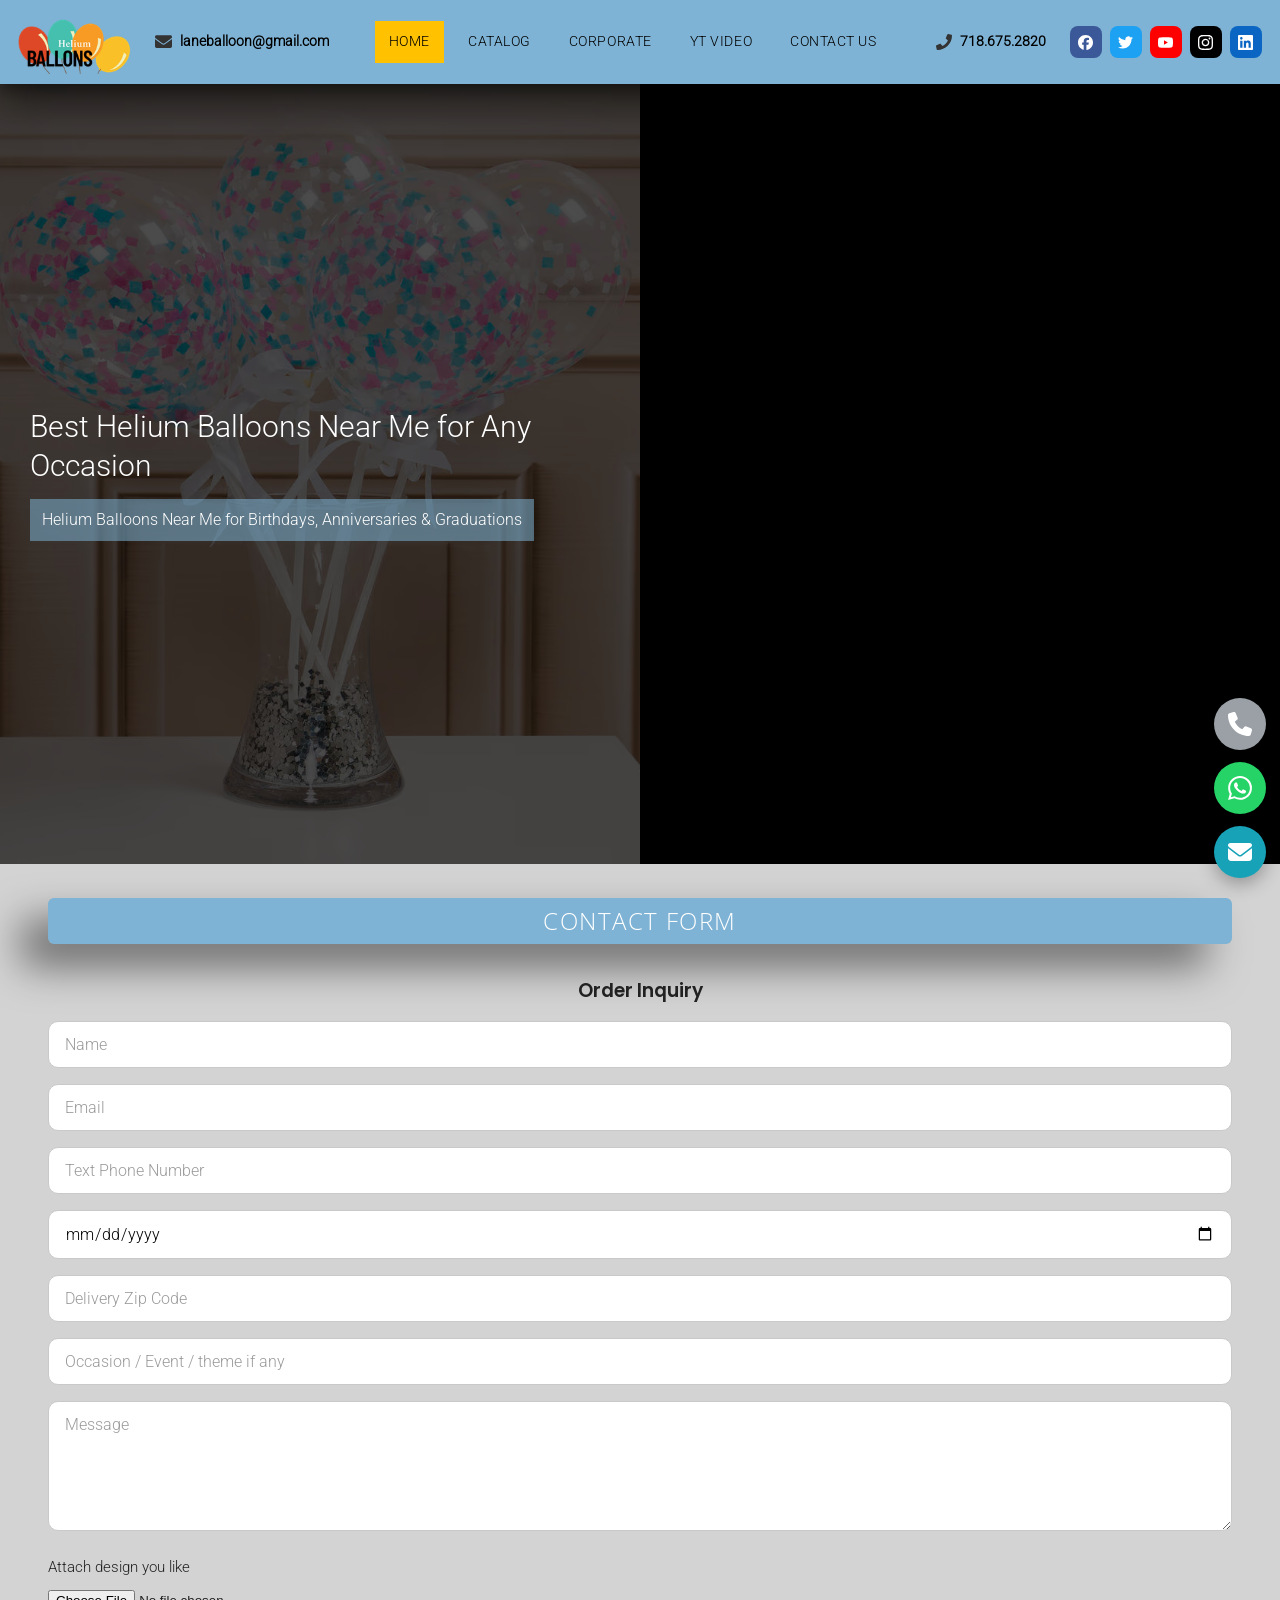
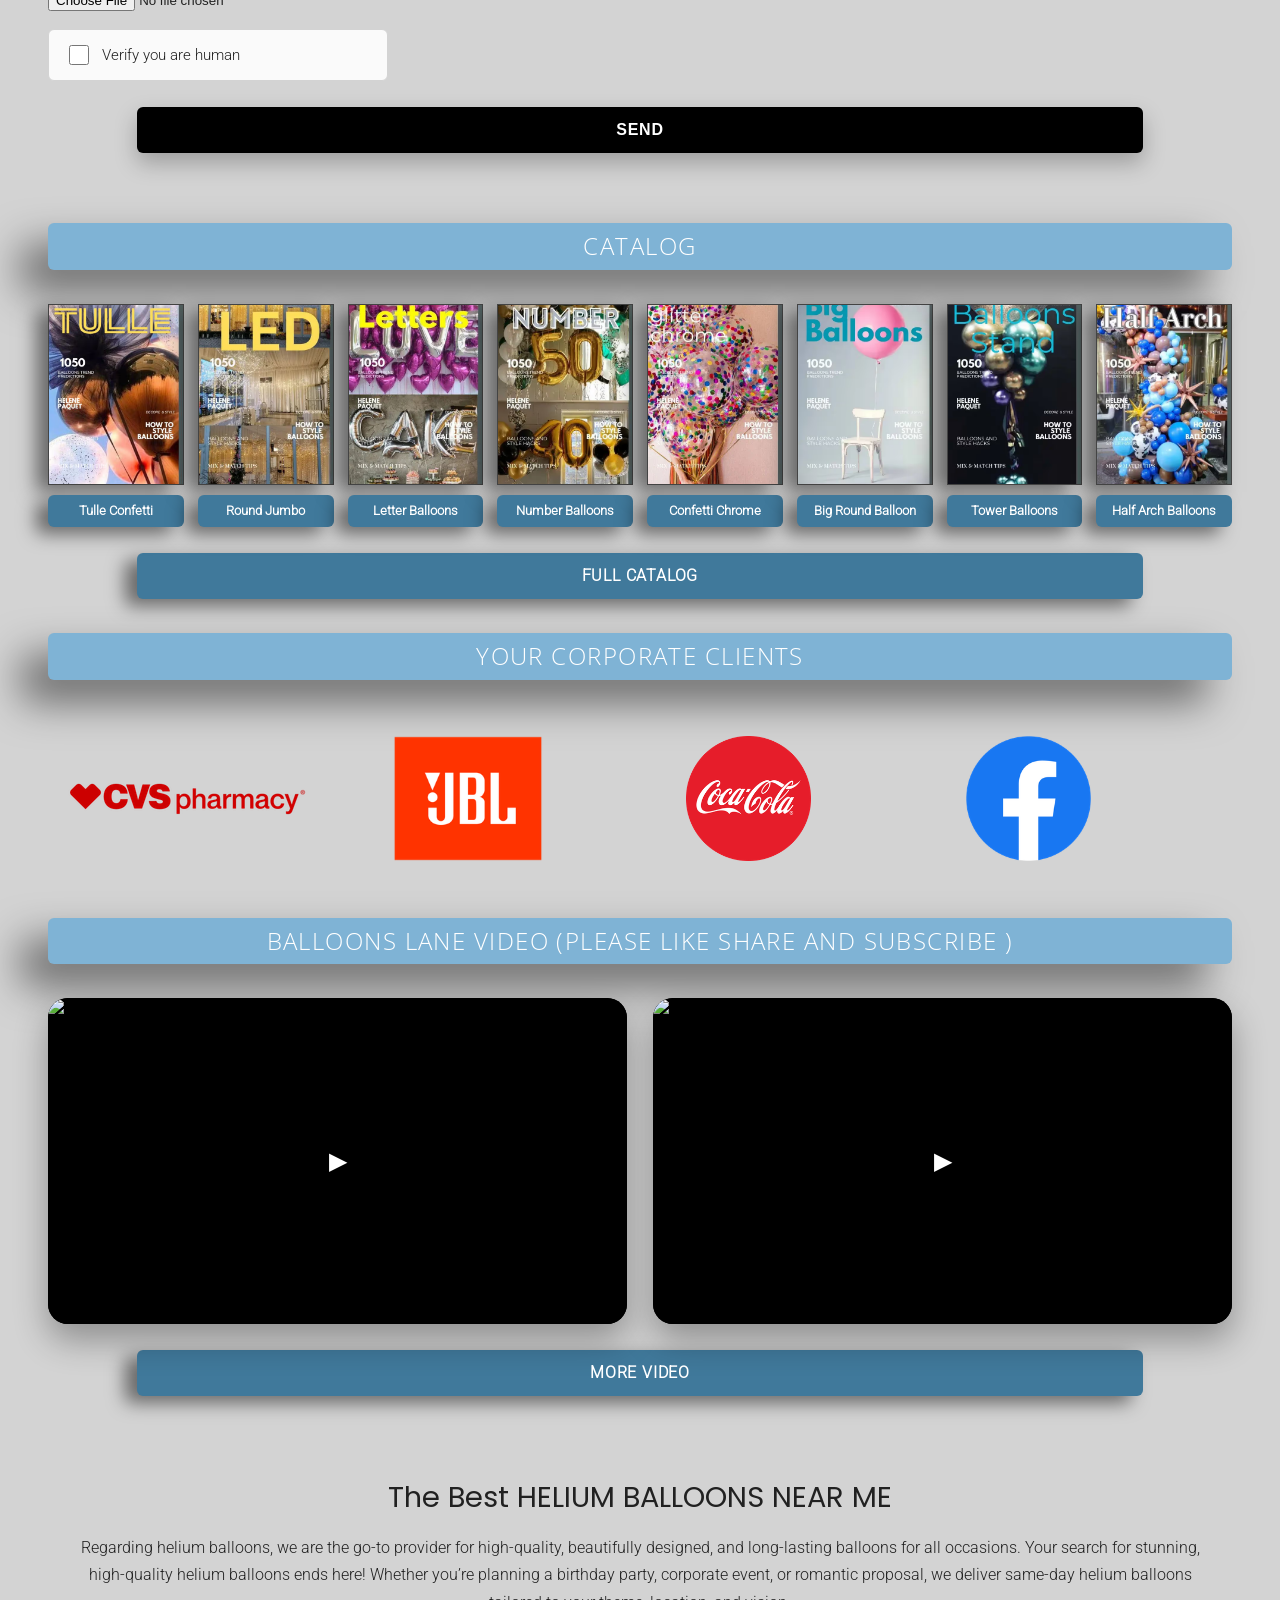
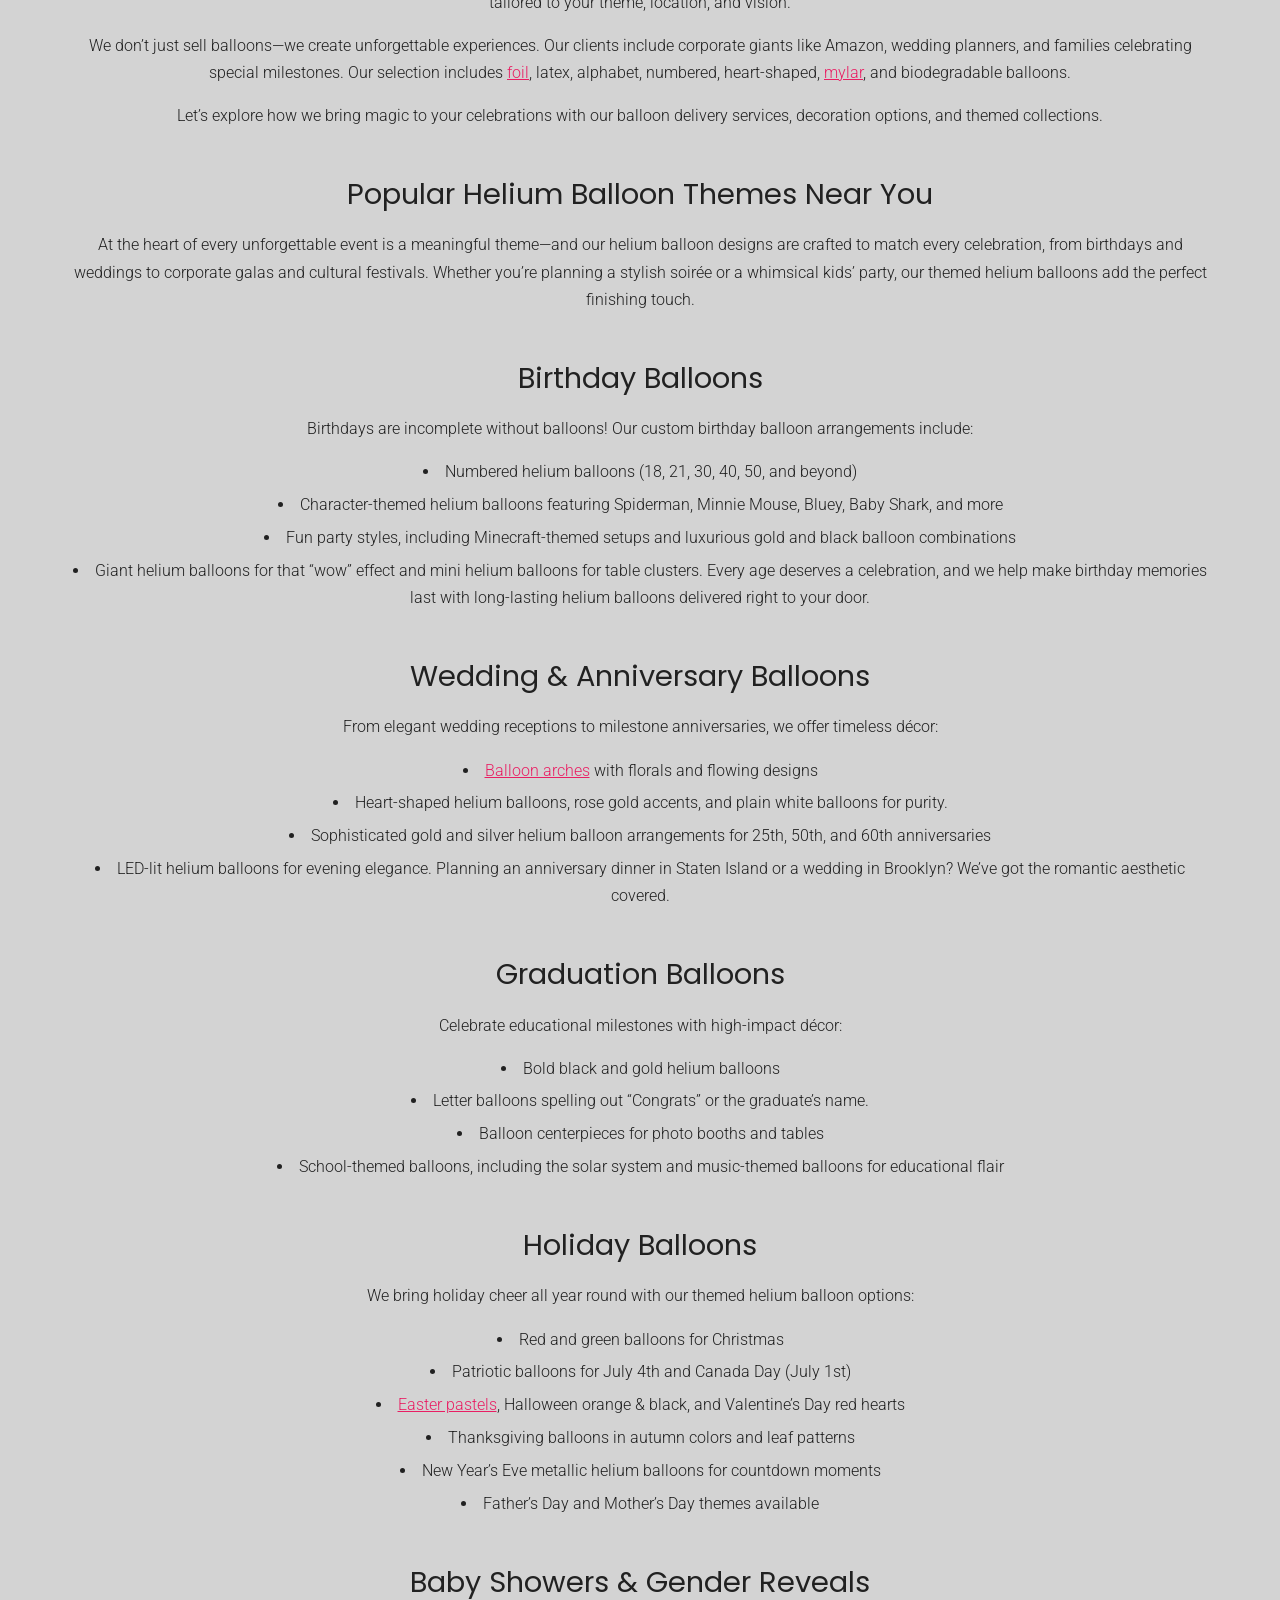
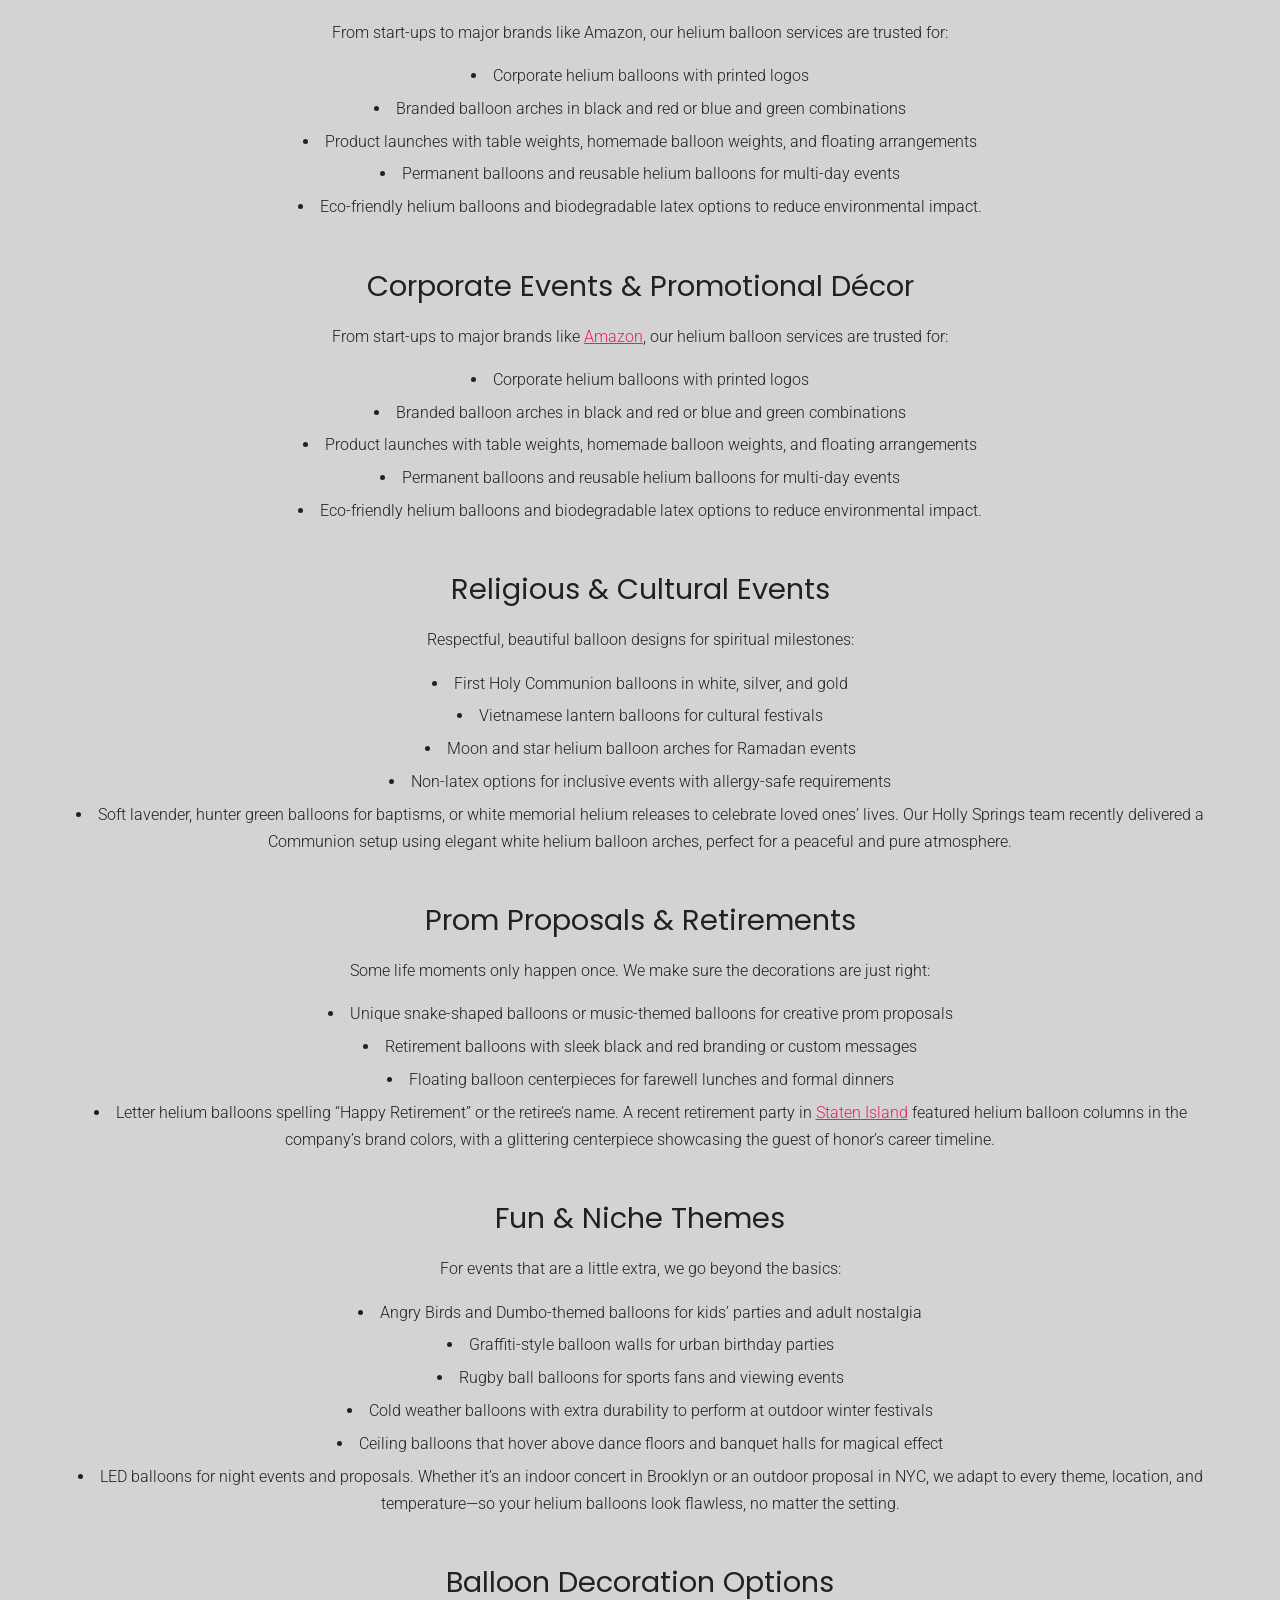
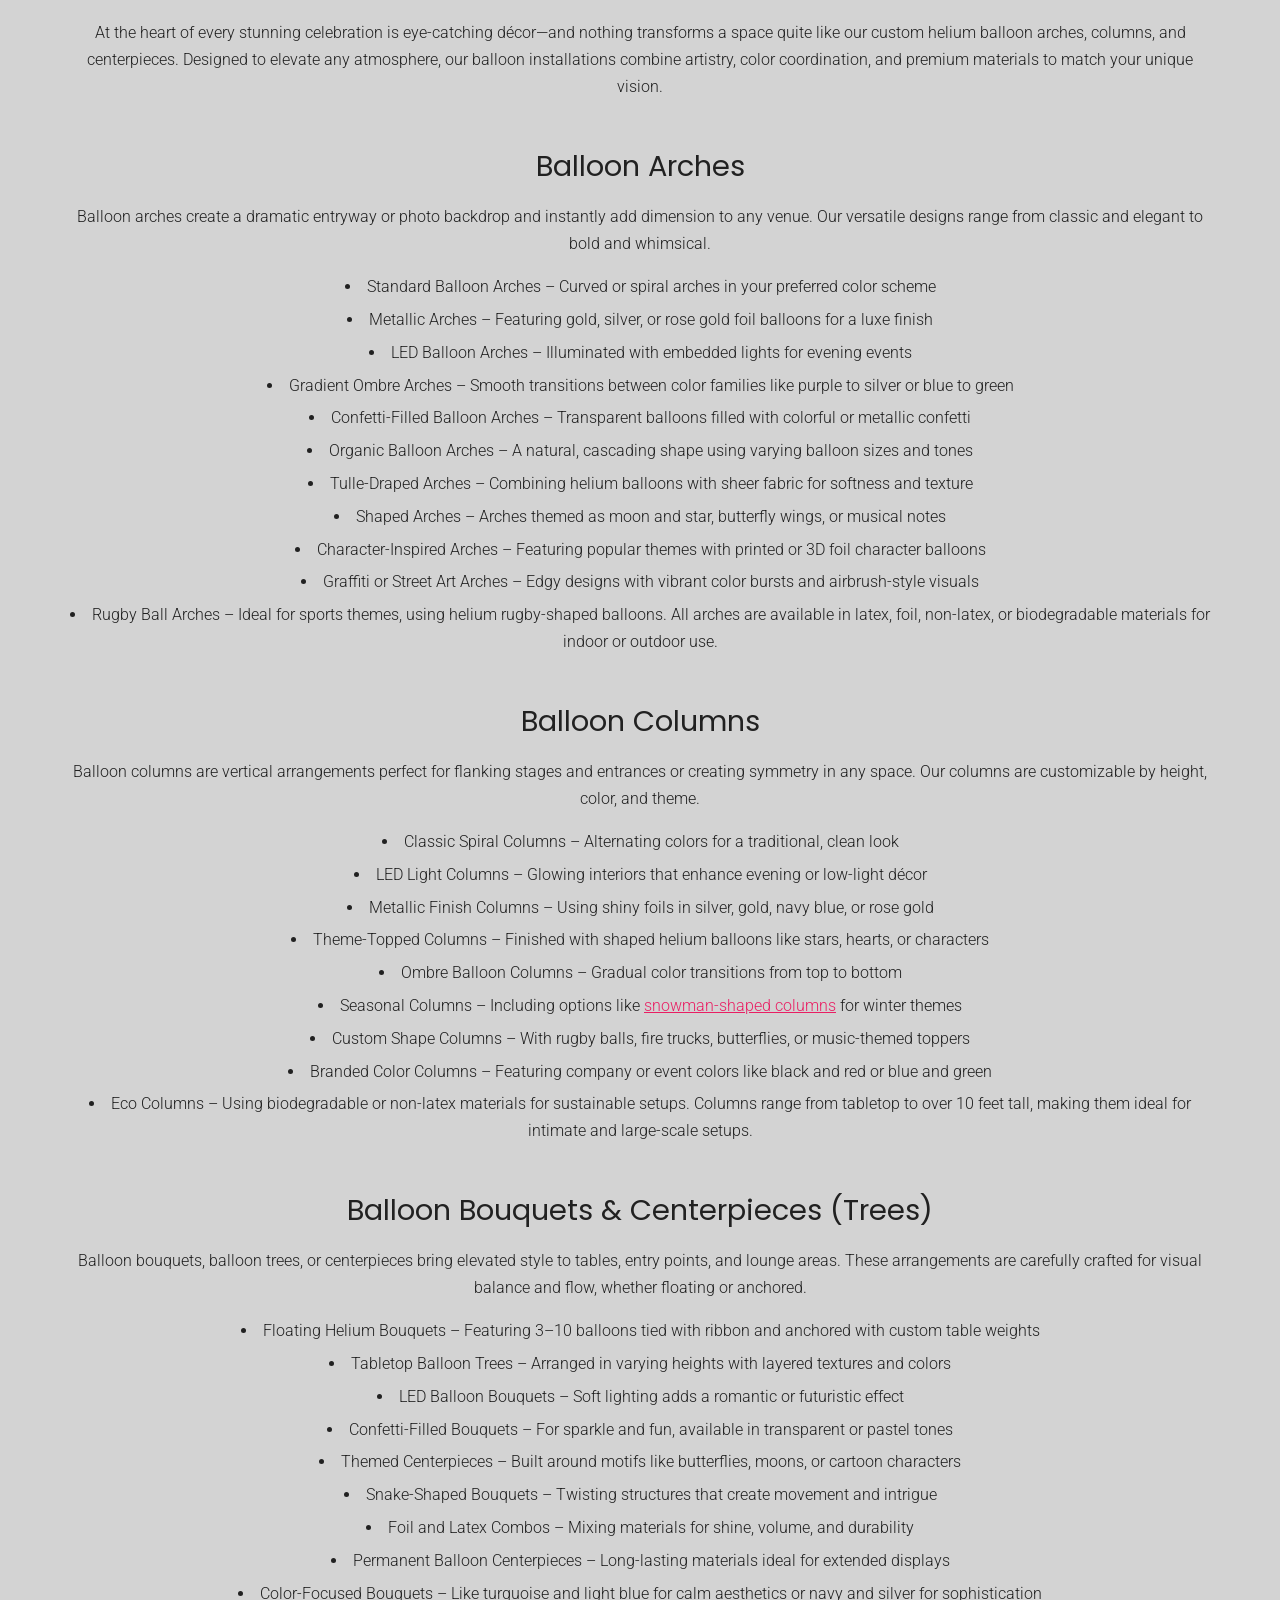
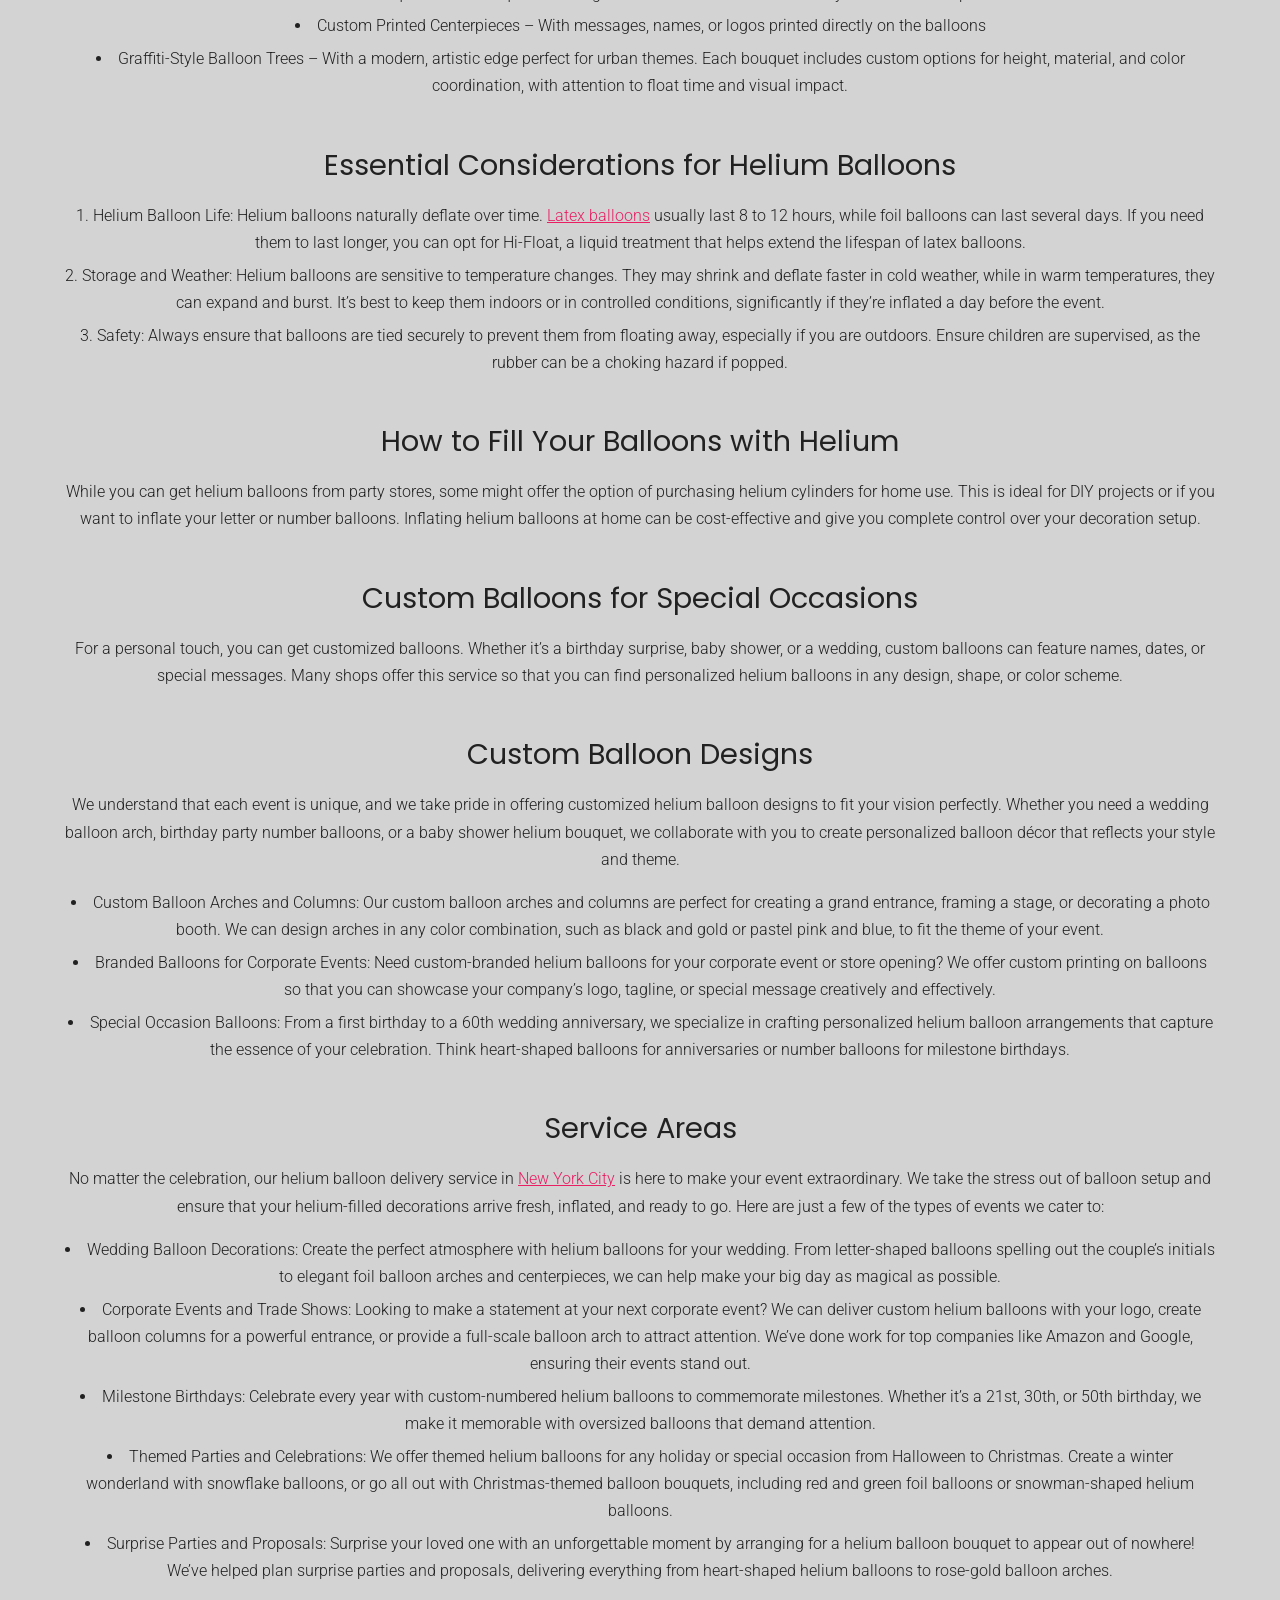
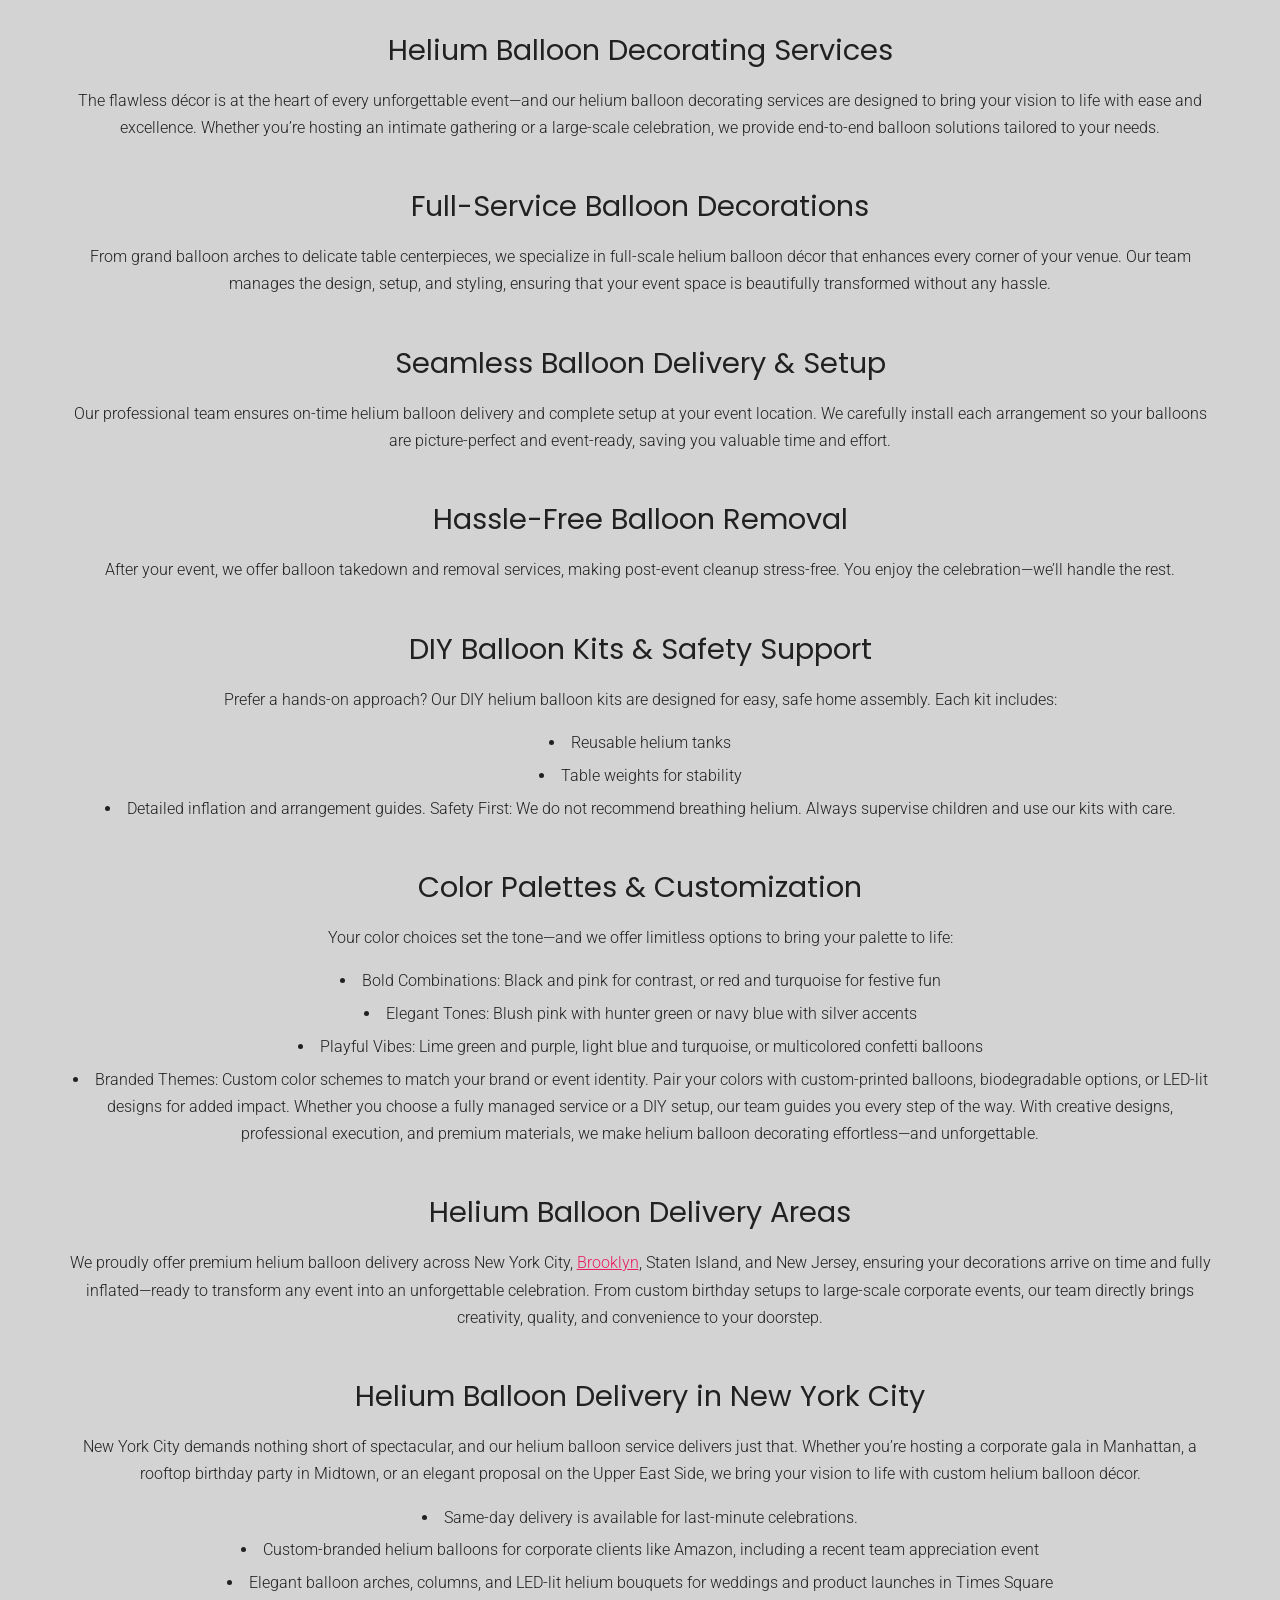
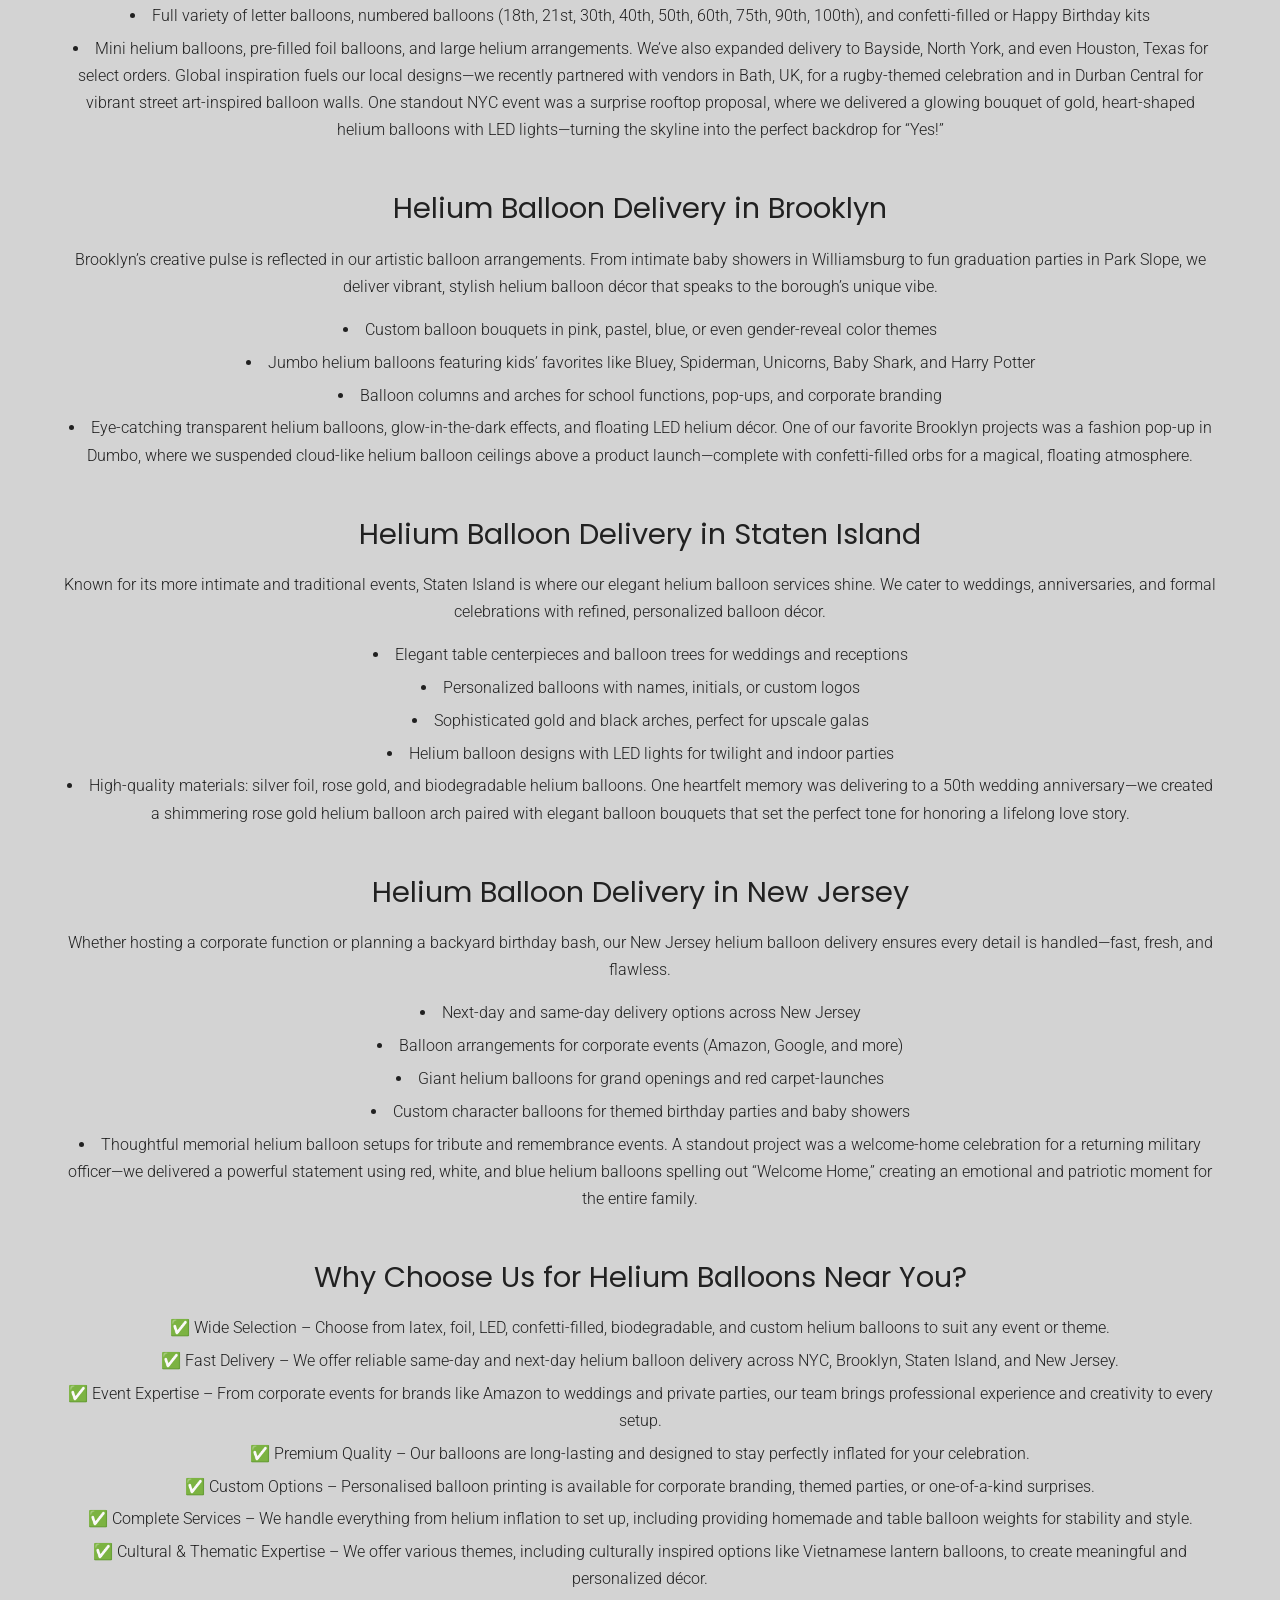
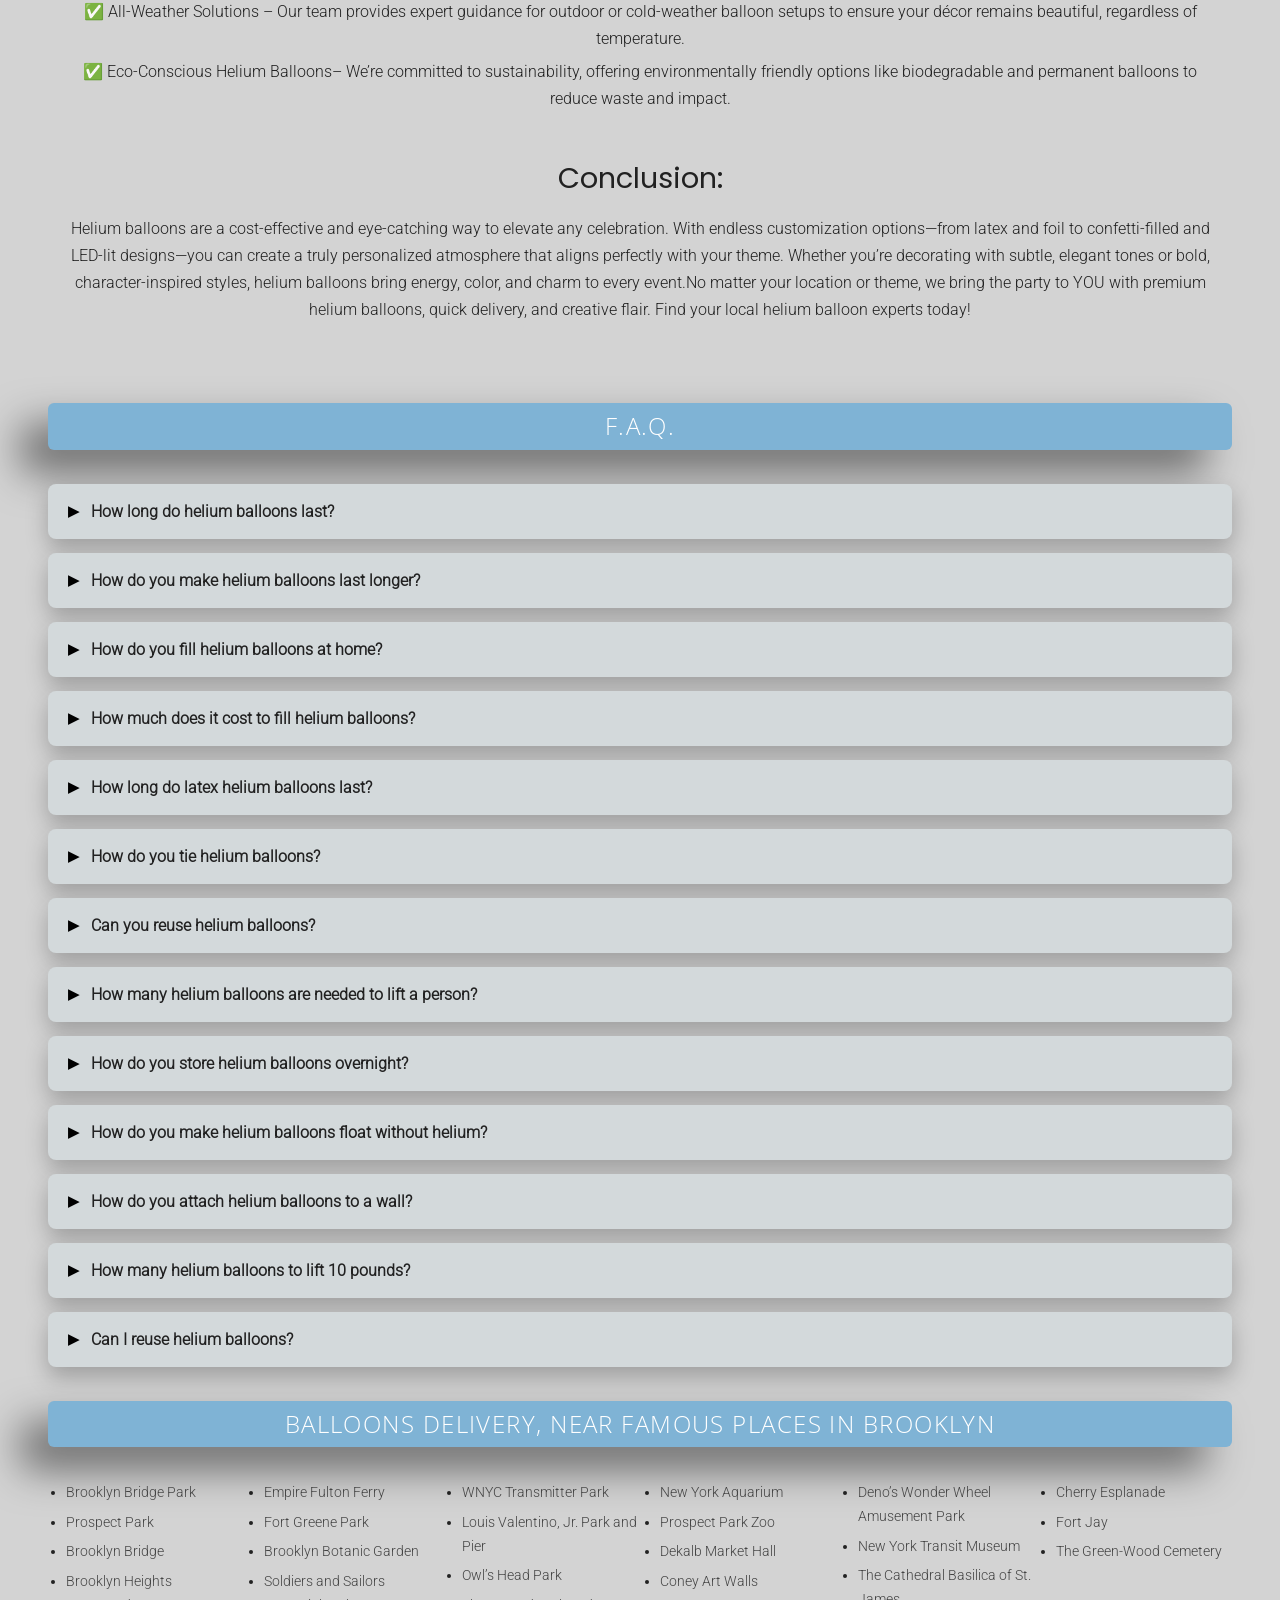
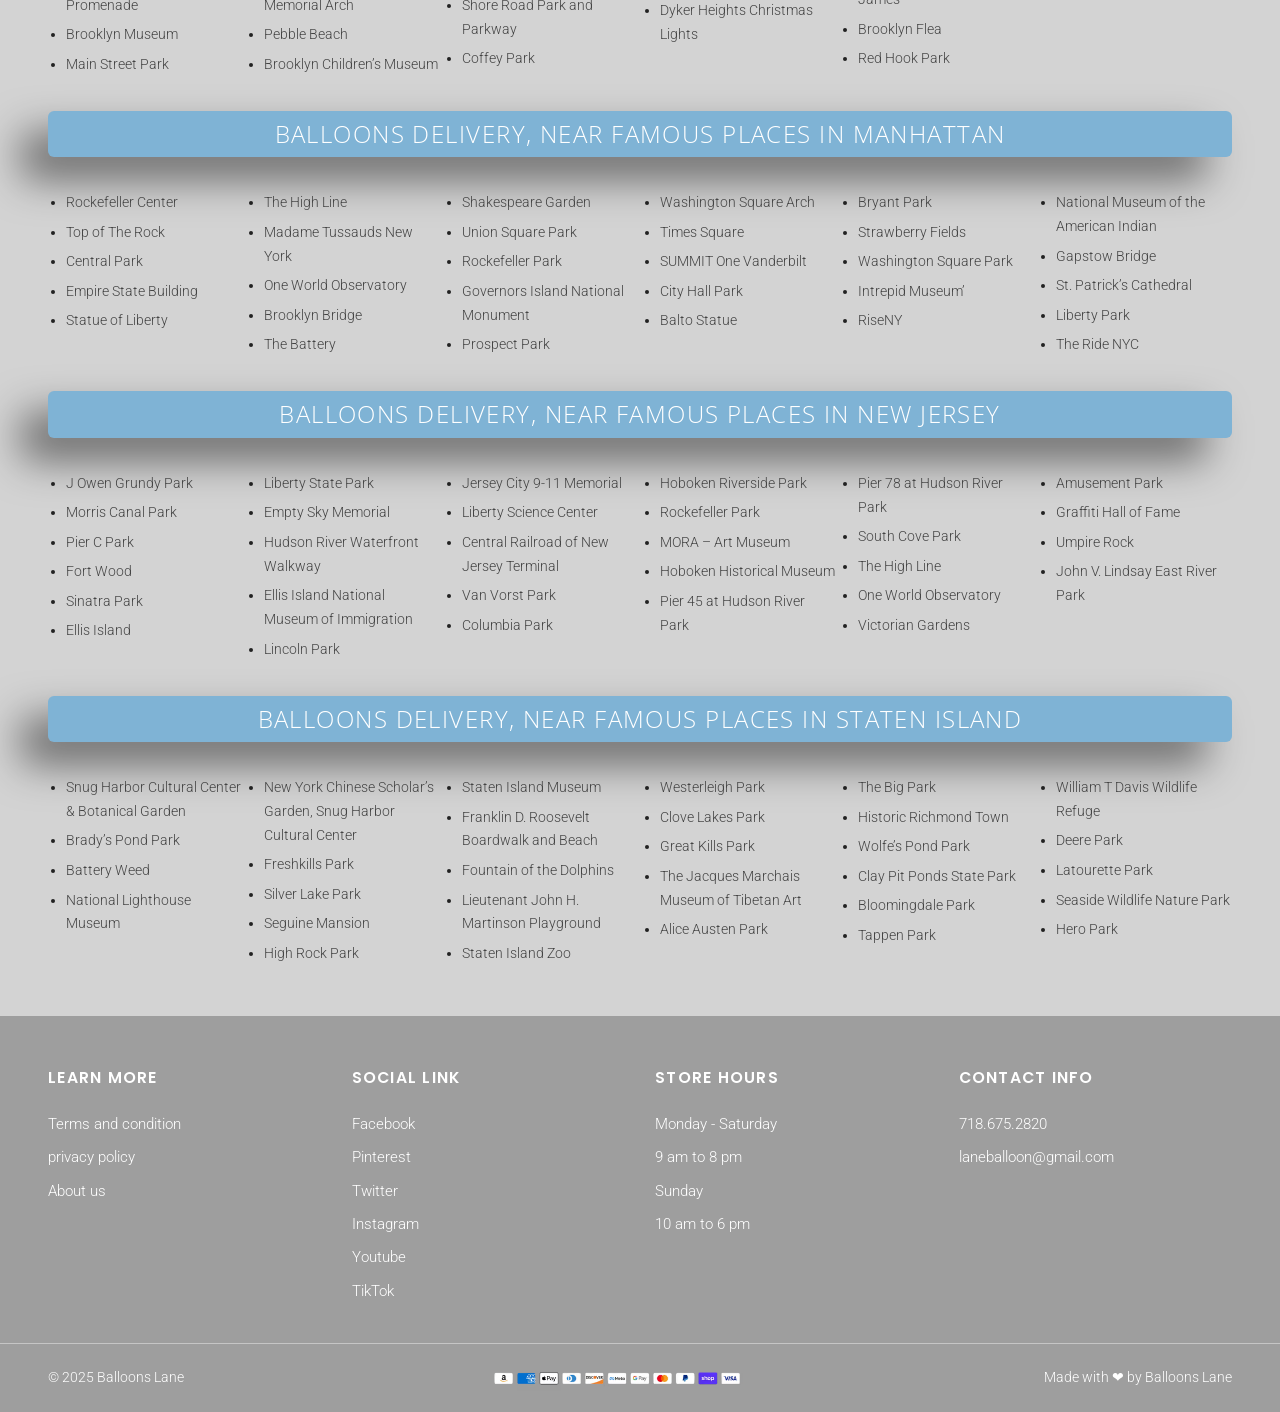
==== index.html @ b1f0510d "Import website package" ====
<!DOCTYPE html><html lang="en"> <head><meta charset="utf-8"><meta name="viewport" content="width=device-width, initial-scale=1"><title>Best Helium Balloon Near Me | Same-Day Delivery &amp; Custom Designs</title><meta name="description" content="Best helium balloons near me for any occasion — same-day helium balloon delivery and custom designs for birthdays, anniversaries and graduations in NYC, Brooklyn, Staten Island and New Jersey."><meta name="robots" content="index, follow"><link rel="canonical" href="https://heliumballoonnearme.com/"><meta property="og:type" content="website"><meta property="og:title" content="Best Helium Balloon Near Me | Same-Day Delivery &#38; Custom Designs"><meta property="og:description" content="Best helium balloons near me for any occasion — same-day helium balloon delivery and custom designs for birthdays, anniversaries and graduations in NYC, Brooklyn, Staten Island and New Jersey."><meta property="og:url" content="https://heliumballoonnearme.com/"><meta property="og:image" content="https://heliumballoonnearme.com/images/hero-bg.jpg"><meta name="twitter:card" content="summary_large_image"><link rel="icon" href="/favicon.ico" sizes="any"><link rel="icon" type="image/png" href="/images/favicon-512.png"><link rel="apple-touch-icon" href="/images/apple-touch-icon.png"><link rel="preload" as="font" type="font/woff2" href="/fonts/roboto-300-latin.woff2" crossorigin fetchpriority="high"><link rel="preload" as="font" type="font/woff2" href="/fonts/open-sans-300-latin.woff2" crossorigin fetchpriority="high"><link rel="preload" as="image" type="image/avif" href="/images/hero-bg.avif" fetchpriority="high"><link rel="stylesheet" href="/_astro/catalog.ChU65OAz.css">
<style>.hero-photo[data-astro-cid-ewxirvlt]{position:absolute;inset:0;z-index:0}.hero-photo[data-astro-cid-ewxirvlt] img[data-astro-cid-ewxirvlt]{width:100%;height:100%;object-fit:cover;object-position:center;display:block}.hero-left[data-astro-cid-ewxirvlt]:before{z-index:1;background:#000000b3}@media(max-width:767px){.hero-left[data-astro-cid-ewxirvlt]:before{background:#0000}}.hero-left-text[data-astro-cid-ewxirvlt]{z-index:2}.hero-right[data-astro-cid-ewxirvlt] iframe[data-astro-cid-ewxirvlt]{position:absolute;top:50%;left:50%;transform:translate(-50%,-50%) scale(1.4);width:auto;height:100%;min-width:100%;min-height:100%;max-width:none;aspect-ratio:16/9;border:0}.verify-row[data-astro-cid-gadahxkm]{display:flex;align-items:center;border:1px solid #d3d3d3;border-radius:6px;background:#fafafa;padding:12px 16px;margin:6px 0 20px;max-width:340px}.verify-row[data-astro-cid-gadahxkm] label[data-astro-cid-gadahxkm]{display:flex;align-items:center;gap:10px;font-weight:400;margin:0;cursor:pointer}.verify-row[data-astro-cid-gadahxkm] input[data-astro-cid-gadahxkm]{width:20px;height:20px}
</style></head><body> <header class="site-header"> <div class="header-inner"> <a class="brand" href="/" aria-label="Helium Balloon Near Me home"> <img src="/_astro/helium-balloons-logo.BjkwI6jO_Z1QpyQK.png" alt="Helium Balloons logo with colorful balloons" loading="eager" fetchpriority="high" decoding="async" width="170" height="96"> </a> <div class="header-contact header-contact-email"> <svg aria-hidden="true" viewBox="0 0 512 512" width="17" height="17" fill="#333" xmlns="http://www.w3.org/2000/svg"><path d="M502.3 190.8c3.9-3.1 9.7-.2 9.7 4.7V400c0 26.5-21.5 48-48 48H48c-26.5 0-48-21.5-48-48V195.6c0-5 5.7-7.8 9.7-4.7 22.4 17.4 52.1 39.5 154.1 113.6 21.1 15.4 56.7 47.8 92.2 47.6 35.7.3 72-32.8 92.3-47.6 102-74.1 131.6-96.3 154-113.7zM256 320c23.2.4 56.6-29.2 73.4-41.4 132.7-96.3 142.8-104.7 173.4-128.7 5.8-4.5 9.2-11.5 9.2-18.9v-19c0-26.5-21.5-48-48-48H48C21.5 64 0 85.5 0 112v19c0 7.4 3.4 14.3 9.2 18.9 30.6 23.9 40.7 32.4 173.4 128.7 16.8 12.2 50.2 41.8 73.4 41.4z"></path></svg> <a href="mailto:balloonslane@gmail.com"><span class="hide-m">laneballoon@gmail.com</span><span style="display:none">mail</span></a> </div> <button class="nav-toggle" type="button" aria-label="Open menu" aria-expanded="false" aria-controls="mainNav">☰</button> <nav class="main-nav" id="mainNav" aria-label="Main navigation"> <a href="/" class="active" >Home</a> <a href="/catalog/" class="" >Catalog</a> <a href="/#corporate" class="" data-spy-link>Corporate</a> <a href="/#video" class="" data-spy-link>YT Video</a> <a href="/contact-us/" class="" >Contact Us</a> </nav> <div class="header-contact header-contact-phone"> <svg aria-hidden="true" viewBox="0 0 512 512" width="16" height="16" fill="#333" xmlns="http://www.w3.org/2000/svg"><path d="M493.4 24.6l-104-24c-11.3-2.6-22.9 3.3-27.5 13.9l-48 112c-4.2 9.8-1.4 21.3 6.9 28l60.6 49.6c-36 76.7-98.9 140.5-177.2 177.2l-49.6-60.6c-6.8-8.3-18.2-11.1-28-6.9l-112 48C3.9 366.5-2 378.1.6 389.4l24 104C27.1 504.2 36.7 512 48 512c256.1 0 464-207.5 464-464 0-11.2-7.7-20.9-18.6-23.4z"></path></svg> <a href="tel:7186752820">718.675.2820</a> </div> <div class="header-social" aria-label="Social links"> <a href="https://www.facebook.com/balloonslane/" target="_blank" rel="noopener" aria-label="Facebook"><img src="/images/social/facebook.svg" alt="" width="15" height="15" aria-hidden="true"></a> <a href="https://twitter.com/balloonslane" target="_blank" rel="noopener" aria-label="Twitter"><img src="/images/social/twitter.svg" alt="" width="15" height="15" aria-hidden="true"></a> <a href="https://www.youtube.com/channel/UCdsIWq3AVAGaRpFoQ8-T3CA" target="_blank" rel="noopener" aria-label="YouTube"><img src="/images/social/youtube.svg" alt="" width="15" height="15" aria-hidden="true"></a> <a href="https://www.instagram.com/balloonslane2/" target="_blank" rel="noopener" aria-label="Instagram"><img src="/images/social/instagram.svg" alt="" width="15" height="15" aria-hidden="true"></a> <a href="https://www.linkedin.com/in/balloonslane/" target="_blank" rel="noopener" aria-label="LinkedIn"><img src="/images/social/linkedin.svg" alt="" width="15" height="15" aria-hidden="true"></a> </div> </div> </header>  <main> <section class="hero-split" data-astro-cid-ewxirvlt> <div class="hero-pane hero-left" data-astro-cid-ewxirvlt> <picture class="hero-photo" data-astro-cid-ewxirvlt> <source srcset="/images/hero-bg.avif" type="image/avif" data-astro-cid-ewxirvlt> <img src="/images/hero-bg.jpg" alt="Colorful confetti helium balloons" width="1024" height="1024" loading="eager" fetchpriority="high" data-astro-cid-ewxirvlt> </picture> <div class="hero-left-text" data-astro-cid-ewxirvlt> <h1 data-astro-cid-ewxirvlt>Best Helium Balloons Near Me for Any Occasion</h1> <p class="hero-sub" data-astro-cid-ewxirvlt>Helium Balloons Near Me for Birthdays, Anniversaries &amp; Graduations</p> </div> </div> <div class="hero-pane hero-right" data-astro-cid-ewxirvlt> <iframe id="heroYt" class="elementor-background-video-embed" role="presentation" frameborder="0" allowfullscreen allow="accelerometer; autoplay; clipboard-write; encrypted-media; gyroscope; picture-in-picture; web-share" referrerpolicy="strict-origin-when-cross-origin" title="LED bubble balloons bouquet for birthday| 360q chrome silver latex balloon | Clear bubble Balloon" width="100%" height="100%" src="https://www.youtube.com/embed/iS14jRPG26Q?controls=0&rel=0&playsinline=1&cc_load_policy=0&autoplay=1&mute=1&loop=1&playlist=iS14jRPG26Q" data-astro-cid-ewxirvlt></iframe> </div> </section>  <script type="module">(function(){function t(){var s=document.querySelector(".hero-right"),e=document.getElementById("heroYt");if(!(!s||!e)){var o=s.clientWidth,r=s.clientHeight;if(!(!o||!r)){var d=16/9,l=1.4,n,i;o/r>d?(n=o*l,i=n/d):(i=r*l,n=i*d),e.style.width=n+"px",e.style.height=i+"px",e.style.maxWidth="none",e.style.left=(o-n)/2+"px",e.style.top=(r-i)/2+"px",e.style.transform="none"}}}window.addEventListener("load",t),window.addEventListener("resize",t),t(),setTimeout(t,500),setTimeout(t,2e3)})();</script> <section id="contact" data-spy data-astro-cid-gadahxkm> <div class="container" data-astro-cid-gadahxkm> <div class="band" data-astro-cid-gadahxkm><h2 data-astro-cid-gadahxkm>Contact Form</h2></div> <h3 style="text-align:center" data-astro-cid-gadahxkm>Order Inquiry</h3> <form class="inquiry-form" id="inquiryForm" method="post" enctype="multipart/form-data" action="https://formsubmit.co/seooptimizeragency@gmail.com" novalidate data-astro-cid-gadahxkm> <input type="hidden" name="_subject" value="New Order Inquiry - Helium Balloon Near Me" data-astro-cid-gadahxkm> <input type="hidden" name="_template" value="table" data-astro-cid-gadahxkm> <input type="hidden" name="_next" value="https://heliumballoonnearme.com/form-sent/" data-astro-cid-gadahxkm> <input type="text" name="_honey" style="display:none" tabindex="-1" autocomplete="off" data-astro-cid-gadahxkm> <div class="field" data-astro-cid-gadahxkm> <label class="sr-only" for="cf-name" data-astro-cid-gadahxkm>Name</label> <input type="text" id="cf-name" name="name" autocomplete="name" placeholder="Name" data-astro-cid-gadahxkm> </div> <div class="field" data-astro-cid-gadahxkm> <label class="sr-only" for="cf-email" data-astro-cid-gadahxkm>Email</label> <input type="email" id="cf-email" name="email" autocomplete="email" placeholder="Email" required data-astro-cid-gadahxkm> </div> <div class="field" data-astro-cid-gadahxkm> <label class="sr-only" for="cf-phone" data-astro-cid-gadahxkm>Text Phone Number</label> <input type="number" id="cf-phone" name="phone" autocomplete="tel" placeholder="Text Phone Number" data-astro-cid-gadahxkm> </div> <div class="field" data-astro-cid-gadahxkm> <label class="sr-only" for="cf-date" data-astro-cid-gadahxkm>Event Date</label> <input type="date" id="cf-date" name="event_date" placeholder="Event Date" required data-astro-cid-gadahxkm> </div> <div class="field" data-astro-cid-gadahxkm> <label class="sr-only" for="cf-zip" data-astro-cid-gadahxkm>Delivery Zip Code</label> <input type="number" id="cf-zip" name="delivery_zip" inputmode="numeric" placeholder="Delivery Zip Code" required data-astro-cid-gadahxkm> </div> <div class="field" data-astro-cid-gadahxkm> <label class="sr-only" for="cf-occasion" data-astro-cid-gadahxkm>Occasion / Event / theme if any</label> <input type="text" id="cf-occasion" name="occasion" placeholder="Occasion / Event / theme if any" data-astro-cid-gadahxkm> </div> <div class="field" data-astro-cid-gadahxkm> <label class="sr-only" for="cf-msg" data-astro-cid-gadahxkm>Message</label> <textarea id="cf-msg" name="message" required placeholder="Message" data-astro-cid-gadahxkm></textarea> </div> <div class="field" data-astro-cid-gadahxkm> <label for="cf-file" style="font-weight:400" data-astro-cid-gadahxkm>Attach design you like</label> <input type="file" id="cf-file" name="attachment" data-astro-cid-gadahxkm> </div> <div class="verify-row" data-astro-cid-gadahxkm> <label data-astro-cid-gadahxkm><input type="checkbox" name="human_verified" required data-astro-cid-gadahxkm> Verify you are human</label> </div> <button type="submit" class="btn btn-send btn-wide" data-astro-cid-gadahxkm>Send</button> <p class="form-note" id="formNote" role="status" aria-live="polite" data-astro-cid-gadahxkm></p> </form> <iframe name="formSubmitFrame" id="formSubmitFrame" title="Form submission" style="display:none" aria-hidden="true" data-astro-cid-gadahxkm></iframe> </div> </section>  <section id="catalog" data-spy> <div class="container"> <div class="band"><h2>Catalog</h2></div> <div class="cat-row"> <div class="cat-mini"> <img src="/_astro/tulle-confetti.B8RBjwCz_Z1pgKBz.avif" alt="Tulle confetti glitter sparkle helium balloons" loading="lazy" decoding="async" fetchpriority="auto" width="450" height="750"> <a class="mini-btn" href="https://balloonsnumber.com/tulle-confetti" target="_blank" rel="noopener">Tulle Confetti</a> </div><div class="cat-mini"> <img src="/_astro/round-jumbo.D7akDjpv_Z1D33Cw.avif" alt="Round jumbo LED clear personalized helium balloons" loading="lazy" decoding="async" fetchpriority="auto" width="450" height="750"> <a class="mini-btn" href="https://balloonsnumber.com/round-jumbo-led-clear-personalize-balloons/" target="_blank" rel="noopener">Round Jumbo</a> </div><div class="cat-mini"> <img src="/_astro/letter-balloons.CuW2fah8_Z6dsdI.avif" alt="Number name letters age milestone helium balloons" loading="lazy" decoding="async" fetchpriority="auto" width="450" height="750"> <a class="mini-btn" href="https://balloonsnumber.com/letter-balloons/" target="_blank" rel="noopener">Letter Balloons</a> </div><div class="cat-mini"> <img src="/_astro/number-balloons.BACMHKxj_fiwR7.avif" alt="Gold number helium balloons" loading="lazy" decoding="async" fetchpriority="auto" width="450" height="750"> <a class="mini-btn" href="https://balloonsnumber.com/number-balloons/" target="_blank" rel="noopener">Number Balloons</a> </div><div class="cat-mini"> <img src="/_astro/confetti-chrome.BlEAE0JY_HNi59.avif" alt="Confetti chrome glitter helium balloons" loading="lazy" decoding="async" fetchpriority="auto" width="450" height="750"> <a class="mini-btn" href="https://balloonsnumber.com/confetti-chrome/" target="_blank" rel="noopener">Confetti Chrome</a> </div><div class="cat-mini"> <img src="/_astro/big-round-balloon.CFZZ53dI_PPFKB.avif" alt="Big giant large round jumbo helium balloons" loading="lazy" decoding="async" fetchpriority="auto" width="450" height="750"> <a class="mini-btn" href="https://balloonsnumber.com/big-round-balloons/" target="_blank" rel="noopener">Big Round Balloon</a> </div><div class="cat-mini"> <img src="/_astro/tower-balloons.DVL_oAqG_Z2h8cRS.avif" alt="Helium balloons tower stand" loading="lazy" decoding="async" fetchpriority="auto" width="450" height="750"> <a class="mini-btn" href="https://balloonsnumber.com/tower-balloons/" target="_blank" rel="noopener">Tower Balloons</a> </div><div class="cat-mini"> <img src="/_astro/half-arch-balloons.Cawld8iV_1bfFDV.avif" alt="Helium balloons half arch" loading="lazy" decoding="async" fetchpriority="auto" width="450" height="750"> <a class="mini-btn" href="https://balloonsnumber.com/half-arch-balloons" target="_blank" rel="noopener">Half Arch Balloons</a> </div> </div> <a class="btn btn-blue btn-wide" href="https://subdomain1.youdoitbusiness.com/?elementor_library=helium-balloon-near-me-2" target="_blank" rel="noopener">Full Catalog</a> </div> </section> <section id="corporate" data-spy> <div class="container"> <div class="band"><h2>Your Corporate Clients</h2></div> <div class="corp-wrap"> <div class="corp-track"> <div class="corp-logo"><img src="/_astro/corporate-client-logo-one.cIzOAxyp_avqkR.png" alt="Corporate client logo" loading="lazy" decoding="async" fetchpriority="auto" width="240" height="32"></div><div class="corp-logo"><img src="/_astro/jbl-logo.Cg5dfPUv_t4twV.png" alt="JBL logo" loading="lazy" decoding="async" fetchpriority="auto" width="320" height="180"></div><div class="corp-logo"><img src="/_astro/coca-cola-logo.OS0SBDIX_Z1jnniu.png" alt="Coca-Cola logo" loading="lazy" decoding="async" fetchpriority="auto" width="240" height="240"></div><div class="corp-logo"><img src="/_astro/facebook-logo.BtoraQki_23250V.png" alt="Facebook logo" loading="lazy" decoding="async" fetchpriority="auto" width="200" height="200"></div><div class="corp-logo"><img src="/_astro/google-logo.DZYQsEk7_ZEJzNI.png" alt="Google logo" loading="lazy" decoding="async" fetchpriority="auto" width="200" height="200"></div><div class="corp-logo"><img src="/_astro/amazon-logo.Cjmk4jff_X6thf.png" alt="Amazon logo" loading="lazy" decoding="async" fetchpriority="auto" width="220" height="220"></div><div class="corp-logo"><img src="/_astro/netflix-logo.ByGo4X3l_1g73TW.png" alt="Netflix logo" loading="lazy" decoding="async" fetchpriority="auto" width="220" height="220"></div><div class="corp-logo"><img src="/_astro/corporate-client-logo-two.Ce6oOXCQ_1PNkfk.png" alt="Corporate client logo" loading="lazy" decoding="async" fetchpriority="auto" width="220" height="127"></div> <div class="corp-logo" aria-hidden="true"><img src="/_astro/corporate-client-logo-one.cIzOAxyp_avqkR.png" alt loading="lazy" decoding="async" fetchpriority="auto" width="240" height="32"></div><div class="corp-logo" aria-hidden="true"><img src="/_astro/jbl-logo.Cg5dfPUv_t4twV.png" alt loading="lazy" decoding="async" fetchpriority="auto" width="320" height="180"></div><div class="corp-logo" aria-hidden="true"><img src="/_astro/coca-cola-logo.OS0SBDIX_Z1jnniu.png" alt loading="lazy" decoding="async" fetchpriority="auto" width="240" height="240"></div><div class="corp-logo" aria-hidden="true"><img src="/_astro/facebook-logo.BtoraQki_23250V.png" alt loading="lazy" decoding="async" fetchpriority="auto" width="200" height="200"></div><div class="corp-logo" aria-hidden="true"><img src="/_astro/google-logo.DZYQsEk7_ZEJzNI.png" alt loading="lazy" decoding="async" fetchpriority="auto" width="200" height="200"></div><div class="corp-logo" aria-hidden="true"><img src="/_astro/amazon-logo.Cjmk4jff_X6thf.png" alt loading="lazy" decoding="async" fetchpriority="auto" width="220" height="220"></div><div class="corp-logo" aria-hidden="true"><img src="/_astro/netflix-logo.ByGo4X3l_1g73TW.png" alt loading="lazy" decoding="async" fetchpriority="auto" width="220" height="220"></div><div class="corp-logo" aria-hidden="true"><img src="/_astro/corporate-client-logo-two.Ce6oOXCQ_1PNkfk.png" alt loading="lazy" decoding="async" fetchpriority="auto" width="220" height="127"></div> </div> </div> </div> </section> <section id="video" data-spy> <div class="container"> <div class="band"><h2>BALLOONS LANE VIDEO (PLEASE LIKE SHARE AND SUBSCRIBE )</h2></div> <div class="video-grid"> <div class="video-card"> <button class="yt-facade" type="button" data-yt="D3jleZLWPvQ" data-title="50th Birthday Balloon Decorations | Birthday Balloon Bouquet and Garland decor Ideas | Balloons lane" aria-label="Play video: 50th Birthday Balloon Decorations | Birthday Balloon Bouquet and Garland decor Ideas | Balloons lane"> <img src="https://i.ytimg.com/vi/D3jleZLWPvQ/hqdefault.jpg" alt="50th Birthday Balloon Decorations | Birthday Balloon Bouquet and Garland decor Ideas | Balloons lane" width="480" height="360" loading="lazy"> <span class="yt-play" aria-hidden="true">&#9654;</span> </button> </div><div class="video-card"> <button class="yt-facade" type="button" data-yt="VbV9hOF0bfA" data-title="LED Bubble Bobo Clear Round Balloon for Events and Parties | Birthday, Graduation Balloon" aria-label="Play video: LED Bubble Bobo Clear Round Balloon for Events and Parties | Birthday, Graduation Balloon"> <img src="https://i.ytimg.com/vi/VbV9hOF0bfA/hqdefault.jpg" alt="LED Bubble Bobo Clear Round Balloon for Events and Parties | Birthday, Graduation Balloon" width="480" height="360" loading="lazy"> <span class="yt-play" aria-hidden="true">&#9654;</span> </button> </div> </div> <div class="more-video"> <a class="btn btn-blue btn-wide" href="https://www.youtube.com/@BalloonsLane?sub_confirmation=1" target="_blank" rel="noopener">More Video</a> </div> </div> </section> <section class="seo-copy"> <h2>The Best HELIUM BALLOONS NEAR ME</h2> <p>Regarding helium balloons, we are the go-to provider for high-quality, beautifully designed, and long-lasting balloons for all occasions. Your search for stunning, high-quality helium balloons ends here! Whether you’re planning a birthday party, corporate event, or romantic proposal, we deliver same-day helium balloons tailored to your theme, location, and vision.</p> <p>We don’t just sell balloons—we create unforgettable experiences. Our clients include corporate giants like Amazon, wedding planners, and families celebrating special milestones. Our selection includes <a href="https://en.wikipedia.org/wiki/Balloon" target="_blank" rel="noopener">foil</a>, latex, alphabet, numbered, heart-shaped, <a href="https://en.wikipedia.org/wiki/Mylar_balloon_(geometry)" target="_blank" rel="noopener">mylar</a>, and biodegradable balloons.</p> <p>Let’s explore how we bring magic to your celebrations with our balloon delivery services, decoration options, and themed collections.</p> <h2>Popular Helium Balloon Themes Near You</h2> <p>At the heart of every unforgettable event is a meaningful theme—and our helium balloon designs are crafted to match every celebration, from birthdays and weddings to corporate galas and cultural festivals. Whether you’re planning a stylish soirée or a whimsical kids’ party, our themed helium balloons add the perfect finishing touch.</p> <h2>Birthday Balloons</h2> <p>Birthdays are incomplete without balloons! Our custom birthday balloon arrangements include:</p> <ul> <li>Numbered helium balloons (18, 21, 30, 40, 50, and beyond)</li> <li>Character-themed helium balloons featuring Spiderman, Minnie Mouse, Bluey, Baby Shark, and more</li> <li>Fun party styles, including Minecraft-themed setups and luxurious gold and black balloon combinations</li> <li>Giant helium balloons for that “wow” effect and mini helium balloons for table clusters. Every age deserves a celebration, and we help make birthday memories last with long-lasting helium balloons delivered right to your door.</li> </ul> <h2>Wedding &amp; Anniversary Balloons</h2> <p>From elegant wedding receptions to milestone anniversaries, we offer timeless décor:</p> <ul> <li><a href="https://www.pinterest.com/ideas/heart-shape-balloon-arch/931484620868/" target="_blank" rel="noopener">Balloon arches</a> with florals and flowing designs</li> <li>Heart-shaped helium balloons, rose gold accents, and plain white balloons for purity.</li> <li>Sophisticated gold and silver helium balloon arrangements for 25th, 50th, and 60th anniversaries</li> <li>LED-lit helium balloons for evening elegance. Planning an anniversary dinner in Staten Island or a wedding in Brooklyn? We’ve got the romantic aesthetic covered.</li> </ul> <h2>Graduation Balloons</h2> <p>Celebrate educational milestones with high-impact décor:</p> <ul> <li>Bold black and gold helium balloons</li> <li>Letter balloons spelling out “Congrats” or the graduate’s name.</li> <li>Balloon centerpieces for photo booths and tables</li> <li>School-themed balloons, including the solar system and music-themed balloons for educational flair</li> </ul> <h2>Holiday Balloons</h2> <p>We bring holiday cheer all year round with our themed helium balloon options:</p> <ul> <li>Red and green balloons for Christmas</li> <li>Patriotic balloons for July 4th and Canada Day (July 1st)</li> <li><a href="https://www.color-hex.com/color-palette/5695" target="_blank" rel="noopener">Easter pastels</a>, Halloween orange &amp; black, and Valentine’s Day red hearts</li> <li>Thanksgiving balloons in autumn colors and leaf patterns</li> <li>New Year’s Eve metallic helium balloons for countdown moments</li> <li>Father’s Day and Mother’s Day themes available</li> </ul> <h2>Baby Showers &amp; Gender Reveals</h2> <p>From start-ups to major brands like Amazon, our helium balloon services are trusted for:</p> <ul> <li>Corporate helium balloons with printed logos</li> <li>Branded balloon arches in black and red or blue and green combinations</li> <li>Product launches with table weights, homemade balloon weights, and floating arrangements</li> <li>Permanent balloons and reusable helium balloons for multi-day events</li> <li>Eco-friendly helium balloons and biodegradable latex options to reduce environmental impact.</li> </ul> <h2>Corporate Events &amp; Promotional Décor</h2> <p>From start-ups to major brands like <a href="http://amazon.com/" target="_blank" rel="noopener">Amazon</a>, our helium balloon services are trusted for:</p> <ul> <li>Corporate helium balloons with printed logos</li> <li>Branded balloon arches in black and red or blue and green combinations</li> <li>Product launches with table weights, homemade balloon weights, and floating arrangements</li> <li>Permanent balloons and reusable helium balloons for multi-day events</li> <li>Eco-friendly helium balloons and biodegradable latex options to reduce environmental impact.</li> </ul> <h2>Religious &amp; Cultural Events</h2> <p>Respectful, beautiful balloon designs for spiritual milestones:</p> <ul> <li>First Holy Communion balloons in white, silver, and gold</li> <li>Vietnamese lantern balloons for cultural festivals</li> <li>Moon and star helium balloon arches for Ramadan events</li> <li>Non-latex options for inclusive events with allergy-safe requirements</li> <li>Soft lavender, hunter green balloons for baptisms, or white memorial helium releases to celebrate loved ones’ lives. Our Holly Springs team recently delivered a Communion setup using elegant white helium balloon arches, perfect for a peaceful and pure atmosphere.</li> </ul> <h2>Prom Proposals &amp; Retirements</h2> <p>Some life moments only happen once. We make sure the decorations are just right:</p> <ul> <li>Unique snake-shaped balloons or music-themed balloons for creative prom proposals</li> <li>Retirement balloons with sleek black and red branding or custom messages</li> <li>Floating balloon centerpieces for farewell lunches and formal dinners</li> <li>Letter helium balloons spelling “Happy Retirement” or the retiree’s name. A recent retirement party in <a href="https://www.statenislandusa.com/" target="_blank" rel="noopener">Staten Island</a> featured helium balloon columns in the company’s brand colors, with a glittering centerpiece showcasing the guest of honor’s career timeline.</li> </ul> <h2>Fun &amp; Niche Themes</h2> <p>For events that are a little extra, we go beyond the basics:</p> <ul> <li>Angry Birds and Dumbo-themed balloons for kids’ parties and adult nostalgia</li> <li>Graffiti-style balloon walls for urban birthday parties</li> <li>Rugby ball balloons for sports fans and viewing events</li> <li>Cold weather balloons with extra durability to perform at outdoor winter festivals</li> <li>Ceiling balloons that hover above dance floors and banquet halls for magical effect</li> <li>LED balloons for night events and proposals. Whether it’s an indoor concert in Brooklyn or an outdoor proposal in NYC, we adapt to every theme, location, and temperature—so your helium balloons look flawless, no matter the setting.</li> </ul> <h2>Balloon Decoration Options</h2> <p>At the heart of every stunning celebration is eye-catching décor—and nothing transforms a space quite like our custom helium balloon arches, columns, and centerpieces. Designed to elevate any atmosphere, our balloon installations combine artistry, color coordination, and premium materials to match your unique vision.</p> <h2>Balloon Arches</h2> <p>Balloon arches create a dramatic entryway or photo backdrop and instantly add dimension to any venue. Our versatile designs range from classic and elegant to bold and whimsical.</p> <ul> <li>Standard Balloon Arches – Curved or spiral arches in your preferred color scheme</li> <li>Metallic Arches – Featuring gold, silver, or rose gold foil balloons for a luxe finish</li> <li>LED Balloon Arches – Illuminated with embedded lights for evening events</li> <li>Gradient Ombre Arches – Smooth transitions between color families like purple to silver or blue to green</li> <li>Confetti-Filled Balloon Arches – Transparent balloons filled with colorful or metallic confetti</li> <li>Organic Balloon Arches – A natural, cascading shape using varying balloon sizes and tones</li> <li>Tulle-Draped Arches – Combining helium balloons with sheer fabric for softness and texture</li> <li>Shaped Arches – Arches themed as moon and star, butterfly wings, or musical notes</li> <li>Character-Inspired Arches – Featuring popular themes with printed or 3D foil character balloons</li> <li>Graffiti or Street Art Arches – Edgy designs with vibrant color bursts and airbrush-style visuals</li> <li>Rugby Ball Arches – Ideal for sports themes, using helium rugby-shaped balloons. All arches are available in latex, foil, non-latex, or biodegradable materials for indoor or outdoor use.</li> </ul> <h2>Balloon Columns</h2> <p>Balloon columns are vertical arrangements perfect for flanking stages and entrances or creating symmetry in any space. Our columns are customizable by height, color, and theme.</p> <ul> <li>Classic Spiral Columns – Alternating colors for a traditional, clean look</li> <li>LED Light Columns – Glowing interiors that enhance evening or low-light décor</li> <li>Metallic Finish Columns – Using shiny foils in silver, gold, navy blue, or rose gold</li> <li>Theme-Topped Columns – Finished with shaped helium balloons like stars, hearts, or characters</li> <li>Ombre Balloon Columns – Gradual color transitions from top to bottom</li> <li>Seasonal Columns – Including options like <a href="https://in.pinterest.com/pin/1042090801253495856/" target="_blank" rel="noopener">snowman-shaped columns</a> for winter themes</li> <li>Custom Shape Columns – With rugby balls, fire trucks, butterflies, or music-themed toppers</li> <li>Branded Color Columns – Featuring company or event colors like black and red or blue and green</li> <li>Eco Columns – Using biodegradable or non-latex materials for sustainable setups. Columns range from tabletop to over 10 feet tall, making them ideal for intimate and large-scale setups.</li> </ul> <h2>Balloon Bouquets &amp; Centerpieces (Trees)</h2> <p>Balloon bouquets, balloon trees, or centerpieces bring elevated style to tables, entry points, and lounge areas. These arrangements are carefully crafted for visual balance and flow, whether floating or anchored.</p> <ul> <li>Floating Helium Bouquets – Featuring 3–10 balloons tied with ribbon and anchored with custom table weights</li> <li>Tabletop Balloon Trees – Arranged in varying heights with layered textures and colors</li> <li>LED Balloon Bouquets – Soft lighting adds a romantic or futuristic effect</li> <li>Confetti-Filled Bouquets – For sparkle and fun, available in transparent or pastel tones</li> <li>Themed Centerpieces – Built around motifs like butterflies, moons, or cartoon characters</li> <li>Snake-Shaped Bouquets – Twisting structures that create movement and intrigue</li> <li>Foil and Latex Combos – Mixing materials for shine, volume, and durability</li> <li>Permanent Balloon Centerpieces – Long-lasting materials ideal for extended displays</li> <li>Color-Focused Bouquets – Like turquoise and light blue for calm aesthetics or navy and silver for sophistication</li> <li>Custom Printed Centerpieces – With messages, names, or logos printed directly on the balloons</li> <li>Graffiti-Style Balloon Trees – With a modern, artistic edge perfect for urban themes. Each bouquet includes custom options for height, material, and color coordination, with attention to float time and visual impact.</li> </ul> <h2>Essential Considerations for Helium Balloons</h2> <ol> <li>Helium Balloon Life: Helium balloons naturally deflate over time. <a href="https://us.qualatex.com/en-us/products/latex-balloons/" target="_blank" rel="noopener">Latex balloons</a> usually last 8 to 12 hours, while foil balloons can last several days. If you need them to last longer, you can opt for Hi-Float, a liquid treatment that helps extend the lifespan of latex balloons.</li> <li>Storage and Weather: Helium balloons are sensitive to temperature changes. They may shrink and deflate faster in cold weather, while in warm temperatures, they can expand and burst. It’s best to keep them indoors or in controlled conditions, significantly if they’re inflated a day before the event.</li> <li>Safety: Always ensure that balloons are tied securely to prevent them from floating away, especially if you are outdoors. Ensure children are supervised, as the rubber can be a choking hazard if popped.</li> </ol> <h2>How to Fill Your Balloons with Helium</h2> <p>While you can get helium balloons from party stores, some might offer the option of purchasing helium cylinders for home use. This is ideal for DIY projects or if you want to inflate your letter or number balloons. Inflating helium balloons at home can be cost-effective and give you complete control over your decoration setup.</p> <h2>Custom Balloons for Special Occasions</h2> <p>For a personal touch, you can get customized balloons. Whether it’s a birthday surprise, baby shower, or a wedding, custom balloons can feature names, dates, or special messages. Many shops offer this service so that you can find personalized helium balloons in any design, shape, or color scheme.</p> <h2>Custom Balloon Designs</h2> <p>We understand that each event is unique, and we take pride in offering customized helium balloon designs to fit your vision perfectly. Whether you need a wedding balloon arch, birthday party number balloons, or a baby shower helium bouquet, we collaborate with you to create personalized balloon décor that reflects your style and theme.</p> <ul> <li>Custom Balloon Arches and Columns: Our custom balloon arches and columns are perfect for creating a grand entrance, framing a stage, or decorating a photo booth. We can design arches in any color combination, such as black and gold or pastel pink and blue, to fit the theme of your event.</li> <li>Branded Balloons for Corporate Events: Need custom-branded helium balloons for your corporate event or store opening? We offer custom printing on balloons so that you can showcase your company’s logo, tagline, or special message creatively and effectively.</li> <li>Special Occasion Balloons: From a first birthday to a 60th wedding anniversary, we specialize in crafting personalized helium balloon arrangements that capture the essence of your celebration. Think heart-shaped balloons for anniversaries or number balloons for milestone birthdays.</li> </ul> <h2>Service Areas</h2> <p>No matter the celebration, our helium balloon delivery service in <a href="https://www.nyc.gov/" target="_blank" rel="noopener">New York City</a> is here to make your event extraordinary. We take the stress out of balloon setup and ensure that your helium-filled decorations arrive fresh, inflated, and ready to go. Here are just a few of the types of events we cater to:</p> <ul> <li>Wedding Balloon Decorations: Create the perfect atmosphere with helium balloons for your wedding. From letter-shaped balloons spelling out the couple’s initials to elegant foil balloon arches and centerpieces, we can help make your big day as magical as possible.</li> <li>Corporate Events and Trade Shows: Looking to make a statement at your next corporate event? We can deliver custom helium balloons with your logo, create balloon columns for a powerful entrance, or provide a full-scale balloon arch to attract attention. We’ve done work for top companies like Amazon and Google, ensuring their events stand out.</li> <li>Milestone Birthdays: Celebrate every year with custom-numbered helium balloons to commemorate milestones. Whether it’s a 21st, 30th, or 50th birthday, we make it memorable with oversized balloons that demand attention.</li> <li>Themed Parties and Celebrations: We offer themed helium balloons for any holiday or special occasion from Halloween to Christmas. Create a winter wonderland with snowflake balloons, or go all out with Christmas-themed balloon bouquets, including red and green foil balloons or snowman-shaped helium balloons.</li> <li>Surprise Parties and Proposals: Surprise your loved one with an unforgettable moment by arranging for a helium balloon bouquet to appear out of nowhere! We’ve helped plan surprise parties and proposals, delivering everything from heart-shaped helium balloons to rose-gold balloon arches.</li> </ul> <h2>Helium Balloon Decorating Services</h2> <p>The flawless décor is at the heart of every unforgettable event—and our helium balloon decorating services are designed to bring your vision to life with ease and excellence. Whether you’re hosting an intimate gathering or a large-scale celebration, we provide end-to-end balloon solutions tailored to your needs.</p> <h2>Full-Service Balloon Decorations</h2> <p>From grand balloon arches to delicate table centerpieces, we specialize in full-scale helium balloon décor that enhances every corner of your venue. Our team manages the design, setup, and styling, ensuring that your event space is beautifully transformed without any hassle.</p> <h2>Seamless Balloon Delivery &amp; Setup</h2> <p>Our professional team ensures on-time helium balloon delivery and complete setup at your event location. We carefully install each arrangement so your balloons are picture-perfect and event-ready, saving you valuable time and effort.</p> <h2>Hassle-Free Balloon Removal</h2> <p>After your event, we offer balloon takedown and removal services, making post-event cleanup stress-free. You enjoy the celebration—we’ll handle the rest.</p> <h2>DIY Balloon Kits &amp; Safety Support</h2> <p>Prefer a hands-on approach? Our DIY helium balloon kits are designed for easy, safe home assembly. Each kit includes:</p> <ul> <li>Reusable helium tanks</li> <li>Table weights for stability</li> <li>Detailed inflation and arrangement guides. Safety First: We do not recommend breathing helium. Always supervise children and use our kits with care.</li> </ul> <h2>Color Palettes &amp; Customization</h2> <p>Your color choices set the tone—and we offer limitless options to bring your palette to life:</p> <ul> <li>Bold Combinations: Black and pink for contrast, or red and turquoise for festive fun</li> <li>Elegant Tones: Blush pink with hunter green or navy blue with silver accents</li> <li>Playful Vibes: Lime green and purple, light blue and turquoise, or multicolored confetti balloons</li> <li>Branded Themes: Custom color schemes to match your brand or event identity. Pair your colors with custom-printed balloons, biodegradable options, or LED-lit designs for added impact. Whether you choose a fully managed service or a DIY setup, our team guides you every step of the way. With creative designs, professional execution, and premium materials, we make helium balloon decorating effortless—and unforgettable.</li> </ul> <h2>Helium Balloon Delivery Areas</h2> <p>We proudly offer premium helium balloon delivery across New York City, <a href="https://www.openstreetmap.org/relation/9691750#map=11/40.6450/-73.9448" target="_blank" rel="noopener">Brooklyn</a>, Staten Island, and New Jersey, ensuring your decorations arrive on time and fully inflated—ready to transform any event into an unforgettable celebration. From custom birthday setups to large-scale corporate events, our team directly brings creativity, quality, and convenience to your doorstep.</p> <h2>Helium Balloon Delivery in New York City</h2> <p>New York City demands nothing short of spectacular, and our helium balloon service delivers just that. Whether you’re hosting a corporate gala in Manhattan, a rooftop birthday party in Midtown, or an elegant proposal on the Upper East Side, we bring your vision to life with custom helium balloon décor.</p> <ul> <li>Same-day delivery is available for last-minute celebrations.</li> <li>Custom-branded helium balloons for corporate clients like Amazon, including a recent team appreciation event</li> <li>Elegant balloon arches, columns, and LED-lit helium bouquets for weddings and product launches in Times Square</li> <li>Full variety of letter balloons, numbered balloons (18th, 21st, 30th, 40th, 50th, 60th, 75th, 90th, 100th), and confetti-filled or Happy Birthday kits</li> <li>Mini helium balloons, pre-filled foil balloons, and large helium arrangements. We’ve also expanded delivery to Bayside, North York, and even Houston, Texas for select orders. Global inspiration fuels our local designs—we recently partnered with vendors in Bath, UK, for a rugby-themed celebration and in Durban Central for vibrant street art-inspired balloon walls. One standout NYC event was a surprise rooftop proposal, where we delivered a glowing bouquet of gold, heart-shaped helium balloons with LED lights—turning the skyline into the perfect backdrop for “Yes!”</li> </ul> <h2>Helium Balloon Delivery in Brooklyn</h2> <p>Brooklyn’s creative pulse is reflected in our artistic balloon arrangements. From intimate baby showers in Williamsburg to fun graduation parties in Park Slope, we deliver vibrant, stylish helium balloon décor that speaks to the borough’s unique vibe.</p> <ul> <li>Custom balloon bouquets in pink, pastel, blue, or even gender-reveal color themes</li> <li>Jumbo helium balloons featuring kids’ favorites like Bluey, Spiderman, Unicorns, Baby Shark, and Harry Potter</li> <li>Balloon columns and arches for school functions, pop-ups, and corporate branding</li> <li>Eye-catching transparent helium balloons, glow-in-the-dark effects, and floating LED helium décor. One of our favorite Brooklyn projects was a fashion pop-up in Dumbo, where we suspended cloud-like helium balloon ceilings above a product launch—complete with confetti-filled orbs for a magical, floating atmosphere.</li> </ul> <h2>Helium Balloon Delivery in Staten Island</h2> <p>Known for its more intimate and traditional events, Staten Island is where our elegant helium balloon services shine. We cater to weddings, anniversaries, and formal celebrations with refined, personalized balloon décor.</p> <ul> <li>Elegant table centerpieces and balloon trees for weddings and receptions</li> <li>Personalized balloons with names, initials, or custom logos</li> <li>Sophisticated gold and black arches, perfect for upscale galas</li> <li>Helium balloon designs with LED lights for twilight and indoor parties</li> <li>High-quality materials: silver foil, rose gold, and biodegradable helium balloons. One heartfelt memory was delivering to a 50th wedding anniversary—we created a shimmering rose gold helium balloon arch paired with elegant balloon bouquets that set the perfect tone for honoring a lifelong love story.</li> </ul> <h2>Helium Balloon Delivery in New Jersey</h2> <p>Whether hosting a corporate function or planning a backyard birthday bash, our New Jersey helium balloon delivery ensures every detail is handled—fast, fresh, and flawless.</p> <ul> <li>Next-day and same-day delivery options across New Jersey</li> <li>Balloon arrangements for corporate events (Amazon, Google, and more)</li> <li>Giant helium balloons for grand openings and red carpet-launches</li> <li>Custom character balloons for themed birthday parties and baby showers</li> <li>Thoughtful memorial helium balloon setups for tribute and remembrance events. A standout project was a welcome-home celebration for a returning military officer—we delivered a powerful statement using red, white, and blue helium balloons spelling out “Welcome Home,” creating an emotional and patriotic moment for the entire family.</li> </ul> <h2>Why Choose Us for Helium Balloons Near You?</h2> <ul class="check-lines"> <li>✅ Wide Selection – Choose from latex, foil, LED, confetti-filled, biodegradable, and custom helium balloons to suit any event or theme.</li> <li>✅ Fast Delivery – We offer reliable same-day and next-day helium balloon delivery across NYC, Brooklyn, Staten Island, and New Jersey.</li> <li>✅ Event Expertise – From corporate events for brands like Amazon to weddings and private parties, our team brings professional experience and creativity to every setup.</li> <li>✅ Premium Quality – Our balloons are long-lasting and designed to stay perfectly inflated for your celebration.</li> <li>✅ Custom Options – Personalised balloon printing is available for corporate branding, themed parties, or one-of-a-kind surprises.</li> <li>✅ Complete Services – We handle everything from helium inflation to set up, including providing homemade and table balloon weights for stability and style.</li> <li>✅ Cultural &amp; Thematic Expertise – We offer various themes, including culturally inspired options like Vietnamese lantern balloons, to create meaningful and personalized décor.</li> <li>✅ All-Weather Solutions – Our team provides expert guidance for outdoor or cold-weather balloon setups to ensure your décor remains beautiful, regardless of temperature.</li> <li>✅ Eco-Conscious Helium Balloons– We’re committed to sustainability, offering environmentally friendly options like biodegradable and permanent balloons to reduce waste and impact.</li> </ul> <h2>Conclusion:</h2> <p>Helium balloons are a cost-effective and eye-catching way to elevate any celebration. With endless customization options—from latex and foil to confetti-filled and LED-lit designs—you can create a truly personalized atmosphere that aligns perfectly with your theme. Whether you’re decorating with subtle, elegant tones or bold, character-inspired styles, helium balloons bring energy, color, and charm to every event.No matter your location or theme, we bring the party to YOU with premium helium balloons, quick delivery, and creative flair. Find your local helium balloon experts today!</p> </section> <section id="faq"> <div class="container"> <div class="band"><h2>F.A.Q.</h2></div> <div class="faq"> <div class="faq-item"> <button class="faq-q" type="button"><span class="marker">&#9654;</span>How long do helium balloons last?</button> <div class="faq-a"><p>Helium balloons typically last 8-12 hours, but foil balloons can stay inflated for 3-5 days.</p></div> </div><div class="faq-item"> <button class="faq-q" type="button"><span class="marker">&#9654;</span>How do you make helium balloons last longer?</button> <div class="faq-a"><p>To extend the lifespan of helium balloons, you can use Hi-Float to coat the inside of latex balloons or keep the balloons in a calm environment away from direct sunlight.</p></div> </div><div class="faq-item"> <button class="faq-q" type="button"><span class="marker">&#9654;</span>How do you fill helium balloons at home?</button> <div class="faq-a"><p>To fill helium balloons at home, you can purchase a small helium tank from a party store or online to inflate your balloons.</p></div> </div><div class="faq-item"> <button class="faq-q" type="button"><span class="marker">&#9654;</span>How much does it cost to fill helium balloons?</button> <div class="faq-a"><p>The cost of filling helium balloons varies, but on average, it can range from $1 to $10 per balloon, depending on the size and store.</p></div> </div><div class="faq-item"> <button class="faq-q" type="button"><span class="marker">&#9654;</span>How long do latex helium balloons last?</button> <div class="faq-a"><p>Latex helium balloons typically last 8-12 hours before starting to deflate. Factors like temperature and the balloon’s size can affect this time.</p></div> </div><div class="faq-item"> <button class="faq-q" type="button"><span class="marker">&#9654;</span>How do you tie helium balloons?</button> <div class="faq-a"><p>To tie helium balloons, gather the neck of the balloon, twist it to seal the opening, and tie a knot at the base of the neck. For added security, you can use a ribbon or balloon weight.</p></div> </div><div class="faq-item"> <button class="faq-q" type="button"><span class="marker">&#9654;</span>Can you reuse helium balloons?</button> <div class="faq-a"><p>While it’s not ideal to reuse helium balloons, they can sometimes be refilled with helium if they haven’t lost their shape or material integrity.</p></div> </div><div class="faq-item"> <button class="faq-q" type="button"><span class="marker">&#9654;</span>How many helium balloons are needed to lift a person?</button> <div class="faq-a"><p>To lift a person, approximately 200-400 large helium balloons would be required, depending on the person’s weight and the size of the balloons.</p></div> </div><div class="faq-item"> <button class="faq-q" type="button"><span class="marker">&#9654;</span>How do you store helium balloons overnight?</button> <div class="faq-a"><p>To store helium balloons overnight, keep them in a cool, dry area away from heat sources. It’s best not to leave them in direct sunlight, as the helium can expand and cause the balloons to burst.</p></div> </div><div class="faq-item"> <button class="faq-q" type="button"><span class="marker">&#9654;</span>How do you make helium balloons float without helium?</button> <div class="faq-a"><p>Helium balloons will not float without helium. However, you can use air-filled balloons for decoration, though they will not float.</p></div> </div><div class="faq-item"> <button class="faq-q" type="button"><span class="marker">&#9654;</span>How do you attach helium balloons to a wall?</button> <div class="faq-a"><p>Use removable adhesive hooks or double-sided tape to attach helium balloons to a wall. Alternatively, you can tie the balloons to string and hang them from ceiling hooks.</p></div> </div><div class="faq-item"> <button class="faq-q" type="button"><span class="marker">&#9654;</span>How many helium balloons to lift 10 pounds?</button> <div class="faq-a"><p>It would take around 20-25 helium balloons (depending on size) to lift 10 pounds.</p></div> </div><div class="faq-item"> <button class="faq-q" type="button"><span class="marker">&#9654;</span>Can I reuse helium balloons?</button> <div class="faq-a"><p>A: Yes! Our reusable helium balloons can be reinflated with argon-helium blends for longevity, even in cold weather.</p></div> </div> </div> </div> </section> <section id="locations"> <div class="container"> <div class="loc-section"> <div class="band"><h2>Balloons Delivery, Near Famous Places in Brooklyn</h2></div> <ul class="loc-grid"> <li><a href="https://www.brooklynbridgepark.org/" target="_blank" rel="noopener">Brooklyn Bridge Park</a></li><li><a href="https://www.prospectpark.org/" target="_blank" rel="noopener">Prospect Park</a></li><li><a href="https://www.nyc.gov/html/dot/html/infrastructure/brooklyn-bridge.shtml" target="_blank" rel="noopener">Brooklyn Bridge</a></li><li><a href="http://www.nycgovparks.org/about/history/historical-signs/listings?id=136" target="_blank" rel="noopener">Brooklyn Heights Promenade</a></li><li><a href="https://www.brooklynmuseum.org/" target="_blank" rel="noopener">Brooklyn Museum</a></li><li><a href="https://www.brooklynbridgepark.org/park/main-street" target="_blank" rel="noopener">Main Street Park</a></li><li><a href="http://www.brooklynbridgepark.org/park/empire-fulton-ferry" target="_blank" rel="noopener">Empire Fulton Ferry</a></li><li><a href="http://www.fortgreenepark.org/" target="_blank" rel="noopener">Fort Greene Park</a></li><li><a href="https://bbg.org/" target="_blank" rel="noopener">Brooklyn Botanic Garden</a></li><li><a href="https://www.nycgovparks.org/parks/grand-army-plaza/monuments/1463" target="_blank" rel="noopener">Soldiers and Sailors Memorial Arch</a></li><li><a href="https://www.brooklynbridgepark.org/places-to-see/pebble-beach/" target="_blank" rel="noopener">Pebble Beach</a></li><li><a href="https://www.brooklynkids.org/" target="_blank" rel="noopener">Brooklyn Children’s Museum</a></li><li><a href="https://www.nycgovparks.org/parks/transmitter-park" target="_blank" rel="noopener">WNYC Transmitter Park</a></li><li><a href="https://www.nycgovparks.org/parks/valentino-pier" target="_blank" rel="noopener">Louis Valentino, Jr. Park and Pier</a></li><li><a href="https://www.nycgovparks.org/parks/owls-head-park" target="_blank" rel="noopener">Owl’s Head Park</a></li><li><a href="https://www.nycgovparks.org/parks/shore-road-park" target="_blank" rel="noopener">Shore Road Park and Parkway</a></li><li><a href="https://www.nycgovparks.org/parks/coffey-park" target="_blank" rel="noopener">Coffey Park</a></li><li><a href="http://www.nyaquarium.com/" target="_blank" rel="noopener">New York Aquarium</a></li><li><a href="http://www.prospectparkzoo.com/" target="_blank" rel="noopener">Prospect Park Zoo</a></li><li><a href="http://dekalbmarkethall.com/" target="_blank" rel="noopener">Dekalb Market Hall</a></li><li><a href="http://www.coneyartwalls.com/" target="_blank" rel="noopener">Coney Art Walls</a></li><li><a href="https://www.dykerheightschristmaslights.com/" target="_blank" rel="noopener">Dyker Heights Christmas Lights</a></li><li><a href="http://www.denoswonderwheel.com/?utm_source=GMBSocialClimb&utm_medium=Deno%27sWonderWheelAmusementPark" target="_blank" rel="noopener">Deno’s Wonder Wheel Amusement Park</a></li><li><a href="https://www.nytransitmuseum.org/" target="_blank" rel="noopener">New York Transit Museum</a></li><li><a href="https://brooklyncathedral.org/" target="_blank" rel="noopener">The Cathedral Basilica of St. James</a></li><li><a href="http://www.brooklynflea.com/" target="_blank" rel="noopener">Brooklyn Flea</a></li><li><a href="https://www.nycgovparks.org/parks/red-hook-park" target="_blank" rel="noopener">Red Hook Park</a></li><li><a href="https://www.bbg.org/discover/gardens/cherry_esplanade" target="_blank" rel="noopener">Cherry Esplanade</a></li><li><a href="http://www.nps.gov/gois/learn/historyculture/fortjay.htm" target="_blank" rel="noopener">Fort Jay</a></li><li><a href="https://www.green-wood.com/" target="_blank" rel="noopener">The Green-Wood Cemetery</a></li> </ul> </div><div class="loc-section"> <div class="band"><h2>Balloons Delivery, Near Famous Places In Manhattan</h2></div> <ul class="loc-grid"> <li><a href="https://www.rockefellercenter.com/" target="_blank" rel="noopener">Rockefeller Center</a></li><li><a href="https://www.rockefellercenter.com/attractions/top-of-the-rock-observation-deck/" target="_blank" rel="noopener">Top of The Rock</a></li><li><a href="https://www.centralparknyc.org/" target="_blank" rel="noopener">Central Park</a></li><li><a href="https://www.esbnyc.com/" target="_blank" rel="noopener">Empire State Building</a></li><li><a href="https://www.nps.gov/stli/index.htm" target="_blank" rel="noopener">Statue of Liberty</a></li><li><a href="https://www.thehighline.org/" target="_blank" rel="noopener">The High Line</a></li><li><a href="https://www.madametussauds.com/new-york/tickets/?utm_source=local-listing&utm_medium=organic&utm_campaign=tickets" target="_blank" rel="noopener">Madame Tussauds New York</a></li><li><a href="https://oneworldobservatory.com/" target="_blank" rel="noopener">One World Observatory</a></li><li><a href="https://www.nyc.gov/html/dot/html/infrastructure/brooklyn-bridge.shtml" target="_blank" rel="noopener">Brooklyn Bridge</a></li><li><a href="https://www.thebattery.org/" target="_blank" rel="noopener">The Battery</a></li><li><a href="https://www.centralparknyc.org/attractions/shakespeare-garden" target="_blank" rel="noopener">Shakespeare Garden</a></li><li><a href="https://www.unionsquarenyc.org/" target="_blank" rel="noopener">Union Square Park</a></li><li><a href="https://bpca.ny.gov/place/rockefeller-park/" target="_blank" rel="noopener">Rockefeller Park</a></li><li><a href="https://www.nps.gov/gois/contacts.htm" target="_blank" rel="noopener">Governors Island National Monument</a></li><li><a href="https://www.prospectpark.org/" target="_blank" rel="noopener">Prospect Park</a></li><li><a href="http://www.nycgovparks.org/parks/washington-square-park/monuments/1657" target="_blank" rel="noopener">Washington Square Arch</a></li><li><a href="https://www.timessquarenyc.org/" target="_blank" rel="noopener">Times Square</a></li><li><a href="http://www.summitov.com/" target="_blank" rel="noopener">SUMMIT One Vanderbilt</a></li><li><a href="http://www.nycgovparks.org/parks/city-hall-park" target="_blank" rel="noopener">City Hall Park</a></li><li><a href="https://www.centralparknyc.org/attractions/balto" target="_blank" rel="noopener">Balto Statue</a></li><li><a href="https://bryantpark.org/" target="_blank" rel="noopener">Bryant Park</a></li><li><a href="https://www.centralparknyc.org/locations/strawberry-fields" target="_blank" rel="noopener">Strawberry Fields</a></li><li><a href="https://www.nycgovparks.org/parks/washington-square-park" target="_blank" rel="noopener">Washington Square Park</a></li><li><a href="https://intrepidmuseum.org/" target="_blank" rel="noopener">Intrepid Museum’</a></li><li><a href="https://riseny.co/" target="_blank" rel="noopener">RiseNY</a></li><li><a href="https://www.americanindian.si.edu/" target="_blank" rel="noopener">National Museum of the American Indian</a></li><li><a href="https://www.centralparknyc.org/locations/gapstow-bridge" target="_blank" rel="noopener">Gapstow Bridge</a></li><li><a href="https://www.saintpatrickscathedral.org/" target="_blank" rel="noopener">St. Patrick’s Cathedral</a></li><li><a href="https://www.nycgovparks.org/" target="_blank" rel="noopener">Liberty Park</a></li><li><a href="http://www.experiencetheride.com/" target="_blank" rel="noopener">The Ride NYC</a></li> </ul> </div><div class="loc-section"> <div class="band"><h2>Balloons Delivery, Near Famous Places In New Jersey</h2></div> <ul class="loc-grid"> <li><a href="https://m.facebook.com/pages/J-Owen-Grundy-Park/192280834179901" target="_blank" rel="noopener">J Owen Grundy Park</a></li><li><a href="http://www.state.nj.us/dep/parksandforests/parks/liberty_state_park/liberty_morriscanal.html" target="_blank" rel="noopener">Morris Canal Park</a></li><li><a href="https://www.hobokennj.gov/location/pier-c-park" target="_blank" rel="noopener">Pier C Park</a></li><li><a href="https://www.nps.gov/places/fort-wood-fort-gibson.htm" target="_blank" rel="noopener">Fort Wood</a></li><li><a href="https://www.hobokennj.gov/location/sinatra-park" target="_blank" rel="noopener">Sinatra Park</a></li><li><a href="https://www.visithudson.org/things-to-do/attractions/ellis-island/" target="_blank" rel="noopener">Ellis Island</a></li><li><a href="https://www.njparksandforests.org/parks/libertystatepark.html" target="_blank" rel="noopener">Liberty State Park</a></li><li><a href="https://nj911memorial.org/empty-sky/" target="_blank" rel="noopener">Empty Sky Memorial</a></li><li><a href="https://www.visithudson.org/things-to-do/attractions/hudson-river-waterfront-walkway/" target="_blank" rel="noopener">Hudson River Waterfront Walkway</a></li><li><a href="https://libertyellisfoundation.org/immigration-museum" target="_blank" rel="noopener">Ellis Island National Museum of Immigration</a></li><li><a href="https://www.visithudson.org/lincoln-park/" target="_blank" rel="noopener">Lincoln Park</a></li><li><a href="https://nj911memorial.org/empty-sky/" target="_blank" rel="noopener">Jersey City 9-11 Memorial</a></li><li><a href="http://www.lsc.org/" target="_blank" rel="noopener">Liberty Science Center</a></li><li><a href="http://www.njparksandforests.com/parks/liberty_state_park/liberty_crrnj.html" target="_blank" rel="noopener">Central Railroad of New Jersey Terminal</a></li><li><a href="http://www.cityofjerseycity.com/" target="_blank" rel="noopener">Van Vorst Park</a></li><li><a href="http://jcparks.org/columbia-park/" target="_blank" rel="noopener">Columbia Park</a></li><li><a href="http://www.thebattery.org/" target="_blank" rel="noopener">Hoboken Riverside Park</a></li><li><a href="https://bpca.ny.gov/place/rockefeller-park/" target="_blank" rel="noopener">Rockefeller Park</a></li><li><a href="http://www.moramuseum.org/" target="_blank" rel="noopener">MORA – Art Museum</a></li><li><a href="http://www.hobokenmuseum.org/" target="_blank" rel="noopener">Hoboken Historical Museum</a></li><li><a href="http://www.hudsonriverpark.org/explore-the-park/locations/pier-45" target="_blank" rel="noopener">Pier 45 at Hudson River Park</a></li><li><a href="http://hudsonriverpark.org/explore-the-park/locations/pier-79" target="_blank" rel="noopener">Pier 78 at Hudson River Park</a></li><li><a href="https://bpca.ny.gov/place/south-cove/" target="_blank" rel="noopener">South Cove Park</a></li><li><a href="https://www.thehighline.org/" target="_blank" rel="noopener">The High Line</a></li><li><a href="https://oneworldobservatory.com/" target="_blank" rel="noopener">One World Observatory</a></li><li><a href="https://www.victoriangardensnyc.com/" target="_blank" rel="noopener">Victorian Gardens</a></li><li><a href="https://www.victoriangardensnyc.com/" target="_blank" rel="noopener">Amusement Park</a></li><li><a href="https://www.facebook.com/grafhalloffame" target="_blank" rel="noopener">Graffiti Hall of Fame</a></li><li><a href="https://www.centralparknyc.org/locations/umpire-rock" target="_blank" rel="noopener">Umpire Rock</a></li><li><a href="https://www.nycgovparks.org/parks/east-river-park" target="_blank" rel="noopener">John V. Lindsay East River Park</a></li> </ul> </div><div class="loc-section"> <div class="band"><h2>Balloons Delivery, Near Famous Places in Staten Island</h2></div> <ul class="loc-grid"> <li><a href="http://www.snug-harbor.org/" target="_blank" rel="noopener">Snug Harbor Cultural Center &amp; Botanical Garden</a></li><li><a href="https://www.nycgovparks.org/parks/bradys-pond-park/" target="_blank" rel="noopener">Brady’s Pond Park</a></li><li><a href="https://www.nps.gov/gate/learn/historyculture/wadsworth3rdsystem.htm" target="_blank" rel="noopener">Battery Weed</a></li><li><a href="http://www.lighthousemuseum.org/" target="_blank" rel="noopener">National Lighthouse Museum</a></li><li><a href="http://snug-harbor.org/botanical-garden/new-york-chinese-scholars-garden/" target="_blank" rel="noopener">New York Chinese Scholar’s Garden, Snug Harbor Cultural Center</a></li><li><a href="http://www.freshkillspark.org/" target="_blank" rel="noopener">Freshkills Park</a></li><li><a href="https://www.nycgovparks.org/parks/silver-lake-park" target="_blank" rel="noopener">Silver Lake Park</a></li><li><a href="http://seguinemansion.org/" target="_blank" rel="noopener">Seguine Mansion</a></li><li><a href="https://www.nycgovparks.org/parks/high-rock-park" target="_blank" rel="noopener">High Rock Park</a></li><li><a href="http://www.statenislandmuseum.org/" target="_blank" rel="noopener">Staten Island Museum</a></li><li><a href="https://www.nycgovparks.org/parks/fdr-boardwalk-and-beach" target="_blank" rel="noopener">Franklin D. Roosevelt Boardwalk and Beach</a></li><li><a href="https://www.nycgovparks.org/parks/fdr-boardwalk-and-beach/monuments/1817" target="_blank" rel="noopener">Fountain of the Dolphins</a></li><li><a href="https://www.nycgovparks.org/parks/lieutenant-john-h-martinson-playground/" target="_blank" rel="noopener">Lieutenant John H. Martinson Playground</a></li><li><a href="http://www.statenislandzoo.org/" target="_blank" rel="noopener">Staten Island Zoo</a></li><li><a href="https://www.nycgovparks.org/parks/westerleigh-park/" target="_blank" rel="noopener">Westerleigh Park</a></li><li><a href="https://www.nycgovparks.org/parks/clove-lakes-park" target="_blank" rel="noopener">Clove Lakes Park</a></li><li><a href="https://www.nycgovparks.org/parks/great-kills-park/" target="_blank" rel="noopener">Great Kills Park</a></li><li><a href="http://www.tibetanmuseum.org/" target="_blank" rel="noopener">The Jacques Marchais Museum of Tibetan Art</a></li><li><a href="https://www.nycgovparks.org/parks/alice-austen-house-and-park" target="_blank" rel="noopener">Alice Austen Park</a></li><li><a href="https://www.nycgovparks.org/parks/the-big-park" target="_blank" rel="noopener">The Big Park</a></li><li><a href="http://www.historicrichmondtown.org/" target="_blank" rel="noopener">Historic Richmond Town</a></li><li><a href="https://www.nycgovparks.org/parks/wolfes-pond-park/" target="_blank" rel="noopener">Wolfe’s Pond Park</a></li><li><a href="https://parks.ny.gov/parks/166/details.aspx" target="_blank" rel="noopener">Clay Pit Ponds State Park</a></li><li><a href="https://www.nycgovparks.org/parks/bloomingdale-park/map" target="_blank" rel="noopener">Bloomingdale Park</a></li><li><a href="https://www.nycgovparks.org/parks/tappen-park/" target="_blank" rel="noopener">Tappen Park</a></li><li><a href="http://www.nycgovparks.org/sub_about/parks_divisions/nrg/forever_wild/site.php?FWID=16" target="_blank" rel="noopener">William T Davis Wildlife Refuge</a></li><li><a href="https://www.nycgovparks.org/parks/deere-park/" target="_blank" rel="noopener">Deere Park</a></li><li><a href="https://www.nycgovparks.org/parks/latourette-park-and-golf-course/" target="_blank" rel="noopener">Latourette Park</a></li><li><a href="https://www.nycgovparks.org/parks/seaside-wildlife-nature-park/" target="_blank" rel="noopener">Seaside Wildlife Nature Park</a></li><li><a href="https://www.nycgovparks.org/parks/hero-park/" target="_blank" rel="noopener">Hero Park</a></li> </ul> </div> </div> </section> </main>  <footer class="site-footer"> <div class="footer-grid"> <div> <h4>Learn More</h4> <ul> <li><a href="/terms-and-conditions/">Terms and condition</a></li> <li><a href="/privacy-policy/">privacy policy</a></li> <li>About us</li> </ul> </div> <div> <h4>Social link</h4> <ul> <li><a href="https://www.facebook.com/balloonslane/" target="_blank" rel="noopener">Facebook</a></li> <li><a href="https://www.pinterest.com/balloonslane/" target="_blank" rel="noopener">Pinterest</a></li> <li><a href="https://twitter.com/balloonslane" target="_blank" rel="noopener">Twitter</a></li> <li><a href="https://www.instagram.com/balloonslane2/" target="_blank" rel="noopener">Instagram</a></li> <li><a href="https://www.youtube.com/channel/UCdsIWq3AVAGaRpFoQ8-T3CA" target="_blank" rel="noopener">Youtube</a></li> <li><a href="https://www.tiktok.com/@balloons_lane" target="_blank" rel="noopener">TikTok</a></li> </ul> </div> <div> <h4>Store Hours</h4> <ul> <li>Monday - Saturday</li> <li>9 am to 8 pm</li> <li>Sunday</li> <li>10 am to 6 pm</li> </ul> </div> <div> <h4>Contact Info</h4> <ul> <li><a href="tel:7184270968">718.675.2820</a></li> <li><a href="mailto:balloonslane@gmail.com">laneballoon@gmail.com</a></li> </ul> </div> </div> <div class="footer-bottom"> <span>© 2025 Balloons Lane</span> <img src="/_astro/payment-methods.cvvCI9eJ_2wESDi.avif" alt="Payment method icons including Amazon, American Express, Apple Pay, Diners Club, Discover, Meta, Google Pay, Mastercard, PayPal, Shop Pay and Visa" loading="lazy" decoding="async" fetchpriority="auto" width="500" height="50" class="pay-strip"> <span>Made with ❤ by Balloons Lane</span> </div> </footer> <div class="fab-stack" aria-label="Quick contact"> <a class="fab fab-phone" href="tel:7184270968" aria-label="Phone"><img src="/images/social/phone.svg" alt="" width="24" height="24" aria-hidden="true"></a> <a class="fab fab-wa" href="https://api.whatsapp.com/send/?phone=%2B17184270968&text&app_absent=0" target="_blank" rel="noopener" aria-label="Whatsapp"><img src="/images/social/whatsapp.svg" alt="" width="26" height="26" aria-hidden="true"></a> <a class="fab fab-mail" href="https://balloonslane.com/order-inquiry/" target="_blank" rel="noopener" aria-label="Envelope"><img src="/images/social/mail.svg" alt="" width="24" height="24" aria-hidden="true"></a> </div> <script defer src="/js/main.js"></script> </body> </html>
---- _astro/catalog.ChU65OAz.css ----
@font-face{font-family:Open Sans;font-style:normal;font-weight:300;font-display:swap;src:url(/fonts/open-sans-300-latin-ext.woff2) format("woff2");unicode-range:U+0100-02BA,U+02BD-02C5,U+02C7-02CC,U+02CE-02D7,U+02DD-02FF,U+0304,U+0308,U+0329,U+1D00-1DBF,U+1E00-1E9F,U+1EF2-1EFF,U+2020,U+20A0-20AB,U+20AD-20C4,U+2113,U+2C60-2C7F,U+A720-A7FF}@font-face{font-family:Open Sans;font-style:normal;font-weight:300;font-display:swap;src:url(/fonts/open-sans-300-latin.woff2) format("woff2");unicode-range:U+0000-00FF,U+0131,U+0152-0153,U+02BB-02BC,U+02C6,U+02DA,U+02DC,U+0304,U+0308,U+0329,U+2000-206F,U+20AC,U+2122,U+2191,U+2193,U+2212,U+2215,U+FEFF,U+FFFD}@font-face{font-family:Poppins;font-style:normal;font-weight:300;font-display:swap;src:url(/fonts/poppins-300-latin-ext.woff2) format("woff2");unicode-range:U+0100-02BA,U+02BD-02C5,U+02C7-02CC,U+02CE-02D7,U+02DD-02FF,U+0304,U+0308,U+0329,U+1D00-1DBF,U+1E00-1E9F,U+1EF2-1EFF,U+2020,U+20A0-20AB,U+20AD-20C4,U+2113,U+2C60-2C7F,U+A720-A7FF}@font-face{font-family:Poppins;font-style:normal;font-weight:300;font-display:swap;src:url(/fonts/poppins-300-latin.woff2) format("woff2");unicode-range:U+0000-00FF,U+0131,U+0152-0153,U+02BB-02BC,U+02C6,U+02DA,U+02DC,U+0304,U+0308,U+0329,U+2000-206F,U+20AC,U+2122,U+2191,U+2193,U+2212,U+2215,U+FEFF,U+FFFD}@font-face{font-family:Poppins;font-style:normal;font-weight:400;font-display:swap;src:url(/fonts/poppins-400-latin-ext.woff2) format("woff2");unicode-range:U+0100-02BA,U+02BD-02C5,U+02C7-02CC,U+02CE-02D7,U+02DD-02FF,U+0304,U+0308,U+0329,U+1D00-1DBF,U+1E00-1E9F,U+1EF2-1EFF,U+2020,U+20A0-20AB,U+20AD-20C4,U+2113,U+2C60-2C7F,U+A720-A7FF}@font-face{font-family:Poppins;font-style:normal;font-weight:400;font-display:swap;src:url(/fonts/poppins-400-latin.woff2) format("woff2");unicode-range:U+0000-00FF,U+0131,U+0152-0153,U+02BB-02BC,U+02C6,U+02DA,U+02DC,U+0304,U+0308,U+0329,U+2000-206F,U+20AC,U+2122,U+2191,U+2193,U+2212,U+2215,U+FEFF,U+FFFD}@font-face{font-family:Poppins;font-style:normal;font-weight:500;font-display:swap;src:url(/fonts/poppins-500-latin-ext.woff2) format("woff2");unicode-range:U+0100-02BA,U+02BD-02C5,U+02C7-02CC,U+02CE-02D7,U+02DD-02FF,U+0304,U+0308,U+0329,U+1D00-1DBF,U+1E00-1E9F,U+1EF2-1EFF,U+2020,U+20A0-20AB,U+20AD-20C4,U+2113,U+2C60-2C7F,U+A720-A7FF}@font-face{font-family:Poppins;font-style:normal;font-weight:500;font-display:swap;src:url(/fonts/poppins-500-latin.woff2) format("woff2");unicode-range:U+0000-00FF,U+0131,U+0152-0153,U+02BB-02BC,U+02C6,U+02DA,U+02DC,U+0304,U+0308,U+0329,U+2000-206F,U+20AC,U+2122,U+2191,U+2193,U+2212,U+2215,U+FEFF,U+FFFD}@font-face{font-family:Poppins;font-style:normal;font-weight:600;font-display:swap;src:url(/fonts/poppins-600-latin-ext.woff2) format("woff2");unicode-range:U+0100-02BA,U+02BD-02C5,U+02C7-02CC,U+02CE-02D7,U+02DD-02FF,U+0304,U+0308,U+0329,U+1D00-1DBF,U+1E00-1E9F,U+1EF2-1EFF,U+2020,U+20A0-20AB,U+20AD-20C4,U+2113,U+2C60-2C7F,U+A720-A7FF}@font-face{font-family:Poppins;font-style:normal;font-weight:600;font-display:swap;src:url(/fonts/poppins-600-latin.woff2) format("woff2");unicode-range:U+0000-00FF,U+0131,U+0152-0153,U+02BB-02BC,U+02C6,U+02DA,U+02DC,U+0304,U+0308,U+0329,U+2000-206F,U+20AC,U+2122,U+2191,U+2193,U+2212,U+2215,U+FEFF,U+FFFD}@font-face{font-family:Roboto;font-style:normal;font-weight:300;font-display:swap;src:url(/fonts/roboto-300-latin-ext.woff2) format("woff2");unicode-range:U+0100-02BA,U+02BD-02C5,U+02C7-02CC,U+02CE-02D7,U+02DD-02FF,U+0304,U+0308,U+0329,U+1D00-1DBF,U+1E00-1E9F,U+1EF2-1EFF,U+2020,U+20A0-20AB,U+20AD-20C4,U+2113,U+2C60-2C7F,U+A720-A7FF}@font-face{font-family:Roboto;font-style:normal;font-weight:300;font-display:swap;src:url(/fonts/roboto-300-latin.woff2) format("woff2");unicode-range:U+0000-00FF,U+0131,U+0152-0153,U+02BB-02BC,U+02C6,U+02DA,U+02DC,U+0304,U+0308,U+0329,U+2000-206F,U+20AC,U+2122,U+2191,U+2193,U+2212,U+2215,U+FEFF,U+FFFD}:root{--yellow:#FFC400;--yellow-dark:#E0A800;--header-gray:#7EB3D5;--body-gray:#D3D3D3;--band-gray:#7FB3D5;--hero-dark:#1E1E1E;--ink:#212121;--muted:#9E9E9E;--card-blue:#40799B;--link-pink:#E91E63;--black:#000000;--wa-green:#25D366;--teal:#17A2B8;--fab-gray:#9AA0A6;--shadow-soft:0 16px 34px rgba(0,0,0,.32);--shadow-card:0 10px 22px rgba(0,0,0,.25);--shadow-product:-12px 7px 18px rgba(0,0,0,.5);--shadow-band:-26px 22px 40px rgba(0,0,0,.5);--radius:6px}*{box-sizing:border-box}html{scroll-behavior:smooth}body{margin:0;font-family:Segoe UI,Roboto,Helvetica Neue,Arial,sans-serif;color:var(--ink);background:var(--body-gray);line-height:1.7}h1,h2,h3,h4{line-height:1.35;margin:0 0 .6em;font-family:Poppins,Comfortaa,Segoe UI,sans-serif}img{max-width:100%;height:auto;display:block}a{color:var(--link-pink)}.container{max-width:none;width:100%;margin:0 auto;padding:0 clamp(16px,4vw,48px)}.band{background:var(--band-gray);border-radius:var(--radius);box-shadow:var(--shadow-band);text-align:center;padding:22px 18px;margin:34px auto;max-width:none}.band h2,.band h3{font-family:Open Sans,Segoe UI,sans-serif;font-weight:300;text-transform:uppercase;letter-spacing:.06em;margin:0;color:#fff;font-size:24px;line-height:.1}.band .sub{margin:.4em 0 0;color:#555;font-size:.95rem}.site-header{position:sticky;top:0;z-index:50;background:var(--header-gray);box-shadow:0 6px 14px #00000059,0 20px 38px #00000080}.header-inner{position:relative;max-width:1280px;margin:0 auto;padding:10px 18px;display:flex;align-items:center;gap:24px;flex-wrap:wrap}.brand{display:flex;align-items:center;text-decoration:none}.brand img{height:64px;width:auto;display:block}.header-contact{display:flex;align-items:center;gap:8px;font-size:.9rem;color:#fff}.header-contact a{color:#000;text-decoration:none;font-weight:600}.main-nav{margin:0 auto;display:flex;gap:10px;flex-wrap:nowrap;justify-content:center}.main-nav a{text-decoration:none;color:#000;font-weight:400;font-size:.85rem;text-transform:uppercase;letter-spacing:.04em;padding:9px 14px;border-radius:0;white-space:nowrap;transition:background .2s,color .2s}.main-nav a:hover{background:#000;color:#fff}.main-nav a.active{background:#ffc100;color:#000}.nav-toggle{display:none;margin-left:auto;background:none;border:0;cursor:pointer;font-size:1.7rem;line-height:1;color:#000;padding:6px 10px}.header-social{display:flex;gap:8px}.header-social a{width:32px;height:32px;border-radius:8px;background:#555;color:#fff;display:flex;align-items:center;justify-content:center;text-decoration:none;font-size:.8rem;font-weight:700}.hero-split{display:flex;padding:0;background:#5e5e5e;min-height:780px}.hero-pane{position:relative;width:50%}.hero-left{background:url(/images/hero-bg.avif) center 20%/cover no-repeat;display:flex;flex-direction:column;justify-content:center}.hero-left:before{content:"";position:absolute;inset:0;background:#000000b3}.hero-left-text{position:relative;padding:90px 34px 90px 30px}.hero-left-text h1{font-family:Roboto,sans-serif;font-size:30px;font-weight:400;color:#fff;line-height:1.3;margin:0}.hero-left-text p{font-family:Roboto,sans-serif;font-size:clamp(13.5px,.7rem + .5vw,15.5px);font-weight:300;color:#fff;background:#7eb3d58a;padding:8px 12px;margin:14px 0 0;display:inline-block}.hero-right{overflow:hidden;background:#000}.hero-right video{position:absolute;inset:0;width:100%;height:100%;object-fit:cover;display:block}.video-section{background:#000;padding:40px 20px}.video-single{max-width:none;margin:0 auto;border-radius:18px;overflow:hidden;box-shadow:var(--shadow-soft)}.video-single iframe{width:100%;aspect-ratio:16/9;border:0;display:block}.btn{display:inline-block;border:0;cursor:pointer;text-decoration:none;font-weight:600;line-height:1;text-transform:uppercase;letter-spacing:.05em;border-radius:6px;box-shadow:var(--shadow-card);transition:transform .15s,box-shadow .15s}.btn:hover{transform:translateY(-2px)}.btn-yellow{background:var(--yellow);color:#222;padding:15px 46px;font-size:1rem}.btn-yellow:hover{background:var(--yellow-dark)}.btn-blue{background:var(--card-blue);color:#fff!important;padding:15px 46px;font-size:1rem;border-radius:6px;box-shadow:var(--shadow-product)}.btn-blue:link,.btn-blue:visited,.btn-blue:hover,.btn-blue:active{color:#fff!important}.btn-send{background:#000;color:#fff!important;padding:15px 46px;font-size:1rem}.btn-send:link,.btn-send:visited,.btn-send:hover,.btn-send:active{color:#fff!important}.btn-wide{display:block;width:85%;margin:26px auto;text-align:center}.inquiry-form{background:transparent;border-radius:0;box-shadow:none;padding:6px 0 10px;max-width:none;margin:0 auto}.inquiry-form .row{display:grid;grid-template-columns:1fr 1fr;gap:16px}.inquiry-form .field{margin-bottom:16px}.inquiry-form label{display:block;font-weight:600;margin-bottom:6px;font-size:.92rem}.inquiry-form ::placeholder{color:#9a9a9a}.inquiry-form input[type=text],.inquiry-form input[type=email],.inquiry-form input[type=tel],.inquiry-form input[type=number],.inquiry-form input[type=date],.inquiry-form select,.inquiry-form textarea{width:100%;padding:13px 16px;border:1px solid #c9c9c9;border-radius:10px;font-size:1rem;font-family:inherit;background:#fff}.inquiry-form textarea{border-radius:10px;min-height:130px;resize:vertical}.inquiry-form input:focus,.inquiry-form select:focus,.inquiry-form textarea:focus{outline:2px solid var(--yellow);border-color:var(--yellow)}.form-note{font-size:.85rem;color:#666;text-align:center;margin-top:12px}.card-grid{display:grid;grid-template-columns:repeat(auto-fill,minmax(240px,1fr));gap:26px;margin:26px 0}.cat-card{background:#fff;border-radius:var(--radius);box-shadow:var(--shadow-card);overflow:hidden;text-align:center;padding-bottom:20px;display:flex;flex-direction:column}.cat-card img{width:100%;aspect-ratio:1/1;object-fit:cover}.cat-card h3{font-size:1.05rem;margin:14px 12px 6px;text-transform:uppercase;letter-spacing:.03em}.cat-card p{font-size:.9rem;color:#555;margin:0 14px 14px;flex:1}.cat-card .btn-blue{margin:0 16px}.gallery-grid{display:grid;grid-template-columns:repeat(auto-fill,minmax(200px,1fr));gap:18px;margin:22px 0}.gallery-grid figure{margin:0;background:#fff;border-radius:12px;overflow:hidden;box-shadow:var(--shadow-card)}.gallery-grid img{width:100%;aspect-ratio:1/1;object-fit:cover}.gallery-grid figcaption{padding:10px;font-size:.82rem;text-align:center;color:#444}.corp-wrap{position:relative;max-width:none;margin:0 auto;padding:0;overflow:hidden}.corp-track{display:flex;width:max-content;padding:10px 0;animation:corp-scroll 30s linear infinite}.corp-logo{flex:0 0 280px;background:transparent;border-radius:0;box-shadow:none;height:150px;display:flex;align-items:center;justify-content:center;padding:10px 14px}.corp-logo img{max-width:240px;max-height:125px;width:auto;height:auto;object-fit:contain}@keyframes corp-scroll{0%{transform:translate(0)}to{transform:translate(-50%)}}@media(prefers-reduced-motion:reduce){.corp-track{animation:none}}.video-grid{display:grid;grid-template-columns:1fr 1fr;gap:26px;max-width:none;margin:0 auto}.video-card{border:0;border-radius:20px;overflow:hidden;background:#000;box-shadow:var(--shadow-soft)}.more-video{text-align:center;margin-top:18px}.seo-copy{width:90%;max-width:90%;box-sizing:border-box;margin:0 auto;text-align:center;padding:10px 0 30px}.seo-copy ul,.seo-copy ol{list-style-position:inside;padding:0;margin:0 auto 1em;text-align:center}.seo-copy li{margin:.35em 0}.seo-copy .check-lines{list-style:none}.seo-copy h2{font-size:clamp(1.3rem,2.6vw,1.8rem);margin:1.6em 0 .6em}.seo-copy h3{font-size:1.15rem;margin:1.4em 0 .5em}.seo-copy h4{font-size:1.05rem;margin:1.2em 0 .4em}.seo-copy p{margin:0 0 1em}.check-list{list-style:none;padding:0;margin:1em auto;max-width:640px;text-align:center}.check-list li{margin:.45em 0}.check-list li:before{content:"✔ ";color:#2e7d32;font-weight:800}.faq{max-width:none;margin:0 auto}.faq-item{background:#d3d9db;border-radius:8px;box-shadow:var(--shadow-card);margin-bottom:14px;overflow:hidden}.faq-q{width:100%;text-align:left;background:none;border:0;cursor:pointer;padding:18px 20px;font-size:1rem;font-weight:700;color:var(--ink);display:flex;gap:12px;align-items:center;font-family:inherit}.faq-q .marker{color:#000;font-size:.9em}.faq-a{max-height:0;overflow:hidden;transition:max-height .3s ease;padding:0 20px}.faq-item.open .faq-a{max-height:600px;padding:0 20px 18px}.loc-section{max-width:none;margin:0 auto 30px}.loc-grid{columns:6 150px;column-gap:22px;list-style:none;padding:0;margin:0}.loc-grid li{break-inside:avoid;margin-bottom:.4em;font-size:.9rem}.loc-grid a{color:#444;text-decoration:none}.loc-grid a:hover{color:var(--link-pink)}.review-grid{display:grid;grid-template-columns:repeat(auto-fill,minmax(280px,1fr));gap:24px;max-width:none;margin:0 auto}.review-card{background:#fff;border-radius:var(--radius);box-shadow:var(--shadow-card);padding:24px;text-align:center}.review-card img{width:72px;height:72px;border-radius:50%;object-fit:cover;margin:0 auto 12px}.review-card h4{margin:0 0 8px}.review-card p{font-size:.92rem;color:#555;margin:0}.contact-hero{background:var(--hero-dark);color:#fff;text-align:center;padding:60px 20px}.contact-hero h1{font-size:clamp(1.8rem,3.4vw,2.6rem);margin:0}.contact-cards{display:grid;grid-template-columns:repeat(auto-fit,minmax(240px,1fr));gap:22px;max-width:none;margin:34px auto}.contact-card{background:#fff;border-radius:var(--radius);box-shadow:var(--shadow-card);padding:28px;text-align:center}.contact-card h3{margin:0 0 10px;text-transform:uppercase;font-size:1rem;letter-spacing:.05em}.contact-card a{color:var(--ink);font-weight:700;text-decoration:none;font-size:1.05rem}.contact-card a:hover{color:var(--link-pink)}.map-embed{max-width:none;margin:0 auto 34px;border-radius:var(--radius);overflow:hidden;box-shadow:var(--shadow-soft)}.map-embed iframe{width:100%;height:380px;border:0;display:block}.social-row{display:flex;gap:12px;justify-content:center;margin:18px 0 40px}.social-row a{width:48px;height:48px;border-radius:12px;background:#333;color:#fff;display:flex;align-items:center;justify-content:center;text-decoration:none;font-weight:800;font-size:.85rem}.social-row a:hover{background:var(--yellow);color:#222}.site-footer{background:#9e9e9e;color:#fff;margin-top:50px}.footer-grid{max-width:none;margin:0 auto;padding:48px clamp(16px,4vw,48px) 30px;display:grid;grid-template-columns:repeat(auto-fit,minmax(220px,1fr));gap:30px}.footer-grid h4{color:#fff;text-transform:uppercase;letter-spacing:.08em;font-size:.98rem;margin:0 0 16px;padding-bottom:9px;display:inline-block}.footer-grid ul{list-style:none;padding:0;margin:0}.footer-grid li{margin-bottom:10px;font-size:.94rem;line-height:1.55}.footer-grid li span{color:#e8e8e8}.footer-grid a{color:#fff;text-decoration:none;transition:color .2s ease}.footer-grid a:hover{color:var(--yellow)}.footer-bottom{border-top:1px solid rgba(255,255,255,.4);max-width:none;margin:0 auto;padding:20px clamp(16px,4vw,48px);display:flex;align-items:center;justify-content:space-between;gap:16px;flex-wrap:wrap;font-size:.88rem}.pay-icons{display:flex;gap:8px;flex-wrap:wrap;justify-content:center}.pay-icons span{background:#222;border:1px solid #444;border-radius:6px;color:#ddd;font-size:.68rem;font-weight:700;padding:5px 9px;white-space:nowrap}.contact-hero-banner{position:relative;background:url(/images/contact-hero.avif) center/cover no-repeat;color:#fff;text-align:center;min-height:100vh;min-height:100svh;display:flex;align-items:center;justify-content:center;padding:90px 20px 120px}.contact-hero-inner{width:100%}.contact-hero-inner h1{font-size:clamp(2.9rem,6vw,4.4rem);margin:0 0 .3em;color:#fff;font-weight:700;text-shadow:0 2px 16px rgba(0,0,0,.5)}.contact-hero-inner .order-link{margin:.3em 0}.contact-hero-inner .order-link a{color:#fff;font-size:2rem;font-weight:600;text-decoration:none;text-shadow:0 2px 12px rgba(0,0,0,.5)}.contact-hero-inner .order-link a:hover{text-decoration:underline}.contact-hero-inner .lane-domain{color:#fff;opacity:.85;font-size:1.1rem;margin:.3em 0 0}.wave-divider{display:block;width:100%;height:70px;position:absolute;left:0;bottom:-1px}.wave-divider.top{top:-1px;bottom:auto;transform:scaleY(-1)}.info-bar-section{padding:10px 20px 30px;text-align:center}.info-bar{background:#40799b;border-radius:6px;box-shadow:-16px 17px 17px #00000080;max-width:1250px;margin:36px auto 0;position:relative;z-index:2;display:grid;grid-template-columns:repeat(3,1fr);gap:14px;padding:30px 26px;color:#fff}.info-cell{display:flex;flex-direction:column;align-items:center;gap:10px}.info-icon{display:block;line-height:0}.info-icon svg{width:52px;height:52px;fill:#ffc72f}.info-cell a{color:#fff;text-decoration:none;font-size:1.2rem;font-weight:500}.info-cell a:hover{text-decoration:underline}.designs-section{position:relative;background:#7fb3d5;text-align:center;margin:50px 0 0;padding:110px 20px}.designs-inner p{color:#fff;font-size:1.15rem;margin:0 0 18px}.designs-inner .btn{display:block;width:200px;margin:0 auto 14px;border-radius:42px;box-shadow:-15px 11px 19px #00000080}.designs-inner .btn-orange{background:#40799b;padding:14px 50px}.designs-inner .btn-orange:hover{background:#40799b}.designs-inner .btn-yellow-sm{background:#40799b;color:#fff;padding:15px 30px}.btn-orange{background:#e67e22;color:#fff;padding:12px 30px;font-size:.95rem}.btn-orange:hover{background:#d35400}.btn-yellow-sm{background:var(--yellow);color:#8a6d00;padding:12px 30px;font-size:.95rem}.store-policy{text-align:center;padding:40px 20px 50px}.store-policy h2{font-size:1.6rem;font-weight:400;margin:0 0 .5em}.store-policy p{margin:0;color:#333}@media(max-width:700px){.info-bar{grid-template-columns:1fr;margin-top:-20px}.contact-hero-banner{padding:60px 20px 100px}}.fab-stack{position:fixed;right:14px;bottom:22px;display:flex;flex-direction:column;gap:12px;z-index:60}.fab{width:52px;height:52px;border-radius:50%;display:flex;align-items:center;justify-content:center;color:#fff;text-decoration:none;font-size:1.3rem;box-shadow:0 6px 18px #0000004d}.fab-phone{background:var(--fab-gray)}.fab-wa{background:var(--wa-green)}.fab-mail{background:var(--teal)}@media(max-width:860px){.hero-split{flex-direction:column;min-height:0}.hero-pane{width:100%}.hero-right{aspect-ratio:16/9;min-height:0}.hero-left{min-height:560px}@media(max-width:600px){.hero-left{aspect-ratio:9/16;min-height:0}}.hero-left-text{padding:70px 24px 70px 30px}.hero-left{padding:40px 24px}.video-grid,.inquiry-form .row{grid-template-columns:1fr}.inquiry-form{padding:24px 18px}.nav-toggle{display:block}.main-nav{display:none;position:absolute;top:100%;left:0;right:0;z-index:55;flex-direction:column;flex-wrap:nowrap;gap:0;margin:0;background:var(--header-gray);box-shadow:0 18px 24px #00000059;padding:6px 0}.main-nav.open{display:flex}.main-nav a{padding:13px 20px;font-size:.95rem}.header-contact span.hide-m,.header-social{display:none}}.yt-facade{position:relative;width:100%;padding:0;border:0;background:#000;cursor:pointer;display:block}.yt-facade img{width:100%;aspect-ratio:16/9;object-fit:cover;display:block}.yt-facade .yt-play{position:absolute;top:50%;left:50%;transform:translate(-50%,-50%);width:64px;height:64px;border-radius:50%;background:#000000a6;color:#fff;font-size:1.5rem;display:flex;align-items:center;justify-content:center}.yt-facade:hover .yt-play,.yt-facade:focus-visible .yt-play{background:var(--yellow);color:#222}.video-card iframe{width:100%;aspect-ratio:16/9;border:0;display:block}:focus-visible{outline:3px solid var(--card-blue);outline-offset:2px}@media(prefers-reduced-motion:reduce){*,*:before,*:after{animation-duration:.01ms!important;transition-duration:.01ms!important;scroll-behavior:auto!important}}.header-social a:nth-child(1){background:#3b5998}.header-social a:nth-child(2){background:#1da1f2}.header-social a:nth-child(3){background:red}.header-social a:nth-child(4){background:#000}.header-social a:nth-child(5){background:#0a66c2}.header-social a{transition:filter .2s ease}.header-social a:hover{filter:brightness(1.35)}.sr-only{position:absolute;width:1px;height:1px;overflow:hidden;clip:rect(0 0 0 0);white-space:nowrap}.cat-row{display:grid;grid-template-columns:repeat(8,1fr);gap:14px;margin:26px 0 6px}.cat-mini{display:block;text-decoration:none}.cat-mini img{width:100%;aspect-ratio:3/4;object-fit:cover;border:1px solid #444;box-shadow:var(--shadow-product);background:#fff}.cat-mini .mini-btn{display:block;text-decoration:none;margin-top:10px;background:var(--card-blue);color:#fff;text-align:center;font-weight:600;font-size:.8rem;line-height:1;padding:10px 6px;border-radius:6px;box-shadow:var(--shadow-product)}.cat-mini:hover .mini-btn{background:#265d84}@media(max-width:1000px){.cat-row{grid-template-columns:repeat(4,1fr)}}@media(max-width:520px){.cat-row{grid-template-columns:1fr}}.seo-copy h2,.seo-copy h3,.seo-copy h4{font-weight:400}.loc-grid{list-style:disc;padding-left:18px}.loc-grid li{font-size:.88rem}.pay-strip{height:28px;width:auto;max-width:100%;margin:0 auto}@media(max-width:520px){.hero-left{min-height:400px}.hero-left-text{padding:54px 18px 54px 20px}.hero-left-text h1{font-size:27px}.hero-left-text p{font-size:14px}}.prod-grid{display:grid;grid-template-columns:repeat(8,1fr);gap:16px;margin:24px 0 40px}.prod-card{display:flex;flex-direction:column}.prod-card img{width:100%;aspect-ratio:3/4;object-fit:cover;border:1px solid #444;box-shadow:var(--shadow-product);background:#fff}.prod-btn{display:block;margin-top:10px;background:var(--card-blue);color:#fff;text-align:center;font-weight:600;font-size:.8rem;line-height:1;padding:10px 6px;border-radius:6px;box-shadow:var(--shadow-product);text-decoration:none}a.prod-btn:hover{background:#265d84}.prod-btn.static{cursor:default;opacity:.85}@media(max-width:1000px){.prod-grid{grid-template-columns:repeat(4,1fr)}}@media(max-width:520px){.prod-grid{grid-template-columns:repeat(2,1fr)}}.social-row a:nth-child(1){background:#3b5998}.social-row a:nth-child(2){background:#55acee}.social-row a:nth-child(3){background:#262626}.social-row a:nth-child(4){background:#007bb5}.social-row a:nth-child(5){background:#cb2027}.social-row a:nth-child(6){background:#e62117}@media(max-width:1000px){.corp-logo{flex-basis:220px;height:130px}.corp-logo img{max-height:105px}}@media(max-width:560px){.corp-logo{flex-basis:180px;height:110px}.corp-logo img{max-height:88px}}.header-social a img{width:15px;height:15px;display:block}.social-row a img{width:22px;height:22px;display:block}.fab img{width:26px;height:26px;display:block}.contact-form-card{background:#fff;border-radius:var(--radius);box-shadow:var(--shadow-card);max-width:1000px;margin:0 auto 40px;padding:28px}.contact-form-card .field label{position:absolute;width:1px;height:1px;overflow:hidden;clip:rect(0 0 0 0);white-space:nowrap}.contact-form-card .form-note{margin-top:14px}.contact-hero-inner h1,.contact-hero-inner .order-link a,.contact-hero-inner .lane-domain{text-shadow:0 2px 10px rgba(0,0,0,.55)}.map-embed.tall iframe{height:450px}.map-embed.narrow{max-width:1250px}.fab img{width:24px;height:24px}.elementor-shape{overflow:hidden;position:absolute;left:0;width:100%;line-height:0;direction:ltr;z-index:2}.elementor-shape-bottom{bottom:-1px;transform:rotate(180deg)}.elementor-shape svg{display:block;width:calc(213% + 1.3px);height:169px;position:relative;left:50%;transform:translate(-50%) rotateY(180deg)}.elementor-shape .elementor-shape-fill{fill:#fff}@media(max-width:768px){.elementor-shape svg{width:calc(300% + 1.3px);height:111px}}.social-row a svg{width:22px;height:22px;fill:#fff}.social-row a:hover svg{fill:#222}.fancy-wave{position:absolute;top:-1px;left:0;width:100%;line-height:0;z-index:2}.fancy-wave svg{display:block;width:100%;height:110px}.fancy-wave .w1{fill:#e4e6e6;opacity:.35}.fancy-wave .w2{fill:#e4e6e6;opacity:.6}.fancy-wave .w3{fill:#e4e6e6;opacity:1}@media(max-width:768px){.fancy-wave svg{height:70px}}@media(max-width:700px){.footer-grid{grid-template-columns:1fr 1fr;gap:26px;padding-top:38px}.footer-bottom{justify-content:center;text-align:center}.pay-strip{max-width:100%;height:auto}}@media(max-width:460px){.footer-grid{grid-template-columns:1fr}}@media(max-width:860px){.header-inner{gap:10px 12px}.brand{order:1}.header-contact-email{order:1;margin-left:auto}.header-contact-email span.hide-m{display:inline}.nav-toggle{order:2;margin-left:0}.header-contact-phone{order:2}.header-social{order:2;display:flex;margin-left:auto;gap:6px}.header-social a{width:27px;height:27px;border-radius:6px}.header-social a img{width:13px;height:13px}.header-contact{font-size:.84rem}.header-contact svg{flex:none}}img,iframe,video{max-width:100%}html,body{overflow-x:clip}@media(max-width:700px){.band h2,.band h3{font-size:20px;line-height:1.3}.seo-copy h2{font-size:1.3rem;line-height:1.32}.seo-copy h3{font-size:1.08rem;line-height:1.38}.seo-copy h4{font-size:1rem;line-height:1.42}.seo-copy p{line-height:1.65}.faq-q{line-height:1.4}.inquiry-form input,.inquiry-form select,.inquiry-form textarea{font-size:16px}}.catalog-wrap .loc-section h3{font-family:Roboto,sans-serif;font-size:20px;font-weight:300;color:#000;text-align:left;line-height:1.3;margin:20px 0 8px}.catalog-wrap .loc-section h4{font-family:Roboto,sans-serif;font-size:16px;font-weight:300;color:#000;text-align:left;line-height:1.35;margin:14px 0 6px}.catalog-wrap .loc-grid{font-family:Open Sans,sans-serif;font-size:12px;font-weight:300;color:#000;line-height:1.65}.catalog-wrap .loc-grid li{font-size:12px;margin-bottom:2px}.blocks-grid{display:grid;grid-template-columns:repeat(auto-fill,minmax(215px,1fr));gap:4px 28px;align-items:start;text-align:left}.cat-block{min-width:0}.mini-list{list-style:disc;padding-left:18px;margin:0 0 14px;text-align:left;font-family:Open Sans,sans-serif;font-size:12px;font-weight:300;color:#000;line-height:1.65}.mini-list li{font-size:12px;margin-bottom:2px}.catalog-hero{background:#d3d3d3;color:#111;text-align:center;padding:44px 20px 26px}.catalog-hero h1{font-size:clamp(1.8rem,3.4vw,2.6rem);margin:0;color:#111}.review-marquee{overflow:hidden;padding:26px 0 8px}.review-track{display:flex;gap:22px;width:max-content;animation:review-scroll 60s linear infinite}.review-card{flex:0 0 350px;background:#fff;border:1px solid #e2e6e6;border-radius:14px;box-shadow:0 6px 18px #00000012;padding:22px;text-align:left}.review-head{display:flex;align-items:center;gap:12px;margin-bottom:10px}.review-ava{flex:none;width:46px;height:46px;border-radius:50%;background:linear-gradient(135deg,#ffc72f,#f39c12);color:#fff;display:flex;align-items:center;justify-content:center;font-family:Poppins,sans-serif;font-weight:600;font-size:1rem}.review-card h4{font-family:Poppins,sans-serif;font-size:.95rem;font-weight:600;margin:0;color:#1d1d1f}.review-stars{color:#e8a100;font-size:.8rem;letter-spacing:2px;line-height:1}.review-card p{font-size:.86rem;line-height:1.65;color:#333;margin:0}@keyframes review-scroll{0%{transform:translate(0)}to{transform:translate(-50%)}}@media(max-width:520px){.review-card{flex-basis:300px}}section[id]{scroll-margin-top:96px}@media(max-width:860px){section[id]{scroll-margin-top:148px}}.catalog-wrap .review-card{text-align:left;margin:0}.catalog-wrap .centered-blocks .cat-block h3,.catalog-wrap .centered-blocks .cat-block h4{text-align:center}.catalog-wrap .centered-blocks .mini-list{text-align:center;list-style-position:inside;padding-left:0}.catalog-wrap .centered-blocks .cat-block h3,.catalog-wrap .centered-blocks .cat-block h4{text-align:left}.catalog-wrap .centered-blocks .mini-list{text-align:left;list-style-position:outside;padding-left:18px}.blocks-grid{grid-template-columns:repeat(auto-fit,minmax(215px,240px));justify-content:center}@media(max-width:600px){.hero-left{background-image:url(/images/hero-bg.avif)}}@media(max-width:600px){.container{padding-left:12px;padding-right:12px}.band{padding:16px 12px;margin:24px auto}.band h2,.band h3{font-size:18px}.catalog-hero{padding:28px 12px 18px}.catalog-hero h1{font-size:1.5rem}.contact-hero{padding:40px 12px}.contact-hero h1{font-size:1.5rem}.contact-hero-banner{padding:60px 12px 90px}.contact-hero-inner h1{font-size:2.1rem}.contact-hero-inner .order-link a{font-size:1.4rem}.contact-hero-inner .lane-domain{font-size:.95rem}.catalog-wrap .loc-section{margin-bottom:22px}.catalog-wrap .loc-section h3{font-size:17px}.catalog-wrap .loc-section h4{font-size:14px}.seo-copy{padding:8px 12px 20px}.seo-copy h2{font-size:1.2rem}.video-section{padding:28px 12px}.card-grid{gap:18px;margin:18px 0}.cat-card{padding-bottom:16px}.cat-card h3{font-size:.98rem}.gallery-grid{gap:14px;margin:16px 0}.video-grid{gap:18px}.review-marquee{padding:18px 0 4px}.review-card{padding:18px 16px}.faq-item{margin-bottom:10px}.faq-q{padding:14px 16px}.faq-item.open .faq-a{padding:0 16px 14px}.inquiry-form{padding:16px 12px}.contact-form-card{padding:20px 16px;margin-bottom:28px}.contact-cards{margin:24px auto;gap:16px}.contact-card{padding:20px 16px}.map-embed{margin-bottom:24px}.map-embed iframe{height:300px}.map-embed.tall iframe{height:360px}.info-bar-section{padding:8px 12px 20px}.info-bar{padding:22px 16px;gap:10px}.info-icon svg{width:40px;height:40px}.info-cell a{font-size:1rem}.designs-section{padding:60px 12px}.designs-inner p{font-size:1rem}.store-policy{padding:28px 12px 36px}.store-policy h2{font-size:1.3rem}.social-row{margin:14px 0 28px}.social-row a{width:44px;height:44px}.footer-grid{padding:32px 12px 20px;gap:20px}.footer-bottom{padding:14px 12px}.header-inner{padding:8px 12px}.brand img{height:52px}.btn-yellow{padding:13px 28px}.btn-blue{padding:10px 20px}}.field-error{color:#b71c1c;font-size:.85rem;margin:6px 0 0}.field-invalid{border-color:#b71c1c!important}.inquiry-form button[type=submit]:disabled{opacity:.7}@media(min-width:1024px){.blocks-grid--5{grid-template-columns:repeat(5,1fr)}.blocks-grid--6{grid-template-columns:repeat(6,1fr)}.blocks-grid--4{grid-template-columns:repeat(4,1fr)}.blocks-grid--5,.blocks-grid--6,.blocks-grid--4{gap:4px 14px}}@media(min-width:700px)and (max-width:1023px){.blocks-grid--5,.blocks-grid--6{grid-template-columns:repeat(3,1fr)}.blocks-grid--4{grid-template-columns:repeat(2,1fr)}}@media(min-width:520px)and (max-width:699px){.blocks-grid--5,.blocks-grid--6,.blocks-grid--4{grid-template-columns:repeat(2,1fr)}}@media(max-width:519px){.blocks-grid--5,.blocks-grid--6,.blocks-grid--4{grid-template-columns:1fr}}.school-logo{display:flex;align-items:flex-end;gap:6px;line-height:1}.school-logo-word{font-family:Poppins,sans-serif;font-weight:600;font-size:34px;letter-spacing:-.02em;color:#fff;text-transform:lowercase}.school-logo-balloons{display:flex;gap:2px;padding-bottom:8px}.school-logo-balloons i{display:block;width:14px;height:18px;border-radius:50%/55% 55% 45% 45%}.school-logo-balloons i:nth-child(1){background:#2e6e9e}.school-logo-balloons i:nth-child(2){background:#ffc400}.school-logo-balloons i:nth-child(3){background:#e91e63}@media(max-width:640px){.school-logo-word{font-size:26px}}.hero-left{background:url(/images/hero-bg.avif) center 20%/cover no-repeat}.corp-text-logo{font-family:Poppins,sans-serif;font-weight:600;font-size:28px;color:#111;white-space:nowrap}.legal-page{background:#666;color:#fff;padding:50px 0 70px}.legal-inner{width:90%;max-width:900px;margin:0 auto}.legal-inner h1{text-align:center;font-family:Roboto,Arial,sans-serif;font-weight:400}.legal-inner h2{font-family:Roboto,Arial,sans-serif;font-weight:400;margin-top:28px}.legal-inner p,.legal-inner li{line-height:1.7}.legal-inner a{color:#fff}
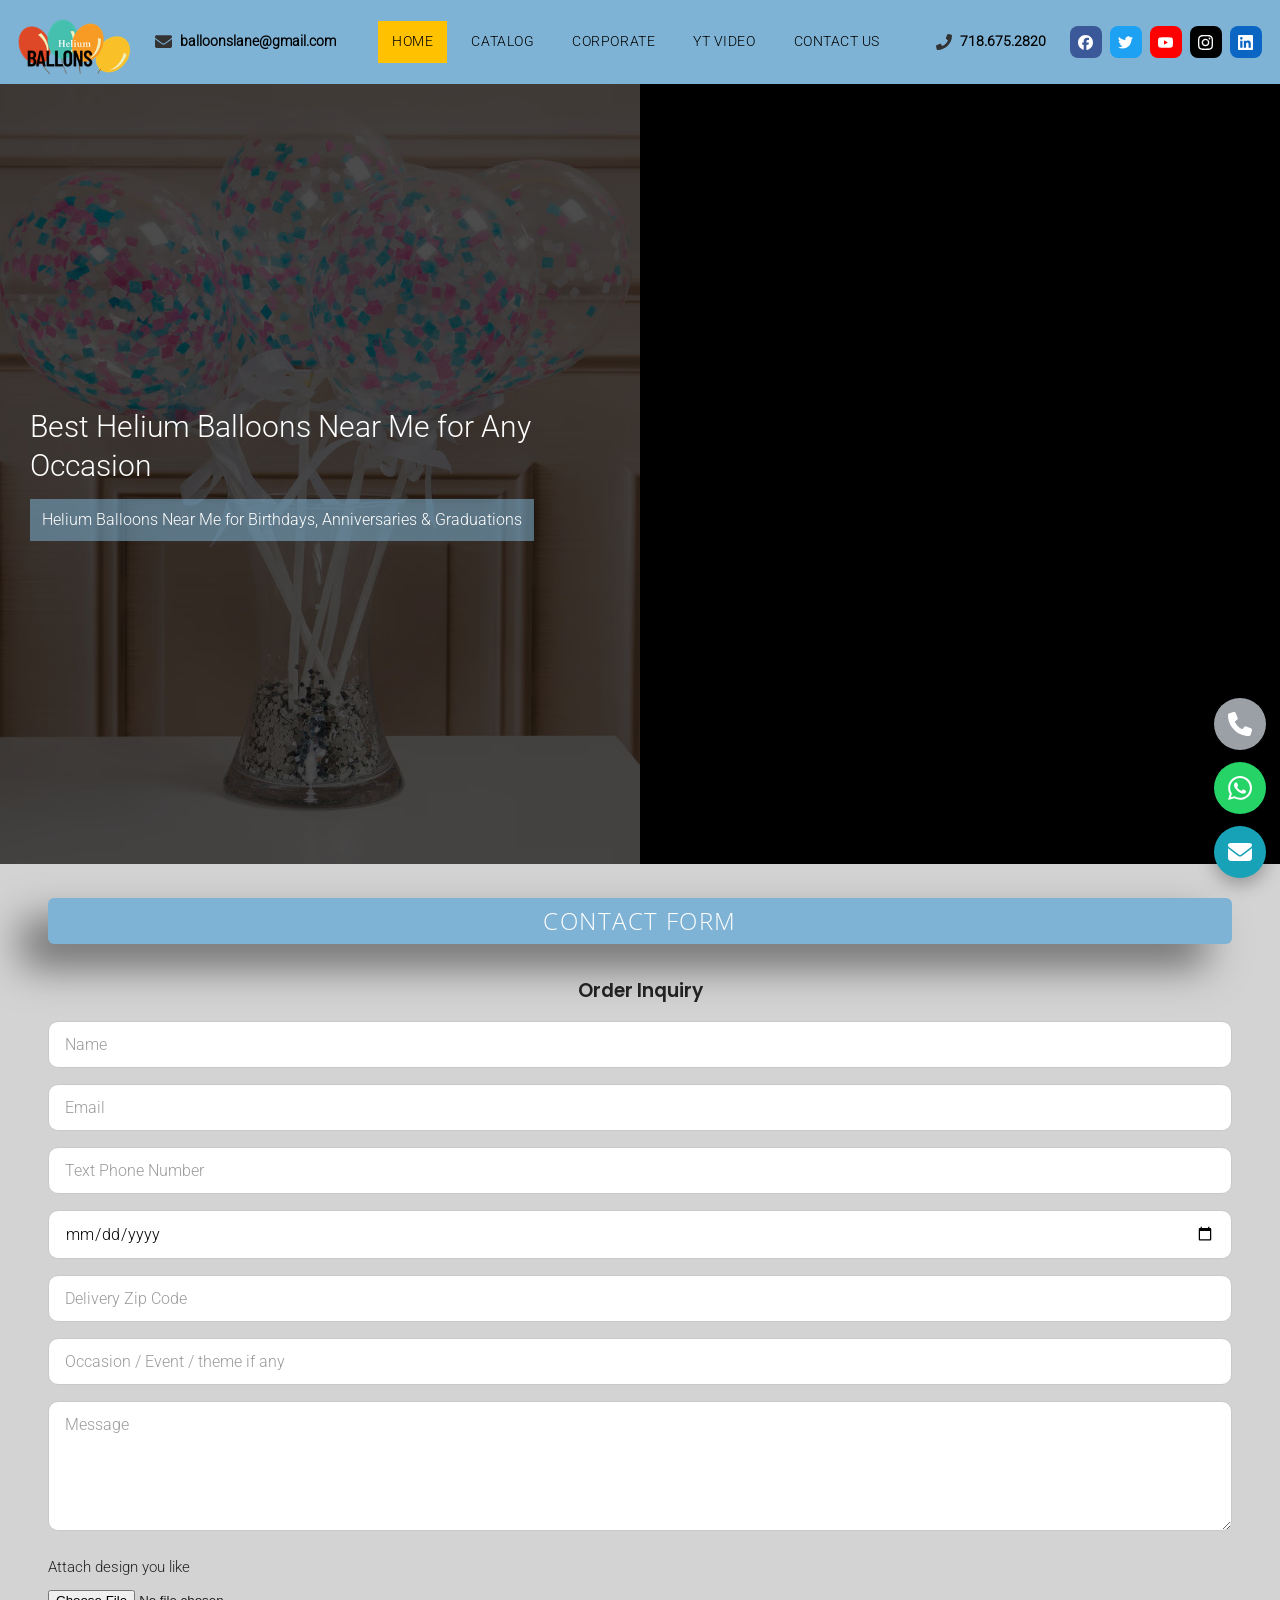
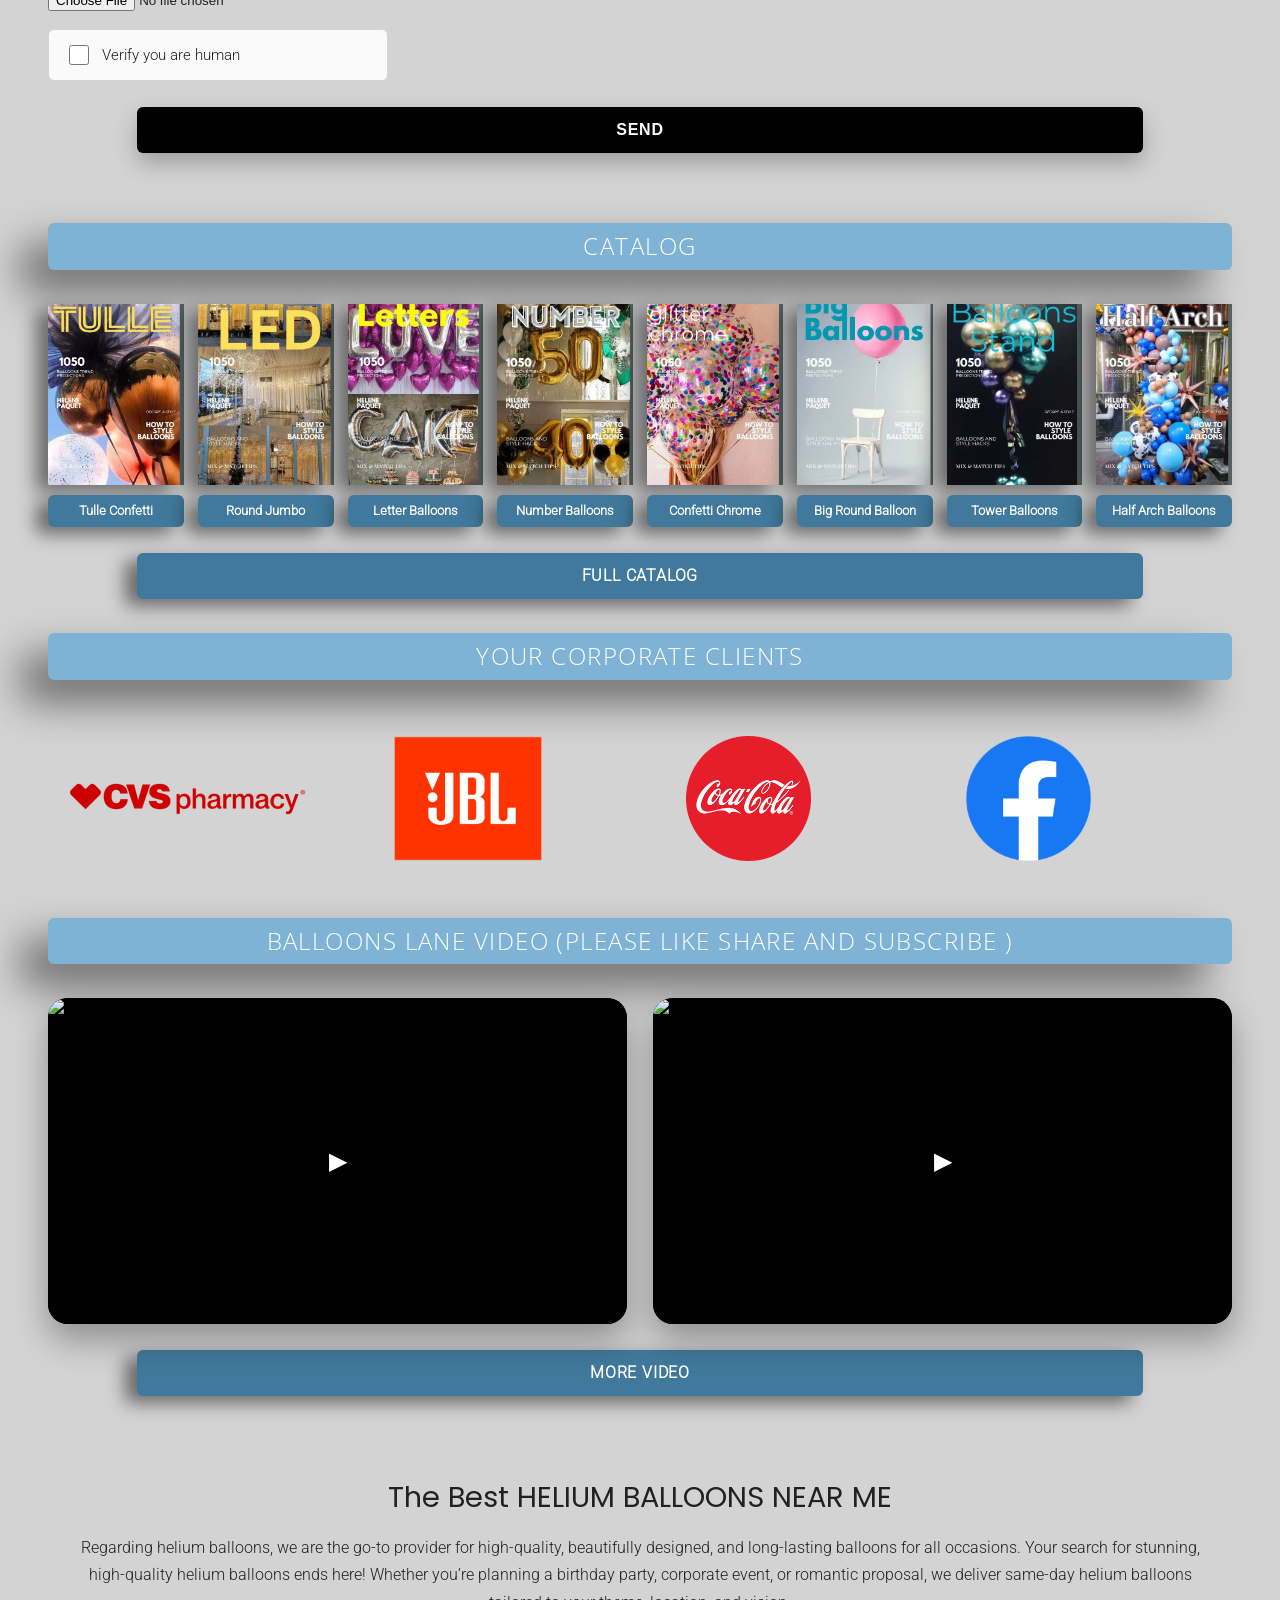
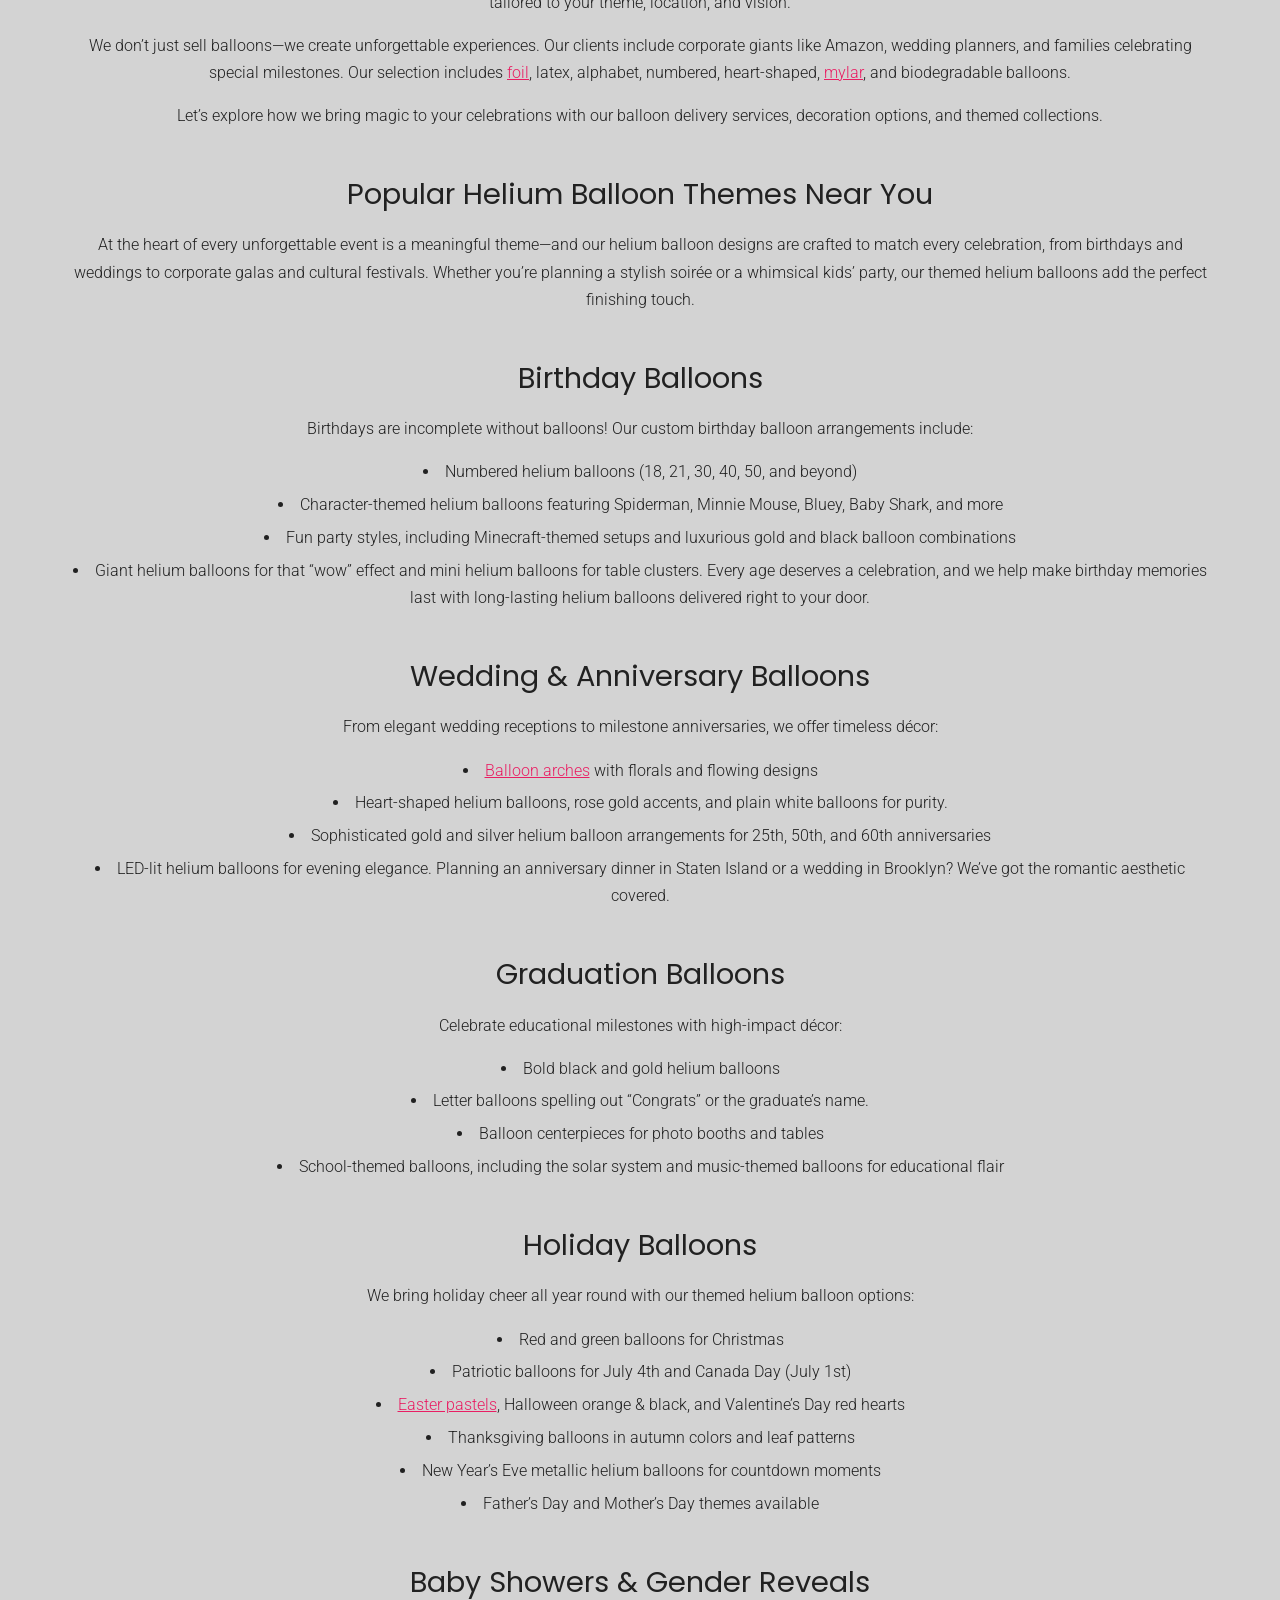
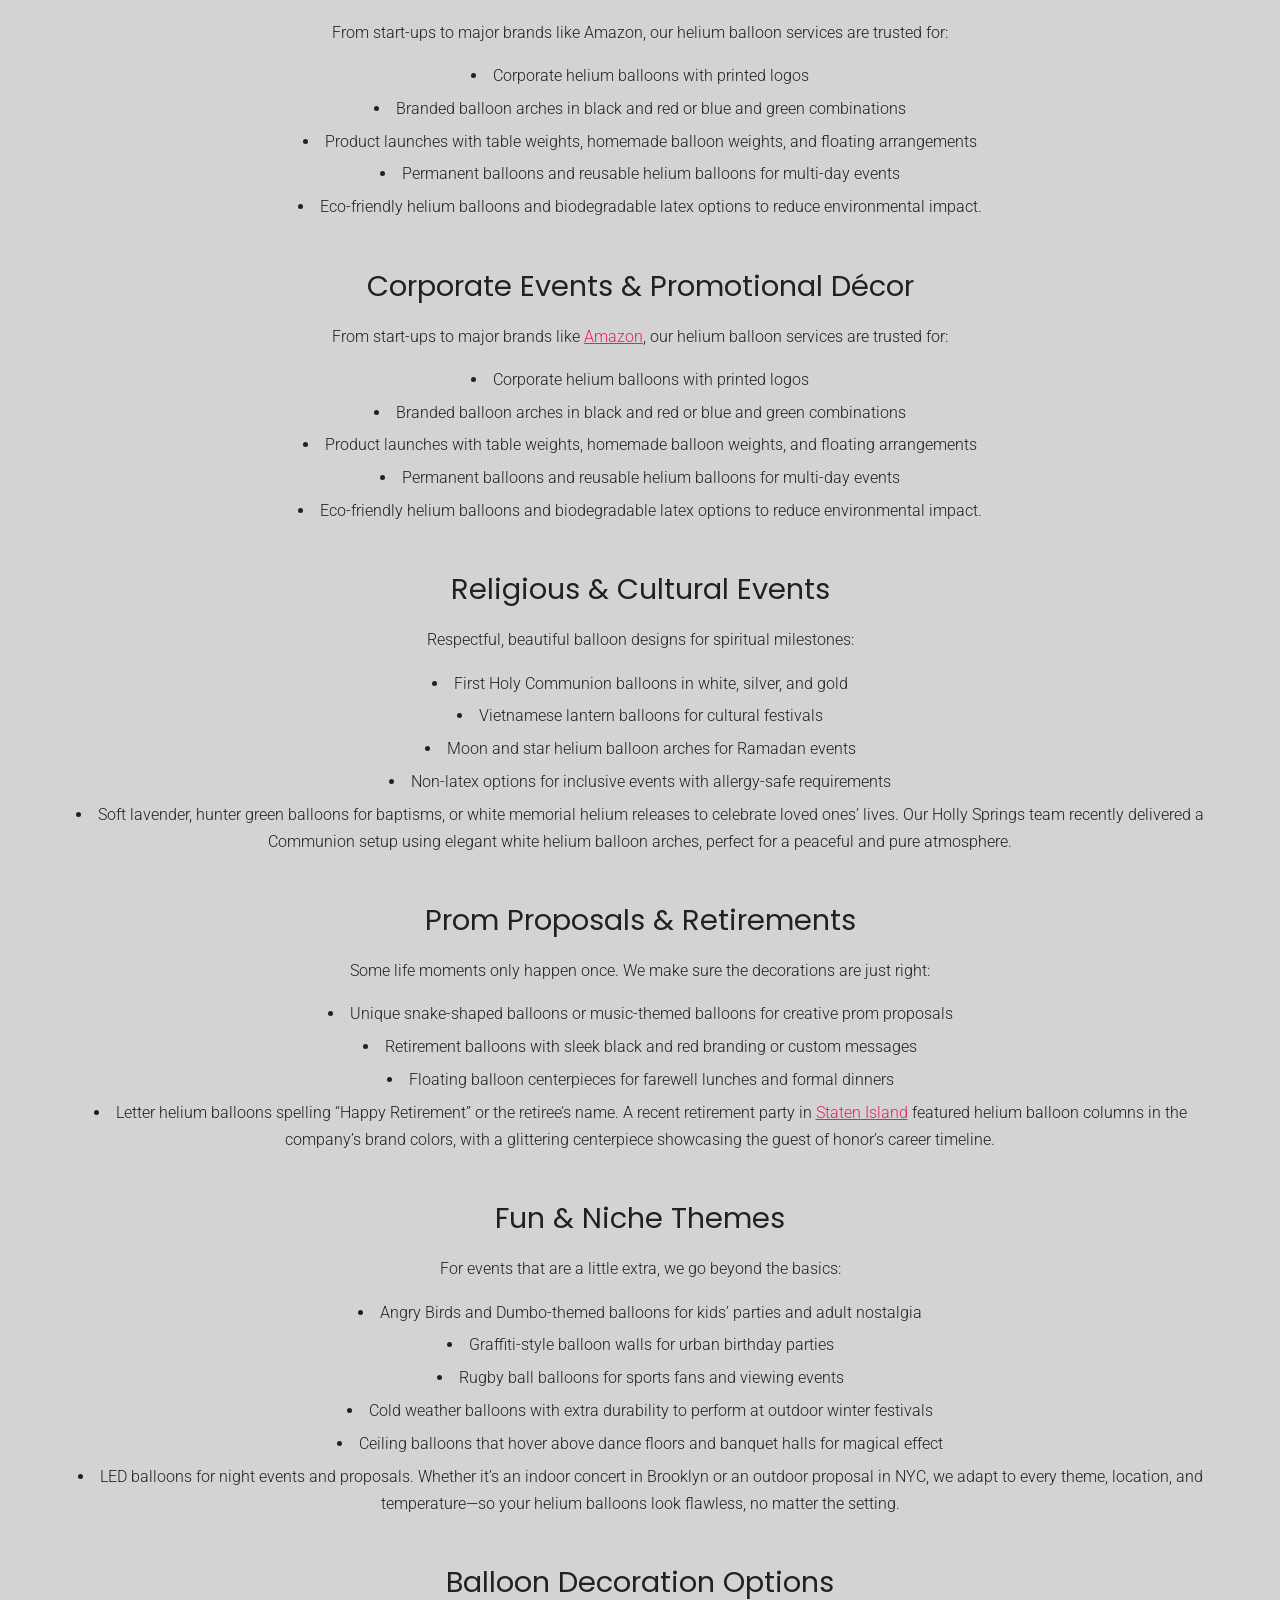
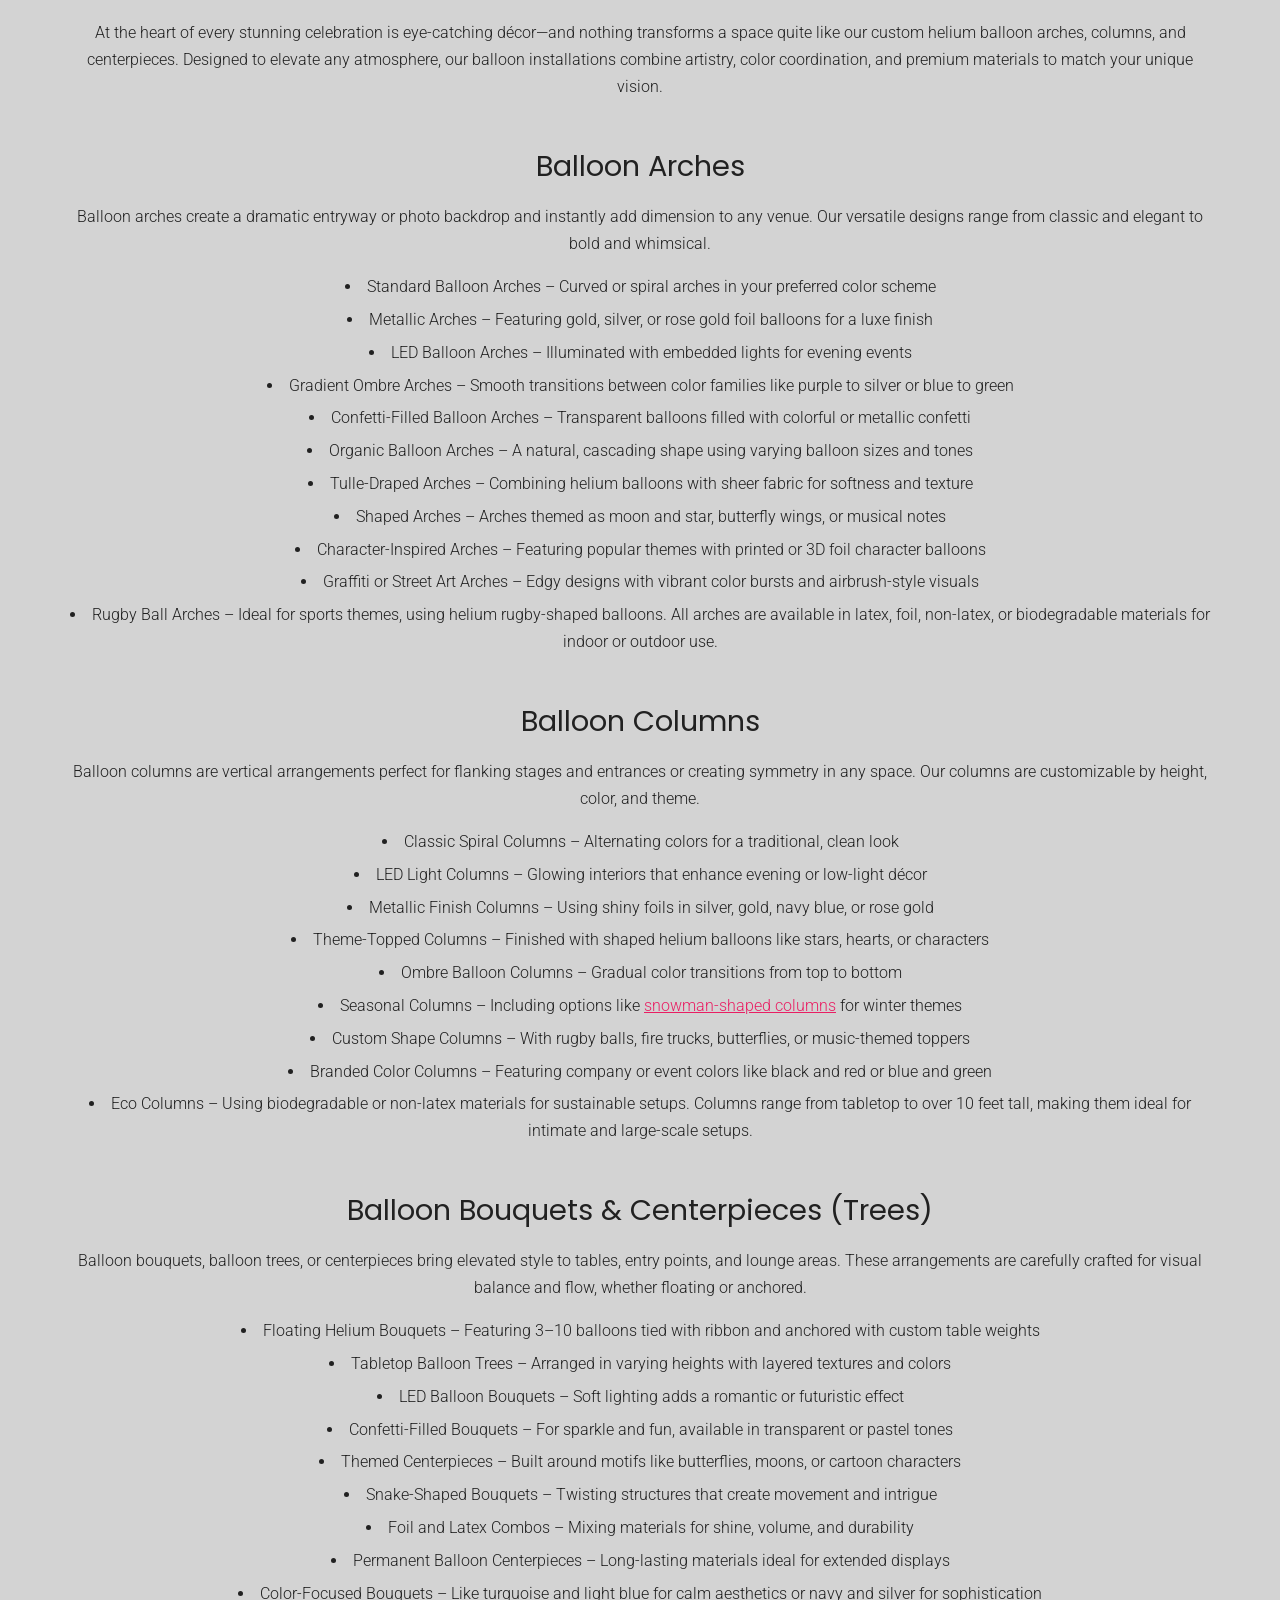
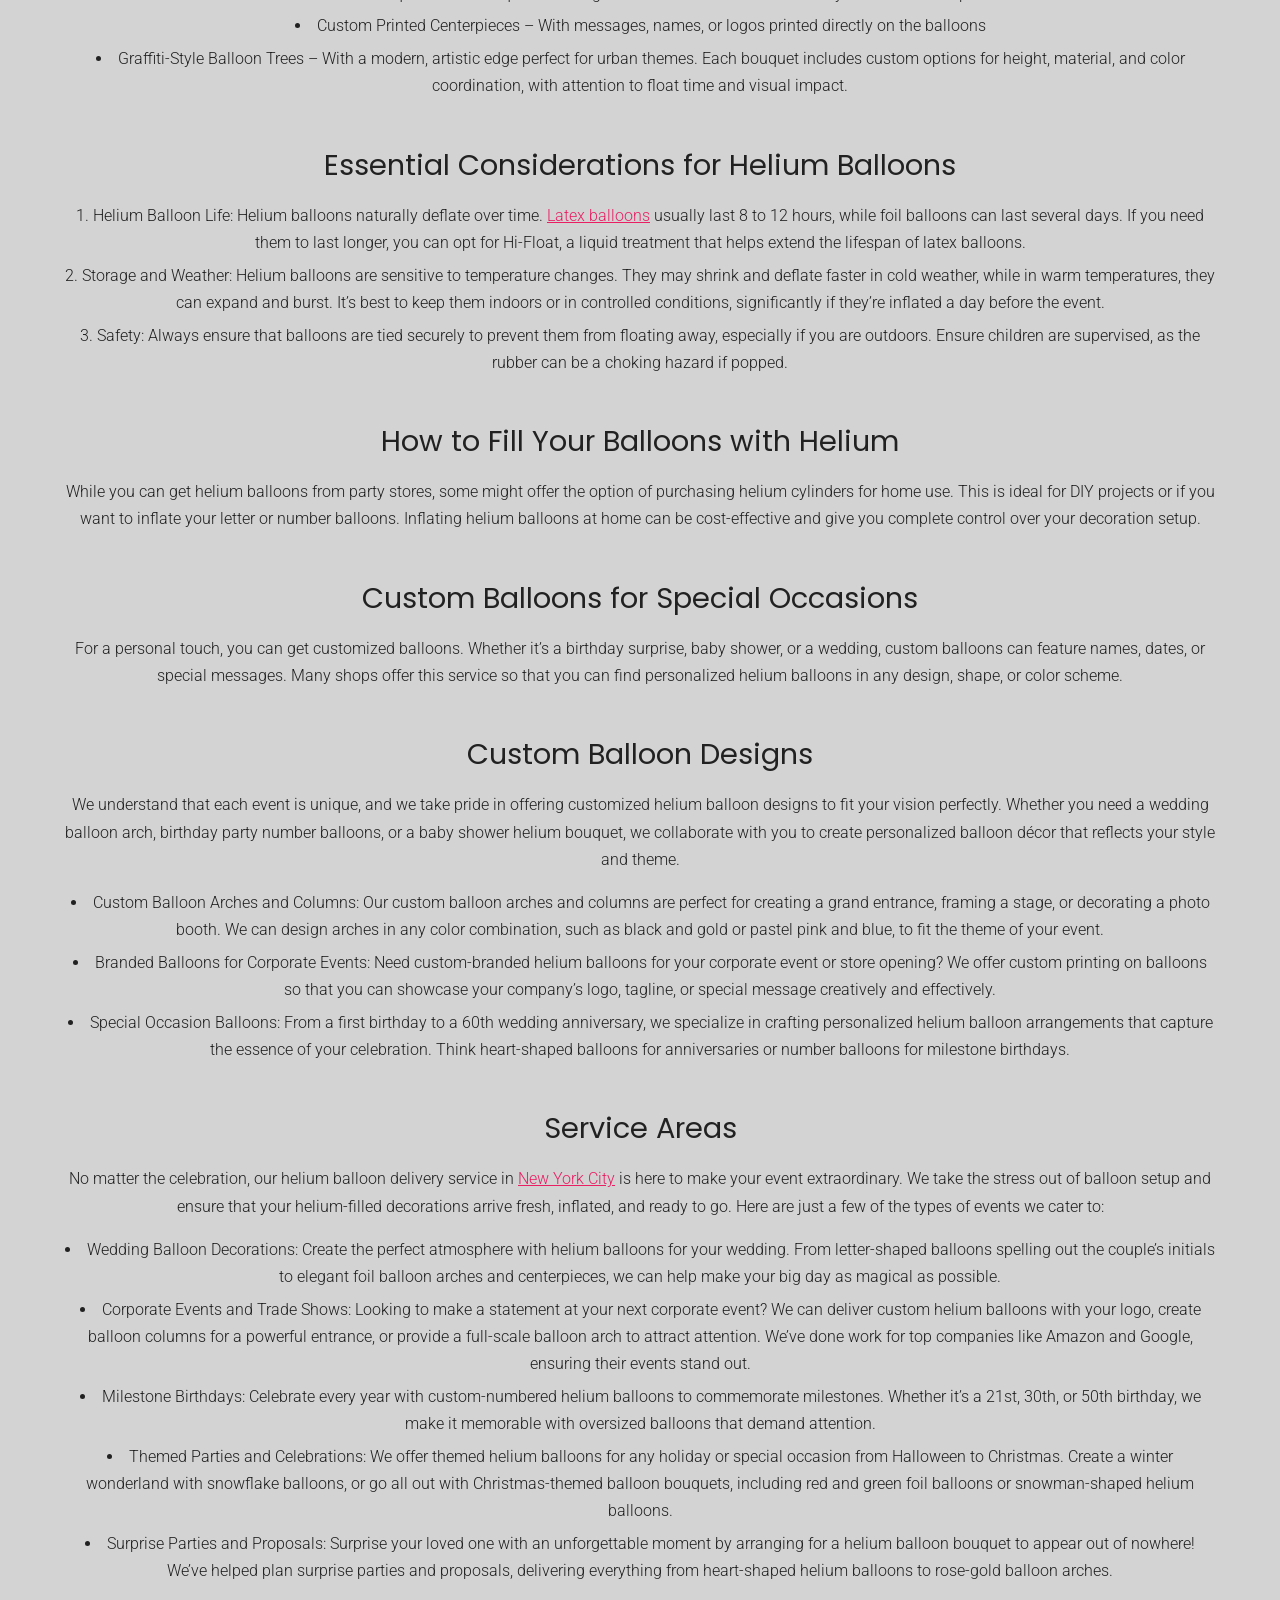
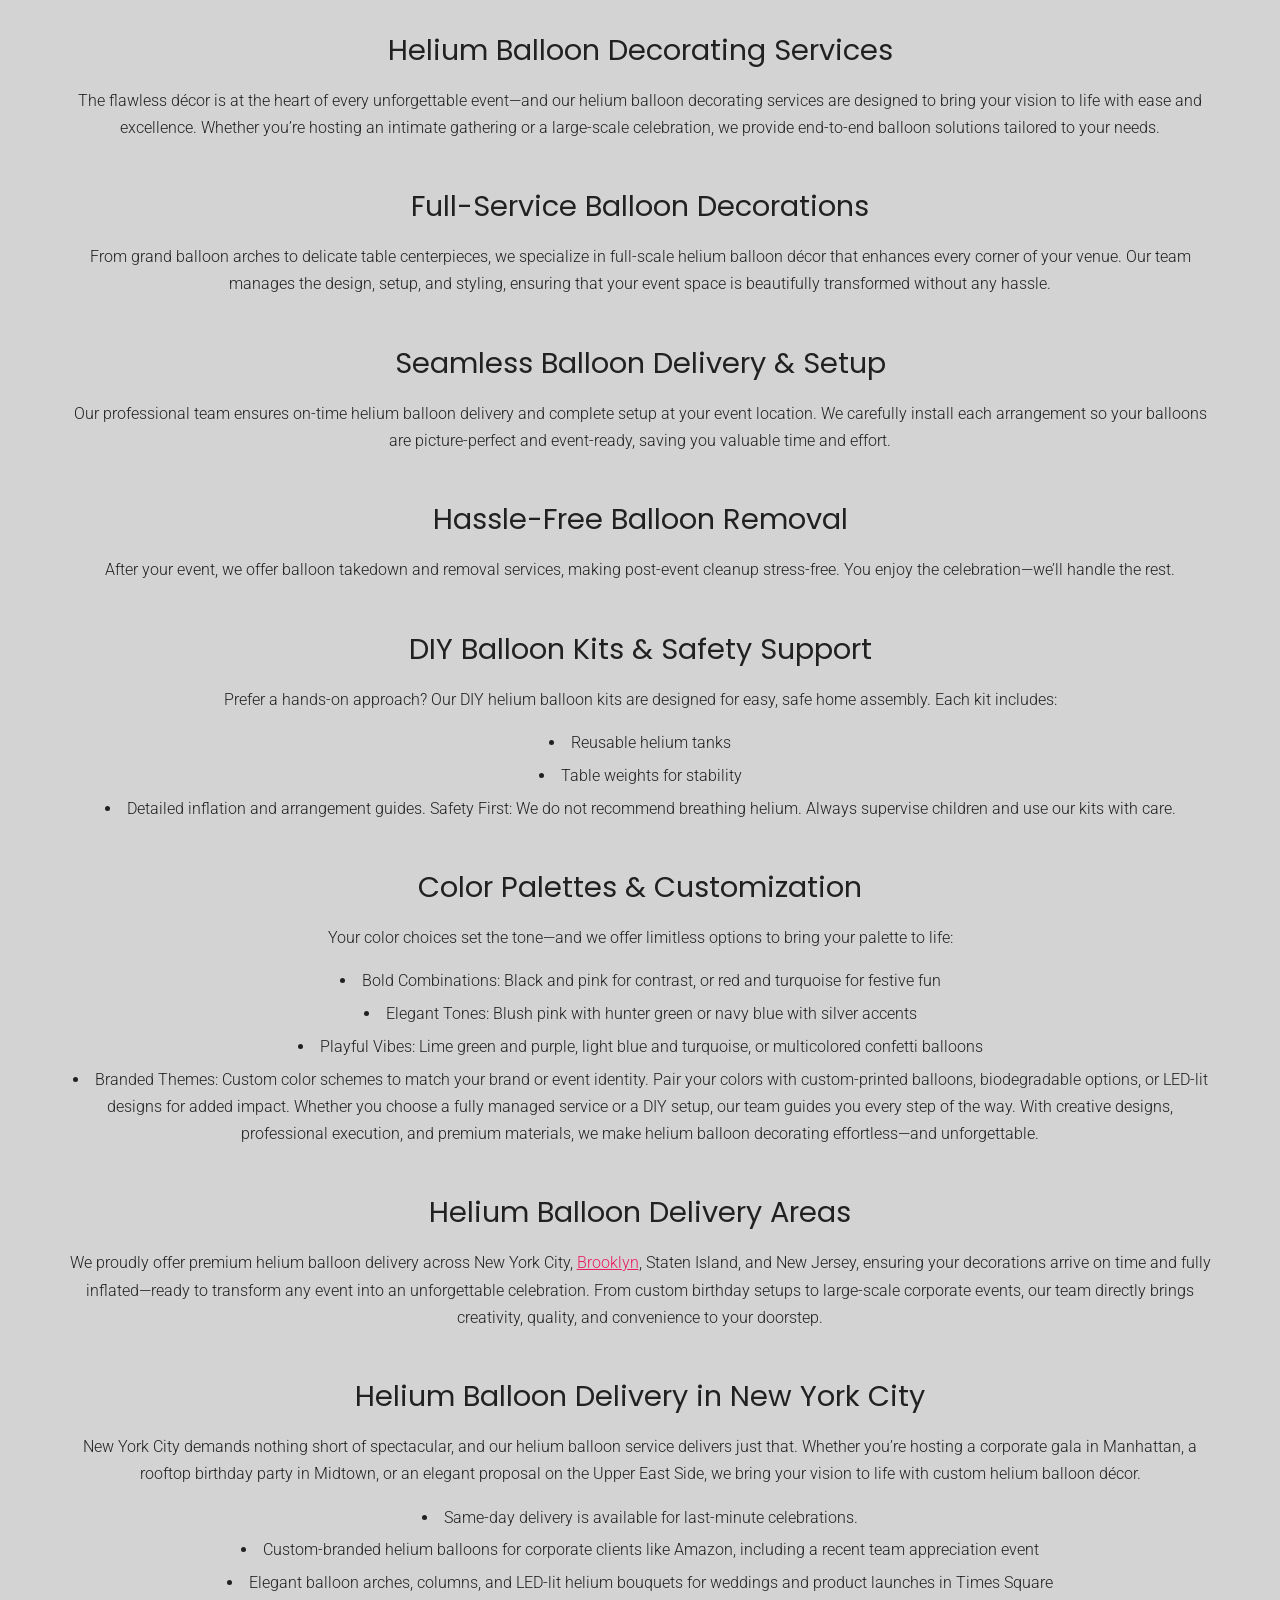
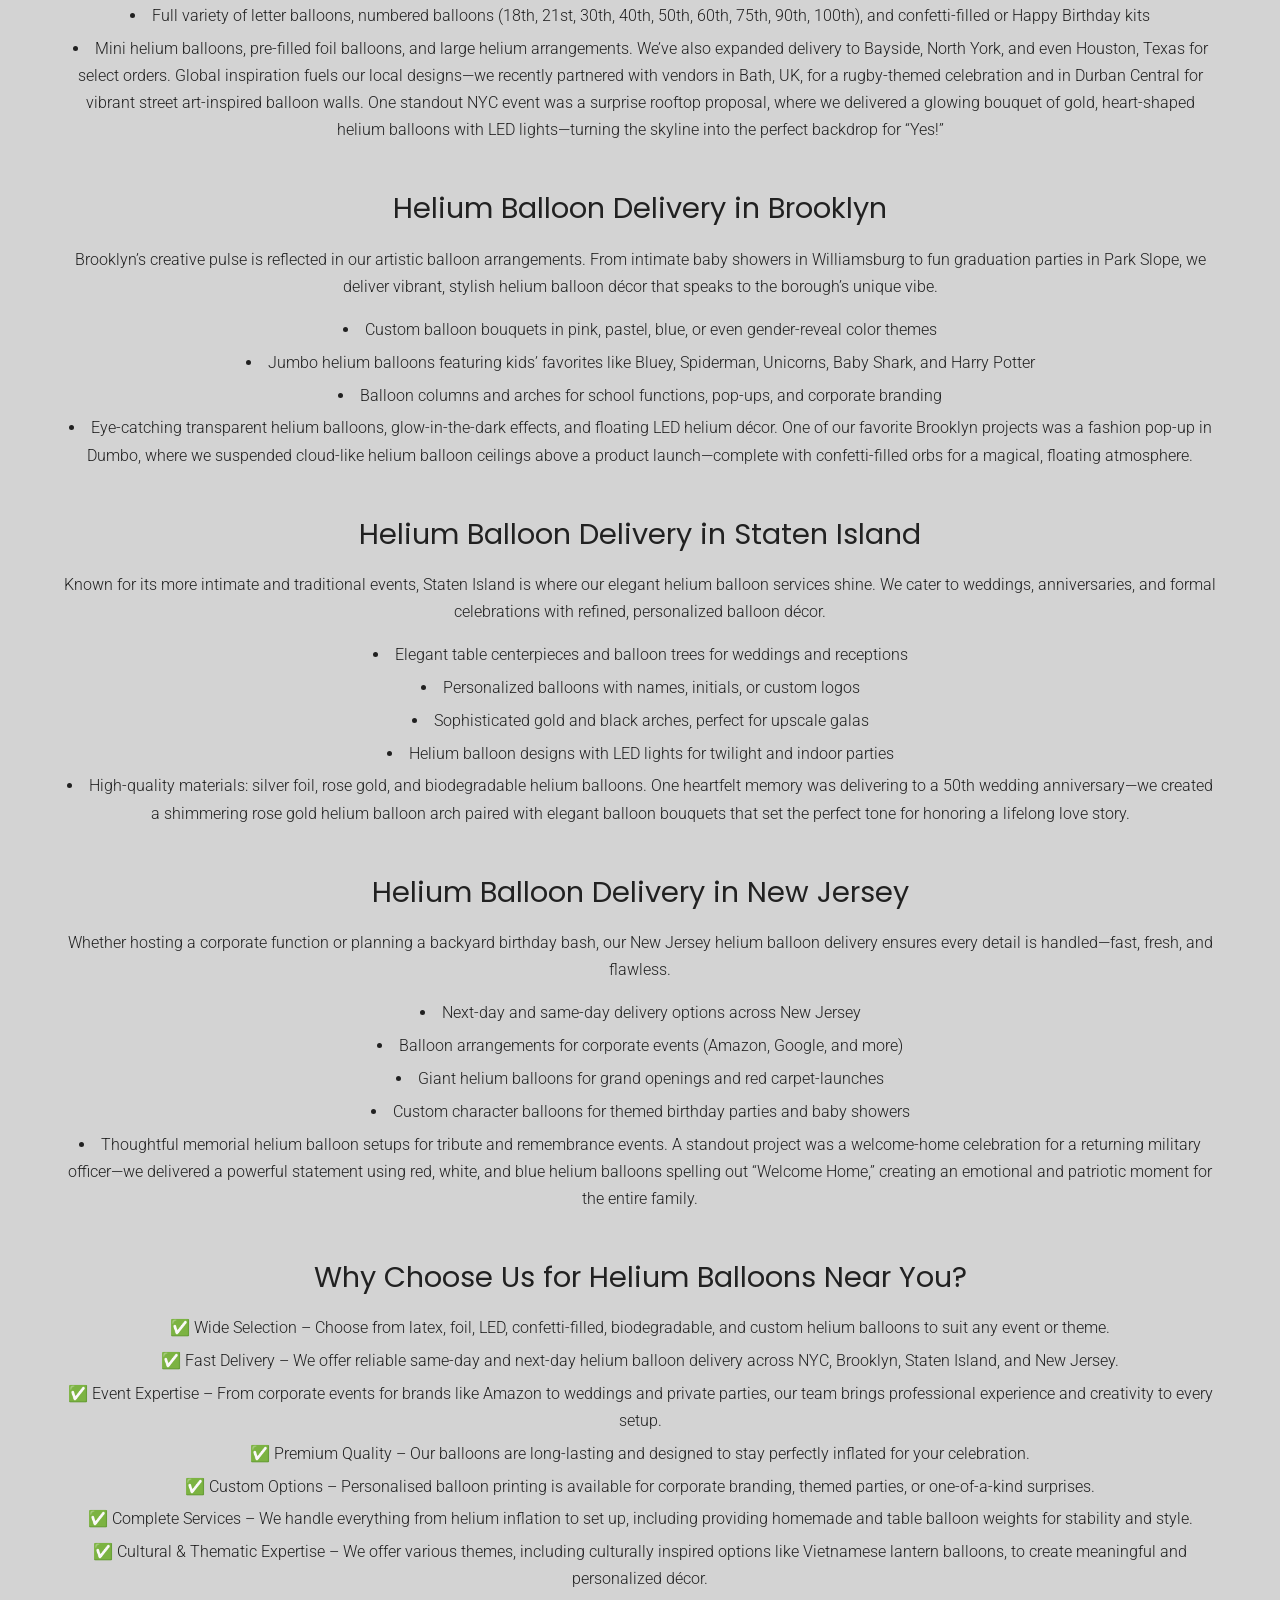
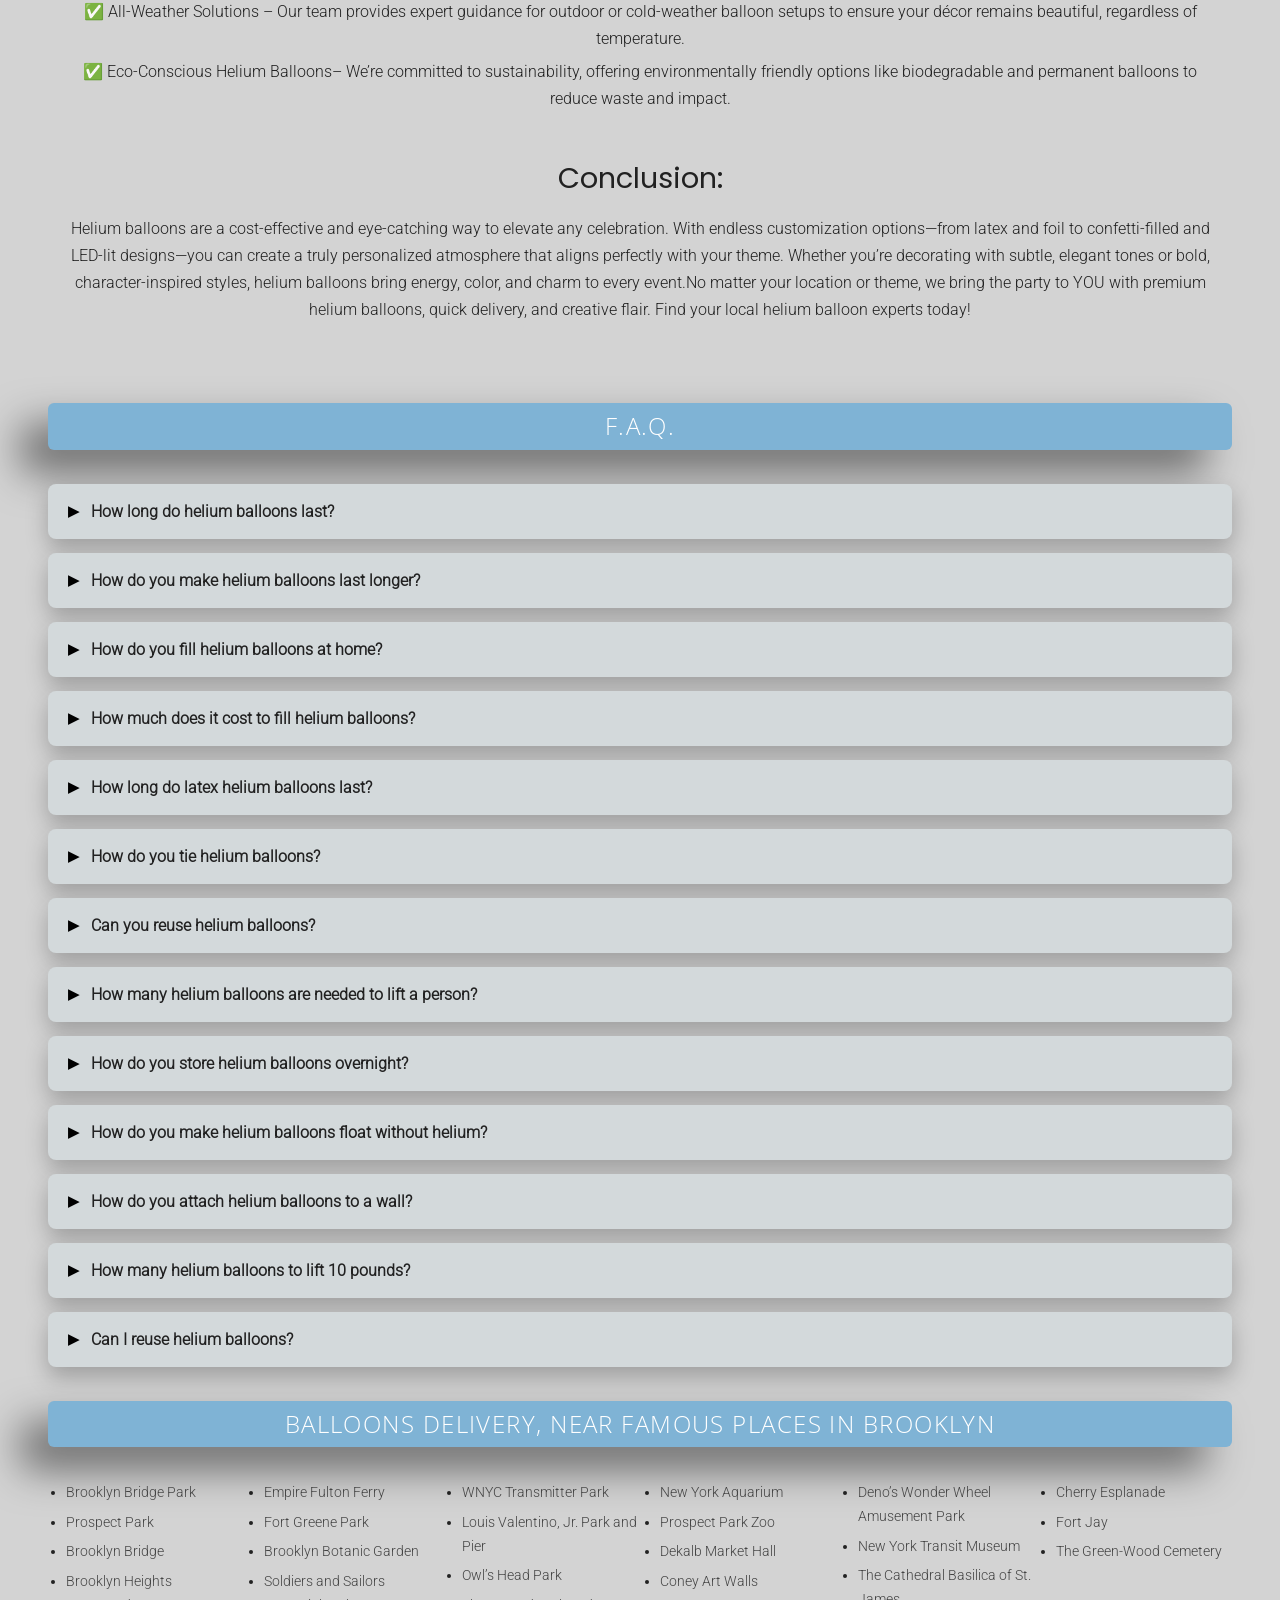
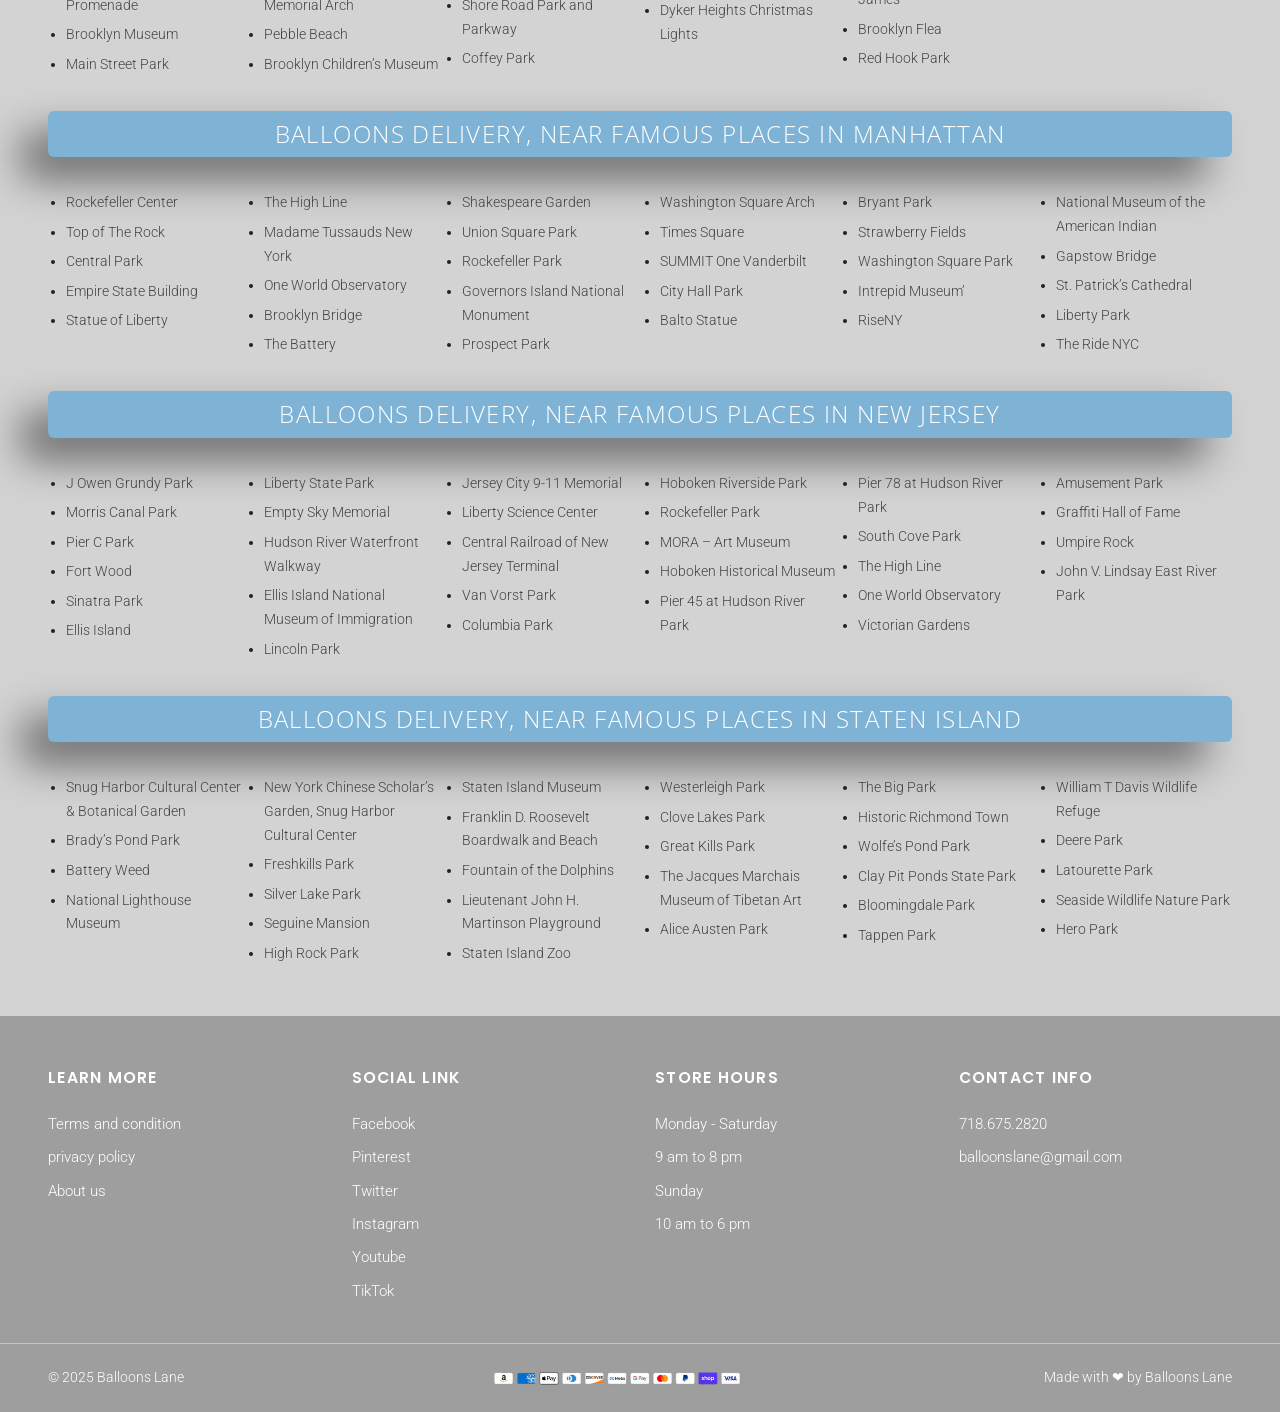
==== commit 04e82096: "Import website package" ====
--- a/index.html
+++ b/index.html
@@ -1,3 +1,3 @@
-<!DOCTYPE html><html lang="en"> <head><meta charset="utf-8"><meta name="viewport" content="width=device-width, initial-scale=1"><title>Best Helium Balloon Near Me | Same-Day Delivery &amp; Custom Designs</title><meta name="description" content="Best helium balloons near me for any occasion — same-day helium balloon delivery and custom designs for birthdays, anniversaries and graduations in NYC, Brooklyn, Staten Island and New Jersey."><meta name="robots" content="index, follow"><link rel="canonical" href="https://heliumballoonnearme.com/"><meta property="og:type" content="website"><meta property="og:title" content="Best Helium Balloon Near Me | Same-Day Delivery &#38; Custom Designs"><meta property="og:description" content="Best helium balloons near me for any occasion — same-day helium balloon delivery and custom designs for birthdays, anniversaries and graduations in NYC, Brooklyn, Staten Island and New Jersey."><meta property="og:url" content="https://heliumballoonnearme.com/"><meta property="og:image" content="https://heliumballoonnearme.com/images/hero-bg.jpg"><meta name="twitter:card" content="summary_large_image"><link rel="icon" href="/favicon.ico" sizes="any"><link rel="icon" type="image/png" href="/images/favicon-512.png"><link rel="apple-touch-icon" href="/images/apple-touch-icon.png"><link rel="preload" as="font" type="font/woff2" href="/fonts/roboto-300-latin.woff2" crossorigin fetchpriority="high"><link rel="preload" as="font" type="font/woff2" href="/fonts/open-sans-300-latin.woff2" crossorigin fetchpriority="high"><link rel="preload" as="image" type="image/avif" href="/images/hero-bg.avif" fetchpriority="high"><link rel="stylesheet" href="/_astro/catalog.ChU65OAz.css">
+<!DOCTYPE html><html lang="en"> <head><meta charset="utf-8"><meta name="viewport" content="width=device-width, initial-scale=1"><title>Best Helium Balloon Near Me | Same-Day Delivery &amp; Custom Designs</title><meta name="description" content="Best helium balloons near me for any occasion — same-day helium balloon delivery and custom designs for birthdays, anniversaries and graduations in NYC, Brooklyn, Staten Island and New Jersey."><meta name="robots" content="index, follow"><link rel="canonical" href="https://heliumballoonnearme.com/"><meta property="og:type" content="website"><meta property="og:title" content="Best Helium Balloon Near Me | Same-Day Delivery &#38; Custom Designs"><meta property="og:description" content="Best helium balloons near me for any occasion — same-day helium balloon delivery and custom designs for birthdays, anniversaries and graduations in NYC, Brooklyn, Staten Island and New Jersey."><meta property="og:url" content="https://heliumballoonnearme.com/"><meta property="og:image" content="https://heliumballoonnearme.com/images/hero-bg.jpg"><meta name="twitter:card" content="summary_large_image"><link rel="icon" href="/favicon.ico" sizes="any"><link rel="icon" type="image/png" href="/images/favicon-512.png"><link rel="apple-touch-icon" href="/images/apple-touch-icon.png"><link rel="preload" as="font" type="font/woff2" href="/fonts/roboto-300-latin.woff2" crossorigin fetchpriority="high"><link rel="preload" as="font" type="font/woff2" href="/fonts/open-sans-300-latin.woff2" crossorigin fetchpriority="high"><link rel="preload" as="image" type="image/avif" href="/images/hero-bg.avif" fetchpriority="high"><link rel="stylesheet" href="/_astro/catalog.DL737Uqh.css">
 <style>.hero-photo[data-astro-cid-ewxirvlt]{position:absolute;inset:0;z-index:0}.hero-photo[data-astro-cid-ewxirvlt] img[data-astro-cid-ewxirvlt]{width:100%;height:100%;object-fit:cover;object-position:center;display:block}.hero-left[data-astro-cid-ewxirvlt]:before{z-index:1;background:#000000b3}@media(max-width:767px){.hero-left[data-astro-cid-ewxirvlt]:before{background:#0000}}.hero-left-text[data-astro-cid-ewxirvlt]{z-index:2}.hero-right[data-astro-cid-ewxirvlt] iframe[data-astro-cid-ewxirvlt]{position:absolute;top:50%;left:50%;transform:translate(-50%,-50%) scale(1.4);width:auto;height:100%;min-width:100%;min-height:100%;max-width:none;aspect-ratio:16/9;border:0}.verify-row[data-astro-cid-gadahxkm]{display:flex;align-items:center;border:1px solid #d3d3d3;border-radius:6px;background:#fafafa;padding:12px 16px;margin:6px 0 20px;max-width:340px}.verify-row[data-astro-cid-gadahxkm] label[data-astro-cid-gadahxkm]{display:flex;align-items:center;gap:10px;font-weight:400;margin:0;cursor:pointer}.verify-row[data-astro-cid-gadahxkm] input[data-astro-cid-gadahxkm]{width:20px;height:20px}
-</style></head><body> <header class="site-header"> <div class="header-inner"> <a class="brand" href="/" aria-label="Helium Balloon Near Me home"> <img src="/_astro/helium-balloons-logo.BjkwI6jO_Z1QpyQK.png" alt="Helium Balloons logo with colorful balloons" loading="eager" fetchpriority="high" decoding="async" width="170" height="96"> </a> <div class="header-contact header-contact-email"> <svg aria-hidden="true" viewBox="0 0 512 512" width="17" height="17" fill="#333" xmlns="http://www.w3.org/2000/svg"><path d="M502.3 190.8c3.9-3.1 9.7-.2 9.7 4.7V400c0 26.5-21.5 48-48 48H48c-26.5 0-48-21.5-48-48V195.6c0-5 5.7-7.8 9.7-4.7 22.4 17.4 52.1 39.5 154.1 113.6 21.1 15.4 56.7 47.8 92.2 47.6 35.7.3 72-32.8 92.3-47.6 102-74.1 131.6-96.3 154-113.7zM256 320c23.2.4 56.6-29.2 73.4-41.4 132.7-96.3 142.8-104.7 173.4-128.7 5.8-4.5 9.2-11.5 9.2-18.9v-19c0-26.5-21.5-48-48-48H48C21.5 64 0 85.5 0 112v19c0 7.4 3.4 14.3 9.2 18.9 30.6 23.9 40.7 32.4 173.4 128.7 16.8 12.2 50.2 41.8 73.4 41.4z"></path></svg> <a href="mailto:balloonslane@gmail.com"><span class="hide-m">laneballoon@gmail.com</span><span style="display:none">mail</span></a> </div> <button class="nav-toggle" type="button" aria-label="Open menu" aria-expanded="false" aria-controls="mainNav">☰</button> <nav class="main-nav" id="mainNav" aria-label="Main navigation"> <a href="/" class="active" >Home</a> <a href="/catalog/" class="" >Catalog</a> <a href="/#corporate" class="" data-spy-link>Corporate</a> <a href="/#video" class="" data-spy-link>YT Video</a> <a href="/contact-us/" class="" >Contact Us</a> </nav> <div class="header-contact header-contact-phone"> <svg aria-hidden="true" viewBox="0 0 512 512" width="16" height="16" fill="#333" xmlns="http://www.w3.org/2000/svg"><path d="M493.4 24.6l-104-24c-11.3-2.6-22.9 3.3-27.5 13.9l-48 112c-4.2 9.8-1.4 21.3 6.9 28l60.6 49.6c-36 76.7-98.9 140.5-177.2 177.2l-49.6-60.6c-6.8-8.3-18.2-11.1-28-6.9l-112 48C3.9 366.5-2 378.1.6 389.4l24 104C27.1 504.2 36.7 512 48 512c256.1 0 464-207.5 464-464 0-11.2-7.7-20.9-18.6-23.4z"></path></svg> <a href="tel:7186752820">718.675.2820</a> </div> <div class="header-social" aria-label="Social links"> <a href="https://www.facebook.com/balloonslane/" target="_blank" rel="noopener" aria-label="Facebook"><img src="/images/social/facebook.svg" alt="" width="15" height="15" aria-hidden="true"></a> <a href="https://twitter.com/balloonslane" target="_blank" rel="noopener" aria-label="Twitter"><img src="/images/social/twitter.svg" alt="" width="15" height="15" aria-hidden="true"></a> <a href="https://www.youtube.com/channel/UCdsIWq3AVAGaRpFoQ8-T3CA" target="_blank" rel="noopener" aria-label="YouTube"><img src="/images/social/youtube.svg" alt="" width="15" height="15" aria-hidden="true"></a> <a href="https://www.instagram.com/balloonslane2/" target="_blank" rel="noopener" aria-label="Instagram"><img src="/images/social/instagram.svg" alt="" width="15" height="15" aria-hidden="true"></a> <a href="https://www.linkedin.com/in/balloonslane/" target="_blank" rel="noopener" aria-label="LinkedIn"><img src="/images/social/linkedin.svg" alt="" width="15" height="15" aria-hidden="true"></a> </div> </div> </header>  <main> <section class="hero-split" data-astro-cid-ewxirvlt> <div class="hero-pane hero-left" data-astro-cid-ewxirvlt> <picture class="hero-photo" data-astro-cid-ewxirvlt> <source srcset="/images/hero-bg.avif" type="image/avif" data-astro-cid-ewxirvlt> <img src="/images/hero-bg.jpg" alt="Colorful confetti helium balloons" width="1024" height="1024" loading="eager" fetchpriority="high" data-astro-cid-ewxirvlt> </picture> <div class="hero-left-text" data-astro-cid-ewxirvlt> <h1 data-astro-cid-ewxirvlt>Best Helium Balloons Near Me for Any Occasion</h1> <p class="hero-sub" data-astro-cid-ewxirvlt>Helium Balloons Near Me for Birthdays, Anniversaries &amp; Graduations</p> </div> </div> <div class="hero-pane hero-right" data-astro-cid-ewxirvlt> <iframe id="heroYt" class="elementor-background-video-embed" role="presentation" frameborder="0" allowfullscreen allow="accelerometer; autoplay; clipboard-write; encrypted-media; gyroscope; picture-in-picture; web-share" referrerpolicy="strict-origin-when-cross-origin" title="LED bubble balloons bouquet for birthday| 360q chrome silver latex balloon | Clear bubble Balloon" width="100%" height="100%" src="https://www.youtube.com/embed/iS14jRPG26Q?controls=0&rel=0&playsinline=1&cc_load_policy=0&autoplay=1&mute=1&loop=1&playlist=iS14jRPG26Q" data-astro-cid-ewxirvlt></iframe> </div> </section>  <script type="module">(function(){function t(){var s=document.querySelector(".hero-right"),e=document.getElementById("heroYt");if(!(!s||!e)){var o=s.clientWidth,r=s.clientHeight;if(!(!o||!r)){var d=16/9,l=1.4,n,i;o/r>d?(n=o*l,i=n/d):(i=r*l,n=i*d),e.style.width=n+"px",e.style.height=i+"px",e.style.maxWidth="none",e.style.left=(o-n)/2+"px",e.style.top=(r-i)/2+"px",e.style.transform="none"}}}window.addEventListener("load",t),window.addEventListener("resize",t),t(),setTimeout(t,500),setTimeout(t,2e3)})();</script> <section id="contact" data-spy data-astro-cid-gadahxkm> <div class="container" data-astro-cid-gadahxkm> <div class="band" data-astro-cid-gadahxkm><h2 data-astro-cid-gadahxkm>Contact Form</h2></div> <h3 style="text-align:center" data-astro-cid-gadahxkm>Order Inquiry</h3> <form class="inquiry-form" id="inquiryForm" method="post" enctype="multipart/form-data" action="https://formsubmit.co/seooptimizeragency@gmail.com" novalidate data-astro-cid-gadahxkm> <input type="hidden" name="_subject" value="New Order Inquiry - Helium Balloon Near Me" data-astro-cid-gadahxkm> <input type="hidden" name="_template" value="table" data-astro-cid-gadahxkm> <input type="hidden" name="_next" value="https://heliumballoonnearme.com/form-sent/" data-astro-cid-gadahxkm> <input type="text" name="_honey" style="display:none" tabindex="-1" autocomplete="off" data-astro-cid-gadahxkm> <div class="field" data-astro-cid-gadahxkm> <label class="sr-only" for="cf-name" data-astro-cid-gadahxkm>Name</label> <input type="text" id="cf-name" name="name" autocomplete="name" placeholder="Name" data-astro-cid-gadahxkm> </div> <div class="field" data-astro-cid-gadahxkm> <label class="sr-only" for="cf-email" data-astro-cid-gadahxkm>Email</label> <input type="email" id="cf-email" name="email" autocomplete="email" placeholder="Email" required data-astro-cid-gadahxkm> </div> <div class="field" data-astro-cid-gadahxkm> <label class="sr-only" for="cf-phone" data-astro-cid-gadahxkm>Text Phone Number</label> <input type="number" id="cf-phone" name="phone" autocomplete="tel" placeholder="Text Phone Number" data-astro-cid-gadahxkm> </div> <div class="field" data-astro-cid-gadahxkm> <label class="sr-only" for="cf-date" data-astro-cid-gadahxkm>Event Date</label> <input type="date" id="cf-date" name="event_date" placeholder="Event Date" required data-astro-cid-gadahxkm> </div> <div class="field" data-astro-cid-gadahxkm> <label class="sr-only" for="cf-zip" data-astro-cid-gadahxkm>Delivery Zip Code</label> <input type="number" id="cf-zip" name="delivery_zip" inputmode="numeric" placeholder="Delivery Zip Code" required data-astro-cid-gadahxkm> </div> <div class="field" data-astro-cid-gadahxkm> <label class="sr-only" for="cf-occasion" data-astro-cid-gadahxkm>Occasion / Event / theme if any</label> <input type="text" id="cf-occasion" name="occasion" placeholder="Occasion / Event / theme if any" data-astro-cid-gadahxkm> </div> <div class="field" data-astro-cid-gadahxkm> <label class="sr-only" for="cf-msg" data-astro-cid-gadahxkm>Message</label> <textarea id="cf-msg" name="message" required placeholder="Message" data-astro-cid-gadahxkm></textarea> </div> <div class="field" data-astro-cid-gadahxkm> <label for="cf-file" style="font-weight:400" data-astro-cid-gadahxkm>Attach design you like</label> <input type="file" id="cf-file" name="attachment" data-astro-cid-gadahxkm> </div> <div class="verify-row" data-astro-cid-gadahxkm> <label data-astro-cid-gadahxkm><input type="checkbox" name="human_verified" required data-astro-cid-gadahxkm> Verify you are human</label> </div> <button type="submit" class="btn btn-send btn-wide" data-astro-cid-gadahxkm>Send</button> <p class="form-note" id="formNote" role="status" aria-live="polite" data-astro-cid-gadahxkm></p> </form> <iframe name="formSubmitFrame" id="formSubmitFrame" title="Form submission" style="display:none" aria-hidden="true" data-astro-cid-gadahxkm></iframe> </div> </section>  <section id="catalog" data-spy> <div class="container"> <div class="band"><h2>Catalog</h2></div> <div class="cat-row"> <div class="cat-mini"> <img src="/_astro/tulle-confetti.B8RBjwCz_Z1pgKBz.avif" alt="Tulle confetti glitter sparkle helium balloons" loading="lazy" decoding="async" fetchpriority="auto" width="450" height="750"> <a class="mini-btn" href="https://balloonsnumber.com/tulle-confetti" target="_blank" rel="noopener">Tulle Confetti</a> </div><div class="cat-mini"> <img src="/_astro/round-jumbo.D7akDjpv_Z1D33Cw.avif" alt="Round jumbo LED clear personalized helium balloons" loading="lazy" decoding="async" fetchpriority="auto" width="450" height="750"> <a class="mini-btn" href="https://balloonsnumber.com/round-jumbo-led-clear-personalize-balloons/" target="_blank" rel="noopener">Round Jumbo</a> </div><div class="cat-mini"> <img src="/_astro/letter-balloons.CuW2fah8_Z6dsdI.avif" alt="Number name letters age milestone helium balloons" loading="lazy" decoding="async" fetchpriority="auto" width="450" height="750"> <a class="mini-btn" href="https://balloonsnumber.com/letter-balloons/" target="_blank" rel="noopener">Letter Balloons</a> </div><div class="cat-mini"> <img src="/_astro/number-balloons.BACMHKxj_fiwR7.avif" alt="Gold number helium balloons" loading="lazy" decoding="async" fetchpriority="auto" width="450" height="750"> <a class="mini-btn" href="https://balloonsnumber.com/number-balloons/" target="_blank" rel="noopener">Number Balloons</a> </div><div class="cat-mini"> <img src="/_astro/confetti-chrome.BlEAE0JY_HNi59.avif" alt="Confetti chrome glitter helium balloons" loading="lazy" decoding="async" fetchpriority="auto" width="450" height="750"> <a class="mini-btn" href="https://balloonsnumber.com/confetti-chrome/" target="_blank" rel="noopener">Confetti Chrome</a> </div><div class="cat-mini"> <img src="/_astro/big-round-balloon.CFZZ53dI_PPFKB.avif" alt="Big giant large round jumbo helium balloons" loading="lazy" decoding="async" fetchpriority="auto" width="450" height="750"> <a class="mini-btn" href="https://balloonsnumber.com/big-round-balloons/" target="_blank" rel="noopener">Big Round Balloon</a> </div><div class="cat-mini"> <img src="/_astro/tower-balloons.DVL_oAqG_Z2h8cRS.avif" alt="Helium balloons tower stand" loading="lazy" decoding="async" fetchpriority="auto" width="450" height="750"> <a class="mini-btn" href="https://balloonsnumber.com/tower-balloons/" target="_blank" rel="noopener">Tower Balloons</a> </div><div class="cat-mini"> <img src="/_astro/half-arch-balloons.Cawld8iV_1bfFDV.avif" alt="Helium balloons half arch" loading="lazy" decoding="async" fetchpriority="auto" width="450" height="750"> <a class="mini-btn" href="https://balloonsnumber.com/half-arch-balloons" target="_blank" rel="noopener">Half Arch Balloons</a> </div> </div> <a class="btn btn-blue btn-wide" href="https://subdomain1.youdoitbusiness.com/?elementor_library=helium-balloon-near-me-2" target="_blank" rel="noopener">Full Catalog</a> </div> </section> <section id="corporate" data-spy> <div class="container"> <div class="band"><h2>Your Corporate Clients</h2></div> <div class="corp-wrap"> <div class="corp-track"> <div class="corp-logo"><img src="/_astro/corporate-client-logo-one.cIzOAxyp_avqkR.png" alt="Corporate client logo" loading="lazy" decoding="async" fetchpriority="auto" width="240" height="32"></div><div class="corp-logo"><img src="/_astro/jbl-logo.Cg5dfPUv_t4twV.png" alt="JBL logo" loading="lazy" decoding="async" fetchpriority="auto" width="320" height="180"></div><div class="corp-logo"><img src="/_astro/coca-cola-logo.OS0SBDIX_Z1jnniu.png" alt="Coca-Cola logo" loading="lazy" decoding="async" fetchpriority="auto" width="240" height="240"></div><div class="corp-logo"><img src="/_astro/facebook-logo.BtoraQki_23250V.png" alt="Facebook logo" loading="lazy" decoding="async" fetchpriority="auto" width="200" height="200"></div><div class="corp-logo"><img src="/_astro/google-logo.DZYQsEk7_ZEJzNI.png" alt="Google logo" loading="lazy" decoding="async" fetchpriority="auto" width="200" height="200"></div><div class="corp-logo"><img src="/_astro/amazon-logo.Cjmk4jff_X6thf.png" alt="Amazon logo" loading="lazy" decoding="async" fetchpriority="auto" width="220" height="220"></div><div class="corp-logo"><img src="/_astro/netflix-logo.ByGo4X3l_1g73TW.png" alt="Netflix logo" loading="lazy" decoding="async" fetchpriority="auto" width="220" height="220"></div><div class="corp-logo"><img src="/_astro/corporate-client-logo-two.Ce6oOXCQ_1PNkfk.png" alt="Corporate client logo" loading="lazy" decoding="async" fetchpriority="auto" width="220" height="127"></div> <div class="corp-logo" aria-hidden="true"><img src="/_astro/corporate-client-logo-one.cIzOAxyp_avqkR.png" alt loading="lazy" decoding="async" fetchpriority="auto" width="240" height="32"></div><div class="corp-logo" aria-hidden="true"><img src="/_astro/jbl-logo.Cg5dfPUv_t4twV.png" alt loading="lazy" decoding="async" fetchpriority="auto" width="320" height="180"></div><div class="corp-logo" aria-hidden="true"><img src="/_astro/coca-cola-logo.OS0SBDIX_Z1jnniu.png" alt loading="lazy" decoding="async" fetchpriority="auto" width="240" height="240"></div><div class="corp-logo" aria-hidden="true"><img src="/_astro/facebook-logo.BtoraQki_23250V.png" alt loading="lazy" decoding="async" fetchpriority="auto" width="200" height="200"></div><div class="corp-logo" aria-hidden="true"><img src="/_astro/google-logo.DZYQsEk7_ZEJzNI.png" alt loading="lazy" decoding="async" fetchpriority="auto" width="200" height="200"></div><div class="corp-logo" aria-hidden="true"><img src="/_astro/amazon-logo.Cjmk4jff_X6thf.png" alt loading="lazy" decoding="async" fetchpriority="auto" width="220" height="220"></div><div class="corp-logo" aria-hidden="true"><img src="/_astro/netflix-logo.ByGo4X3l_1g73TW.png" alt loading="lazy" decoding="async" fetchpriority="auto" width="220" height="220"></div><div class="corp-logo" aria-hidden="true"><img src="/_astro/corporate-client-logo-two.Ce6oOXCQ_1PNkfk.png" alt loading="lazy" decoding="async" fetchpriority="auto" width="220" height="127"></div> </div> </div> </div> </section> <section id="video" data-spy> <div class="container"> <div class="band"><h2>BALLOONS LANE VIDEO (PLEASE LIKE SHARE AND SUBSCRIBE )</h2></div> <div class="video-grid"> <div class="video-card"> <button class="yt-facade" type="button" data-yt="D3jleZLWPvQ" data-title="50th Birthday Balloon Decorations | Birthday Balloon Bouquet and Garland decor Ideas | Balloons lane" aria-label="Play video: 50th Birthday Balloon Decorations | Birthday Balloon Bouquet and Garland decor Ideas | Balloons lane"> <img src="https://i.ytimg.com/vi/D3jleZLWPvQ/hqdefault.jpg" alt="50th Birthday Balloon Decorations | Birthday Balloon Bouquet and Garland decor Ideas | Balloons lane" width="480" height="360" loading="lazy"> <span class="yt-play" aria-hidden="true">&#9654;</span> </button> </div><div class="video-card"> <button class="yt-facade" type="button" data-yt="VbV9hOF0bfA" data-title="LED Bubble Bobo Clear Round Balloon for Events and Parties | Birthday, Graduation Balloon" aria-label="Play video: LED Bubble Bobo Clear Round Balloon for Events and Parties | Birthday, Graduation Balloon"> <img src="https://i.ytimg.com/vi/VbV9hOF0bfA/hqdefault.jpg" alt="LED Bubble Bobo Clear Round Balloon for Events and Parties | Birthday, Graduation Balloon" width="480" height="360" loading="lazy"> <span class="yt-play" aria-hidden="true">&#9654;</span> </button> </div> </div> <div class="more-video"> <a class="btn btn-blue btn-wide" href="https://www.youtube.com/@BalloonsLane?sub_confirmation=1" target="_blank" rel="noopener">More Video</a> </div> </div> </section> <section class="seo-copy"> <h2>The Best HELIUM BALLOONS NEAR ME</h2> <p>Regarding helium balloons, we are the go-to provider for high-quality, beautifully designed, and long-lasting balloons for all occasions. Your search for stunning, high-quality helium balloons ends here! Whether you’re planning a birthday party, corporate event, or romantic proposal, we deliver same-day helium balloons tailored to your theme, location, and vision.</p> <p>We don’t just sell balloons—we create unforgettable experiences. Our clients include corporate giants like Amazon, wedding planners, and families celebrating special milestones. Our selection includes <a href="https://en.wikipedia.org/wiki/Balloon" target="_blank" rel="noopener">foil</a>, latex, alphabet, numbered, heart-shaped, <a href="https://en.wikipedia.org/wiki/Mylar_balloon_(geometry)" target="_blank" rel="noopener">mylar</a>, and biodegradable balloons.</p> <p>Let’s explore how we bring magic to your celebrations with our balloon delivery services, decoration options, and themed collections.</p> <h2>Popular Helium Balloon Themes Near You</h2> <p>At the heart of every unforgettable event is a meaningful theme—and our helium balloon designs are crafted to match every celebration, from birthdays and weddings to corporate galas and cultural festivals. Whether you’re planning a stylish soirée or a whimsical kids’ party, our themed helium balloons add the perfect finishing touch.</p> <h2>Birthday Balloons</h2> <p>Birthdays are incomplete without balloons! Our custom birthday balloon arrangements include:</p> <ul> <li>Numbered helium balloons (18, 21, 30, 40, 50, and beyond)</li> <li>Character-themed helium balloons featuring Spiderman, Minnie Mouse, Bluey, Baby Shark, and more</li> <li>Fun party styles, including Minecraft-themed setups and luxurious gold and black balloon combinations</li> <li>Giant helium balloons for that “wow” effect and mini helium balloons for table clusters. Every age deserves a celebration, and we help make birthday memories last with long-lasting helium balloons delivered right to your door.</li> </ul> <h2>Wedding &amp; Anniversary Balloons</h2> <p>From elegant wedding receptions to milestone anniversaries, we offer timeless décor:</p> <ul> <li><a href="https://www.pinterest.com/ideas/heart-shape-balloon-arch/931484620868/" target="_blank" rel="noopener">Balloon arches</a> with florals and flowing designs</li> <li>Heart-shaped helium balloons, rose gold accents, and plain white balloons for purity.</li> <li>Sophisticated gold and silver helium balloon arrangements for 25th, 50th, and 60th anniversaries</li> <li>LED-lit helium balloons for evening elegance. Planning an anniversary dinner in Staten Island or a wedding in Brooklyn? We’ve got the romantic aesthetic covered.</li> </ul> <h2>Graduation Balloons</h2> <p>Celebrate educational milestones with high-impact décor:</p> <ul> <li>Bold black and gold helium balloons</li> <li>Letter balloons spelling out “Congrats” or the graduate’s name.</li> <li>Balloon centerpieces for photo booths and tables</li> <li>School-themed balloons, including the solar system and music-themed balloons for educational flair</li> </ul> <h2>Holiday Balloons</h2> <p>We bring holiday cheer all year round with our themed helium balloon options:</p> <ul> <li>Red and green balloons for Christmas</li> <li>Patriotic balloons for July 4th and Canada Day (July 1st)</li> <li><a href="https://www.color-hex.com/color-palette/5695" target="_blank" rel="noopener">Easter pastels</a>, Halloween orange &amp; black, and Valentine’s Day red hearts</li> <li>Thanksgiving balloons in autumn colors and leaf patterns</li> <li>New Year’s Eve metallic helium balloons for countdown moments</li> <li>Father’s Day and Mother’s Day themes available</li> </ul> <h2>Baby Showers &amp; Gender Reveals</h2> <p>From start-ups to major brands like Amazon, our helium balloon services are trusted for:</p> <ul> <li>Corporate helium balloons with printed logos</li> <li>Branded balloon arches in black and red or blue and green combinations</li> <li>Product launches with table weights, homemade balloon weights, and floating arrangements</li> <li>Permanent balloons and reusable helium balloons for multi-day events</li> <li>Eco-friendly helium balloons and biodegradable latex options to reduce environmental impact.</li> </ul> <h2>Corporate Events &amp; Promotional Décor</h2> <p>From start-ups to major brands like <a href="http://amazon.com/" target="_blank" rel="noopener">Amazon</a>, our helium balloon services are trusted for:</p> <ul> <li>Corporate helium balloons with printed logos</li> <li>Branded balloon arches in black and red or blue and green combinations</li> <li>Product launches with table weights, homemade balloon weights, and floating arrangements</li> <li>Permanent balloons and reusable helium balloons for multi-day events</li> <li>Eco-friendly helium balloons and biodegradable latex options to reduce environmental impact.</li> </ul> <h2>Religious &amp; Cultural Events</h2> <p>Respectful, beautiful balloon designs for spiritual milestones:</p> <ul> <li>First Holy Communion balloons in white, silver, and gold</li> <li>Vietnamese lantern balloons for cultural festivals</li> <li>Moon and star helium balloon arches for Ramadan events</li> <li>Non-latex options for inclusive events with allergy-safe requirements</li> <li>Soft lavender, hunter green balloons for baptisms, or white memorial helium releases to celebrate loved ones’ lives. Our Holly Springs team recently delivered a Communion setup using elegant white helium balloon arches, perfect for a peaceful and pure atmosphere.</li> </ul> <h2>Prom Proposals &amp; Retirements</h2> <p>Some life moments only happen once. We make sure the decorations are just right:</p> <ul> <li>Unique snake-shaped balloons or music-themed balloons for creative prom proposals</li> <li>Retirement balloons with sleek black and red branding or custom messages</li> <li>Floating balloon centerpieces for farewell lunches and formal dinners</li> <li>Letter helium balloons spelling “Happy Retirement” or the retiree’s name. A recent retirement party in <a href="https://www.statenislandusa.com/" target="_blank" rel="noopener">Staten Island</a> featured helium balloon columns in the company’s brand colors, with a glittering centerpiece showcasing the guest of honor’s career timeline.</li> </ul> <h2>Fun &amp; Niche Themes</h2> <p>For events that are a little extra, we go beyond the basics:</p> <ul> <li>Angry Birds and Dumbo-themed balloons for kids’ parties and adult nostalgia</li> <li>Graffiti-style balloon walls for urban birthday parties</li> <li>Rugby ball balloons for sports fans and viewing events</li> <li>Cold weather balloons with extra durability to perform at outdoor winter festivals</li> <li>Ceiling balloons that hover above dance floors and banquet halls for magical effect</li> <li>LED balloons for night events and proposals. Whether it’s an indoor concert in Brooklyn or an outdoor proposal in NYC, we adapt to every theme, location, and temperature—so your helium balloons look flawless, no matter the setting.</li> </ul> <h2>Balloon Decoration Options</h2> <p>At the heart of every stunning celebration is eye-catching décor—and nothing transforms a space quite like our custom helium balloon arches, columns, and centerpieces. Designed to elevate any atmosphere, our balloon installations combine artistry, color coordination, and premium materials to match your unique vision.</p> <h2>Balloon Arches</h2> <p>Balloon arches create a dramatic entryway or photo backdrop and instantly add dimension to any venue. Our versatile designs range from classic and elegant to bold and whimsical.</p> <ul> <li>Standard Balloon Arches – Curved or spiral arches in your preferred color scheme</li> <li>Metallic Arches – Featuring gold, silver, or rose gold foil balloons for a luxe finish</li> <li>LED Balloon Arches – Illuminated with embedded lights for evening events</li> <li>Gradient Ombre Arches – Smooth transitions between color families like purple to silver or blue to green</li> <li>Confetti-Filled Balloon Arches – Transparent balloons filled with colorful or metallic confetti</li> <li>Organic Balloon Arches – A natural, cascading shape using varying balloon sizes and tones</li> <li>Tulle-Draped Arches – Combining helium balloons with sheer fabric for softness and texture</li> <li>Shaped Arches – Arches themed as moon and star, butterfly wings, or musical notes</li> <li>Character-Inspired Arches – Featuring popular themes with printed or 3D foil character balloons</li> <li>Graffiti or Street Art Arches – Edgy designs with vibrant color bursts and airbrush-style visuals</li> <li>Rugby Ball Arches – Ideal for sports themes, using helium rugby-shaped balloons. All arches are available in latex, foil, non-latex, or biodegradable materials for indoor or outdoor use.</li> </ul> <h2>Balloon Columns</h2> <p>Balloon columns are vertical arrangements perfect for flanking stages and entrances or creating symmetry in any space. Our columns are customizable by height, color, and theme.</p> <ul> <li>Classic Spiral Columns – Alternating colors for a traditional, clean look</li> <li>LED Light Columns – Glowing interiors that enhance evening or low-light décor</li> <li>Metallic Finish Columns – Using shiny foils in silver, gold, navy blue, or rose gold</li> <li>Theme-Topped Columns – Finished with shaped helium balloons like stars, hearts, or characters</li> <li>Ombre Balloon Columns – Gradual color transitions from top to bottom</li> <li>Seasonal Columns – Including options like <a href="https://in.pinterest.com/pin/1042090801253495856/" target="_blank" rel="noopener">snowman-shaped columns</a> for winter themes</li> <li>Custom Shape Columns – With rugby balls, fire trucks, butterflies, or music-themed toppers</li> <li>Branded Color Columns – Featuring company or event colors like black and red or blue and green</li> <li>Eco Columns – Using biodegradable or non-latex materials for sustainable setups. Columns range from tabletop to over 10 feet tall, making them ideal for intimate and large-scale setups.</li> </ul> <h2>Balloon Bouquets &amp; Centerpieces (Trees)</h2> <p>Balloon bouquets, balloon trees, or centerpieces bring elevated style to tables, entry points, and lounge areas. These arrangements are carefully crafted for visual balance and flow, whether floating or anchored.</p> <ul> <li>Floating Helium Bouquets – Featuring 3–10 balloons tied with ribbon and anchored with custom table weights</li> <li>Tabletop Balloon Trees – Arranged in varying heights with layered textures and colors</li> <li>LED Balloon Bouquets – Soft lighting adds a romantic or futuristic effect</li> <li>Confetti-Filled Bouquets – For sparkle and fun, available in transparent or pastel tones</li> <li>Themed Centerpieces – Built around motifs like butterflies, moons, or cartoon characters</li> <li>Snake-Shaped Bouquets – Twisting structures that create movement and intrigue</li> <li>Foil and Latex Combos – Mixing materials for shine, volume, and durability</li> <li>Permanent Balloon Centerpieces – Long-lasting materials ideal for extended displays</li> <li>Color-Focused Bouquets – Like turquoise and light blue for calm aesthetics or navy and silver for sophistication</li> <li>Custom Printed Centerpieces – With messages, names, or logos printed directly on the balloons</li> <li>Graffiti-Style Balloon Trees – With a modern, artistic edge perfect for urban themes. Each bouquet includes custom options for height, material, and color coordination, with attention to float time and visual impact.</li> </ul> <h2>Essential Considerations for Helium Balloons</h2> <ol> <li>Helium Balloon Life: Helium balloons naturally deflate over time. <a href="https://us.qualatex.com/en-us/products/latex-balloons/" target="_blank" rel="noopener">Latex balloons</a> usually last 8 to 12 hours, while foil balloons can last several days. If you need them to last longer, you can opt for Hi-Float, a liquid treatment that helps extend the lifespan of latex balloons.</li> <li>Storage and Weather: Helium balloons are sensitive to temperature changes. They may shrink and deflate faster in cold weather, while in warm temperatures, they can expand and burst. It’s best to keep them indoors or in controlled conditions, significantly if they’re inflated a day before the event.</li> <li>Safety: Always ensure that balloons are tied securely to prevent them from floating away, especially if you are outdoors. Ensure children are supervised, as the rubber can be a choking hazard if popped.</li> </ol> <h2>How to Fill Your Balloons with Helium</h2> <p>While you can get helium balloons from party stores, some might offer the option of purchasing helium cylinders for home use. This is ideal for DIY projects or if you want to inflate your letter or number balloons. Inflating helium balloons at home can be cost-effective and give you complete control over your decoration setup.</p> <h2>Custom Balloons for Special Occasions</h2> <p>For a personal touch, you can get customized balloons. Whether it’s a birthday surprise, baby shower, or a wedding, custom balloons can feature names, dates, or special messages. Many shops offer this service so that you can find personalized helium balloons in any design, shape, or color scheme.</p> <h2>Custom Balloon Designs</h2> <p>We understand that each event is unique, and we take pride in offering customized helium balloon designs to fit your vision perfectly. Whether you need a wedding balloon arch, birthday party number balloons, or a baby shower helium bouquet, we collaborate with you to create personalized balloon décor that reflects your style and theme.</p> <ul> <li>Custom Balloon Arches and Columns: Our custom balloon arches and columns are perfect for creating a grand entrance, framing a stage, or decorating a photo booth. We can design arches in any color combination, such as black and gold or pastel pink and blue, to fit the theme of your event.</li> <li>Branded Balloons for Corporate Events: Need custom-branded helium balloons for your corporate event or store opening? We offer custom printing on balloons so that you can showcase your company’s logo, tagline, or special message creatively and effectively.</li> <li>Special Occasion Balloons: From a first birthday to a 60th wedding anniversary, we specialize in crafting personalized helium balloon arrangements that capture the essence of your celebration. Think heart-shaped balloons for anniversaries or number balloons for milestone birthdays.</li> </ul> <h2>Service Areas</h2> <p>No matter the celebration, our helium balloon delivery service in <a href="https://www.nyc.gov/" target="_blank" rel="noopener">New York City</a> is here to make your event extraordinary. We take the stress out of balloon setup and ensure that your helium-filled decorations arrive fresh, inflated, and ready to go. Here are just a few of the types of events we cater to:</p> <ul> <li>Wedding Balloon Decorations: Create the perfect atmosphere with helium balloons for your wedding. From letter-shaped balloons spelling out the couple’s initials to elegant foil balloon arches and centerpieces, we can help make your big day as magical as possible.</li> <li>Corporate Events and Trade Shows: Looking to make a statement at your next corporate event? We can deliver custom helium balloons with your logo, create balloon columns for a powerful entrance, or provide a full-scale balloon arch to attract attention. We’ve done work for top companies like Amazon and Google, ensuring their events stand out.</li> <li>Milestone Birthdays: Celebrate every year with custom-numbered helium balloons to commemorate milestones. Whether it’s a 21st, 30th, or 50th birthday, we make it memorable with oversized balloons that demand attention.</li> <li>Themed Parties and Celebrations: We offer themed helium balloons for any holiday or special occasion from Halloween to Christmas. Create a winter wonderland with snowflake balloons, or go all out with Christmas-themed balloon bouquets, including red and green foil balloons or snowman-shaped helium balloons.</li> <li>Surprise Parties and Proposals: Surprise your loved one with an unforgettable moment by arranging for a helium balloon bouquet to appear out of nowhere! We’ve helped plan surprise parties and proposals, delivering everything from heart-shaped helium balloons to rose-gold balloon arches.</li> </ul> <h2>Helium Balloon Decorating Services</h2> <p>The flawless décor is at the heart of every unforgettable event—and our helium balloon decorating services are designed to bring your vision to life with ease and excellence. Whether you’re hosting an intimate gathering or a large-scale celebration, we provide end-to-end balloon solutions tailored to your needs.</p> <h2>Full-Service Balloon Decorations</h2> <p>From grand balloon arches to delicate table centerpieces, we specialize in full-scale helium balloon décor that enhances every corner of your venue. Our team manages the design, setup, and styling, ensuring that your event space is beautifully transformed without any hassle.</p> <h2>Seamless Balloon Delivery &amp; Setup</h2> <p>Our professional team ensures on-time helium balloon delivery and complete setup at your event location. We carefully install each arrangement so your balloons are picture-perfect and event-ready, saving you valuable time and effort.</p> <h2>Hassle-Free Balloon Removal</h2> <p>After your event, we offer balloon takedown and removal services, making post-event cleanup stress-free. You enjoy the celebration—we’ll handle the rest.</p> <h2>DIY Balloon Kits &amp; Safety Support</h2> <p>Prefer a hands-on approach? Our DIY helium balloon kits are designed for easy, safe home assembly. Each kit includes:</p> <ul> <li>Reusable helium tanks</li> <li>Table weights for stability</li> <li>Detailed inflation and arrangement guides. Safety First: We do not recommend breathing helium. Always supervise children and use our kits with care.</li> </ul> <h2>Color Palettes &amp; Customization</h2> <p>Your color choices set the tone—and we offer limitless options to bring your palette to life:</p> <ul> <li>Bold Combinations: Black and pink for contrast, or red and turquoise for festive fun</li> <li>Elegant Tones: Blush pink with hunter green or navy blue with silver accents</li> <li>Playful Vibes: Lime green and purple, light blue and turquoise, or multicolored confetti balloons</li> <li>Branded Themes: Custom color schemes to match your brand or event identity. Pair your colors with custom-printed balloons, biodegradable options, or LED-lit designs for added impact. Whether you choose a fully managed service or a DIY setup, our team guides you every step of the way. With creative designs, professional execution, and premium materials, we make helium balloon decorating effortless—and unforgettable.</li> </ul> <h2>Helium Balloon Delivery Areas</h2> <p>We proudly offer premium helium balloon delivery across New York City, <a href="https://www.openstreetmap.org/relation/9691750#map=11/40.6450/-73.9448" target="_blank" rel="noopener">Brooklyn</a>, Staten Island, and New Jersey, ensuring your decorations arrive on time and fully inflated—ready to transform any event into an unforgettable celebration. From custom birthday setups to large-scale corporate events, our team directly brings creativity, quality, and convenience to your doorstep.</p> <h2>Helium Balloon Delivery in New York City</h2> <p>New York City demands nothing short of spectacular, and our helium balloon service delivers just that. Whether you’re hosting a corporate gala in Manhattan, a rooftop birthday party in Midtown, or an elegant proposal on the Upper East Side, we bring your vision to life with custom helium balloon décor.</p> <ul> <li>Same-day delivery is available for last-minute celebrations.</li> <li>Custom-branded helium balloons for corporate clients like Amazon, including a recent team appreciation event</li> <li>Elegant balloon arches, columns, and LED-lit helium bouquets for weddings and product launches in Times Square</li> <li>Full variety of letter balloons, numbered balloons (18th, 21st, 30th, 40th, 50th, 60th, 75th, 90th, 100th), and confetti-filled or Happy Birthday kits</li> <li>Mini helium balloons, pre-filled foil balloons, and large helium arrangements. We’ve also expanded delivery to Bayside, North York, and even Houston, Texas for select orders. Global inspiration fuels our local designs—we recently partnered with vendors in Bath, UK, for a rugby-themed celebration and in Durban Central for vibrant street art-inspired balloon walls. One standout NYC event was a surprise rooftop proposal, where we delivered a glowing bouquet of gold, heart-shaped helium balloons with LED lights—turning the skyline into the perfect backdrop for “Yes!”</li> </ul> <h2>Helium Balloon Delivery in Brooklyn</h2> <p>Brooklyn’s creative pulse is reflected in our artistic balloon arrangements. From intimate baby showers in Williamsburg to fun graduation parties in Park Slope, we deliver vibrant, stylish helium balloon décor that speaks to the borough’s unique vibe.</p> <ul> <li>Custom balloon bouquets in pink, pastel, blue, or even gender-reveal color themes</li> <li>Jumbo helium balloons featuring kids’ favorites like Bluey, Spiderman, Unicorns, Baby Shark, and Harry Potter</li> <li>Balloon columns and arches for school functions, pop-ups, and corporate branding</li> <li>Eye-catching transparent helium balloons, glow-in-the-dark effects, and floating LED helium décor. One of our favorite Brooklyn projects was a fashion pop-up in Dumbo, where we suspended cloud-like helium balloon ceilings above a product launch—complete with confetti-filled orbs for a magical, floating atmosphere.</li> </ul> <h2>Helium Balloon Delivery in Staten Island</h2> <p>Known for its more intimate and traditional events, Staten Island is where our elegant helium balloon services shine. We cater to weddings, anniversaries, and formal celebrations with refined, personalized balloon décor.</p> <ul> <li>Elegant table centerpieces and balloon trees for weddings and receptions</li> <li>Personalized balloons with names, initials, or custom logos</li> <li>Sophisticated gold and black arches, perfect for upscale galas</li> <li>Helium balloon designs with LED lights for twilight and indoor parties</li> <li>High-quality materials: silver foil, rose gold, and biodegradable helium balloons. One heartfelt memory was delivering to a 50th wedding anniversary—we created a shimmering rose gold helium balloon arch paired with elegant balloon bouquets that set the perfect tone for honoring a lifelong love story.</li> </ul> <h2>Helium Balloon Delivery in New Jersey</h2> <p>Whether hosting a corporate function or planning a backyard birthday bash, our New Jersey helium balloon delivery ensures every detail is handled—fast, fresh, and flawless.</p> <ul> <li>Next-day and same-day delivery options across New Jersey</li> <li>Balloon arrangements for corporate events (Amazon, Google, and more)</li> <li>Giant helium balloons for grand openings and red carpet-launches</li> <li>Custom character balloons for themed birthday parties and baby showers</li> <li>Thoughtful memorial helium balloon setups for tribute and remembrance events. A standout project was a welcome-home celebration for a returning military officer—we delivered a powerful statement using red, white, and blue helium balloons spelling out “Welcome Home,” creating an emotional and patriotic moment for the entire family.</li> </ul> <h2>Why Choose Us for Helium Balloons Near You?</h2> <ul class="check-lines"> <li>✅ Wide Selection – Choose from latex, foil, LED, confetti-filled, biodegradable, and custom helium balloons to suit any event or theme.</li> <li>✅ Fast Delivery – We offer reliable same-day and next-day helium balloon delivery across NYC, Brooklyn, Staten Island, and New Jersey.</li> <li>✅ Event Expertise – From corporate events for brands like Amazon to weddings and private parties, our team brings professional experience and creativity to every setup.</li> <li>✅ Premium Quality – Our balloons are long-lasting and designed to stay perfectly inflated for your celebration.</li> <li>✅ Custom Options – Personalised balloon printing is available for corporate branding, themed parties, or one-of-a-kind surprises.</li> <li>✅ Complete Services – We handle everything from helium inflation to set up, including providing homemade and table balloon weights for stability and style.</li> <li>✅ Cultural &amp; Thematic Expertise – We offer various themes, including culturally inspired options like Vietnamese lantern balloons, to create meaningful and personalized décor.</li> <li>✅ All-Weather Solutions – Our team provides expert guidance for outdoor or cold-weather balloon setups to ensure your décor remains beautiful, regardless of temperature.</li> <li>✅ Eco-Conscious Helium Balloons– We’re committed to sustainability, offering environmentally friendly options like biodegradable and permanent balloons to reduce waste and impact.</li> </ul> <h2>Conclusion:</h2> <p>Helium balloons are a cost-effective and eye-catching way to elevate any celebration. With endless customization options—from latex and foil to confetti-filled and LED-lit designs—you can create a truly personalized atmosphere that aligns perfectly with your theme. Whether you’re decorating with subtle, elegant tones or bold, character-inspired styles, helium balloons bring energy, color, and charm to every event.No matter your location or theme, we bring the party to YOU with premium helium balloons, quick delivery, and creative flair. Find your local helium balloon experts today!</p> </section> <section id="faq"> <div class="container"> <div class="band"><h2>F.A.Q.</h2></div> <div class="faq"> <div class="faq-item"> <button class="faq-q" type="button"><span class="marker">&#9654;</span>How long do helium balloons last?</button> <div class="faq-a"><p>Helium balloons typically last 8-12 hours, but foil balloons can stay inflated for 3-5 days.</p></div> </div><div class="faq-item"> <button class="faq-q" type="button"><span class="marker">&#9654;</span>How do you make helium balloons last longer?</button> <div class="faq-a"><p>To extend the lifespan of helium balloons, you can use Hi-Float to coat the inside of latex balloons or keep the balloons in a calm environment away from direct sunlight.</p></div> </div><div class="faq-item"> <button class="faq-q" type="button"><span class="marker">&#9654;</span>How do you fill helium balloons at home?</button> <div class="faq-a"><p>To fill helium balloons at home, you can purchase a small helium tank from a party store or online to inflate your balloons.</p></div> </div><div class="faq-item"> <button class="faq-q" type="button"><span class="marker">&#9654;</span>How much does it cost to fill helium balloons?</button> <div class="faq-a"><p>The cost of filling helium balloons varies, but on average, it can range from $1 to $10 per balloon, depending on the size and store.</p></div> </div><div class="faq-item"> <button class="faq-q" type="button"><span class="marker">&#9654;</span>How long do latex helium balloons last?</button> <div class="faq-a"><p>Latex helium balloons typically last 8-12 hours before starting to deflate. Factors like temperature and the balloon’s size can affect this time.</p></div> </div><div class="faq-item"> <button class="faq-q" type="button"><span class="marker">&#9654;</span>How do you tie helium balloons?</button> <div class="faq-a"><p>To tie helium balloons, gather the neck of the balloon, twist it to seal the opening, and tie a knot at the base of the neck. For added security, you can use a ribbon or balloon weight.</p></div> </div><div class="faq-item"> <button class="faq-q" type="button"><span class="marker">&#9654;</span>Can you reuse helium balloons?</button> <div class="faq-a"><p>While it’s not ideal to reuse helium balloons, they can sometimes be refilled with helium if they haven’t lost their shape or material integrity.</p></div> </div><div class="faq-item"> <button class="faq-q" type="button"><span class="marker">&#9654;</span>How many helium balloons are needed to lift a person?</button> <div class="faq-a"><p>To lift a person, approximately 200-400 large helium balloons would be required, depending on the person’s weight and the size of the balloons.</p></div> </div><div class="faq-item"> <button class="faq-q" type="button"><span class="marker">&#9654;</span>How do you store helium balloons overnight?</button> <div class="faq-a"><p>To store helium balloons overnight, keep them in a cool, dry area away from heat sources. It’s best not to leave them in direct sunlight, as the helium can expand and cause the balloons to burst.</p></div> </div><div class="faq-item"> <button class="faq-q" type="button"><span class="marker">&#9654;</span>How do you make helium balloons float without helium?</button> <div class="faq-a"><p>Helium balloons will not float without helium. However, you can use air-filled balloons for decoration, though they will not float.</p></div> </div><div class="faq-item"> <button class="faq-q" type="button"><span class="marker">&#9654;</span>How do you attach helium balloons to a wall?</button> <div class="faq-a"><p>Use removable adhesive hooks or double-sided tape to attach helium balloons to a wall. Alternatively, you can tie the balloons to string and hang them from ceiling hooks.</p></div> </div><div class="faq-item"> <button class="faq-q" type="button"><span class="marker">&#9654;</span>How many helium balloons to lift 10 pounds?</button> <div class="faq-a"><p>It would take around 20-25 helium balloons (depending on size) to lift 10 pounds.</p></div> </div><div class="faq-item"> <button class="faq-q" type="button"><span class="marker">&#9654;</span>Can I reuse helium balloons?</button> <div class="faq-a"><p>A: Yes! Our reusable helium balloons can be reinflated with argon-helium blends for longevity, even in cold weather.</p></div> </div> </div> </div> </section> <section id="locations"> <div class="container"> <div class="loc-section"> <div class="band"><h2>Balloons Delivery, Near Famous Places in Brooklyn</h2></div> <ul class="loc-grid"> <li><a href="https://www.brooklynbridgepark.org/" target="_blank" rel="noopener">Brooklyn Bridge Park</a></li><li><a href="https://www.prospectpark.org/" target="_blank" rel="noopener">Prospect Park</a></li><li><a href="https://www.nyc.gov/html/dot/html/infrastructure/brooklyn-bridge.shtml" target="_blank" rel="noopener">Brooklyn Bridge</a></li><li><a href="http://www.nycgovparks.org/about/history/historical-signs/listings?id=136" target="_blank" rel="noopener">Brooklyn Heights Promenade</a></li><li><a href="https://www.brooklynmuseum.org/" target="_blank" rel="noopener">Brooklyn Museum</a></li><li><a href="https://www.brooklynbridgepark.org/park/main-street" target="_blank" rel="noopener">Main Street Park</a></li><li><a href="http://www.brooklynbridgepark.org/park/empire-fulton-ferry" target="_blank" rel="noopener">Empire Fulton Ferry</a></li><li><a href="http://www.fortgreenepark.org/" target="_blank" rel="noopener">Fort Greene Park</a></li><li><a href="https://bbg.org/" target="_blank" rel="noopener">Brooklyn Botanic Garden</a></li><li><a href="https://www.nycgovparks.org/parks/grand-army-plaza/monuments/1463" target="_blank" rel="noopener">Soldiers and Sailors Memorial Arch</a></li><li><a href="https://www.brooklynbridgepark.org/places-to-see/pebble-beach/" target="_blank" rel="noopener">Pebble Beach</a></li><li><a href="https://www.brooklynkids.org/" target="_blank" rel="noopener">Brooklyn Children’s Museum</a></li><li><a href="https://www.nycgovparks.org/parks/transmitter-park" target="_blank" rel="noopener">WNYC Transmitter Park</a></li><li><a href="https://www.nycgovparks.org/parks/valentino-pier" target="_blank" rel="noopener">Louis Valentino, Jr. Park and Pier</a></li><li><a href="https://www.nycgovparks.org/parks/owls-head-park" target="_blank" rel="noopener">Owl’s Head Park</a></li><li><a href="https://www.nycgovparks.org/parks/shore-road-park" target="_blank" rel="noopener">Shore Road Park and Parkway</a></li><li><a href="https://www.nycgovparks.org/parks/coffey-park" target="_blank" rel="noopener">Coffey Park</a></li><li><a href="http://www.nyaquarium.com/" target="_blank" rel="noopener">New York Aquarium</a></li><li><a href="http://www.prospectparkzoo.com/" target="_blank" rel="noopener">Prospect Park Zoo</a></li><li><a href="http://dekalbmarkethall.com/" target="_blank" rel="noopener">Dekalb Market Hall</a></li><li><a href="http://www.coneyartwalls.com/" target="_blank" rel="noopener">Coney Art Walls</a></li><li><a href="https://www.dykerheightschristmaslights.com/" target="_blank" rel="noopener">Dyker Heights Christmas Lights</a></li><li><a href="http://www.denoswonderwheel.com/?utm_source=GMBSocialClimb&utm_medium=Deno%27sWonderWheelAmusementPark" target="_blank" rel="noopener">Deno’s Wonder Wheel Amusement Park</a></li><li><a href="https://www.nytransitmuseum.org/" target="_blank" rel="noopener">New York Transit Museum</a></li><li><a href="https://brooklyncathedral.org/" target="_blank" rel="noopener">The Cathedral Basilica of St. James</a></li><li><a href="http://www.brooklynflea.com/" target="_blank" rel="noopener">Brooklyn Flea</a></li><li><a href="https://www.nycgovparks.org/parks/red-hook-park" target="_blank" rel="noopener">Red Hook Park</a></li><li><a href="https://www.bbg.org/discover/gardens/cherry_esplanade" target="_blank" rel="noopener">Cherry Esplanade</a></li><li><a href="http://www.nps.gov/gois/learn/historyculture/fortjay.htm" target="_blank" rel="noopener">Fort Jay</a></li><li><a href="https://www.green-wood.com/" target="_blank" rel="noopener">The Green-Wood Cemetery</a></li> </ul> </div><div class="loc-section"> <div class="band"><h2>Balloons Delivery, Near Famous Places In Manhattan</h2></div> <ul class="loc-grid"> <li><a href="https://www.rockefellercenter.com/" target="_blank" rel="noopener">Rockefeller Center</a></li><li><a href="https://www.rockefellercenter.com/attractions/top-of-the-rock-observation-deck/" target="_blank" rel="noopener">Top of The Rock</a></li><li><a href="https://www.centralparknyc.org/" target="_blank" rel="noopener">Central Park</a></li><li><a href="https://www.esbnyc.com/" target="_blank" rel="noopener">Empire State Building</a></li><li><a href="https://www.nps.gov/stli/index.htm" target="_blank" rel="noopener">Statue of Liberty</a></li><li><a href="https://www.thehighline.org/" target="_blank" rel="noopener">The High Line</a></li><li><a href="https://www.madametussauds.com/new-york/tickets/?utm_source=local-listing&utm_medium=organic&utm_campaign=tickets" target="_blank" rel="noopener">Madame Tussauds New York</a></li><li><a href="https://oneworldobservatory.com/" target="_blank" rel="noopener">One World Observatory</a></li><li><a href="https://www.nyc.gov/html/dot/html/infrastructure/brooklyn-bridge.shtml" target="_blank" rel="noopener">Brooklyn Bridge</a></li><li><a href="https://www.thebattery.org/" target="_blank" rel="noopener">The Battery</a></li><li><a href="https://www.centralparknyc.org/attractions/shakespeare-garden" target="_blank" rel="noopener">Shakespeare Garden</a></li><li><a href="https://www.unionsquarenyc.org/" target="_blank" rel="noopener">Union Square Park</a></li><li><a href="https://bpca.ny.gov/place/rockefeller-park/" target="_blank" rel="noopener">Rockefeller Park</a></li><li><a href="https://www.nps.gov/gois/contacts.htm" target="_blank" rel="noopener">Governors Island National Monument</a></li><li><a href="https://www.prospectpark.org/" target="_blank" rel="noopener">Prospect Park</a></li><li><a href="http://www.nycgovparks.org/parks/washington-square-park/monuments/1657" target="_blank" rel="noopener">Washington Square Arch</a></li><li><a href="https://www.timessquarenyc.org/" target="_blank" rel="noopener">Times Square</a></li><li><a href="http://www.summitov.com/" target="_blank" rel="noopener">SUMMIT One Vanderbilt</a></li><li><a href="http://www.nycgovparks.org/parks/city-hall-park" target="_blank" rel="noopener">City Hall Park</a></li><li><a href="https://www.centralparknyc.org/attractions/balto" target="_blank" rel="noopener">Balto Statue</a></li><li><a href="https://bryantpark.org/" target="_blank" rel="noopener">Bryant Park</a></li><li><a href="https://www.centralparknyc.org/locations/strawberry-fields" target="_blank" rel="noopener">Strawberry Fields</a></li><li><a href="https://www.nycgovparks.org/parks/washington-square-park" target="_blank" rel="noopener">Washington Square Park</a></li><li><a href="https://intrepidmuseum.org/" target="_blank" rel="noopener">Intrepid Museum’</a></li><li><a href="https://riseny.co/" target="_blank" rel="noopener">RiseNY</a></li><li><a href="https://www.americanindian.si.edu/" target="_blank" rel="noopener">National Museum of the American Indian</a></li><li><a href="https://www.centralparknyc.org/locations/gapstow-bridge" target="_blank" rel="noopener">Gapstow Bridge</a></li><li><a href="https://www.saintpatrickscathedral.org/" target="_blank" rel="noopener">St. Patrick’s Cathedral</a></li><li><a href="https://www.nycgovparks.org/" target="_blank" rel="noopener">Liberty Park</a></li><li><a href="http://www.experiencetheride.com/" target="_blank" rel="noopener">The Ride NYC</a></li> </ul> </div><div class="loc-section"> <div class="band"><h2>Balloons Delivery, Near Famous Places In New Jersey</h2></div> <ul class="loc-grid"> <li><a href="https://m.facebook.com/pages/J-Owen-Grundy-Park/192280834179901" target="_blank" rel="noopener">J Owen Grundy Park</a></li><li><a href="http://www.state.nj.us/dep/parksandforests/parks/liberty_state_park/liberty_morriscanal.html" target="_blank" rel="noopener">Morris Canal Park</a></li><li><a href="https://www.hobokennj.gov/location/pier-c-park" target="_blank" rel="noopener">Pier C Park</a></li><li><a href="https://www.nps.gov/places/fort-wood-fort-gibson.htm" target="_blank" rel="noopener">Fort Wood</a></li><li><a href="https://www.hobokennj.gov/location/sinatra-park" target="_blank" rel="noopener">Sinatra Park</a></li><li><a href="https://www.visithudson.org/things-to-do/attractions/ellis-island/" target="_blank" rel="noopener">Ellis Island</a></li><li><a href="https://www.njparksandforests.org/parks/libertystatepark.html" target="_blank" rel="noopener">Liberty State Park</a></li><li><a href="https://nj911memorial.org/empty-sky/" target="_blank" rel="noopener">Empty Sky Memorial</a></li><li><a href="https://www.visithudson.org/things-to-do/attractions/hudson-river-waterfront-walkway/" target="_blank" rel="noopener">Hudson River Waterfront Walkway</a></li><li><a href="https://libertyellisfoundation.org/immigration-museum" target="_blank" rel="noopener">Ellis Island National Museum of Immigration</a></li><li><a href="https://www.visithudson.org/lincoln-park/" target="_blank" rel="noopener">Lincoln Park</a></li><li><a href="https://nj911memorial.org/empty-sky/" target="_blank" rel="noopener">Jersey City 9-11 Memorial</a></li><li><a href="http://www.lsc.org/" target="_blank" rel="noopener">Liberty Science Center</a></li><li><a href="http://www.njparksandforests.com/parks/liberty_state_park/liberty_crrnj.html" target="_blank" rel="noopener">Central Railroad of New Jersey Terminal</a></li><li><a href="http://www.cityofjerseycity.com/" target="_blank" rel="noopener">Van Vorst Park</a></li><li><a href="http://jcparks.org/columbia-park/" target="_blank" rel="noopener">Columbia Park</a></li><li><a href="http://www.thebattery.org/" target="_blank" rel="noopener">Hoboken Riverside Park</a></li><li><a href="https://bpca.ny.gov/place/rockefeller-park/" target="_blank" rel="noopener">Rockefeller Park</a></li><li><a href="http://www.moramuseum.org/" target="_blank" rel="noopener">MORA – Art Museum</a></li><li><a href="http://www.hobokenmuseum.org/" target="_blank" rel="noopener">Hoboken Historical Museum</a></li><li><a href="http://www.hudsonriverpark.org/explore-the-park/locations/pier-45" target="_blank" rel="noopener">Pier 45 at Hudson River Park</a></li><li><a href="http://hudsonriverpark.org/explore-the-park/locations/pier-79" target="_blank" rel="noopener">Pier 78 at Hudson River Park</a></li><li><a href="https://bpca.ny.gov/place/south-cove/" target="_blank" rel="noopener">South Cove Park</a></li><li><a href="https://www.thehighline.org/" target="_blank" rel="noopener">The High Line</a></li><li><a href="https://oneworldobservatory.com/" target="_blank" rel="noopener">One World Observatory</a></li><li><a href="https://www.victoriangardensnyc.com/" target="_blank" rel="noopener">Victorian Gardens</a></li><li><a href="https://www.victoriangardensnyc.com/" target="_blank" rel="noopener">Amusement Park</a></li><li><a href="https://www.facebook.com/grafhalloffame" target="_blank" rel="noopener">Graffiti Hall of Fame</a></li><li><a href="https://www.centralparknyc.org/locations/umpire-rock" target="_blank" rel="noopener">Umpire Rock</a></li><li><a href="https://www.nycgovparks.org/parks/east-river-park" target="_blank" rel="noopener">John V. Lindsay East River Park</a></li> </ul> </div><div class="loc-section"> <div class="band"><h2>Balloons Delivery, Near Famous Places in Staten Island</h2></div> <ul class="loc-grid"> <li><a href="http://www.snug-harbor.org/" target="_blank" rel="noopener">Snug Harbor Cultural Center &amp; Botanical Garden</a></li><li><a href="https://www.nycgovparks.org/parks/bradys-pond-park/" target="_blank" rel="noopener">Brady’s Pond Park</a></li><li><a href="https://www.nps.gov/gate/learn/historyculture/wadsworth3rdsystem.htm" target="_blank" rel="noopener">Battery Weed</a></li><li><a href="http://www.lighthousemuseum.org/" target="_blank" rel="noopener">National Lighthouse Museum</a></li><li><a href="http://snug-harbor.org/botanical-garden/new-york-chinese-scholars-garden/" target="_blank" rel="noopener">New York Chinese Scholar’s Garden, Snug Harbor Cultural Center</a></li><li><a href="http://www.freshkillspark.org/" target="_blank" rel="noopener">Freshkills Park</a></li><li><a href="https://www.nycgovparks.org/parks/silver-lake-park" target="_blank" rel="noopener">Silver Lake Park</a></li><li><a href="http://seguinemansion.org/" target="_blank" rel="noopener">Seguine Mansion</a></li><li><a href="https://www.nycgovparks.org/parks/high-rock-park" target="_blank" rel="noopener">High Rock Park</a></li><li><a href="http://www.statenislandmuseum.org/" target="_blank" rel="noopener">Staten Island Museum</a></li><li><a href="https://www.nycgovparks.org/parks/fdr-boardwalk-and-beach" target="_blank" rel="noopener">Franklin D. Roosevelt Boardwalk and Beach</a></li><li><a href="https://www.nycgovparks.org/parks/fdr-boardwalk-and-beach/monuments/1817" target="_blank" rel="noopener">Fountain of the Dolphins</a></li><li><a href="https://www.nycgovparks.org/parks/lieutenant-john-h-martinson-playground/" target="_blank" rel="noopener">Lieutenant John H. Martinson Playground</a></li><li><a href="http://www.statenislandzoo.org/" target="_blank" rel="noopener">Staten Island Zoo</a></li><li><a href="https://www.nycgovparks.org/parks/westerleigh-park/" target="_blank" rel="noopener">Westerleigh Park</a></li><li><a href="https://www.nycgovparks.org/parks/clove-lakes-park" target="_blank" rel="noopener">Clove Lakes Park</a></li><li><a href="https://www.nycgovparks.org/parks/great-kills-park/" target="_blank" rel="noopener">Great Kills Park</a></li><li><a href="http://www.tibetanmuseum.org/" target="_blank" rel="noopener">The Jacques Marchais Museum of Tibetan Art</a></li><li><a href="https://www.nycgovparks.org/parks/alice-austen-house-and-park" target="_blank" rel="noopener">Alice Austen Park</a></li><li><a href="https://www.nycgovparks.org/parks/the-big-park" target="_blank" rel="noopener">The Big Park</a></li><li><a href="http://www.historicrichmondtown.org/" target="_blank" rel="noopener">Historic Richmond Town</a></li><li><a href="https://www.nycgovparks.org/parks/wolfes-pond-park/" target="_blank" rel="noopener">Wolfe’s Pond Park</a></li><li><a href="https://parks.ny.gov/parks/166/details.aspx" target="_blank" rel="noopener">Clay Pit Ponds State Park</a></li><li><a href="https://www.nycgovparks.org/parks/bloomingdale-park/map" target="_blank" rel="noopener">Bloomingdale Park</a></li><li><a href="https://www.nycgovparks.org/parks/tappen-park/" target="_blank" rel="noopener">Tappen Park</a></li><li><a href="http://www.nycgovparks.org/sub_about/parks_divisions/nrg/forever_wild/site.php?FWID=16" target="_blank" rel="noopener">William T Davis Wildlife Refuge</a></li><li><a href="https://www.nycgovparks.org/parks/deere-park/" target="_blank" rel="noopener">Deere Park</a></li><li><a href="https://www.nycgovparks.org/parks/latourette-park-and-golf-course/" target="_blank" rel="noopener">Latourette Park</a></li><li><a href="https://www.nycgovparks.org/parks/seaside-wildlife-nature-park/" target="_blank" rel="noopener">Seaside Wildlife Nature Park</a></li><li><a href="https://www.nycgovparks.org/parks/hero-park/" target="_blank" rel="noopener">Hero Park</a></li> </ul> </div> </div> </section> </main>  <footer class="site-footer"> <div class="footer-grid"> <div> <h4>Learn More</h4> <ul> <li><a href="/terms-and-conditions/">Terms and condition</a></li> <li><a href="/privacy-policy/">privacy policy</a></li> <li>About us</li> </ul> </div> <div> <h4>Social link</h4> <ul> <li><a href="https://www.facebook.com/balloonslane/" target="_blank" rel="noopener">Facebook</a></li> <li><a href="https://www.pinterest.com/balloonslane/" target="_blank" rel="noopener">Pinterest</a></li> <li><a href="https://twitter.com/balloonslane" target="_blank" rel="noopener">Twitter</a></li> <li><a href="https://www.instagram.com/balloonslane2/" target="_blank" rel="noopener">Instagram</a></li> <li><a href="https://www.youtube.com/channel/UCdsIWq3AVAGaRpFoQ8-T3CA" target="_blank" rel="noopener">Youtube</a></li> <li><a href="https://www.tiktok.com/@balloons_lane" target="_blank" rel="noopener">TikTok</a></li> </ul> </div> <div> <h4>Store Hours</h4> <ul> <li>Monday - Saturday</li> <li>9 am to 8 pm</li> <li>Sunday</li> <li>10 am to 6 pm</li> </ul> </div> <div> <h4>Contact Info</h4> <ul> <li><a href="tel:7184270968">718.675.2820</a></li> <li><a href="mailto:balloonslane@gmail.com">laneballoon@gmail.com</a></li> </ul> </div> </div> <div class="footer-bottom"> <span>© 2025 Balloons Lane</span> <img src="/_astro/payment-methods.cvvCI9eJ_2wESDi.avif" alt="Payment method icons including Amazon, American Express, Apple Pay, Diners Club, Discover, Meta, Google Pay, Mastercard, PayPal, Shop Pay and Visa" loading="lazy" decoding="async" fetchpriority="auto" width="500" height="50" class="pay-strip"> <span>Made with ❤ by Balloons Lane</span> </div> </footer> <div class="fab-stack" aria-label="Quick contact"> <a class="fab fab-phone" href="tel:7184270968" aria-label="Phone"><img src="/images/social/phone.svg" alt="" width="24" height="24" aria-hidden="true"></a> <a class="fab fab-wa" href="https://api.whatsapp.com/send/?phone=%2B17184270968&text&app_absent=0" target="_blank" rel="noopener" aria-label="Whatsapp"><img src="/images/social/whatsapp.svg" alt="" width="26" height="26" aria-hidden="true"></a> <a class="fab fab-mail" href="https://balloonslane.com/order-inquiry/" target="_blank" rel="noopener" aria-label="Envelope"><img src="/images/social/mail.svg" alt="" width="24" height="24" aria-hidden="true"></a> </div> <script defer src="/js/main.js"></script> </body> </html>+</style></head><body> <header class="site-header"> <div class="header-inner"> <a class="brand" href="/" aria-label="Helium Balloon Near Me home"> <img src="/_astro/helium-balloons-logo.BjkwI6jO_Z1QpyQK.png" alt="Helium Balloons logo with colorful balloons" loading="eager" fetchpriority="high" decoding="async" width="170" height="96"> </a> <div class="header-contact header-contact-email"> <svg aria-hidden="true" viewBox="0 0 512 512" width="17" height="17" fill="#333" xmlns="http://www.w3.org/2000/svg"><path d="M502.3 190.8c3.9-3.1 9.7-.2 9.7 4.7V400c0 26.5-21.5 48-48 48H48c-26.5 0-48-21.5-48-48V195.6c0-5 5.7-7.8 9.7-4.7 22.4 17.4 52.1 39.5 154.1 113.6 21.1 15.4 56.7 47.8 92.2 47.6 35.7.3 72-32.8 92.3-47.6 102-74.1 131.6-96.3 154-113.7zM256 320c23.2.4 56.6-29.2 73.4-41.4 132.7-96.3 142.8-104.7 173.4-128.7 5.8-4.5 9.2-11.5 9.2-18.9v-19c0-26.5-21.5-48-48-48H48C21.5 64 0 85.5 0 112v19c0 7.4 3.4 14.3 9.2 18.9 30.6 23.9 40.7 32.4 173.4 128.7 16.8 12.2 50.2 41.8 73.4 41.4z"></path></svg> <a href="mailto:balloonslane@gmail.com"><span class="hide-m">balloonslane@gmail.com</span><span style="display:none">mail</span></a> </div> <button class="nav-toggle" type="button" aria-label="Open menu" aria-expanded="false" aria-controls="mainNav">☰</button> <nav class="main-nav" id="mainNav" aria-label="Main navigation"> <a href="/" class="active" >Home</a> <a href="/catalog/" class="" >Catalog</a> <a href="/#corporate" class="" data-spy-link>Corporate</a> <a href="/#video" class="" data-spy-link>YT Video</a> <a href="/contact-us/" class="" >Contact Us</a> </nav> <div class="header-contact header-contact-phone"> <svg aria-hidden="true" viewBox="0 0 512 512" width="16" height="16" fill="#333" xmlns="http://www.w3.org/2000/svg"><path d="M493.4 24.6l-104-24c-11.3-2.6-22.9 3.3-27.5 13.9l-48 112c-4.2 9.8-1.4 21.3 6.9 28l60.6 49.6c-36 76.7-98.9 140.5-177.2 177.2l-49.6-60.6c-6.8-8.3-18.2-11.1-28-6.9l-112 48C3.9 366.5-2 378.1.6 389.4l24 104C27.1 504.2 36.7 512 48 512c256.1 0 464-207.5 464-464 0-11.2-7.7-20.9-18.6-23.4z"></path></svg> <a href="tel:7186752820">718.675.2820</a> </div> <div class="header-social" aria-label="Social links"> <a href="https://www.facebook.com/balloonslane/" target="_blank" rel="noopener" aria-label="Facebook"><img src="/images/social/facebook.svg" alt="" width="15" height="15" aria-hidden="true"></a> <a href="https://twitter.com/balloonslane" target="_blank" rel="noopener" aria-label="Twitter"><img src="/images/social/twitter.svg" alt="" width="15" height="15" aria-hidden="true"></a> <a href="https://www.youtube.com/channel/UCdsIWq3AVAGaRpFoQ8-T3CA" target="_blank" rel="noopener" aria-label="YouTube"><img src="/images/social/youtube.svg" alt="" width="15" height="15" aria-hidden="true"></a> <a href="https://www.instagram.com/balloonslane2/" target="_blank" rel="noopener" aria-label="Instagram"><img src="/images/social/instagram.svg" alt="" width="15" height="15" aria-hidden="true"></a> <a href="https://www.linkedin.com/in/balloonslane/" target="_blank" rel="noopener" aria-label="LinkedIn"><img src="/images/social/linkedin.svg" alt="" width="15" height="15" aria-hidden="true"></a> </div> </div> </header>  <main> <section class="hero-split" data-astro-cid-ewxirvlt> <div class="hero-pane hero-left" data-astro-cid-ewxirvlt> <picture class="hero-photo" data-astro-cid-ewxirvlt> <source srcset="/images/hero-bg.avif" type="image/avif" data-astro-cid-ewxirvlt> <img src="/images/hero-bg.jpg" alt="Colorful confetti helium balloons" width="1024" height="1024" loading="eager" fetchpriority="high" data-astro-cid-ewxirvlt> </picture> <div class="hero-left-text" data-astro-cid-ewxirvlt> <h1 data-astro-cid-ewxirvlt>Best Helium Balloons Near Me for Any Occasion</h1> <p class="hero-sub" data-astro-cid-ewxirvlt>Helium Balloons Near Me for Birthdays, Anniversaries &amp; Graduations</p> </div> </div> <div class="hero-pane hero-right" data-astro-cid-ewxirvlt> <iframe id="heroYt" class="elementor-background-video-embed" role="presentation" frameborder="0" allowfullscreen allow="accelerometer; autoplay; clipboard-write; encrypted-media; gyroscope; picture-in-picture; web-share" referrerpolicy="strict-origin-when-cross-origin" title="LED bubble balloons bouquet for birthday| 360q chrome silver latex balloon | Clear bubble Balloon" width="100%" height="100%" src="https://www.youtube.com/embed/iS14jRPG26Q?controls=0&rel=0&playsinline=1&cc_load_policy=0&autoplay=1&mute=1&loop=1&playlist=iS14jRPG26Q" data-astro-cid-ewxirvlt></iframe> </div> </section>  <script type="module">(function(){function t(){var s=document.querySelector(".hero-right"),e=document.getElementById("heroYt");if(!(!s||!e)){var o=s.clientWidth,r=s.clientHeight;if(!(!o||!r)){var d=16/9,l=1.4,n,i;o/r>d?(n=o*l,i=n/d):(i=r*l,n=i*d),e.style.width=n+"px",e.style.height=i+"px",e.style.maxWidth="none",e.style.left=(o-n)/2+"px",e.style.top=(r-i)/2+"px",e.style.transform="none"}}}window.addEventListener("load",t),window.addEventListener("resize",t),t(),setTimeout(t,500),setTimeout(t,2e3)})();</script> <section id="contact" data-spy data-astro-cid-gadahxkm> <div class="container" data-astro-cid-gadahxkm> <div class="band" data-astro-cid-gadahxkm><h2 data-astro-cid-gadahxkm>Contact Form</h2></div> <h3 style="text-align:center" data-astro-cid-gadahxkm>Order Inquiry</h3> <form class="inquiry-form" id="inquiryForm" method="post" enctype="multipart/form-data" action="https://formsubmit.co/seooptimizeragency@gmail.com" novalidate data-astro-cid-gadahxkm> <input type="hidden" name="_subject" value="New Order Inquiry - Helium Balloon Near Me" data-astro-cid-gadahxkm> <input type="hidden" name="_template" value="table" data-astro-cid-gadahxkm> <input type="hidden" name="_next" value="https://heliumballoonnearme.com/form-sent/" data-astro-cid-gadahxkm> <input type="text" name="_honey" style="display:none" tabindex="-1" autocomplete="off" data-astro-cid-gadahxkm> <div class="field" data-astro-cid-gadahxkm> <label class="sr-only" for="cf-name" data-astro-cid-gadahxkm>Name</label> <input type="text" id="cf-name" name="name" autocomplete="name" placeholder="Name" data-astro-cid-gadahxkm> </div> <div class="field" data-astro-cid-gadahxkm> <label class="sr-only" for="cf-email" data-astro-cid-gadahxkm>Email</label> <input type="email" id="cf-email" name="email" autocomplete="email" placeholder="Email" required data-astro-cid-gadahxkm> </div> <div class="field" data-astro-cid-gadahxkm> <label class="sr-only" for="cf-phone" data-astro-cid-gadahxkm>Text Phone Number</label> <input type="number" id="cf-phone" name="phone" autocomplete="tel" placeholder="Text Phone Number" data-astro-cid-gadahxkm> </div> <div class="field" data-astro-cid-gadahxkm> <label class="sr-only" for="cf-date" data-astro-cid-gadahxkm>Event Date</label> <input type="date" id="cf-date" name="event_date" placeholder="Event Date" required data-astro-cid-gadahxkm> </div> <div class="field" data-astro-cid-gadahxkm> <label class="sr-only" for="cf-zip" data-astro-cid-gadahxkm>Delivery Zip Code</label> <input type="number" id="cf-zip" name="delivery_zip" inputmode="numeric" placeholder="Delivery Zip Code" required data-astro-cid-gadahxkm> </div> <div class="field" data-astro-cid-gadahxkm> <label class="sr-only" for="cf-occasion" data-astro-cid-gadahxkm>Occasion / Event / theme if any</label> <input type="text" id="cf-occasion" name="occasion" placeholder="Occasion / Event / theme if any" data-astro-cid-gadahxkm> </div> <div class="field" data-astro-cid-gadahxkm> <label class="sr-only" for="cf-msg" data-astro-cid-gadahxkm>Message</label> <textarea id="cf-msg" name="message" required placeholder="Message" data-astro-cid-gadahxkm></textarea> </div> <div class="field" data-astro-cid-gadahxkm> <label for="cf-file" style="font-weight:400" data-astro-cid-gadahxkm>Attach design you like</label> <input type="file" id="cf-file" name="attachment" data-astro-cid-gadahxkm> </div> <div class="verify-row" data-astro-cid-gadahxkm> <label data-astro-cid-gadahxkm><input type="checkbox" name="human_verified" required data-astro-cid-gadahxkm> Verify you are human</label> </div> <button type="submit" class="btn btn-send btn-wide" data-astro-cid-gadahxkm>Send</button> <p class="form-note" id="formNote" role="status" aria-live="polite" data-astro-cid-gadahxkm></p> </form> <iframe name="formSubmitFrame" id="formSubmitFrame" title="Form submission" style="display:none" aria-hidden="true" data-astro-cid-gadahxkm></iframe> </div> </section>  <section id="catalog" data-spy> <div class="container"> <div class="band"><h2>Catalog</h2></div> <div class="cat-row"> <div class="cat-mini"> <img src="/_astro/tulle-confetti.B8RBjwCz_Z1pgKBz.avif" alt="Tulle confetti glitter sparkle helium balloons" loading="lazy" decoding="async" fetchpriority="auto" width="450" height="750"> <a class="mini-btn" href="https://balloonsnumber.com/tulle-confetti" target="_blank" rel="noopener">Tulle Confetti</a> </div><div class="cat-mini"> <img src="/_astro/round-jumbo.D7akDjpv_Z1D33Cw.avif" alt="Round jumbo LED clear personalized helium balloons" loading="lazy" decoding="async" fetchpriority="auto" width="450" height="750"> <a class="mini-btn" href="https://balloonsnumber.com/round-jumbo-led-clear-personalize-balloons/" target="_blank" rel="noopener">Round Jumbo</a> </div><div class="cat-mini"> <img src="/_astro/letter-balloons.CuW2fah8_Z6dsdI.avif" alt="Number name letters age milestone helium balloons" loading="lazy" decoding="async" fetchpriority="auto" width="450" height="750"> <a class="mini-btn" href="https://balloonsnumber.com/letter-balloons/" target="_blank" rel="noopener">Letter Balloons</a> </div><div class="cat-mini"> <img src="/_astro/number-balloons.BACMHKxj_fiwR7.avif" alt="Gold number helium balloons" loading="lazy" decoding="async" fetchpriority="auto" width="450" height="750"> <a class="mini-btn" href="https://balloonsnumber.com/number-balloons/" target="_blank" rel="noopener">Number Balloons</a> </div><div class="cat-mini"> <img src="/_astro/confetti-chrome.BlEAE0JY_HNi59.avif" alt="Confetti chrome glitter helium balloons" loading="lazy" decoding="async" fetchpriority="auto" width="450" height="750"> <a class="mini-btn" href="https://balloonsnumber.com/confetti-chrome/" target="_blank" rel="noopener">Confetti Chrome</a> </div><div class="cat-mini"> <img src="/_astro/big-round-balloon.CFZZ53dI_PPFKB.avif" alt="Big giant large round jumbo helium balloons" loading="lazy" decoding="async" fetchpriority="auto" width="450" height="750"> <a class="mini-btn" href="https://balloonsnumber.com/big-round-balloons/" target="_blank" rel="noopener">Big Round Balloon</a> </div><div class="cat-mini"> <img src="/_astro/tower-balloons.DVL_oAqG_Z2h8cRS.avif" alt="Helium balloons tower stand" loading="lazy" decoding="async" fetchpriority="auto" width="450" height="750"> <a class="mini-btn" href="https://balloonsnumber.com/tower-balloons/" target="_blank" rel="noopener">Tower Balloons</a> </div><div class="cat-mini"> <img src="/_astro/half-arch-balloons.Cawld8iV_1bfFDV.avif" alt="Helium balloons half arch" loading="lazy" decoding="async" fetchpriority="auto" width="450" height="750"> <a class="mini-btn" href="https://balloonsnumber.com/half-arch-balloons" target="_blank" rel="noopener">Half Arch Balloons</a> </div> </div> <a class="btn btn-blue btn-wide" href="https://subdomain1.youdoitbusiness.com/?elementor_library=helium-balloon-near-me-2" target="_blank" rel="noopener">Full Catalog</a> </div> </section> <section id="corporate" data-spy> <div class="container"> <div class="band"><h2>Your Corporate Clients</h2></div> <div class="corp-wrap"> <div class="corp-track"> <div class="corp-logo"><img src="/_astro/corporate-client-logo-one.cIzOAxyp_avqkR.png" alt="Corporate client logo" loading="lazy" decoding="async" fetchpriority="auto" width="240" height="32"></div><div class="corp-logo"><img src="/_astro/jbl-logo.Cg5dfPUv_t4twV.png" alt="JBL logo" loading="lazy" decoding="async" fetchpriority="auto" width="320" height="180"></div><div class="corp-logo"><img src="/_astro/coca-cola-logo.OS0SBDIX_Z1jnniu.png" alt="Coca-Cola logo" loading="lazy" decoding="async" fetchpriority="auto" width="240" height="240"></div><div class="corp-logo"><img src="/_astro/facebook-logo.BtoraQki_23250V.png" alt="Facebook logo" loading="lazy" decoding="async" fetchpriority="auto" width="200" height="200"></div><div class="corp-logo"><img src="/_astro/google-logo.DZYQsEk7_ZEJzNI.png" alt="Google logo" loading="lazy" decoding="async" fetchpriority="auto" width="200" height="200"></div><div class="corp-logo"><img src="/_astro/amazon-logo.Cjmk4jff_X6thf.png" alt="Amazon logo" loading="lazy" decoding="async" fetchpriority="auto" width="220" height="220"></div><div class="corp-logo"><img src="/_astro/netflix-logo.ByGo4X3l_1g73TW.png" alt="Netflix logo" loading="lazy" decoding="async" fetchpriority="auto" width="220" height="220"></div><div class="corp-logo"><img src="/_astro/corporate-client-logo-two.Ce6oOXCQ_1PNkfk.png" alt="Corporate client logo" loading="lazy" decoding="async" fetchpriority="auto" width="220" height="127"></div> <div class="corp-logo" aria-hidden="true"><img src="/_astro/corporate-client-logo-one.cIzOAxyp_avqkR.png" alt loading="lazy" decoding="async" fetchpriority="auto" width="240" height="32"></div><div class="corp-logo" aria-hidden="true"><img src="/_astro/jbl-logo.Cg5dfPUv_t4twV.png" alt loading="lazy" decoding="async" fetchpriority="auto" width="320" height="180"></div><div class="corp-logo" aria-hidden="true"><img src="/_astro/coca-cola-logo.OS0SBDIX_Z1jnniu.png" alt loading="lazy" decoding="async" fetchpriority="auto" width="240" height="240"></div><div class="corp-logo" aria-hidden="true"><img src="/_astro/facebook-logo.BtoraQki_23250V.png" alt loading="lazy" decoding="async" fetchpriority="auto" width="200" height="200"></div><div class="corp-logo" aria-hidden="true"><img src="/_astro/google-logo.DZYQsEk7_ZEJzNI.png" alt loading="lazy" decoding="async" fetchpriority="auto" width="200" height="200"></div><div class="corp-logo" aria-hidden="true"><img src="/_astro/amazon-logo.Cjmk4jff_X6thf.png" alt loading="lazy" decoding="async" fetchpriority="auto" width="220" height="220"></div><div class="corp-logo" aria-hidden="true"><img src="/_astro/netflix-logo.ByGo4X3l_1g73TW.png" alt loading="lazy" decoding="async" fetchpriority="auto" width="220" height="220"></div><div class="corp-logo" aria-hidden="true"><img src="/_astro/corporate-client-logo-two.Ce6oOXCQ_1PNkfk.png" alt loading="lazy" decoding="async" fetchpriority="auto" width="220" height="127"></div> </div> </div> </div> </section> <section id="video" data-spy> <div class="container"> <div class="band"><h2>BALLOONS LANE VIDEO (PLEASE LIKE SHARE AND SUBSCRIBE )</h2></div> <div class="video-grid"> <div class="video-card"> <button class="yt-facade" type="button" data-yt="D3jleZLWPvQ" data-title="50th Birthday Balloon Decorations | Birthday Balloon Bouquet and Garland decor Ideas | Balloons lane" aria-label="Play video: 50th Birthday Balloon Decorations | Birthday Balloon Bouquet and Garland decor Ideas | Balloons lane"> <img src="https://i.ytimg.com/vi/D3jleZLWPvQ/hqdefault.jpg" alt="50th Birthday Balloon Decorations | Birthday Balloon Bouquet and Garland decor Ideas | Balloons lane" width="480" height="360" loading="lazy"> <span class="yt-play" aria-hidden="true">&#9654;</span> </button> </div><div class="video-card"> <button class="yt-facade" type="button" data-yt="VbV9hOF0bfA" data-title="LED Bubble Bobo Clear Round Balloon for Events and Parties | Birthday, Graduation Balloon" aria-label="Play video: LED Bubble Bobo Clear Round Balloon for Events and Parties | Birthday, Graduation Balloon"> <img src="https://i.ytimg.com/vi/VbV9hOF0bfA/hqdefault.jpg" alt="LED Bubble Bobo Clear Round Balloon for Events and Parties | Birthday, Graduation Balloon" width="480" height="360" loading="lazy"> <span class="yt-play" aria-hidden="true">&#9654;</span> </button> </div> </div> <div class="more-video"> <a class="btn btn-blue btn-wide" href="https://www.youtube.com/@BalloonsLane?sub_confirmation=1" target="_blank" rel="noopener">More Video</a> </div> </div> </section> <section class="seo-copy"> <h2>The Best HELIUM BALLOONS NEAR ME</h2> <p>Regarding helium balloons, we are the go-to provider for high-quality, beautifully designed, and long-lasting balloons for all occasions. Your search for stunning, high-quality helium balloons ends here! Whether you’re planning a birthday party, corporate event, or romantic proposal, we deliver same-day helium balloons tailored to your theme, location, and vision.</p> <p>We don’t just sell balloons—we create unforgettable experiences. Our clients include corporate giants like Amazon, wedding planners, and families celebrating special milestones. Our selection includes <a href="https://en.wikipedia.org/wiki/Balloon" target="_blank" rel="noopener">foil</a>, latex, alphabet, numbered, heart-shaped, <a href="https://en.wikipedia.org/wiki/Mylar_balloon_(geometry)" target="_blank" rel="noopener">mylar</a>, and biodegradable balloons.</p> <p>Let’s explore how we bring magic to your celebrations with our balloon delivery services, decoration options, and themed collections.</p> <h2>Popular Helium Balloon Themes Near You</h2> <p>At the heart of every unforgettable event is a meaningful theme—and our helium balloon designs are crafted to match every celebration, from birthdays and weddings to corporate galas and cultural festivals. Whether you’re planning a stylish soirée or a whimsical kids’ party, our themed helium balloons add the perfect finishing touch.</p> <h2>Birthday Balloons</h2> <p>Birthdays are incomplete without balloons! Our custom birthday balloon arrangements include:</p> <ul> <li>Numbered helium balloons (18, 21, 30, 40, 50, and beyond)</li> <li>Character-themed helium balloons featuring Spiderman, Minnie Mouse, Bluey, Baby Shark, and more</li> <li>Fun party styles, including Minecraft-themed setups and luxurious gold and black balloon combinations</li> <li>Giant helium balloons for that “wow” effect and mini helium balloons for table clusters. Every age deserves a celebration, and we help make birthday memories last with long-lasting helium balloons delivered right to your door.</li> </ul> <h2>Wedding &amp; Anniversary Balloons</h2> <p>From elegant wedding receptions to milestone anniversaries, we offer timeless décor:</p> <ul> <li><a href="https://www.pinterest.com/ideas/heart-shape-balloon-arch/931484620868/" target="_blank" rel="noopener">Balloon arches</a> with florals and flowing designs</li> <li>Heart-shaped helium balloons, rose gold accents, and plain white balloons for purity.</li> <li>Sophisticated gold and silver helium balloon arrangements for 25th, 50th, and 60th anniversaries</li> <li>LED-lit helium balloons for evening elegance. Planning an anniversary dinner in Staten Island or a wedding in Brooklyn? We’ve got the romantic aesthetic covered.</li> </ul> <h2>Graduation Balloons</h2> <p>Celebrate educational milestones with high-impact décor:</p> <ul> <li>Bold black and gold helium balloons</li> <li>Letter balloons spelling out “Congrats” or the graduate’s name.</li> <li>Balloon centerpieces for photo booths and tables</li> <li>School-themed balloons, including the solar system and music-themed balloons for educational flair</li> </ul> <h2>Holiday Balloons</h2> <p>We bring holiday cheer all year round with our themed helium balloon options:</p> <ul> <li>Red and green balloons for Christmas</li> <li>Patriotic balloons for July 4th and Canada Day (July 1st)</li> <li><a href="https://www.color-hex.com/color-palette/5695" target="_blank" rel="noopener">Easter pastels</a>, Halloween orange &amp; black, and Valentine’s Day red hearts</li> <li>Thanksgiving balloons in autumn colors and leaf patterns</li> <li>New Year’s Eve metallic helium balloons for countdown moments</li> <li>Father’s Day and Mother’s Day themes available</li> </ul> <h2>Baby Showers &amp; Gender Reveals</h2> <p>From start-ups to major brands like Amazon, our helium balloon services are trusted for:</p> <ul> <li>Corporate helium balloons with printed logos</li> <li>Branded balloon arches in black and red or blue and green combinations</li> <li>Product launches with table weights, homemade balloon weights, and floating arrangements</li> <li>Permanent balloons and reusable helium balloons for multi-day events</li> <li>Eco-friendly helium balloons and biodegradable latex options to reduce environmental impact.</li> </ul> <h2>Corporate Events &amp; Promotional Décor</h2> <p>From start-ups to major brands like <a href="http://amazon.com/" target="_blank" rel="noopener">Amazon</a>, our helium balloon services are trusted for:</p> <ul> <li>Corporate helium balloons with printed logos</li> <li>Branded balloon arches in black and red or blue and green combinations</li> <li>Product launches with table weights, homemade balloon weights, and floating arrangements</li> <li>Permanent balloons and reusable helium balloons for multi-day events</li> <li>Eco-friendly helium balloons and biodegradable latex options to reduce environmental impact.</li> </ul> <h2>Religious &amp; Cultural Events</h2> <p>Respectful, beautiful balloon designs for spiritual milestones:</p> <ul> <li>First Holy Communion balloons in white, silver, and gold</li> <li>Vietnamese lantern balloons for cultural festivals</li> <li>Moon and star helium balloon arches for Ramadan events</li> <li>Non-latex options for inclusive events with allergy-safe requirements</li> <li>Soft lavender, hunter green balloons for baptisms, or white memorial helium releases to celebrate loved ones’ lives. Our Holly Springs team recently delivered a Communion setup using elegant white helium balloon arches, perfect for a peaceful and pure atmosphere.</li> </ul> <h2>Prom Proposals &amp; Retirements</h2> <p>Some life moments only happen once. We make sure the decorations are just right:</p> <ul> <li>Unique snake-shaped balloons or music-themed balloons for creative prom proposals</li> <li>Retirement balloons with sleek black and red branding or custom messages</li> <li>Floating balloon centerpieces for farewell lunches and formal dinners</li> <li>Letter helium balloons spelling “Happy Retirement” or the retiree’s name. A recent retirement party in <a href="https://www.statenislandusa.com/" target="_blank" rel="noopener">Staten Island</a> featured helium balloon columns in the company’s brand colors, with a glittering centerpiece showcasing the guest of honor’s career timeline.</li> </ul> <h2>Fun &amp; Niche Themes</h2> <p>For events that are a little extra, we go beyond the basics:</p> <ul> <li>Angry Birds and Dumbo-themed balloons for kids’ parties and adult nostalgia</li> <li>Graffiti-style balloon walls for urban birthday parties</li> <li>Rugby ball balloons for sports fans and viewing events</li> <li>Cold weather balloons with extra durability to perform at outdoor winter festivals</li> <li>Ceiling balloons that hover above dance floors and banquet halls for magical effect</li> <li>LED balloons for night events and proposals. Whether it’s an indoor concert in Brooklyn or an outdoor proposal in NYC, we adapt to every theme, location, and temperature—so your helium balloons look flawless, no matter the setting.</li> </ul> <h2>Balloon Decoration Options</h2> <p>At the heart of every stunning celebration is eye-catching décor—and nothing transforms a space quite like our custom helium balloon arches, columns, and centerpieces. Designed to elevate any atmosphere, our balloon installations combine artistry, color coordination, and premium materials to match your unique vision.</p> <h2>Balloon Arches</h2> <p>Balloon arches create a dramatic entryway or photo backdrop and instantly add dimension to any venue. Our versatile designs range from classic and elegant to bold and whimsical.</p> <ul> <li>Standard Balloon Arches – Curved or spiral arches in your preferred color scheme</li> <li>Metallic Arches – Featuring gold, silver, or rose gold foil balloons for a luxe finish</li> <li>LED Balloon Arches – Illuminated with embedded lights for evening events</li> <li>Gradient Ombre Arches – Smooth transitions between color families like purple to silver or blue to green</li> <li>Confetti-Filled Balloon Arches – Transparent balloons filled with colorful or metallic confetti</li> <li>Organic Balloon Arches – A natural, cascading shape using varying balloon sizes and tones</li> <li>Tulle-Draped Arches – Combining helium balloons with sheer fabric for softness and texture</li> <li>Shaped Arches – Arches themed as moon and star, butterfly wings, or musical notes</li> <li>Character-Inspired Arches – Featuring popular themes with printed or 3D foil character balloons</li> <li>Graffiti or Street Art Arches – Edgy designs with vibrant color bursts and airbrush-style visuals</li> <li>Rugby Ball Arches – Ideal for sports themes, using helium rugby-shaped balloons. All arches are available in latex, foil, non-latex, or biodegradable materials for indoor or outdoor use.</li> </ul> <h2>Balloon Columns</h2> <p>Balloon columns are vertical arrangements perfect for flanking stages and entrances or creating symmetry in any space. Our columns are customizable by height, color, and theme.</p> <ul> <li>Classic Spiral Columns – Alternating colors for a traditional, clean look</li> <li>LED Light Columns – Glowing interiors that enhance evening or low-light décor</li> <li>Metallic Finish Columns – Using shiny foils in silver, gold, navy blue, or rose gold</li> <li>Theme-Topped Columns – Finished with shaped helium balloons like stars, hearts, or characters</li> <li>Ombre Balloon Columns – Gradual color transitions from top to bottom</li> <li>Seasonal Columns – Including options like <a href="https://in.pinterest.com/pin/1042090801253495856/" target="_blank" rel="noopener">snowman-shaped columns</a> for winter themes</li> <li>Custom Shape Columns – With rugby balls, fire trucks, butterflies, or music-themed toppers</li> <li>Branded Color Columns – Featuring company or event colors like black and red or blue and green</li> <li>Eco Columns – Using biodegradable or non-latex materials for sustainable setups. Columns range from tabletop to over 10 feet tall, making them ideal for intimate and large-scale setups.</li> </ul> <h2>Balloon Bouquets &amp; Centerpieces (Trees)</h2> <p>Balloon bouquets, balloon trees, or centerpieces bring elevated style to tables, entry points, and lounge areas. These arrangements are carefully crafted for visual balance and flow, whether floating or anchored.</p> <ul> <li>Floating Helium Bouquets – Featuring 3–10 balloons tied with ribbon and anchored with custom table weights</li> <li>Tabletop Balloon Trees – Arranged in varying heights with layered textures and colors</li> <li>LED Balloon Bouquets – Soft lighting adds a romantic or futuristic effect</li> <li>Confetti-Filled Bouquets – For sparkle and fun, available in transparent or pastel tones</li> <li>Themed Centerpieces – Built around motifs like butterflies, moons, or cartoon characters</li> <li>Snake-Shaped Bouquets – Twisting structures that create movement and intrigue</li> <li>Foil and Latex Combos – Mixing materials for shine, volume, and durability</li> <li>Permanent Balloon Centerpieces – Long-lasting materials ideal for extended displays</li> <li>Color-Focused Bouquets – Like turquoise and light blue for calm aesthetics or navy and silver for sophistication</li> <li>Custom Printed Centerpieces – With messages, names, or logos printed directly on the balloons</li> <li>Graffiti-Style Balloon Trees – With a modern, artistic edge perfect for urban themes. Each bouquet includes custom options for height, material, and color coordination, with attention to float time and visual impact.</li> </ul> <h2>Essential Considerations for Helium Balloons</h2> <ol> <li>Helium Balloon Life: Helium balloons naturally deflate over time. <a href="https://us.qualatex.com/en-us/products/latex-balloons/" target="_blank" rel="noopener">Latex balloons</a> usually last 8 to 12 hours, while foil balloons can last several days. If you need them to last longer, you can opt for Hi-Float, a liquid treatment that helps extend the lifespan of latex balloons.</li> <li>Storage and Weather: Helium balloons are sensitive to temperature changes. They may shrink and deflate faster in cold weather, while in warm temperatures, they can expand and burst. It’s best to keep them indoors or in controlled conditions, significantly if they’re inflated a day before the event.</li> <li>Safety: Always ensure that balloons are tied securely to prevent them from floating away, especially if you are outdoors. Ensure children are supervised, as the rubber can be a choking hazard if popped.</li> </ol> <h2>How to Fill Your Balloons with Helium</h2> <p>While you can get helium balloons from party stores, some might offer the option of purchasing helium cylinders for home use. This is ideal for DIY projects or if you want to inflate your letter or number balloons. Inflating helium balloons at home can be cost-effective and give you complete control over your decoration setup.</p> <h2>Custom Balloons for Special Occasions</h2> <p>For a personal touch, you can get customized balloons. Whether it’s a birthday surprise, baby shower, or a wedding, custom balloons can feature names, dates, or special messages. Many shops offer this service so that you can find personalized helium balloons in any design, shape, or color scheme.</p> <h2>Custom Balloon Designs</h2> <p>We understand that each event is unique, and we take pride in offering customized helium balloon designs to fit your vision perfectly. Whether you need a wedding balloon arch, birthday party number balloons, or a baby shower helium bouquet, we collaborate with you to create personalized balloon décor that reflects your style and theme.</p> <ul> <li>Custom Balloon Arches and Columns: Our custom balloon arches and columns are perfect for creating a grand entrance, framing a stage, or decorating a photo booth. We can design arches in any color combination, such as black and gold or pastel pink and blue, to fit the theme of your event.</li> <li>Branded Balloons for Corporate Events: Need custom-branded helium balloons for your corporate event or store opening? We offer custom printing on balloons so that you can showcase your company’s logo, tagline, or special message creatively and effectively.</li> <li>Special Occasion Balloons: From a first birthday to a 60th wedding anniversary, we specialize in crafting personalized helium balloon arrangements that capture the essence of your celebration. Think heart-shaped balloons for anniversaries or number balloons for milestone birthdays.</li> </ul> <h2>Service Areas</h2> <p>No matter the celebration, our helium balloon delivery service in <a href="https://www.nyc.gov/" target="_blank" rel="noopener">New York City</a> is here to make your event extraordinary. We take the stress out of balloon setup and ensure that your helium-filled decorations arrive fresh, inflated, and ready to go. Here are just a few of the types of events we cater to:</p> <ul> <li>Wedding Balloon Decorations: Create the perfect atmosphere with helium balloons for your wedding. From letter-shaped balloons spelling out the couple’s initials to elegant foil balloon arches and centerpieces, we can help make your big day as magical as possible.</li> <li>Corporate Events and Trade Shows: Looking to make a statement at your next corporate event? We can deliver custom helium balloons with your logo, create balloon columns for a powerful entrance, or provide a full-scale balloon arch to attract attention. We’ve done work for top companies like Amazon and Google, ensuring their events stand out.</li> <li>Milestone Birthdays: Celebrate every year with custom-numbered helium balloons to commemorate milestones. Whether it’s a 21st, 30th, or 50th birthday, we make it memorable with oversized balloons that demand attention.</li> <li>Themed Parties and Celebrations: We offer themed helium balloons for any holiday or special occasion from Halloween to Christmas. Create a winter wonderland with snowflake balloons, or go all out with Christmas-themed balloon bouquets, including red and green foil balloons or snowman-shaped helium balloons.</li> <li>Surprise Parties and Proposals: Surprise your loved one with an unforgettable moment by arranging for a helium balloon bouquet to appear out of nowhere! We’ve helped plan surprise parties and proposals, delivering everything from heart-shaped helium balloons to rose-gold balloon arches.</li> </ul> <h2>Helium Balloon Decorating Services</h2> <p>The flawless décor is at the heart of every unforgettable event—and our helium balloon decorating services are designed to bring your vision to life with ease and excellence. Whether you’re hosting an intimate gathering or a large-scale celebration, we provide end-to-end balloon solutions tailored to your needs.</p> <h2>Full-Service Balloon Decorations</h2> <p>From grand balloon arches to delicate table centerpieces, we specialize in full-scale helium balloon décor that enhances every corner of your venue. Our team manages the design, setup, and styling, ensuring that your event space is beautifully transformed without any hassle.</p> <h2>Seamless Balloon Delivery &amp; Setup</h2> <p>Our professional team ensures on-time helium balloon delivery and complete setup at your event location. We carefully install each arrangement so your balloons are picture-perfect and event-ready, saving you valuable time and effort.</p> <h2>Hassle-Free Balloon Removal</h2> <p>After your event, we offer balloon takedown and removal services, making post-event cleanup stress-free. You enjoy the celebration—we’ll handle the rest.</p> <h2>DIY Balloon Kits &amp; Safety Support</h2> <p>Prefer a hands-on approach? Our DIY helium balloon kits are designed for easy, safe home assembly. Each kit includes:</p> <ul> <li>Reusable helium tanks</li> <li>Table weights for stability</li> <li>Detailed inflation and arrangement guides. Safety First: We do not recommend breathing helium. Always supervise children and use our kits with care.</li> </ul> <h2>Color Palettes &amp; Customization</h2> <p>Your color choices set the tone—and we offer limitless options to bring your palette to life:</p> <ul> <li>Bold Combinations: Black and pink for contrast, or red and turquoise for festive fun</li> <li>Elegant Tones: Blush pink with hunter green or navy blue with silver accents</li> <li>Playful Vibes: Lime green and purple, light blue and turquoise, or multicolored confetti balloons</li> <li>Branded Themes: Custom color schemes to match your brand or event identity. Pair your colors with custom-printed balloons, biodegradable options, or LED-lit designs for added impact. Whether you choose a fully managed service or a DIY setup, our team guides you every step of the way. With creative designs, professional execution, and premium materials, we make helium balloon decorating effortless—and unforgettable.</li> </ul> <h2>Helium Balloon Delivery Areas</h2> <p>We proudly offer premium helium balloon delivery across New York City, <a href="https://www.openstreetmap.org/relation/9691750#map=11/40.6450/-73.9448" target="_blank" rel="noopener">Brooklyn</a>, Staten Island, and New Jersey, ensuring your decorations arrive on time and fully inflated—ready to transform any event into an unforgettable celebration. From custom birthday setups to large-scale corporate events, our team directly brings creativity, quality, and convenience to your doorstep.</p> <h2>Helium Balloon Delivery in New York City</h2> <p>New York City demands nothing short of spectacular, and our helium balloon service delivers just that. Whether you’re hosting a corporate gala in Manhattan, a rooftop birthday party in Midtown, or an elegant proposal on the Upper East Side, we bring your vision to life with custom helium balloon décor.</p> <ul> <li>Same-day delivery is available for last-minute celebrations.</li> <li>Custom-branded helium balloons for corporate clients like Amazon, including a recent team appreciation event</li> <li>Elegant balloon arches, columns, and LED-lit helium bouquets for weddings and product launches in Times Square</li> <li>Full variety of letter balloons, numbered balloons (18th, 21st, 30th, 40th, 50th, 60th, 75th, 90th, 100th), and confetti-filled or Happy Birthday kits</li> <li>Mini helium balloons, pre-filled foil balloons, and large helium arrangements. We’ve also expanded delivery to Bayside, North York, and even Houston, Texas for select orders. Global inspiration fuels our local designs—we recently partnered with vendors in Bath, UK, for a rugby-themed celebration and in Durban Central for vibrant street art-inspired balloon walls. One standout NYC event was a surprise rooftop proposal, where we delivered a glowing bouquet of gold, heart-shaped helium balloons with LED lights—turning the skyline into the perfect backdrop for “Yes!”</li> </ul> <h2>Helium Balloon Delivery in Brooklyn</h2> <p>Brooklyn’s creative pulse is reflected in our artistic balloon arrangements. From intimate baby showers in Williamsburg to fun graduation parties in Park Slope, we deliver vibrant, stylish helium balloon décor that speaks to the borough’s unique vibe.</p> <ul> <li>Custom balloon bouquets in pink, pastel, blue, or even gender-reveal color themes</li> <li>Jumbo helium balloons featuring kids’ favorites like Bluey, Spiderman, Unicorns, Baby Shark, and Harry Potter</li> <li>Balloon columns and arches for school functions, pop-ups, and corporate branding</li> <li>Eye-catching transparent helium balloons, glow-in-the-dark effects, and floating LED helium décor. One of our favorite Brooklyn projects was a fashion pop-up in Dumbo, where we suspended cloud-like helium balloon ceilings above a product launch—complete with confetti-filled orbs for a magical, floating atmosphere.</li> </ul> <h2>Helium Balloon Delivery in Staten Island</h2> <p>Known for its more intimate and traditional events, Staten Island is where our elegant helium balloon services shine. We cater to weddings, anniversaries, and formal celebrations with refined, personalized balloon décor.</p> <ul> <li>Elegant table centerpieces and balloon trees for weddings and receptions</li> <li>Personalized balloons with names, initials, or custom logos</li> <li>Sophisticated gold and black arches, perfect for upscale galas</li> <li>Helium balloon designs with LED lights for twilight and indoor parties</li> <li>High-quality materials: silver foil, rose gold, and biodegradable helium balloons. One heartfelt memory was delivering to a 50th wedding anniversary—we created a shimmering rose gold helium balloon arch paired with elegant balloon bouquets that set the perfect tone for honoring a lifelong love story.</li> </ul> <h2>Helium Balloon Delivery in New Jersey</h2> <p>Whether hosting a corporate function or planning a backyard birthday bash, our New Jersey helium balloon delivery ensures every detail is handled—fast, fresh, and flawless.</p> <ul> <li>Next-day and same-day delivery options across New Jersey</li> <li>Balloon arrangements for corporate events (Amazon, Google, and more)</li> <li>Giant helium balloons for grand openings and red carpet-launches</li> <li>Custom character balloons for themed birthday parties and baby showers</li> <li>Thoughtful memorial helium balloon setups for tribute and remembrance events. A standout project was a welcome-home celebration for a returning military officer—we delivered a powerful statement using red, white, and blue helium balloons spelling out “Welcome Home,” creating an emotional and patriotic moment for the entire family.</li> </ul> <h2>Why Choose Us for Helium Balloons Near You?</h2> <ul class="check-lines"> <li>✅ Wide Selection – Choose from latex, foil, LED, confetti-filled, biodegradable, and custom helium balloons to suit any event or theme.</li> <li>✅ Fast Delivery – We offer reliable same-day and next-day helium balloon delivery across NYC, Brooklyn, Staten Island, and New Jersey.</li> <li>✅ Event Expertise – From corporate events for brands like Amazon to weddings and private parties, our team brings professional experience and creativity to every setup.</li> <li>✅ Premium Quality – Our balloons are long-lasting and designed to stay perfectly inflated for your celebration.</li> <li>✅ Custom Options – Personalised balloon printing is available for corporate branding, themed parties, or one-of-a-kind surprises.</li> <li>✅ Complete Services – We handle everything from helium inflation to set up, including providing homemade and table balloon weights for stability and style.</li> <li>✅ Cultural &amp; Thematic Expertise – We offer various themes, including culturally inspired options like Vietnamese lantern balloons, to create meaningful and personalized décor.</li> <li>✅ All-Weather Solutions – Our team provides expert guidance for outdoor or cold-weather balloon setups to ensure your décor remains beautiful, regardless of temperature.</li> <li>✅ Eco-Conscious Helium Balloons– We’re committed to sustainability, offering environmentally friendly options like biodegradable and permanent balloons to reduce waste and impact.</li> </ul> <h2>Conclusion:</h2> <p>Helium balloons are a cost-effective and eye-catching way to elevate any celebration. With endless customization options—from latex and foil to confetti-filled and LED-lit designs—you can create a truly personalized atmosphere that aligns perfectly with your theme. Whether you’re decorating with subtle, elegant tones or bold, character-inspired styles, helium balloons bring energy, color, and charm to every event.No matter your location or theme, we bring the party to YOU with premium helium balloons, quick delivery, and creative flair. Find your local helium balloon experts today!</p> </section> <section id="faq"> <div class="container"> <div class="band"><h2>F.A.Q.</h2></div> <div class="faq"> <div class="faq-item"> <button class="faq-q" type="button"><span class="marker">&#9654;</span>How long do helium balloons last?</button> <div class="faq-a"><p>Helium balloons typically last 8-12 hours, but foil balloons can stay inflated for 3-5 days.</p></div> </div><div class="faq-item"> <button class="faq-q" type="button"><span class="marker">&#9654;</span>How do you make helium balloons last longer?</button> <div class="faq-a"><p>To extend the lifespan of helium balloons, you can use Hi-Float to coat the inside of latex balloons or keep the balloons in a calm environment away from direct sunlight.</p></div> </div><div class="faq-item"> <button class="faq-q" type="button"><span class="marker">&#9654;</span>How do you fill helium balloons at home?</button> <div class="faq-a"><p>To fill helium balloons at home, you can purchase a small helium tank from a party store or online to inflate your balloons.</p></div> </div><div class="faq-item"> <button class="faq-q" type="button"><span class="marker">&#9654;</span>How much does it cost to fill helium balloons?</button> <div class="faq-a"><p>The cost of filling helium balloons varies, but on average, it can range from $1 to $10 per balloon, depending on the size and store.</p></div> </div><div class="faq-item"> <button class="faq-q" type="button"><span class="marker">&#9654;</span>How long do latex helium balloons last?</button> <div class="faq-a"><p>Latex helium balloons typically last 8-12 hours before starting to deflate. Factors like temperature and the balloon’s size can affect this time.</p></div> </div><div class="faq-item"> <button class="faq-q" type="button"><span class="marker">&#9654;</span>How do you tie helium balloons?</button> <div class="faq-a"><p>To tie helium balloons, gather the neck of the balloon, twist it to seal the opening, and tie a knot at the base of the neck. For added security, you can use a ribbon or balloon weight.</p></div> </div><div class="faq-item"> <button class="faq-q" type="button"><span class="marker">&#9654;</span>Can you reuse helium balloons?</button> <div class="faq-a"><p>While it’s not ideal to reuse helium balloons, they can sometimes be refilled with helium if they haven’t lost their shape or material integrity.</p></div> </div><div class="faq-item"> <button class="faq-q" type="button"><span class="marker">&#9654;</span>How many helium balloons are needed to lift a person?</button> <div class="faq-a"><p>To lift a person, approximately 200-400 large helium balloons would be required, depending on the person’s weight and the size of the balloons.</p></div> </div><div class="faq-item"> <button class="faq-q" type="button"><span class="marker">&#9654;</span>How do you store helium balloons overnight?</button> <div class="faq-a"><p>To store helium balloons overnight, keep them in a cool, dry area away from heat sources. It’s best not to leave them in direct sunlight, as the helium can expand and cause the balloons to burst.</p></div> </div><div class="faq-item"> <button class="faq-q" type="button"><span class="marker">&#9654;</span>How do you make helium balloons float without helium?</button> <div class="faq-a"><p>Helium balloons will not float without helium. However, you can use air-filled balloons for decoration, though they will not float.</p></div> </div><div class="faq-item"> <button class="faq-q" type="button"><span class="marker">&#9654;</span>How do you attach helium balloons to a wall?</button> <div class="faq-a"><p>Use removable adhesive hooks or double-sided tape to attach helium balloons to a wall. Alternatively, you can tie the balloons to string and hang them from ceiling hooks.</p></div> </div><div class="faq-item"> <button class="faq-q" type="button"><span class="marker">&#9654;</span>How many helium balloons to lift 10 pounds?</button> <div class="faq-a"><p>It would take around 20-25 helium balloons (depending on size) to lift 10 pounds.</p></div> </div><div class="faq-item"> <button class="faq-q" type="button"><span class="marker">&#9654;</span>Can I reuse helium balloons?</button> <div class="faq-a"><p>A: Yes! Our reusable helium balloons can be reinflated with argon-helium blends for longevity, even in cold weather.</p></div> </div> </div> </div> </section> <section id="locations"> <div class="container"> <div class="loc-section"> <div class="band"><h2>Balloons Delivery, Near Famous Places in Brooklyn</h2></div> <ul class="loc-grid"> <li><a href="https://www.brooklynbridgepark.org/" target="_blank" rel="noopener">Brooklyn Bridge Park</a></li><li><a href="https://www.prospectpark.org/" target="_blank" rel="noopener">Prospect Park</a></li><li><a href="https://www.nyc.gov/html/dot/html/infrastructure/brooklyn-bridge.shtml" target="_blank" rel="noopener">Brooklyn Bridge</a></li><li><a href="http://www.nycgovparks.org/about/history/historical-signs/listings?id=136" target="_blank" rel="noopener">Brooklyn Heights Promenade</a></li><li><a href="https://www.brooklynmuseum.org/" target="_blank" rel="noopener">Brooklyn Museum</a></li><li><a href="https://www.brooklynbridgepark.org/park/main-street" target="_blank" rel="noopener">Main Street Park</a></li><li><a href="http://www.brooklynbridgepark.org/park/empire-fulton-ferry" target="_blank" rel="noopener">Empire Fulton Ferry</a></li><li><a href="http://www.fortgreenepark.org/" target="_blank" rel="noopener">Fort Greene Park</a></li><li><a href="https://bbg.org/" target="_blank" rel="noopener">Brooklyn Botanic Garden</a></li><li><a href="https://www.nycgovparks.org/parks/grand-army-plaza/monuments/1463" target="_blank" rel="noopener">Soldiers and Sailors Memorial Arch</a></li><li><a href="https://www.brooklynbridgepark.org/places-to-see/pebble-beach/" target="_blank" rel="noopener">Pebble Beach</a></li><li><a href="https://www.brooklynkids.org/" target="_blank" rel="noopener">Brooklyn Children’s Museum</a></li><li><a href="https://www.nycgovparks.org/parks/transmitter-park" target="_blank" rel="noopener">WNYC Transmitter Park</a></li><li><a href="https://www.nycgovparks.org/parks/valentino-pier" target="_blank" rel="noopener">Louis Valentino, Jr. Park and Pier</a></li><li><a href="https://www.nycgovparks.org/parks/owls-head-park" target="_blank" rel="noopener">Owl’s Head Park</a></li><li><a href="https://www.nycgovparks.org/parks/shore-road-park" target="_blank" rel="noopener">Shore Road Park and Parkway</a></li><li><a href="https://www.nycgovparks.org/parks/coffey-park" target="_blank" rel="noopener">Coffey Park</a></li><li><a href="http://www.nyaquarium.com/" target="_blank" rel="noopener">New York Aquarium</a></li><li><a href="http://www.prospectparkzoo.com/" target="_blank" rel="noopener">Prospect Park Zoo</a></li><li><a href="http://dekalbmarkethall.com/" target="_blank" rel="noopener">Dekalb Market Hall</a></li><li><a href="http://www.coneyartwalls.com/" target="_blank" rel="noopener">Coney Art Walls</a></li><li><a href="https://www.dykerheightschristmaslights.com/" target="_blank" rel="noopener">Dyker Heights Christmas Lights</a></li><li><a href="http://www.denoswonderwheel.com/?utm_source=GMBSocialClimb&utm_medium=Deno%27sWonderWheelAmusementPark" target="_blank" rel="noopener">Deno’s Wonder Wheel Amusement Park</a></li><li><a href="https://www.nytransitmuseum.org/" target="_blank" rel="noopener">New York Transit Museum</a></li><li><a href="https://brooklyncathedral.org/" target="_blank" rel="noopener">The Cathedral Basilica of St. James</a></li><li><a href="http://www.brooklynflea.com/" target="_blank" rel="noopener">Brooklyn Flea</a></li><li><a href="https://www.nycgovparks.org/parks/red-hook-park" target="_blank" rel="noopener">Red Hook Park</a></li><li><a href="https://www.bbg.org/discover/gardens/cherry_esplanade" target="_blank" rel="noopener">Cherry Esplanade</a></li><li><a href="http://www.nps.gov/gois/learn/historyculture/fortjay.htm" target="_blank" rel="noopener">Fort Jay</a></li><li><a href="https://www.green-wood.com/" target="_blank" rel="noopener">The Green-Wood Cemetery</a></li> </ul> </div><div class="loc-section"> <div class="band"><h2>Balloons Delivery, Near Famous Places In Manhattan</h2></div> <ul class="loc-grid"> <li><a href="https://www.rockefellercenter.com/" target="_blank" rel="noopener">Rockefeller Center</a></li><li><a href="https://www.rockefellercenter.com/attractions/top-of-the-rock-observation-deck/" target="_blank" rel="noopener">Top of The Rock</a></li><li><a href="https://www.centralparknyc.org/" target="_blank" rel="noopener">Central Park</a></li><li><a href="https://www.esbnyc.com/" target="_blank" rel="noopener">Empire State Building</a></li><li><a href="https://www.nps.gov/stli/index.htm" target="_blank" rel="noopener">Statue of Liberty</a></li><li><a href="https://www.thehighline.org/" target="_blank" rel="noopener">The High Line</a></li><li><a href="https://www.madametussauds.com/new-york/tickets/?utm_source=local-listing&utm_medium=organic&utm_campaign=tickets" target="_blank" rel="noopener">Madame Tussauds New York</a></li><li><a href="https://oneworldobservatory.com/" target="_blank" rel="noopener">One World Observatory</a></li><li><a href="https://www.nyc.gov/html/dot/html/infrastructure/brooklyn-bridge.shtml" target="_blank" rel="noopener">Brooklyn Bridge</a></li><li><a href="https://www.thebattery.org/" target="_blank" rel="noopener">The Battery</a></li><li><a href="https://www.centralparknyc.org/attractions/shakespeare-garden" target="_blank" rel="noopener">Shakespeare Garden</a></li><li><a href="https://www.unionsquarenyc.org/" target="_blank" rel="noopener">Union Square Park</a></li><li><a href="https://bpca.ny.gov/place/rockefeller-park/" target="_blank" rel="noopener">Rockefeller Park</a></li><li><a href="https://www.nps.gov/gois/contacts.htm" target="_blank" rel="noopener">Governors Island National Monument</a></li><li><a href="https://www.prospectpark.org/" target="_blank" rel="noopener">Prospect Park</a></li><li><a href="http://www.nycgovparks.org/parks/washington-square-park/monuments/1657" target="_blank" rel="noopener">Washington Square Arch</a></li><li><a href="https://www.timessquarenyc.org/" target="_blank" rel="noopener">Times Square</a></li><li><a href="http://www.summitov.com/" target="_blank" rel="noopener">SUMMIT One Vanderbilt</a></li><li><a href="http://www.nycgovparks.org/parks/city-hall-park" target="_blank" rel="noopener">City Hall Park</a></li><li><a href="https://www.centralparknyc.org/attractions/balto" target="_blank" rel="noopener">Balto Statue</a></li><li><a href="https://bryantpark.org/" target="_blank" rel="noopener">Bryant Park</a></li><li><a href="https://www.centralparknyc.org/locations/strawberry-fields" target="_blank" rel="noopener">Strawberry Fields</a></li><li><a href="https://www.nycgovparks.org/parks/washington-square-park" target="_blank" rel="noopener">Washington Square Park</a></li><li><a href="https://intrepidmuseum.org/" target="_blank" rel="noopener">Intrepid Museum’</a></li><li><a href="https://riseny.co/" target="_blank" rel="noopener">RiseNY</a></li><li><a href="https://www.americanindian.si.edu/" target="_blank" rel="noopener">National Museum of the American Indian</a></li><li><a href="https://www.centralparknyc.org/locations/gapstow-bridge" target="_blank" rel="noopener">Gapstow Bridge</a></li><li><a href="https://www.saintpatrickscathedral.org/" target="_blank" rel="noopener">St. Patrick’s Cathedral</a></li><li><a href="https://www.nycgovparks.org/" target="_blank" rel="noopener">Liberty Park</a></li><li><a href="http://www.experiencetheride.com/" target="_blank" rel="noopener">The Ride NYC</a></li> </ul> </div><div class="loc-section"> <div class="band"><h2>Balloons Delivery, Near Famous Places In New Jersey</h2></div> <ul class="loc-grid"> <li><a href="https://m.facebook.com/pages/J-Owen-Grundy-Park/192280834179901" target="_blank" rel="noopener">J Owen Grundy Park</a></li><li><a href="http://www.state.nj.us/dep/parksandforests/parks/liberty_state_park/liberty_morriscanal.html" target="_blank" rel="noopener">Morris Canal Park</a></li><li><a href="https://www.hobokennj.gov/location/pier-c-park" target="_blank" rel="noopener">Pier C Park</a></li><li><a href="https://www.nps.gov/places/fort-wood-fort-gibson.htm" target="_blank" rel="noopener">Fort Wood</a></li><li><a href="https://www.hobokennj.gov/location/sinatra-park" target="_blank" rel="noopener">Sinatra Park</a></li><li><a href="https://www.visithudson.org/things-to-do/attractions/ellis-island/" target="_blank" rel="noopener">Ellis Island</a></li><li><a href="https://www.njparksandforests.org/parks/libertystatepark.html" target="_blank" rel="noopener">Liberty State Park</a></li><li><a href="https://nj911memorial.org/empty-sky/" target="_blank" rel="noopener">Empty Sky Memorial</a></li><li><a href="https://www.visithudson.org/things-to-do/attractions/hudson-river-waterfront-walkway/" target="_blank" rel="noopener">Hudson River Waterfront Walkway</a></li><li><a href="https://libertyellisfoundation.org/immigration-museum" target="_blank" rel="noopener">Ellis Island National Museum of Immigration</a></li><li><a href="https://www.visithudson.org/lincoln-park/" target="_blank" rel="noopener">Lincoln Park</a></li><li><a href="https://nj911memorial.org/empty-sky/" target="_blank" rel="noopener">Jersey City 9-11 Memorial</a></li><li><a href="http://www.lsc.org/" target="_blank" rel="noopener">Liberty Science Center</a></li><li><a href="http://www.njparksandforests.com/parks/liberty_state_park/liberty_crrnj.html" target="_blank" rel="noopener">Central Railroad of New Jersey Terminal</a></li><li><a href="http://www.cityofjerseycity.com/" target="_blank" rel="noopener">Van Vorst Park</a></li><li><a href="http://jcparks.org/columbia-park/" target="_blank" rel="noopener">Columbia Park</a></li><li><a href="http://www.thebattery.org/" target="_blank" rel="noopener">Hoboken Riverside Park</a></li><li><a href="https://bpca.ny.gov/place/rockefeller-park/" target="_blank" rel="noopener">Rockefeller Park</a></li><li><a href="http://www.moramuseum.org/" target="_blank" rel="noopener">MORA – Art Museum</a></li><li><a href="http://www.hobokenmuseum.org/" target="_blank" rel="noopener">Hoboken Historical Museum</a></li><li><a href="http://www.hudsonriverpark.org/explore-the-park/locations/pier-45" target="_blank" rel="noopener">Pier 45 at Hudson River Park</a></li><li><a href="http://hudsonriverpark.org/explore-the-park/locations/pier-79" target="_blank" rel="noopener">Pier 78 at Hudson River Park</a></li><li><a href="https://bpca.ny.gov/place/south-cove/" target="_blank" rel="noopener">South Cove Park</a></li><li><a href="https://www.thehighline.org/" target="_blank" rel="noopener">The High Line</a></li><li><a href="https://oneworldobservatory.com/" target="_blank" rel="noopener">One World Observatory</a></li><li><a href="https://www.victoriangardensnyc.com/" target="_blank" rel="noopener">Victorian Gardens</a></li><li><a href="https://www.victoriangardensnyc.com/" target="_blank" rel="noopener">Amusement Park</a></li><li><a href="https://www.facebook.com/grafhalloffame" target="_blank" rel="noopener">Graffiti Hall of Fame</a></li><li><a href="https://www.centralparknyc.org/locations/umpire-rock" target="_blank" rel="noopener">Umpire Rock</a></li><li><a href="https://www.nycgovparks.org/parks/east-river-park" target="_blank" rel="noopener">John V. Lindsay East River Park</a></li> </ul> </div><div class="loc-section"> <div class="band"><h2>Balloons Delivery, Near Famous Places in Staten Island</h2></div> <ul class="loc-grid"> <li><a href="http://www.snug-harbor.org/" target="_blank" rel="noopener">Snug Harbor Cultural Center &amp; Botanical Garden</a></li><li><a href="https://www.nycgovparks.org/parks/bradys-pond-park/" target="_blank" rel="noopener">Brady’s Pond Park</a></li><li><a href="https://www.nps.gov/gate/learn/historyculture/wadsworth3rdsystem.htm" target="_blank" rel="noopener">Battery Weed</a></li><li><a href="http://www.lighthousemuseum.org/" target="_blank" rel="noopener">National Lighthouse Museum</a></li><li><a href="http://snug-harbor.org/botanical-garden/new-york-chinese-scholars-garden/" target="_blank" rel="noopener">New York Chinese Scholar’s Garden, Snug Harbor Cultural Center</a></li><li><a href="http://www.freshkillspark.org/" target="_blank" rel="noopener">Freshkills Park</a></li><li><a href="https://www.nycgovparks.org/parks/silver-lake-park" target="_blank" rel="noopener">Silver Lake Park</a></li><li><a href="http://seguinemansion.org/" target="_blank" rel="noopener">Seguine Mansion</a></li><li><a href="https://www.nycgovparks.org/parks/high-rock-park" target="_blank" rel="noopener">High Rock Park</a></li><li><a href="http://www.statenislandmuseum.org/" target="_blank" rel="noopener">Staten Island Museum</a></li><li><a href="https://www.nycgovparks.org/parks/fdr-boardwalk-and-beach" target="_blank" rel="noopener">Franklin D. Roosevelt Boardwalk and Beach</a></li><li><a href="https://www.nycgovparks.org/parks/fdr-boardwalk-and-beach/monuments/1817" target="_blank" rel="noopener">Fountain of the Dolphins</a></li><li><a href="https://www.nycgovparks.org/parks/lieutenant-john-h-martinson-playground/" target="_blank" rel="noopener">Lieutenant John H. Martinson Playground</a></li><li><a href="http://www.statenislandzoo.org/" target="_blank" rel="noopener">Staten Island Zoo</a></li><li><a href="https://www.nycgovparks.org/parks/westerleigh-park/" target="_blank" rel="noopener">Westerleigh Park</a></li><li><a href="https://www.nycgovparks.org/parks/clove-lakes-park" target="_blank" rel="noopener">Clove Lakes Park</a></li><li><a href="https://www.nycgovparks.org/parks/great-kills-park/" target="_blank" rel="noopener">Great Kills Park</a></li><li><a href="http://www.tibetanmuseum.org/" target="_blank" rel="noopener">The Jacques Marchais Museum of Tibetan Art</a></li><li><a href="https://www.nycgovparks.org/parks/alice-austen-house-and-park" target="_blank" rel="noopener">Alice Austen Park</a></li><li><a href="https://www.nycgovparks.org/parks/the-big-park" target="_blank" rel="noopener">The Big Park</a></li><li><a href="http://www.historicrichmondtown.org/" target="_blank" rel="noopener">Historic Richmond Town</a></li><li><a href="https://www.nycgovparks.org/parks/wolfes-pond-park/" target="_blank" rel="noopener">Wolfe’s Pond Park</a></li><li><a href="https://parks.ny.gov/parks/166/details.aspx" target="_blank" rel="noopener">Clay Pit Ponds State Park</a></li><li><a href="https://www.nycgovparks.org/parks/bloomingdale-park/map" target="_blank" rel="noopener">Bloomingdale Park</a></li><li><a href="https://www.nycgovparks.org/parks/tappen-park/" target="_blank" rel="noopener">Tappen Park</a></li><li><a href="http://www.nycgovparks.org/sub_about/parks_divisions/nrg/forever_wild/site.php?FWID=16" target="_blank" rel="noopener">William T Davis Wildlife Refuge</a></li><li><a href="https://www.nycgovparks.org/parks/deere-park/" target="_blank" rel="noopener">Deere Park</a></li><li><a href="https://www.nycgovparks.org/parks/latourette-park-and-golf-course/" target="_blank" rel="noopener">Latourette Park</a></li><li><a href="https://www.nycgovparks.org/parks/seaside-wildlife-nature-park/" target="_blank" rel="noopener">Seaside Wildlife Nature Park</a></li><li><a href="https://www.nycgovparks.org/parks/hero-park/" target="_blank" rel="noopener">Hero Park</a></li> </ul> </div> </div> </section> </main>  <footer class="site-footer"> <div class="footer-grid"> <div> <h4>Learn More</h4> <ul> <li><a href="/terms-and-conditions/">Terms and condition</a></li> <li><a href="/privacy-policy/">privacy policy</a></li> <li>About us</li> </ul> </div> <div> <h4>Social link</h4> <ul> <li><a href="https://www.facebook.com/balloonslane/" target="_blank" rel="noopener">Facebook</a></li> <li><a href="https://www.pinterest.com/balloonslane/" target="_blank" rel="noopener">Pinterest</a></li> <li><a href="https://twitter.com/balloonslane" target="_blank" rel="noopener">Twitter</a></li> <li><a href="https://www.instagram.com/balloonslane2/" target="_blank" rel="noopener">Instagram</a></li> <li><a href="https://www.youtube.com/channel/UCdsIWq3AVAGaRpFoQ8-T3CA" target="_blank" rel="noopener">Youtube</a></li> <li><a href="https://www.tiktok.com/@balloons_lane" target="_blank" rel="noopener">TikTok</a></li> </ul> </div> <div> <h4>Store Hours</h4> <ul> <li>Monday - Saturday</li> <li>9 am to 8 pm</li> <li>Sunday</li> <li>10 am to 6 pm</li> </ul> </div> <div> <h4>Contact Info</h4> <ul> <li><a href="tel:7184270968">718.675.2820</a></li> <li><a href="mailto:balloonslane@gmail.com">balloonslane@gmail.com</a></li> </ul> </div> </div> <div class="footer-bottom"> <span>© 2025 Balloons Lane</span> <img src="/_astro/payment-methods.cvvCI9eJ_2wESDi.avif" alt="Payment method icons including Amazon, American Express, Apple Pay, Diners Club, Discover, Meta, Google Pay, Mastercard, PayPal, Shop Pay and Visa" loading="lazy" decoding="async" fetchpriority="auto" width="500" height="50" class="pay-strip"> <span>Made with ❤ by Balloons Lane</span> </div> </footer> <div class="fab-stack" aria-label="Quick contact"> <a class="fab fab-phone" href="tel:7184270968" aria-label="Phone"><img src="/images/social/phone.svg" alt="" width="24" height="24" aria-hidden="true"></a> <a class="fab fab-wa" href="https://api.whatsapp.com/send/?phone=%2B17184270968&text&app_absent=0" target="_blank" rel="noopener" aria-label="Whatsapp"><img src="/images/social/whatsapp.svg" alt="" width="26" height="26" aria-hidden="true"></a> <a class="fab fab-mail" href="https://balloonslane.com/order-inquiry/" target="_blank" rel="noopener" aria-label="Envelope"><img src="/images/social/mail.svg" alt="" width="24" height="24" aria-hidden="true"></a> </div> <script defer src="/js/main.js"></script> </body> </html>
--- a/_astro/catalog.DL737Uqh.css
+++ b/_astro/catalog.DL737Uqh.css
@@ -0,0 +1 @@
+@font-face{font-family:Open Sans;font-style:normal;font-weight:300;font-display:swap;src:url(/fonts/open-sans-300-latin-ext.woff2) format("woff2");unicode-range:U+0100-02BA,U+02BD-02C5,U+02C7-02CC,U+02CE-02D7,U+02DD-02FF,U+0304,U+0308,U+0329,U+1D00-1DBF,U+1E00-1E9F,U+1EF2-1EFF,U+2020,U+20A0-20AB,U+20AD-20C4,U+2113,U+2C60-2C7F,U+A720-A7FF}@font-face{font-family:Open Sans;font-style:normal;font-weight:300;font-display:swap;src:url(/fonts/open-sans-300-latin.woff2) format("woff2");unicode-range:U+0000-00FF,U+0131,U+0152-0153,U+02BB-02BC,U+02C6,U+02DA,U+02DC,U+0304,U+0308,U+0329,U+2000-206F,U+20AC,U+2122,U+2191,U+2193,U+2212,U+2215,U+FEFF,U+FFFD}@font-face{font-family:Poppins;font-style:normal;font-weight:300;font-display:swap;src:url(/fonts/poppins-300-latin-ext.woff2) format("woff2");unicode-range:U+0100-02BA,U+02BD-02C5,U+02C7-02CC,U+02CE-02D7,U+02DD-02FF,U+0304,U+0308,U+0329,U+1D00-1DBF,U+1E00-1E9F,U+1EF2-1EFF,U+2020,U+20A0-20AB,U+20AD-20C4,U+2113,U+2C60-2C7F,U+A720-A7FF}@font-face{font-family:Poppins;font-style:normal;font-weight:300;font-display:swap;src:url(/fonts/poppins-300-latin.woff2) format("woff2");unicode-range:U+0000-00FF,U+0131,U+0152-0153,U+02BB-02BC,U+02C6,U+02DA,U+02DC,U+0304,U+0308,U+0329,U+2000-206F,U+20AC,U+2122,U+2191,U+2193,U+2212,U+2215,U+FEFF,U+FFFD}@font-face{font-family:Poppins;font-style:normal;font-weight:400;font-display:swap;src:url(/fonts/poppins-400-latin-ext.woff2) format("woff2");unicode-range:U+0100-02BA,U+02BD-02C5,U+02C7-02CC,U+02CE-02D7,U+02DD-02FF,U+0304,U+0308,U+0329,U+1D00-1DBF,U+1E00-1E9F,U+1EF2-1EFF,U+2020,U+20A0-20AB,U+20AD-20C4,U+2113,U+2C60-2C7F,U+A720-A7FF}@font-face{font-family:Poppins;font-style:normal;font-weight:400;font-display:swap;src:url(/fonts/poppins-400-latin.woff2) format("woff2");unicode-range:U+0000-00FF,U+0131,U+0152-0153,U+02BB-02BC,U+02C6,U+02DA,U+02DC,U+0304,U+0308,U+0329,U+2000-206F,U+20AC,U+2122,U+2191,U+2193,U+2212,U+2215,U+FEFF,U+FFFD}@font-face{font-family:Poppins;font-style:normal;font-weight:500;font-display:swap;src:url(/fonts/poppins-500-latin-ext.woff2) format("woff2");unicode-range:U+0100-02BA,U+02BD-02C5,U+02C7-02CC,U+02CE-02D7,U+02DD-02FF,U+0304,U+0308,U+0329,U+1D00-1DBF,U+1E00-1E9F,U+1EF2-1EFF,U+2020,U+20A0-20AB,U+20AD-20C4,U+2113,U+2C60-2C7F,U+A720-A7FF}@font-face{font-family:Poppins;font-style:normal;font-weight:500;font-display:swap;src:url(/fonts/poppins-500-latin.woff2) format("woff2");unicode-range:U+0000-00FF,U+0131,U+0152-0153,U+02BB-02BC,U+02C6,U+02DA,U+02DC,U+0304,U+0308,U+0329,U+2000-206F,U+20AC,U+2122,U+2191,U+2193,U+2212,U+2215,U+FEFF,U+FFFD}@font-face{font-family:Poppins;font-style:normal;font-weight:600;font-display:swap;src:url(/fonts/poppins-600-latin-ext.woff2) format("woff2");unicode-range:U+0100-02BA,U+02BD-02C5,U+02C7-02CC,U+02CE-02D7,U+02DD-02FF,U+0304,U+0308,U+0329,U+1D00-1DBF,U+1E00-1E9F,U+1EF2-1EFF,U+2020,U+20A0-20AB,U+20AD-20C4,U+2113,U+2C60-2C7F,U+A720-A7FF}@font-face{font-family:Poppins;font-style:normal;font-weight:600;font-display:swap;src:url(/fonts/poppins-600-latin.woff2) format("woff2");unicode-range:U+0000-00FF,U+0131,U+0152-0153,U+02BB-02BC,U+02C6,U+02DA,U+02DC,U+0304,U+0308,U+0329,U+2000-206F,U+20AC,U+2122,U+2191,U+2193,U+2212,U+2215,U+FEFF,U+FFFD}@font-face{font-family:Roboto;font-style:normal;font-weight:300;font-display:swap;src:url(/fonts/roboto-300-latin-ext.woff2) format("woff2");unicode-range:U+0100-02BA,U+02BD-02C5,U+02C7-02CC,U+02CE-02D7,U+02DD-02FF,U+0304,U+0308,U+0329,U+1D00-1DBF,U+1E00-1E9F,U+1EF2-1EFF,U+2020,U+20A0-20AB,U+20AD-20C4,U+2113,U+2C60-2C7F,U+A720-A7FF}@font-face{font-family:Roboto;font-style:normal;font-weight:300;font-display:swap;src:url(/fonts/roboto-300-latin.woff2) format("woff2");unicode-range:U+0000-00FF,U+0131,U+0152-0153,U+02BB-02BC,U+02C6,U+02DA,U+02DC,U+0304,U+0308,U+0329,U+2000-206F,U+20AC,U+2122,U+2191,U+2193,U+2212,U+2215,U+FEFF,U+FFFD}:root{--yellow:#FFC400;--yellow-dark:#E0A800;--header-gray:#7EB3D5;--body-gray:#D3D3D3;--band-gray:#7FB3D5;--hero-dark:#1E1E1E;--ink:#212121;--muted:#9E9E9E;--card-blue:#40799B;--link-pink:#E91E63;--black:#000000;--wa-green:#25D366;--teal:#17A2B8;--fab-gray:#9AA0A6;--shadow-soft:0 16px 34px rgba(0,0,0,.32);--shadow-card:0 10px 22px rgba(0,0,0,.25);--shadow-product:-12px 7px 18px rgba(0,0,0,.5);--shadow-band:-26px 22px 40px rgba(0,0,0,.5);--radius:6px}*{box-sizing:border-box}html{scroll-behavior:smooth}body{margin:0;font-family:Segoe UI,Roboto,Helvetica Neue,Arial,sans-serif;color:var(--ink);background:var(--body-gray);line-height:1.7}h1,h2,h3,h4{line-height:1.35;margin:0 0 .6em;font-family:Poppins,Comfortaa,Segoe UI,sans-serif}img{max-width:100%;height:auto;display:block}a{color:var(--link-pink)}.container{max-width:none;width:100%;margin:0 auto;padding:0 clamp(16px,4vw,48px)}.band{background:var(--band-gray);border-radius:var(--radius);box-shadow:var(--shadow-band);text-align:center;padding:22px 18px;margin:34px auto;max-width:none}.band h2,.band h3{font-family:Open Sans,Segoe UI,sans-serif;font-weight:300;text-transform:uppercase;letter-spacing:.06em;margin:0;color:#fff;font-size:24px;line-height:.1}.band .sub{margin:.4em 0 0;color:#555;font-size:.95rem}.site-header{position:static;top:0;z-index:50;background:var(--header-gray);box-shadow:0 6px 14px #00000059,0 20px 38px #00000080}.header-inner{position:relative;max-width:1280px;margin:0 auto;padding:10px 18px;display:flex;align-items:center;gap:24px;flex-wrap:wrap}.brand{display:flex;align-items:center;text-decoration:none}.brand img{height:64px;width:auto;display:block}.header-contact{display:flex;align-items:center;gap:8px;font-size:.9rem;color:#fff}.header-contact a{color:#000;text-decoration:none;font-weight:600}.main-nav{margin:0 auto;display:flex;gap:10px;flex-wrap:nowrap;justify-content:center}.main-nav a{text-decoration:none;color:#000;font-weight:400;font-size:.85rem;text-transform:uppercase;letter-spacing:.04em;padding:9px 14px;border-radius:0;white-space:nowrap;transition:background .2s,color .2s}.main-nav a:hover{background:#000;color:#fff}.main-nav a.active{background:#ffc100;color:#000}.nav-toggle{display:none;margin-left:auto;background:none;border:0;cursor:pointer;font-size:1.7rem;line-height:1;color:#000;padding:6px 10px}.header-social{display:flex;gap:8px}.header-social a{width:32px;height:32px;border-radius:8px;background:#555;color:#fff;display:flex;align-items:center;justify-content:center;text-decoration:none;font-size:.8rem;font-weight:700}.hero-split{display:flex;padding:0;background:#5e5e5e;min-height:780px}.hero-pane{position:relative;width:50%}.hero-left{background:url(/images/hero-bg.avif) center 20%/cover no-repeat;display:flex;flex-direction:column;justify-content:center}.hero-left:before{content:"";position:absolute;inset:0;background:#000000b3}.hero-left-text{position:relative;padding:90px 34px 90px 30px}.hero-left-text h1{font-family:Roboto,sans-serif;font-size:30px;font-weight:400;color:#fff;line-height:1.3;margin:0}.hero-left-text p{font-family:Roboto,sans-serif;font-size:clamp(13.5px,.7rem + .5vw,15.5px);font-weight:300;color:#fff;background:#7eb3d58a;padding:8px 12px;margin:14px 0 0;display:inline-block}.hero-right{overflow:hidden;background:#000}.hero-right video{position:absolute;inset:0;width:100%;height:100%;object-fit:cover;display:block}.video-section{background:#000;padding:40px 20px}.video-single{max-width:none;margin:0 auto;border-radius:18px;overflow:hidden;box-shadow:var(--shadow-soft)}.video-single iframe{width:100%;aspect-ratio:16/9;border:0;display:block}.btn{display:inline-block;border:0;cursor:pointer;text-decoration:none;font-weight:600;line-height:1;text-transform:uppercase;letter-spacing:.05em;border-radius:6px;box-shadow:var(--shadow-card);transition:transform .15s,box-shadow .15s}.btn:hover{transform:translateY(-2px)}.btn-yellow{background:var(--yellow);color:#222;padding:15px 46px;font-size:1rem}.btn-yellow:hover{background:var(--yellow-dark)}.btn-blue{background:var(--card-blue);color:#fff!important;padding:15px 46px;font-size:1rem;border-radius:6px;box-shadow:var(--shadow-product)}.btn-blue:link,.btn-blue:visited,.btn-blue:hover,.btn-blue:active{color:#fff!important}.btn-send{background:#000;color:#fff!important;padding:15px 46px;font-size:1rem}.btn-send:link,.btn-send:visited,.btn-send:hover,.btn-send:active{color:#fff!important}.btn-wide{display:block;width:85%;margin:26px auto;text-align:center}.inquiry-form{background:transparent;border-radius:0;box-shadow:none;padding:6px 0 10px;max-width:none;margin:0 auto}.inquiry-form .row{display:grid;grid-template-columns:1fr 1fr;gap:16px}.inquiry-form .field{margin-bottom:16px}.inquiry-form label{display:block;font-weight:600;margin-bottom:6px;font-size:.92rem}.inquiry-form ::placeholder{color:#9a9a9a}.inquiry-form input[type=text],.inquiry-form input[type=email],.inquiry-form input[type=tel],.inquiry-form input[type=number],.inquiry-form input[type=date],.inquiry-form select,.inquiry-form textarea{width:100%;padding:13px 16px;border:1px solid #c9c9c9;border-radius:10px;font-size:1rem;font-family:inherit;background:#fff}.inquiry-form textarea{border-radius:10px;min-height:130px;resize:vertical}.inquiry-form input:focus,.inquiry-form select:focus,.inquiry-form textarea:focus{outline:2px solid var(--yellow);border-color:var(--yellow)}.form-note{font-size:.85rem;color:#666;text-align:center;margin-top:12px}.card-grid{display:grid;grid-template-columns:repeat(auto-fill,minmax(240px,1fr));gap:26px;margin:26px 0}.cat-card{background:#fff;border-radius:var(--radius);box-shadow:var(--shadow-card);overflow:hidden;text-align:center;padding-bottom:20px;display:flex;flex-direction:column}.cat-card img{width:100%;aspect-ratio:1/1;object-fit:cover}.cat-card h3{font-size:1.05rem;margin:14px 12px 6px;text-transform:uppercase;letter-spacing:.03em}.cat-card p{font-size:.9rem;color:#555;margin:0 14px 14px;flex:1}.cat-card .btn-blue{margin:0 16px}.gallery-grid{display:grid;grid-template-columns:repeat(auto-fill,minmax(200px,1fr));gap:18px;margin:22px 0}.gallery-grid figure{margin:0;background:#fff;border-radius:12px;overflow:hidden;box-shadow:var(--shadow-card)}.gallery-grid img{width:100%;aspect-ratio:1/1;object-fit:cover}.gallery-grid figcaption{padding:10px;font-size:.82rem;text-align:center;color:#444}.corp-wrap{position:relative;max-width:none;margin:0 auto;padding:0;overflow:hidden}.corp-track{display:flex;width:max-content;padding:10px 0;animation:corp-scroll 30s linear infinite}.corp-logo{flex:0 0 280px;background:transparent;border-radius:0;box-shadow:none;height:150px;display:flex;align-items:center;justify-content:center;padding:10px 14px}.corp-logo img{max-width:240px;max-height:125px;width:auto;height:auto;object-fit:contain}@keyframes corp-scroll{0%{transform:translate(0)}to{transform:translate(-50%)}}@media(prefers-reduced-motion:reduce){.corp-track{animation:none}}.video-grid{display:grid;grid-template-columns:1fr 1fr;gap:26px;max-width:none;margin:0 auto}.video-card{border:0;border-radius:20px;overflow:hidden;background:#000;box-shadow:var(--shadow-soft)}.more-video{text-align:center;margin-top:18px}.seo-copy{width:90%;max-width:90%;box-sizing:border-box;margin:0 auto;text-align:center;padding:10px 0 30px}.seo-copy ul,.seo-copy ol{list-style-position:inside;padding:0;margin:0 auto 1em;text-align:center}.seo-copy li{margin:.35em 0}.seo-copy .check-lines{list-style:none}.seo-copy h2{font-size:clamp(1.3rem,2.6vw,1.8rem);margin:1.6em 0 .6em}.seo-copy h3{font-size:1.15rem;margin:1.4em 0 .5em}.seo-copy h4{font-size:1.05rem;margin:1.2em 0 .4em}.seo-copy p{margin:0 0 1em}.check-list{list-style:none;padding:0;margin:1em auto;max-width:640px;text-align:center}.check-list li{margin:.45em 0}.check-list li:before{content:"✔ ";color:#2e7d32;font-weight:800}.faq{max-width:none;margin:0 auto}.faq-item{background:#d3d9db;border-radius:8px;box-shadow:var(--shadow-card);margin-bottom:14px;overflow:hidden}.faq-q{width:100%;text-align:left;background:none;border:0;cursor:pointer;padding:18px 20px;font-size:1rem;font-weight:700;color:var(--ink);display:flex;gap:12px;align-items:center;font-family:inherit}.faq-q .marker{color:#000;font-size:.9em}.faq-a{max-height:0;overflow:hidden;transition:max-height .3s ease;padding:0 20px}.faq-item.open .faq-a{max-height:600px;padding:0 20px 18px}.loc-section{max-width:none;margin:0 auto 30px}.loc-grid{columns:6 150px;column-gap:22px;list-style:none;padding:0;margin:0}.loc-grid li{break-inside:avoid;margin-bottom:.4em;font-size:.9rem}.loc-grid a{color:#444;text-decoration:none}.loc-grid a:hover{color:var(--link-pink)}.review-grid{display:grid;grid-template-columns:repeat(auto-fill,minmax(280px,1fr));gap:24px;max-width:none;margin:0 auto}.review-card{background:#fff;border-radius:var(--radius);box-shadow:var(--shadow-card);padding:24px;text-align:center}.review-card img{width:72px;height:72px;border-radius:50%;object-fit:cover;margin:0 auto 12px}.review-card h4{margin:0 0 8px}.review-card p{font-size:.92rem;color:#555;margin:0}.contact-hero{background:var(--hero-dark);color:#fff;text-align:center;padding:60px 20px}.contact-hero h1{font-size:clamp(1.8rem,3.4vw,2.6rem);margin:0}.contact-cards{display:grid;grid-template-columns:repeat(auto-fit,minmax(240px,1fr));gap:22px;max-width:none;margin:34px auto}.contact-card{background:#fff;border-radius:var(--radius);box-shadow:var(--shadow-card);padding:28px;text-align:center}.contact-card h3{margin:0 0 10px;text-transform:uppercase;font-size:1rem;letter-spacing:.05em}.contact-card a{color:var(--ink);font-weight:700;text-decoration:none;font-size:1.05rem}.contact-card a:hover{color:var(--link-pink)}.map-embed{max-width:none;margin:0 auto 34px;border-radius:var(--radius);overflow:hidden;box-shadow:var(--shadow-soft)}.map-embed iframe{width:100%;height:380px;border:0;display:block}.social-row{display:flex;gap:12px;justify-content:center;margin:18px 0 40px}.social-row a{width:48px;height:48px;border-radius:12px;background:#333;color:#fff;display:flex;align-items:center;justify-content:center;text-decoration:none;font-weight:800;font-size:.85rem}.social-row a:hover{background:var(--yellow);color:#222}.site-footer{background:#9e9e9e;color:#fff;margin-top:50px}.footer-grid{max-width:none;margin:0 auto;padding:48px clamp(16px,4vw,48px) 30px;display:grid;grid-template-columns:repeat(auto-fit,minmax(220px,1fr));gap:30px}.footer-grid h4{color:#fff;text-transform:uppercase;letter-spacing:.08em;font-size:.98rem;margin:0 0 16px;padding-bottom:9px;display:inline-block}.footer-grid ul{list-style:none;padding:0;margin:0}.footer-grid li{margin-bottom:10px;font-size:.94rem;line-height:1.55}.footer-grid li span{color:#e8e8e8}.footer-grid a{color:#fff;text-decoration:none;transition:color .2s ease}.footer-grid a:hover{color:var(--yellow)}.footer-bottom{border-top:1px solid rgba(255,255,255,.4);max-width:none;margin:0 auto;padding:20px clamp(16px,4vw,48px);display:flex;align-items:center;justify-content:space-between;gap:16px;flex-wrap:wrap;font-size:.88rem}.pay-icons{display:flex;gap:8px;flex-wrap:wrap;justify-content:center}.pay-icons span{background:#222;border:1px solid #444;border-radius:6px;color:#ddd;font-size:.68rem;font-weight:700;padding:5px 9px;white-space:nowrap}.contact-hero-banner{position:relative;background:url(/images/contact-hero.avif) center/cover no-repeat;color:#fff;text-align:center;min-height:100vh;min-height:100svh;display:flex;align-items:center;justify-content:center;padding:90px 20px 120px}.contact-hero-inner{width:100%}.contact-hero-inner h1{font-size:clamp(2.9rem,6vw,4.4rem);margin:0 0 .3em;color:#fff;font-weight:700;text-shadow:0 2px 16px rgba(0,0,0,.5)}.contact-hero-inner .order-link{margin:.3em 0}.contact-hero-inner .order-link a{color:#fff;font-size:2rem;font-weight:600;text-decoration:none;text-shadow:0 2px 12px rgba(0,0,0,.5)}.contact-hero-inner .order-link a:hover{text-decoration:underline}.contact-hero-inner .lane-domain{color:#fff;opacity:.85;font-size:1.1rem;margin:.3em 0 0}.wave-divider{display:block;width:100%;height:70px;position:absolute;left:0;bottom:-1px}.wave-divider.top{top:-1px;bottom:auto;transform:scaleY(-1)}.info-bar-section{padding:10px 20px 30px;text-align:center}.info-bar{background:#40799b;border-radius:6px;box-shadow:-16px 17px 17px #00000080;max-width:1250px;margin:36px auto 0;position:relative;z-index:2;display:grid;grid-template-columns:repeat(3,1fr);gap:14px;padding:30px 26px;color:#fff}.info-cell{display:flex;flex-direction:column;align-items:center;gap:10px}.info-icon{display:block;line-height:0}.info-icon svg{width:52px;height:52px;fill:#ffc72f}.info-cell a{color:#fff;text-decoration:none;font-size:1.2rem;font-weight:500}.info-cell a:hover{text-decoration:underline}.designs-section{position:relative;background:#7fb3d5;text-align:center;margin:50px 0 0;padding:110px 20px}.designs-inner p{color:#fff;font-size:1.15rem;margin:0 0 18px}.designs-inner .btn{display:block;width:200px;margin:0 auto 14px;border-radius:42px;box-shadow:-15px 11px 19px #00000080}.designs-inner .btn-orange{background:#40799b;padding:14px 50px}.designs-inner .btn-orange:hover{background:#40799b}.designs-inner .btn-yellow-sm{background:#40799b;color:#fff;padding:15px 30px}.btn-orange{background:#e67e22;color:#fff;padding:12px 30px;font-size:.95rem}.btn-orange:hover{background:#d35400}.btn-yellow-sm{background:var(--yellow);color:#8a6d00;padding:12px 30px;font-size:.95rem}.store-policy{text-align:center;padding:40px 20px 50px}.store-policy h2{font-size:1.6rem;font-weight:400;margin:0 0 .5em}.store-policy p{margin:0;color:#333}@media(max-width:700px){.info-bar{grid-template-columns:1fr;margin-top:-20px}.contact-hero-banner{padding:60px 20px 100px}}.fab-stack{position:fixed;right:14px;bottom:22px;display:flex;flex-direction:column;gap:12px;z-index:60}.fab{width:52px;height:52px;border-radius:50%;display:flex;align-items:center;justify-content:center;color:#fff;text-decoration:none;font-size:1.3rem;box-shadow:0 6px 18px #0000004d}.fab-phone{background:var(--fab-gray)}.fab-wa{background:var(--wa-green)}.fab-mail{background:var(--teal)}@media(max-width:860px){.hero-split{flex-direction:column;min-height:0}.hero-pane{width:100%}.hero-right{aspect-ratio:16/9;min-height:0}.hero-left{min-height:560px}@media(max-width:600px){.hero-left{aspect-ratio:9/16;min-height:0}}.hero-left-text{padding:70px 24px 70px 30px}.hero-left{padding:40px 24px}.video-grid,.inquiry-form .row{grid-template-columns:1fr}.inquiry-form{padding:24px 18px}.nav-toggle{display:block}.main-nav{display:none;position:absolute;top:100%;left:0;right:0;z-index:55;flex-direction:column;flex-wrap:nowrap;gap:0;margin:0;background:var(--header-gray);box-shadow:0 18px 24px #00000059;padding:6px 0}.main-nav.open{display:flex}.main-nav a{padding:13px 20px;font-size:.95rem}.header-contact span.hide-m,.header-social{display:none}}.yt-facade{position:relative;width:100%;padding:0;border:0;background:#000;cursor:pointer;display:block}.yt-facade img{width:100%;aspect-ratio:16/9;object-fit:cover;display:block}.yt-facade .yt-play{position:absolute;top:50%;left:50%;transform:translate(-50%,-50%);width:64px;height:64px;border-radius:50%;background:#000000a6;color:#fff;font-size:1.5rem;display:flex;align-items:center;justify-content:center}.yt-facade:hover .yt-play,.yt-facade:focus-visible .yt-play{background:var(--yellow);color:#222}.video-card iframe{width:100%;aspect-ratio:16/9;border:0;display:block}:focus-visible{outline:3px solid var(--card-blue);outline-offset:2px}@media(prefers-reduced-motion:reduce){*,*:before,*:after{animation-duration:.01ms!important;transition-duration:.01ms!important;scroll-behavior:auto!important}}.header-social a:nth-child(1){background:#3b5998}.header-social a:nth-child(2){background:#1da1f2}.header-social a:nth-child(3){background:red}.header-social a:nth-child(4){background:#000}.header-social a:nth-child(5){background:#0a66c2}.header-social a{transition:filter .2s ease}.header-social a:hover{filter:brightness(1.35)}.sr-only{position:absolute;width:1px;height:1px;overflow:hidden;clip:rect(0 0 0 0);white-space:nowrap}.cat-row{display:grid;grid-template-columns:repeat(8,1fr);gap:14px;margin:26px 0 6px}.cat-mini{display:block;text-decoration:none}.cat-mini img{width:100%;aspect-ratio:3/4;object-fit:cover;border:0;box-shadow:var(--shadow-product);background:#fff}.cat-mini .mini-btn{display:block;text-decoration:none;margin-top:10px;background:var(--card-blue);color:#fff;text-align:center;font-weight:600;font-size:.8rem;line-height:1;padding:10px 6px;border-radius:6px;box-shadow:var(--shadow-product)}.cat-mini:hover .mini-btn{background:#265d84}@media(max-width:1000px){.cat-row{grid-template-columns:repeat(4,1fr)}}@media(max-width:520px){.cat-row{grid-template-columns:1fr}}.seo-copy h2,.seo-copy h3,.seo-copy h4{font-weight:400}.loc-grid{list-style:disc;padding-left:18px}.loc-grid li{font-size:.88rem}.pay-strip{height:28px;width:auto;max-width:100%;margin:0 auto}@media(max-width:520px){.hero-left{min-height:400px}.hero-left-text{padding:54px 18px 54px 20px}.hero-left-text h1{font-size:27px}.hero-left-text p{font-size:14px}}.prod-grid{display:grid;grid-template-columns:repeat(8,1fr);gap:16px;margin:24px 0 40px}.prod-card{display:flex;flex-direction:column}.prod-card img{width:100%;aspect-ratio:3/4;object-fit:cover;border:0;box-shadow:var(--shadow-product);background:#fff}.prod-btn{display:block;margin-top:10px;background:var(--card-blue);color:#fff;text-align:center;font-weight:600;font-size:.8rem;line-height:1;padding:10px 6px;border-radius:6px;box-shadow:var(--shadow-product);text-decoration:none}a.prod-btn:hover{background:#265d84}.prod-btn.static{cursor:default;opacity:.85}@media(max-width:1000px){.prod-grid{grid-template-columns:repeat(4,1fr)}}@media(max-width:520px){.prod-grid{grid-template-columns:repeat(2,1fr)}}.social-row a:nth-child(1){background:#3b5998}.social-row a:nth-child(2){background:#55acee}.social-row a:nth-child(3){background:#262626}.social-row a:nth-child(4){background:#007bb5}.social-row a:nth-child(5){background:#cb2027}.social-row a:nth-child(6){background:#e62117}@media(max-width:1000px){.corp-logo{flex-basis:220px;height:130px}.corp-logo img{max-height:105px}}@media(max-width:560px){.corp-logo{flex-basis:180px;height:110px}.corp-logo img{max-height:88px}}.header-social a img{width:15px;height:15px;display:block}.social-row a img{width:22px;height:22px;display:block}.fab img{width:26px;height:26px;display:block}.contact-form-card{background:#fff;border-radius:var(--radius);box-shadow:var(--shadow-card);max-width:1000px;margin:0 auto 40px;padding:28px}.contact-form-card .field label{position:absolute;width:1px;height:1px;overflow:hidden;clip:rect(0 0 0 0);white-space:nowrap}.contact-form-card .form-note{margin-top:14px}.contact-hero-inner h1,.contact-hero-inner .order-link a,.contact-hero-inner .lane-domain{text-shadow:0 2px 10px rgba(0,0,0,.55)}.map-embed.tall iframe{height:450px}.map-embed.narrow{max-width:1250px}.fab img{width:24px;height:24px}.elementor-shape{overflow:hidden;position:absolute;left:0;width:100%;line-height:0;direction:ltr;z-index:2}.elementor-shape-bottom{bottom:-1px;transform:rotate(180deg)}.elementor-shape svg{display:block;width:calc(213% + 1.3px);height:169px;position:relative;left:50%;transform:translate(-50%) rotateY(180deg)}.elementor-shape .elementor-shape-fill{fill:#fff}@media(max-width:768px){.elementor-shape svg{width:calc(300% + 1.3px);height:111px}}.social-row a svg{width:22px;height:22px;fill:#fff}.social-row a:hover svg{fill:#222}.fancy-wave{position:absolute;top:-1px;left:0;width:100%;line-height:0;z-index:2}.fancy-wave svg{display:block;width:100%;height:110px}.fancy-wave .w1{fill:#e4e6e6;opacity:.35}.fancy-wave .w2{fill:#e4e6e6;opacity:.6}.fancy-wave .w3{fill:#e4e6e6;opacity:1}@media(max-width:768px){.fancy-wave svg{height:70px}}@media(max-width:700px){.footer-grid{grid-template-columns:1fr 1fr;gap:26px;padding-top:38px}.footer-bottom{justify-content:center;text-align:center}.pay-strip{max-width:100%;height:auto}}@media(max-width:460px){.footer-grid{grid-template-columns:1fr}}@media(max-width:860px){.header-inner{gap:10px 12px}.brand{order:1}.header-contact-email{order:1;margin-left:auto}.header-contact-email span.hide-m{display:inline}.nav-toggle{order:2;margin-left:0}.header-contact-phone{order:2}.header-social{order:2;display:flex;margin-left:auto;gap:6px}.header-social a{width:27px;height:27px;border-radius:6px}.header-social a img{width:13px;height:13px}.header-contact{font-size:.84rem}.header-contact svg{flex:none}}img,iframe,video{max-width:100%}html,body{overflow-x:clip}@media(max-width:700px){.band h2,.band h3{font-size:20px;line-height:1.3}.seo-copy h2{font-size:1.3rem;line-height:1.32}.seo-copy h3{font-size:1.08rem;line-height:1.38}.seo-copy h4{font-size:1rem;line-height:1.42}.seo-copy p{line-height:1.65}.faq-q{line-height:1.4}.inquiry-form input,.inquiry-form select,.inquiry-form textarea{font-size:16px}}.catalog-wrap .loc-section h3{font-family:Roboto,sans-serif;font-size:20px;font-weight:300;color:#000;text-align:left;line-height:1.3;margin:20px 0 8px}.catalog-wrap .loc-section h4{font-family:Roboto,sans-serif;font-size:16px;font-weight:300;color:#000;text-align:left;line-height:1.35;margin:14px 0 6px}.catalog-wrap .loc-grid{font-family:Open Sans,sans-serif;font-size:12px;font-weight:300;color:#000;line-height:1.65}.catalog-wrap .loc-grid li{font-size:12px;margin-bottom:2px}.blocks-grid{display:grid;grid-template-columns:repeat(auto-fill,minmax(215px,1fr));gap:4px 28px;align-items:start;text-align:left}.cat-block{min-width:0}.mini-list{list-style:disc;padding-left:18px;margin:0 0 14px;text-align:left;font-family:Open Sans,sans-serif;font-size:12px;font-weight:300;color:#000;line-height:1.65}.mini-list li{font-size:12px;margin-bottom:2px}.catalog-hero{background:#d3d3d3;color:#111;text-align:center;padding:44px 20px 26px}.catalog-hero h1{font-size:clamp(1.8rem,3.4vw,2.6rem);margin:0;color:#111}.review-marquee{overflow:hidden;padding:26px 0 8px}.review-track{display:flex;gap:22px;width:max-content;animation:review-scroll 60s linear infinite}.review-card{flex:0 0 350px;background:#fff;border:1px solid #e2e6e6;border-radius:14px;box-shadow:0 6px 18px #00000012;padding:22px;text-align:left}.review-head{display:flex;align-items:center;gap:12px;margin-bottom:10px}.review-ava{flex:none;width:46px;height:46px;border-radius:50%;background:linear-gradient(135deg,#ffc72f,#f39c12);color:#fff;display:flex;align-items:center;justify-content:center;font-family:Poppins,sans-serif;font-weight:600;font-size:1rem}.review-card h4{font-family:Poppins,sans-serif;font-size:.95rem;font-weight:600;margin:0;color:#1d1d1f}.review-stars{color:#e8a100;font-size:.8rem;letter-spacing:2px;line-height:1}.review-card p{font-size:.86rem;line-height:1.65;color:#333;margin:0}@keyframes review-scroll{0%{transform:translate(0)}to{transform:translate(-50%)}}@media(max-width:520px){.review-card{flex-basis:300px}}section[id]{scroll-margin-top:96px}@media(max-width:860px){section[id]{scroll-margin-top:148px}}.catalog-wrap .review-card{text-align:left;margin:0}.catalog-wrap .centered-blocks .cat-block h3,.catalog-wrap .centered-blocks .cat-block h4{text-align:center}.catalog-wrap .centered-blocks .mini-list{text-align:center;list-style-position:inside;padding-left:0}.catalog-wrap .centered-blocks .cat-block h3,.catalog-wrap .centered-blocks .cat-block h4{text-align:left}.catalog-wrap .centered-blocks .mini-list{text-align:left;list-style-position:outside;padding-left:18px}.blocks-grid{grid-template-columns:repeat(auto-fit,minmax(215px,240px));justify-content:center}@media(max-width:600px){.hero-left{background-image:url(/images/hero-bg.avif)}}@media(max-width:600px){.container{padding-left:12px;padding-right:12px}.band{padding:16px 12px;margin:24px auto}.band h2,.band h3{font-size:18px}.catalog-hero{padding:28px 12px 18px}.catalog-hero h1{font-size:1.5rem}.contact-hero{padding:40px 12px}.contact-hero h1{font-size:1.5rem}.contact-hero-banner{padding:60px 12px 90px}.contact-hero-inner h1{font-size:2.1rem}.contact-hero-inner .order-link a{font-size:1.4rem}.contact-hero-inner .lane-domain{font-size:.95rem}.catalog-wrap .loc-section{margin-bottom:22px}.catalog-wrap .loc-section h3{font-size:17px}.catalog-wrap .loc-section h4{font-size:14px}.seo-copy{padding:8px 12px 20px}.seo-copy h2{font-size:1.2rem}.video-section{padding:28px 12px}.card-grid{gap:18px;margin:18px 0}.cat-card{padding-bottom:16px}.cat-card h3{font-size:.98rem}.gallery-grid{gap:14px;margin:16px 0}.video-grid{gap:18px}.review-marquee{padding:18px 0 4px}.review-card{padding:18px 16px}.faq-item{margin-bottom:10px}.faq-q{padding:14px 16px}.faq-item.open .faq-a{padding:0 16px 14px}.inquiry-form{padding:16px 12px}.contact-form-card{padding:20px 16px;margin-bottom:28px}.contact-cards{margin:24px auto;gap:16px}.contact-card{padding:20px 16px}.map-embed{margin-bottom:24px}.map-embed iframe{height:300px}.map-embed.tall iframe{height:360px}.info-bar-section{padding:8px 12px 20px}.info-bar{padding:22px 16px;gap:10px}.info-icon svg{width:40px;height:40px}.info-cell a{font-size:1rem}.designs-section{padding:60px 12px}.designs-inner p{font-size:1rem}.store-policy{padding:28px 12px 36px}.store-policy h2{font-size:1.3rem}.social-row{margin:14px 0 28px}.social-row a{width:44px;height:44px}.footer-grid{padding:32px 12px 20px;gap:20px}.footer-bottom{padding:14px 12px}.header-inner{padding:8px 12px}.brand img{height:52px}.btn-yellow{padding:13px 28px}.btn-blue{padding:10px 20px}}.field-error{color:#b71c1c;font-size:.85rem;margin:6px 0 0}.field-invalid{border-color:#b71c1c!important}.inquiry-form button[type=submit]:disabled{opacity:.7}@media(min-width:1024px){.blocks-grid--5{grid-template-columns:repeat(5,1fr)}.blocks-grid--6{grid-template-columns:repeat(6,1fr)}.blocks-grid--4{grid-template-columns:repeat(4,1fr)}.blocks-grid--5,.blocks-grid--6,.blocks-grid--4{gap:4px 14px}}@media(min-width:700px)and (max-width:1023px){.blocks-grid--5,.blocks-grid--6{grid-template-columns:repeat(3,1fr)}.blocks-grid--4{grid-template-columns:repeat(2,1fr)}}@media(min-width:520px)and (max-width:699px){.blocks-grid--5,.blocks-grid--6,.blocks-grid--4{grid-template-columns:repeat(2,1fr)}}@media(max-width:519px){.blocks-grid--5,.blocks-grid--6,.blocks-grid--4{grid-template-columns:1fr}}.school-logo{display:flex;align-items:flex-end;gap:6px;line-height:1}.school-logo-word{font-family:Poppins,sans-serif;font-weight:600;font-size:34px;letter-spacing:-.02em;color:#fff;text-transform:lowercase}.school-logo-balloons{display:flex;gap:2px;padding-bottom:8px}.school-logo-balloons i{display:block;width:14px;height:18px;border-radius:50%/55% 55% 45% 45%}.school-logo-balloons i:nth-child(1){background:#2e6e9e}.school-logo-balloons i:nth-child(2){background:#ffc400}.school-logo-balloons i:nth-child(3){background:#e91e63}@media(max-width:640px){.school-logo-word{font-size:26px}}.hero-left{background:url(/images/hero-bg.avif) center 20%/cover no-repeat}.corp-text-logo{font-family:Poppins,sans-serif;font-weight:600;font-size:28px;color:#111;white-space:nowrap}.legal-page{background:#666;color:#fff;padding:50px 0 70px}.legal-inner{width:90%;max-width:900px;margin:0 auto}.legal-inner h1{text-align:center;font-family:Roboto,Arial,sans-serif;font-weight:400}.legal-inner h2{font-family:Roboto,Arial,sans-serif;font-weight:400;margin-top:28px}.legal-inner p,.legal-inner li{line-height:1.7}.legal-inner a{color:#fff}
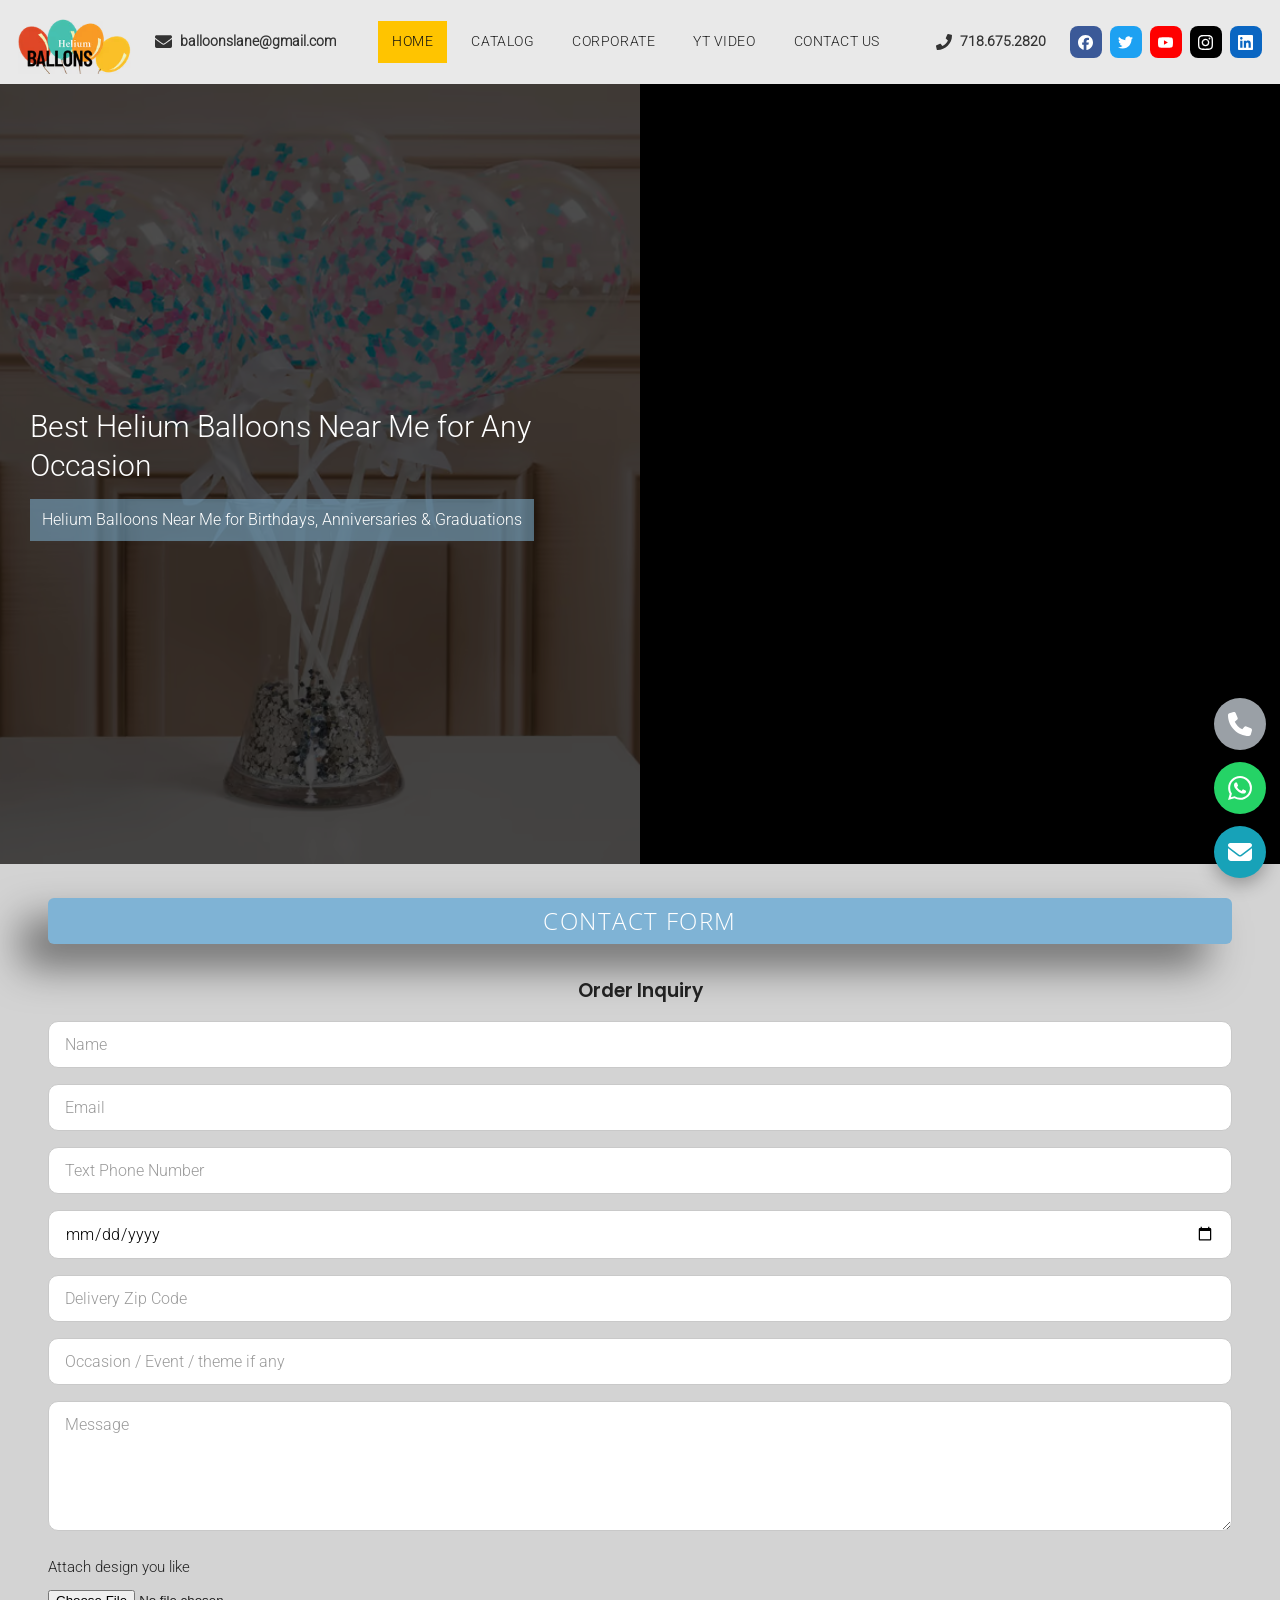
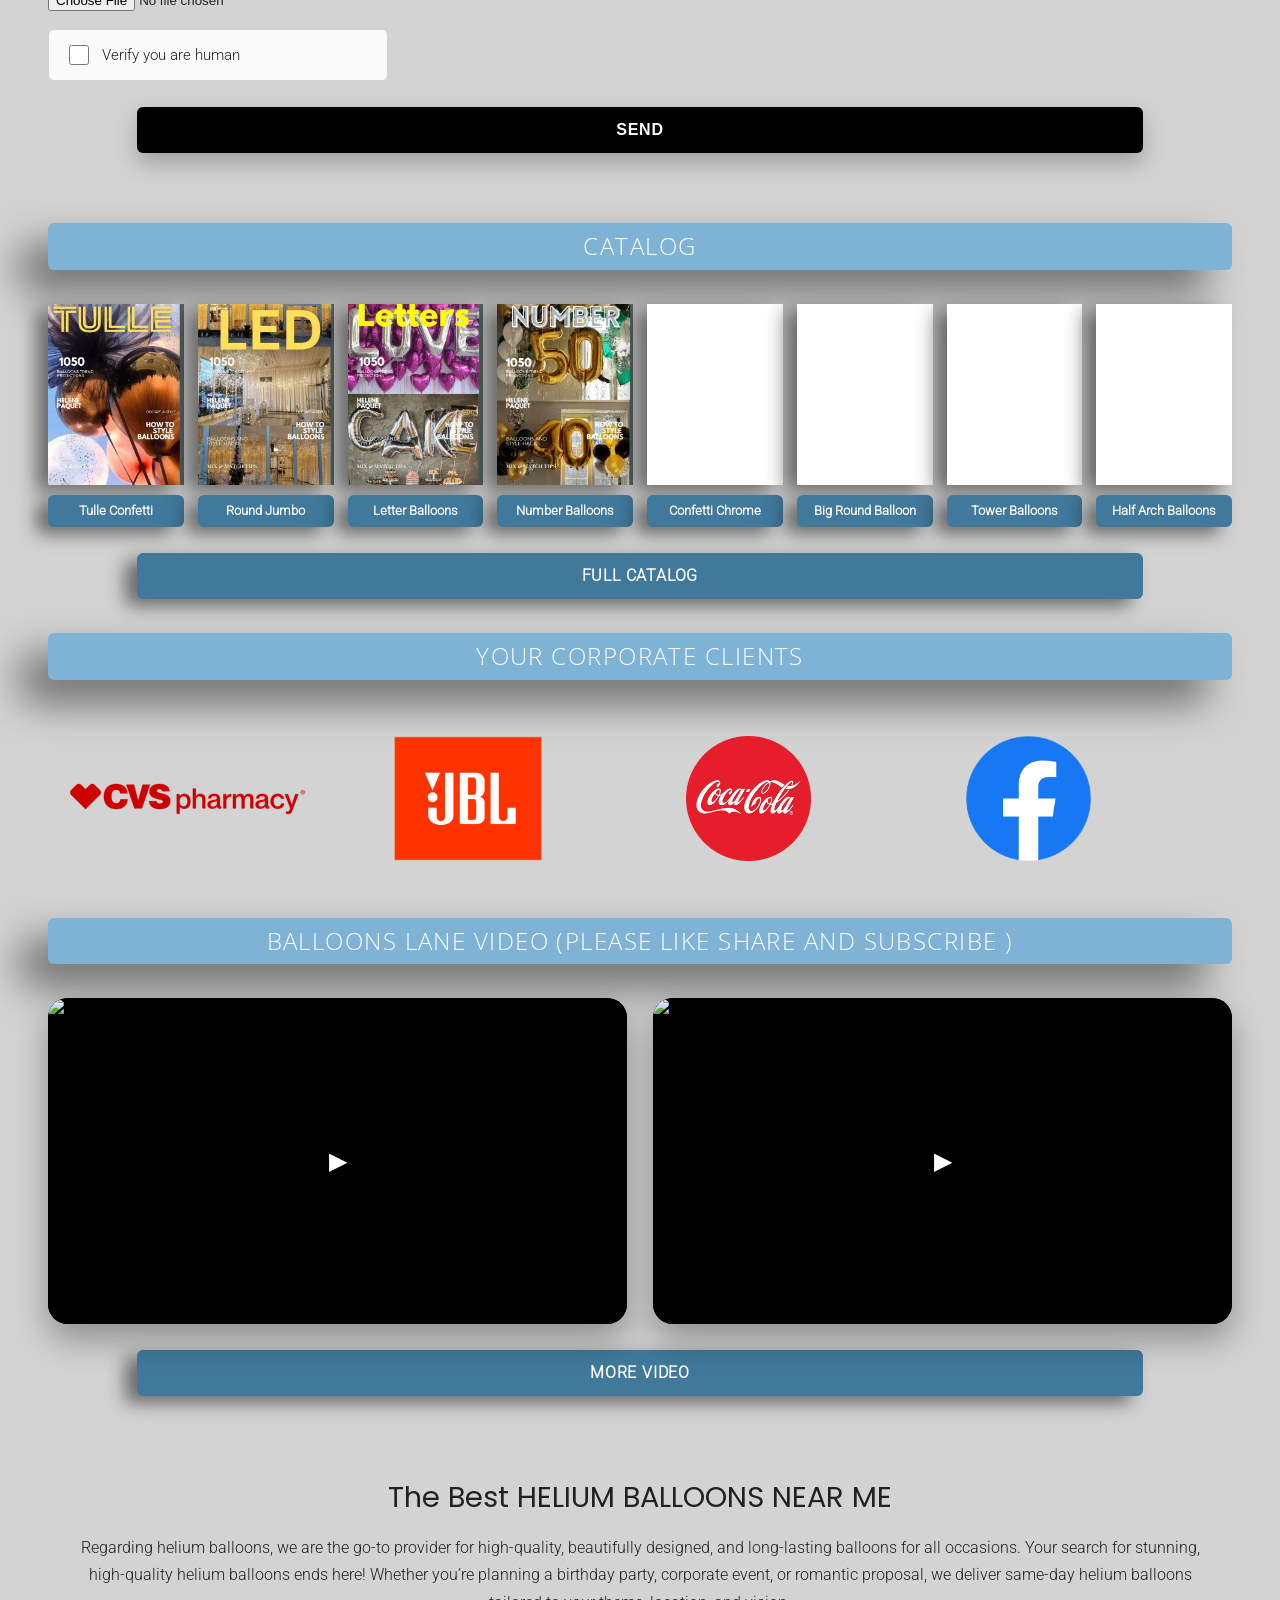
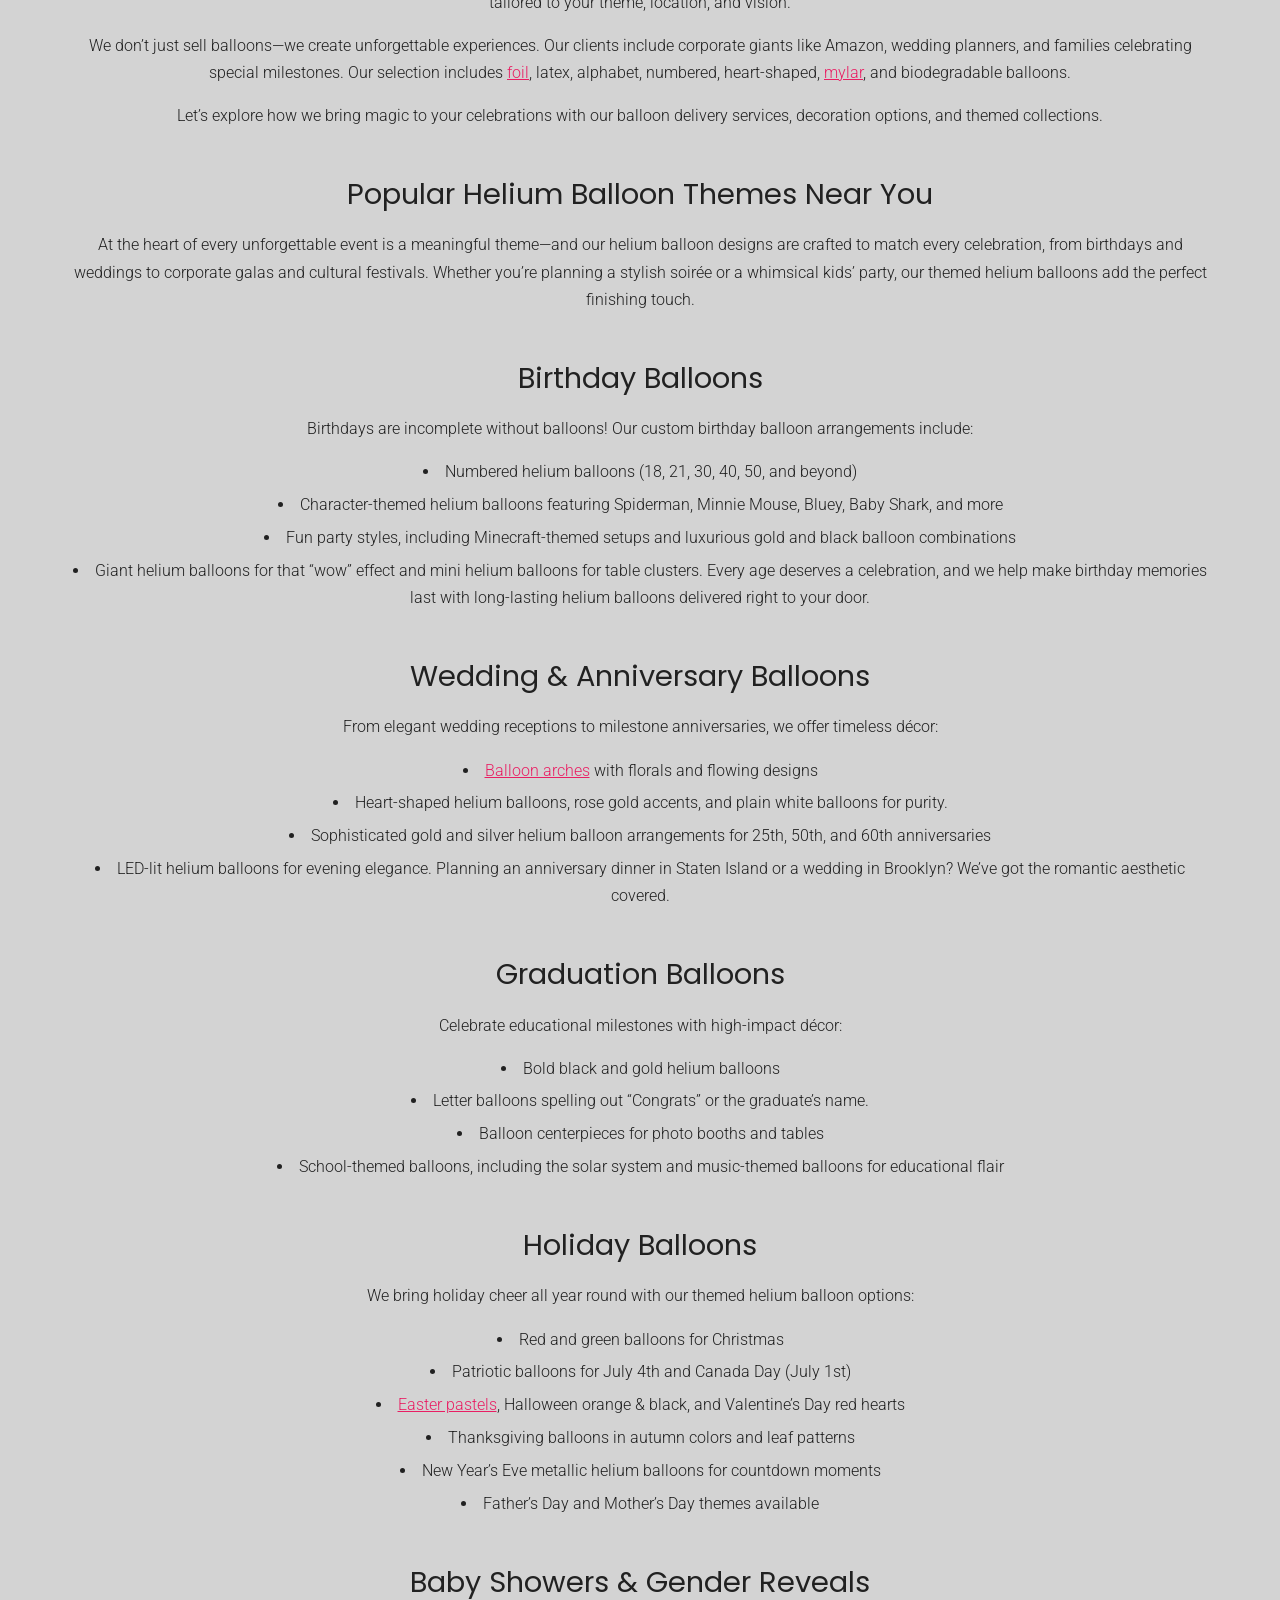
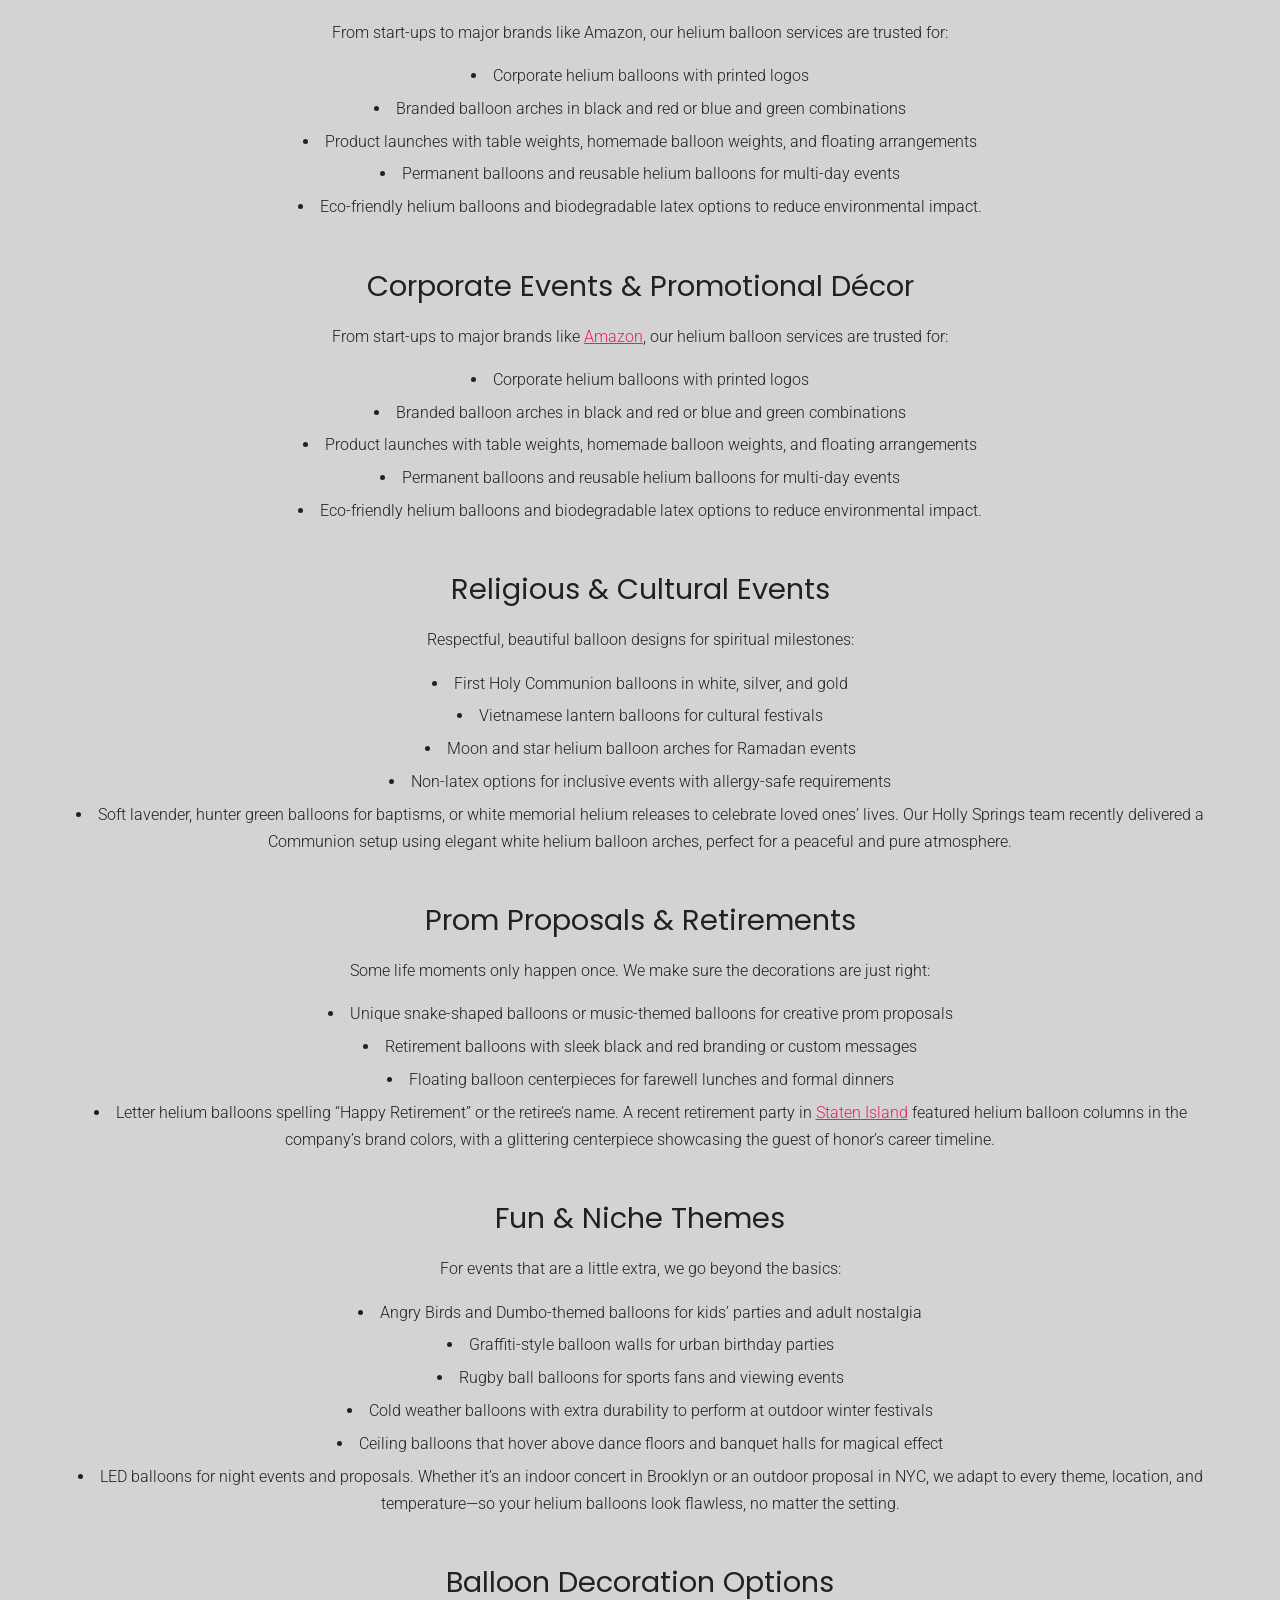
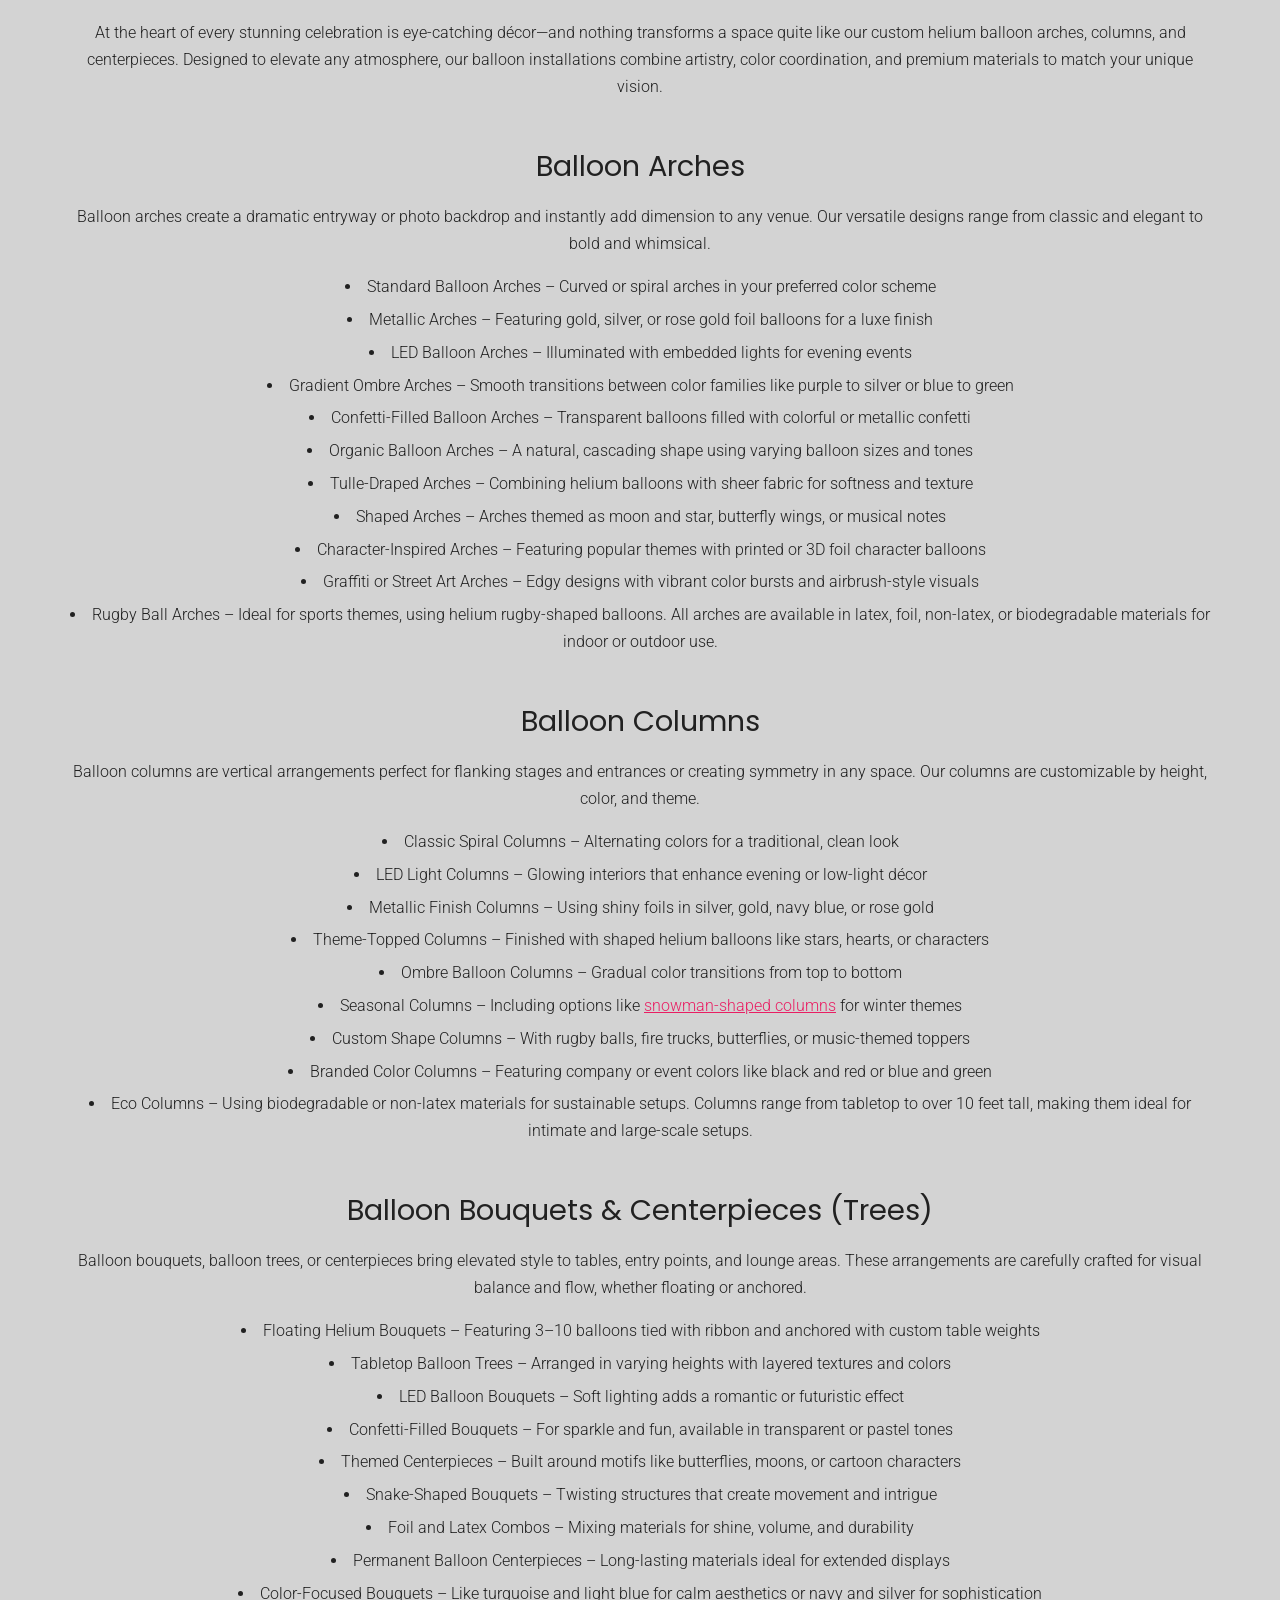
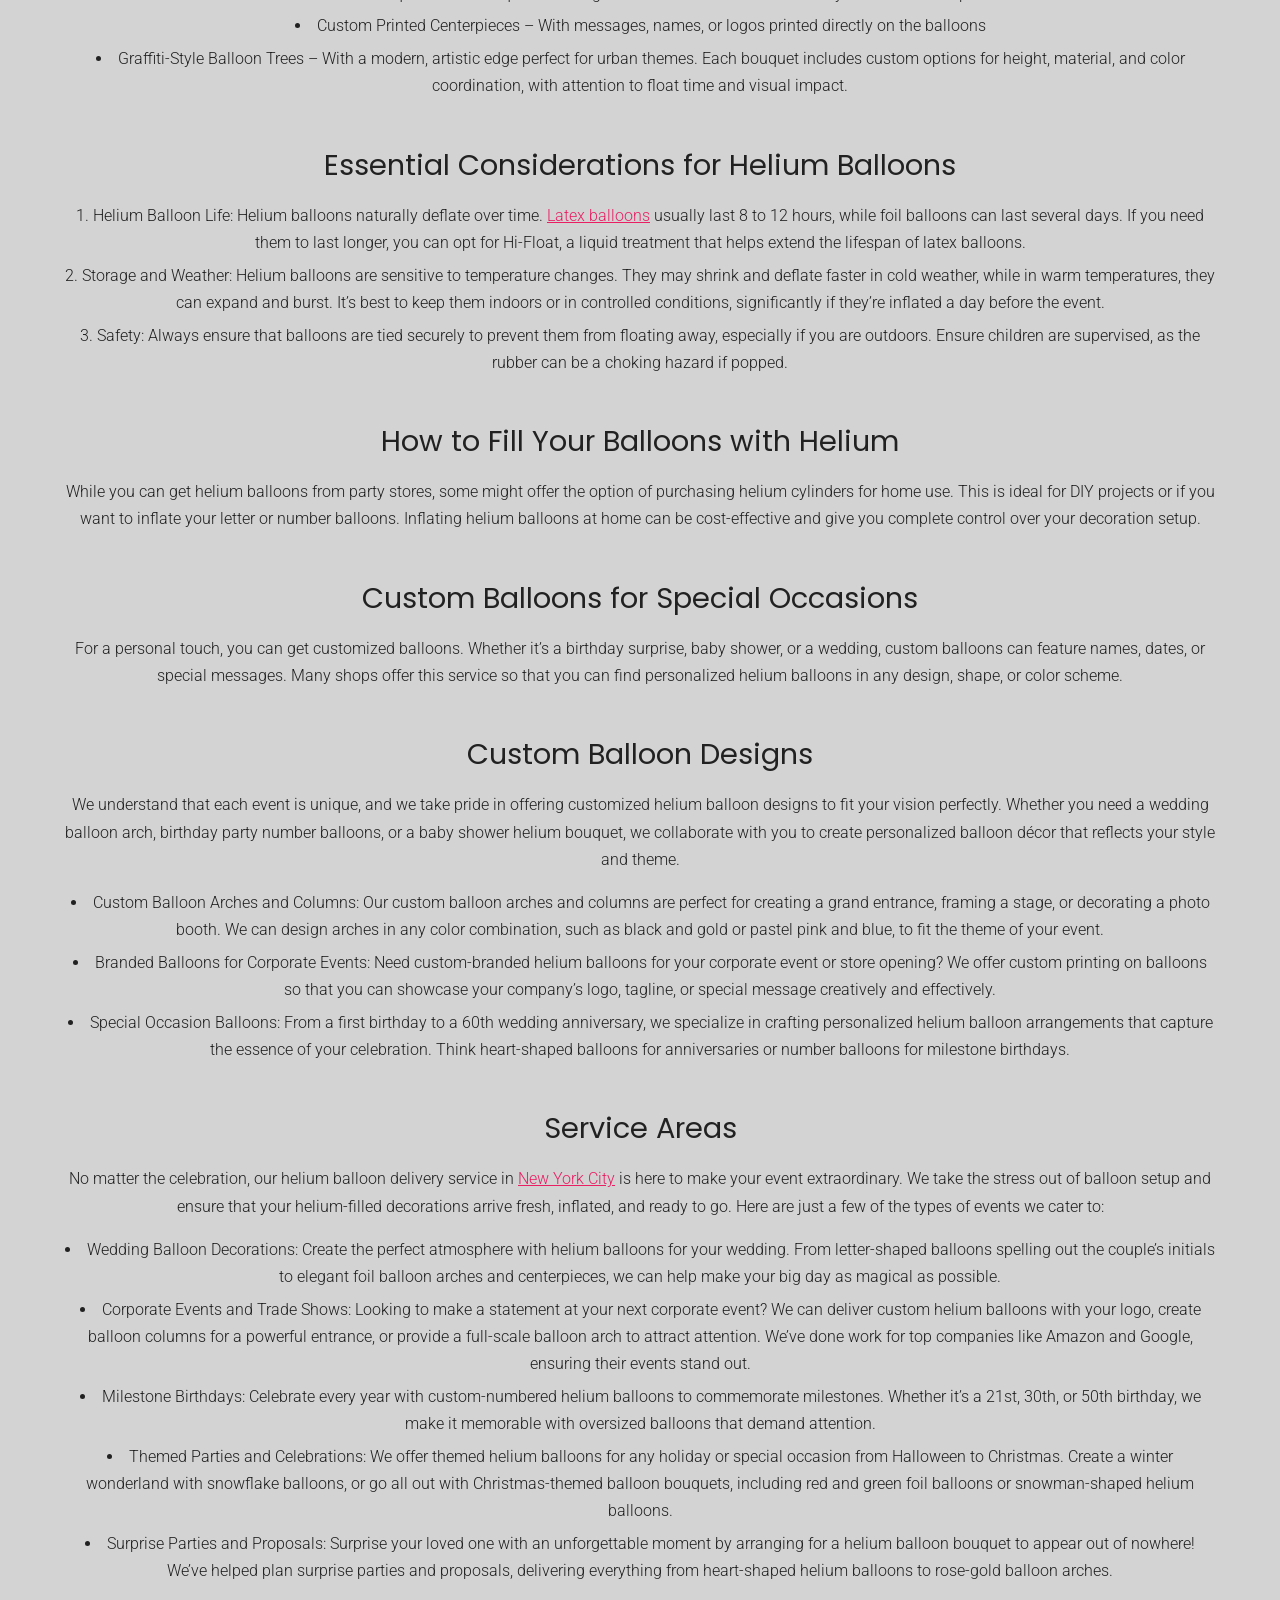
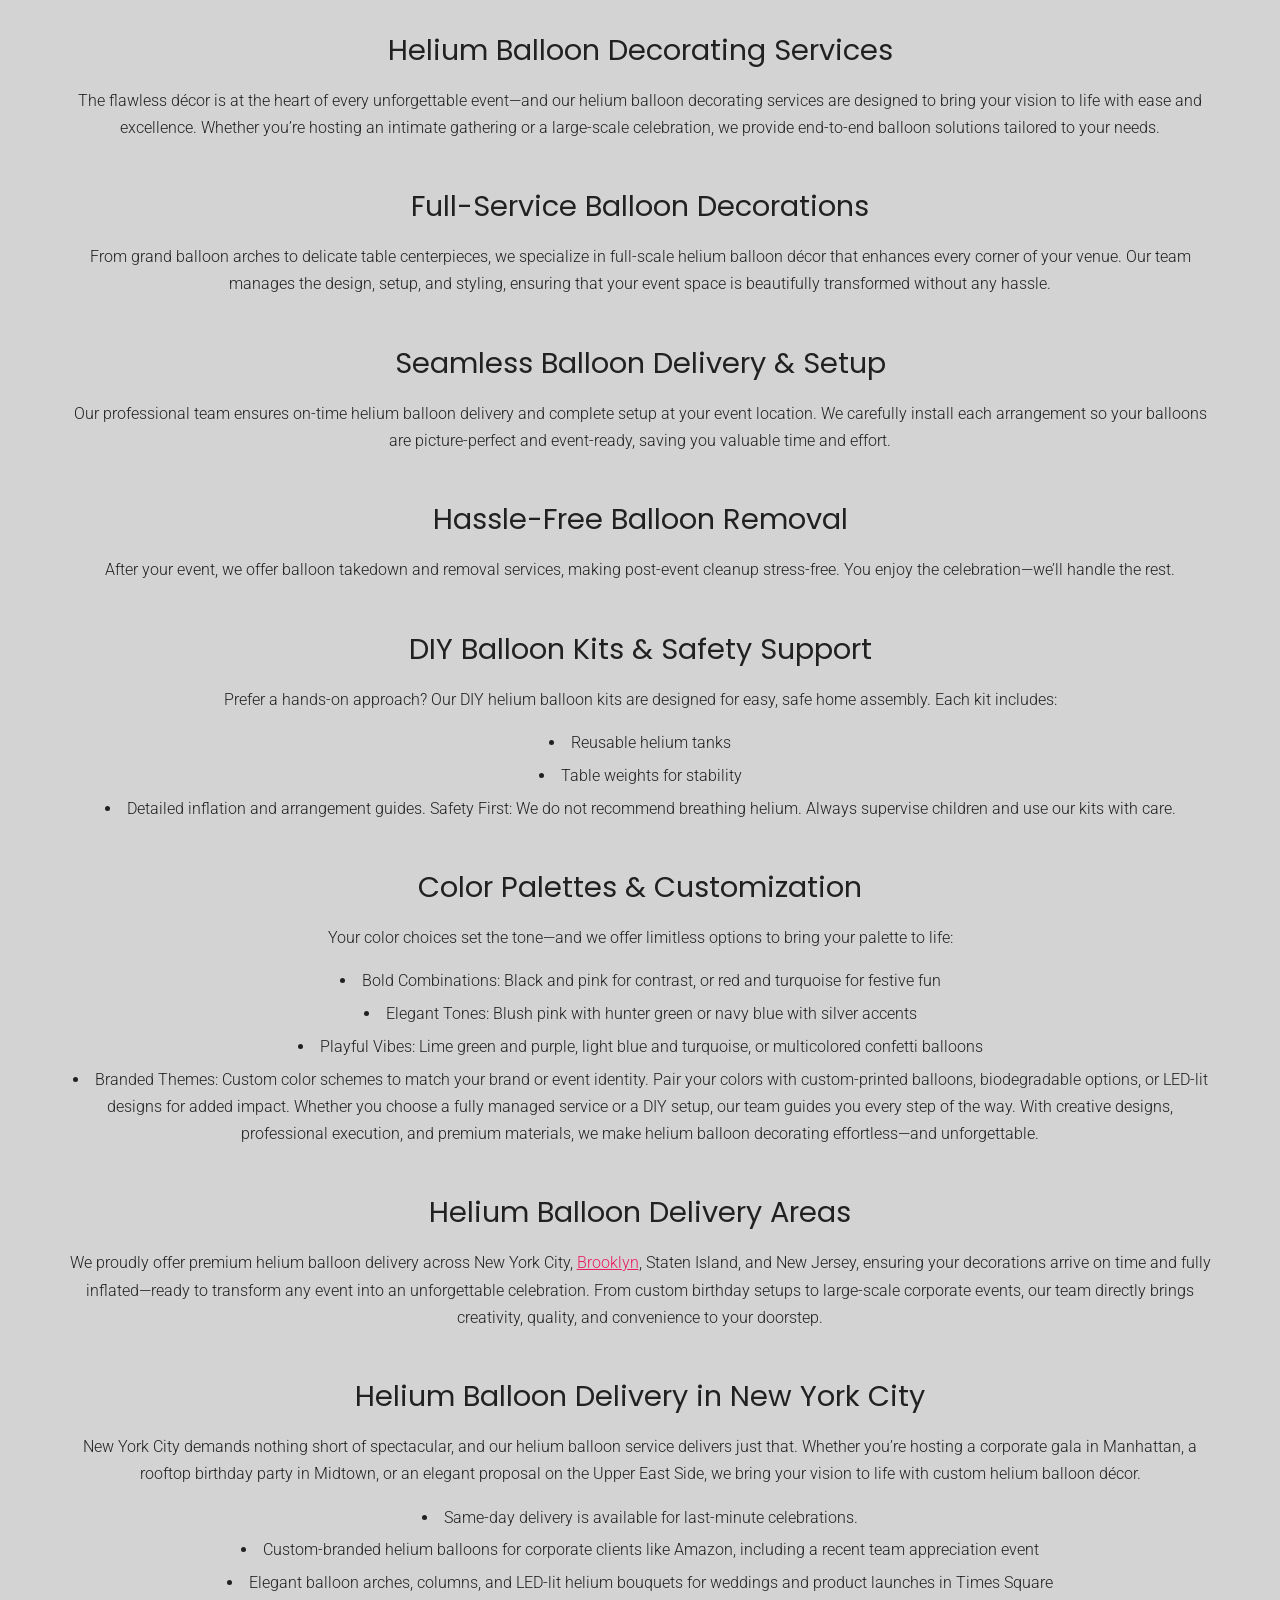
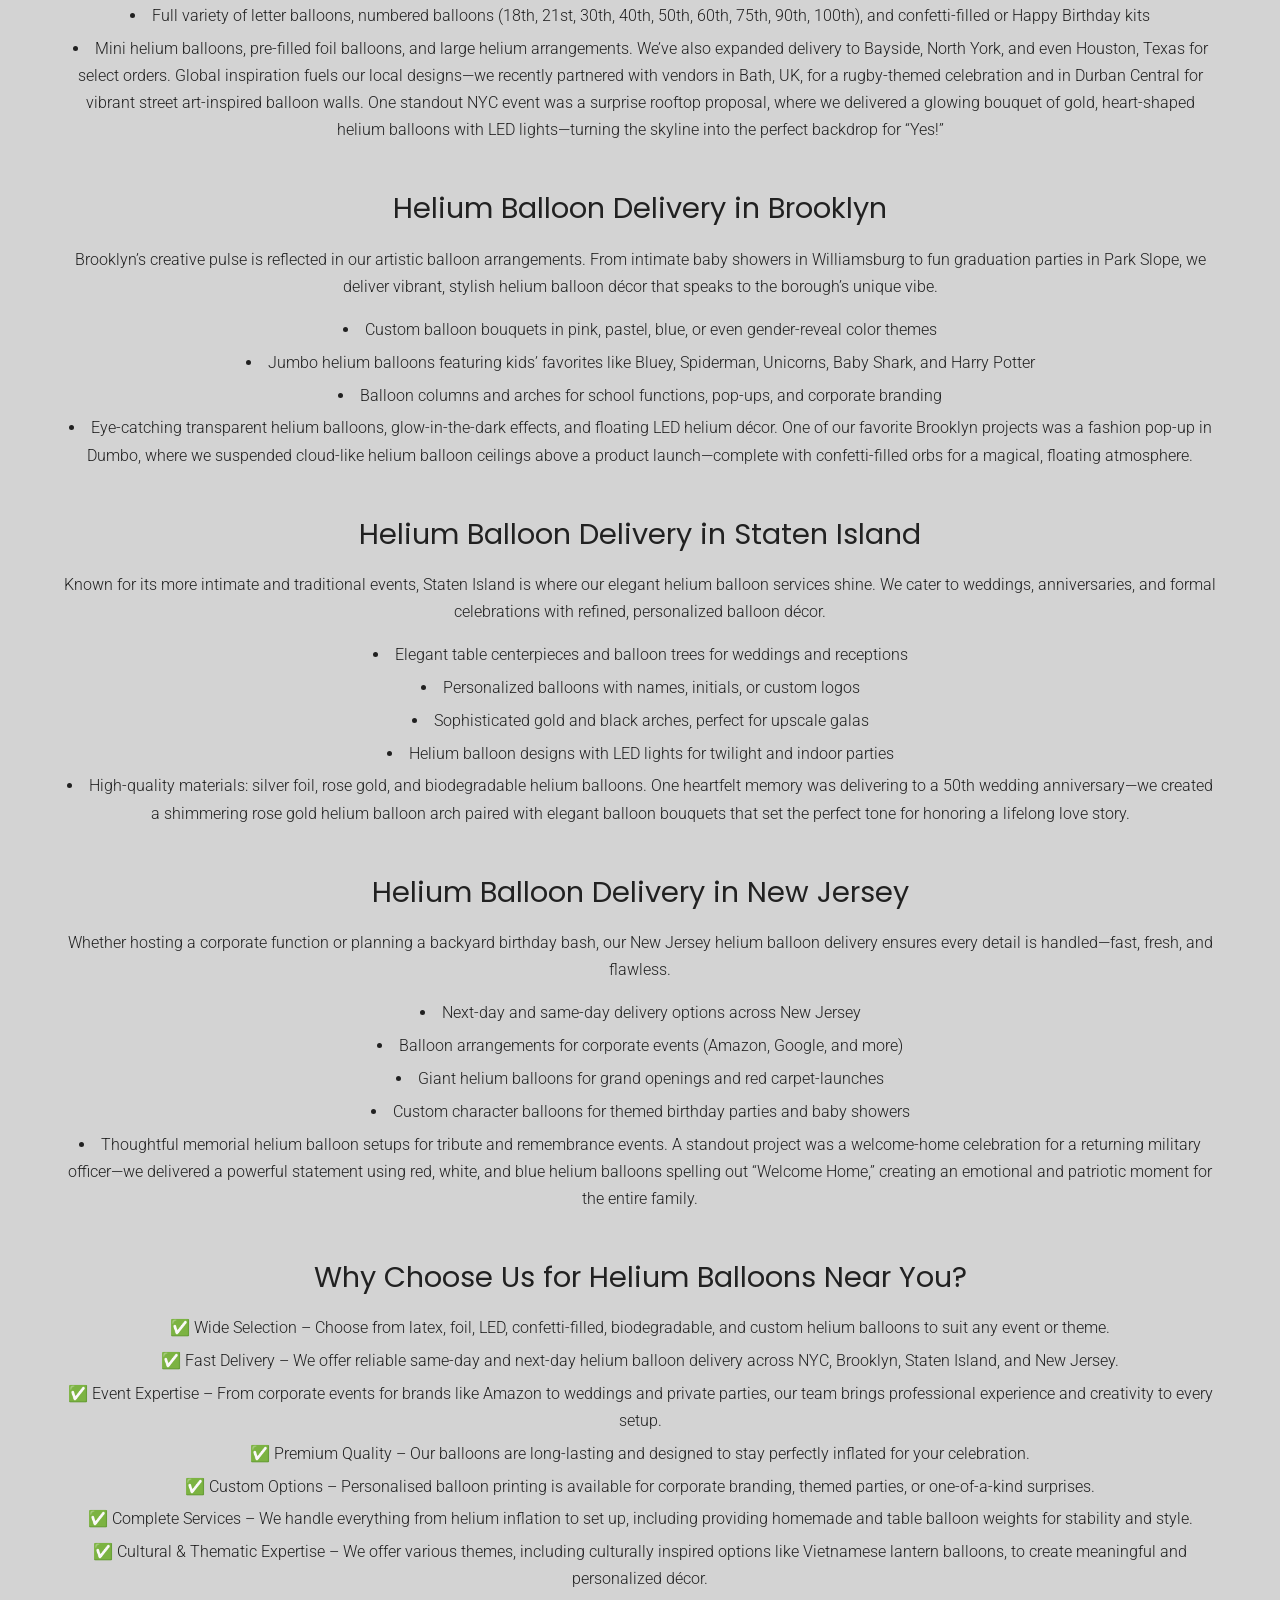
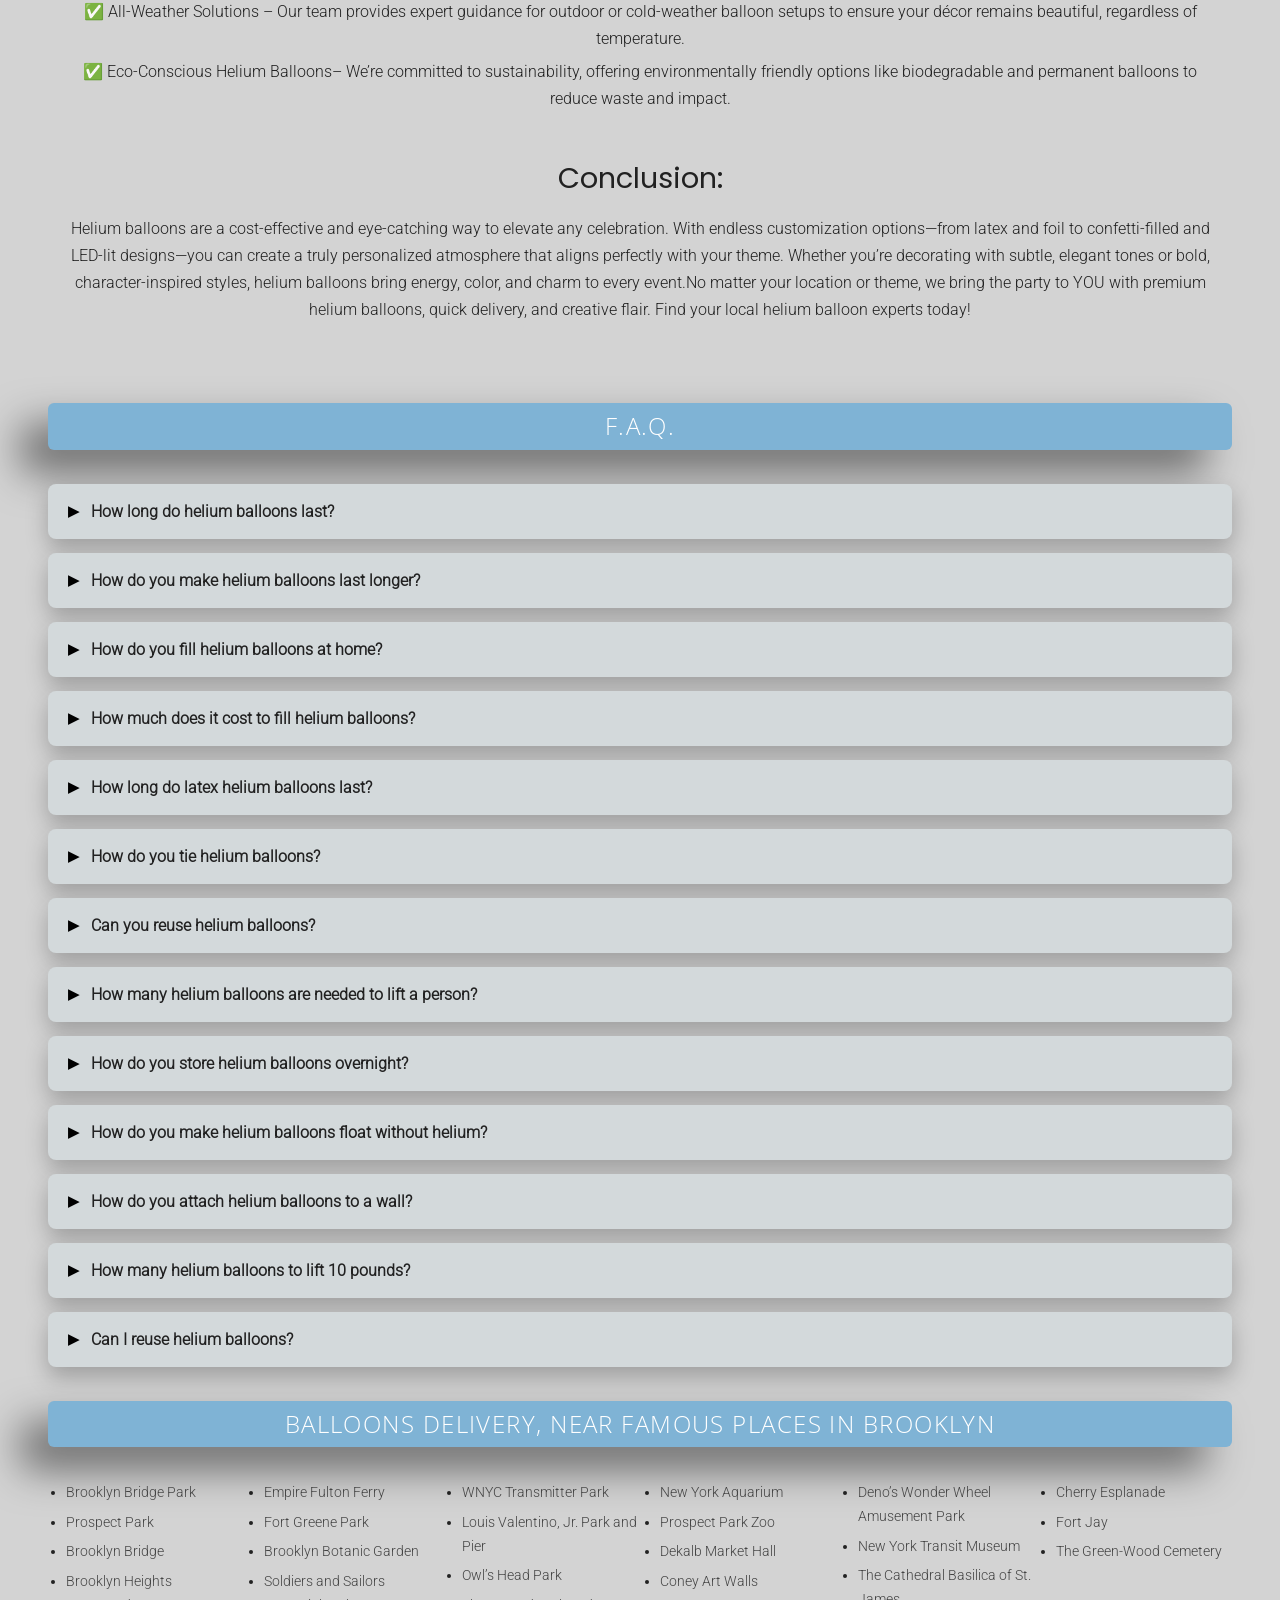
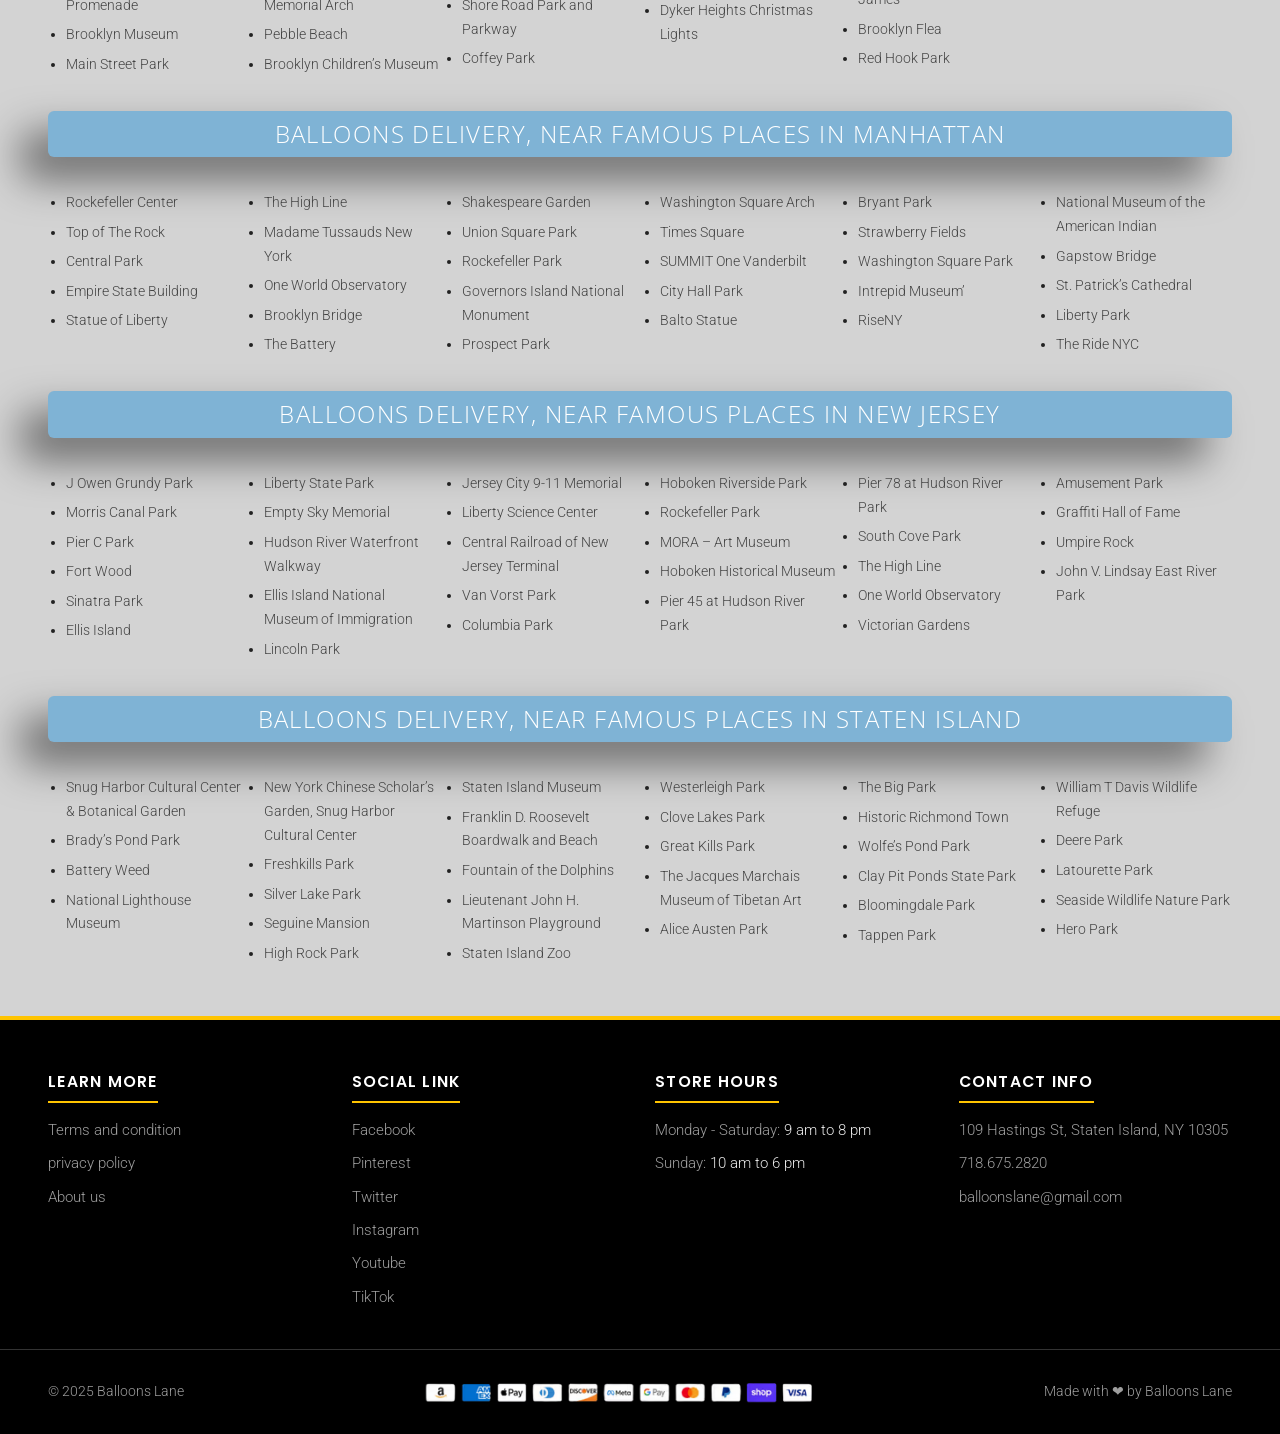
==== commit 9182290b: "Import website package" ====
--- a/index.html
+++ b/index.html
@@ -1,3 +1,4 @@
-<!DOCTYPE html><html lang="en"> <head><meta charset="utf-8"><meta name="viewport" content="width=device-width, initial-scale=1"><title>Best Helium Balloon Near Me | Same-Day Delivery &amp; Custom Designs</title><meta name="description" content="Best helium balloons near me for any occasion — same-day helium balloon delivery and custom designs for birthdays, anniversaries and graduations in NYC, Brooklyn, Staten Island and New Jersey."><meta name="robots" content="index, follow"><link rel="canonical" href="https://heliumballoonnearme.com/"><meta property="og:type" content="website"><meta property="og:title" content="Best Helium Balloon Near Me | Same-Day Delivery &#38; Custom Designs"><meta property="og:description" content="Best helium balloons near me for any occasion — same-day helium balloon delivery and custom designs for birthdays, anniversaries and graduations in NYC, Brooklyn, Staten Island and New Jersey."><meta property="og:url" content="https://heliumballoonnearme.com/"><meta property="og:image" content="https://heliumballoonnearme.com/images/hero-bg.jpg"><meta name="twitter:card" content="summary_large_image"><link rel="icon" href="/favicon.ico" sizes="any"><link rel="icon" type="image/png" href="/images/favicon-512.png"><link rel="apple-touch-icon" href="/images/apple-touch-icon.png"><link rel="preload" as="font" type="font/woff2" href="/fonts/roboto-300-latin.woff2" crossorigin fetchpriority="high"><link rel="preload" as="font" type="font/woff2" href="/fonts/open-sans-300-latin.woff2" crossorigin fetchpriority="high"><link rel="preload" as="image" type="image/avif" href="/images/hero-bg.avif" fetchpriority="high"><link rel="stylesheet" href="/_astro/catalog.DL737Uqh.css">
-<style>.hero-photo[data-astro-cid-ewxirvlt]{position:absolute;inset:0;z-index:0}.hero-photo[data-astro-cid-ewxirvlt] img[data-astro-cid-ewxirvlt]{width:100%;height:100%;object-fit:cover;object-position:center;display:block}.hero-left[data-astro-cid-ewxirvlt]:before{z-index:1;background:#000000b3}@media(max-width:767px){.hero-left[data-astro-cid-ewxirvlt]:before{background:#0000}}.hero-left-text[data-astro-cid-ewxirvlt]{z-index:2}.hero-right[data-astro-cid-ewxirvlt] iframe[data-astro-cid-ewxirvlt]{position:absolute;top:50%;left:50%;transform:translate(-50%,-50%) scale(1.4);width:auto;height:100%;min-width:100%;min-height:100%;max-width:none;aspect-ratio:16/9;border:0}.verify-row[data-astro-cid-gadahxkm]{display:flex;align-items:center;border:1px solid #d3d3d3;border-radius:6px;background:#fafafa;padding:12px 16px;margin:6px 0 20px;max-width:340px}.verify-row[data-astro-cid-gadahxkm] label[data-astro-cid-gadahxkm]{display:flex;align-items:center;gap:10px;font-weight:400;margin:0;cursor:pointer}.verify-row[data-astro-cid-gadahxkm] input[data-astro-cid-gadahxkm]{width:20px;height:20px}
-</style></head><body> <header class="site-header"> <div class="header-inner"> <a class="brand" href="/" aria-label="Helium Balloon Near Me home"> <img src="/_astro/helium-balloons-logo.BjkwI6jO_Z1QpyQK.png" alt="Helium Balloons logo with colorful balloons" loading="eager" fetchpriority="high" decoding="async" width="170" height="96"> </a> <div class="header-contact header-contact-email"> <svg aria-hidden="true" viewBox="0 0 512 512" width="17" height="17" fill="#333" xmlns="http://www.w3.org/2000/svg"><path d="M502.3 190.8c3.9-3.1 9.7-.2 9.7 4.7V400c0 26.5-21.5 48-48 48H48c-26.5 0-48-21.5-48-48V195.6c0-5 5.7-7.8 9.7-4.7 22.4 17.4 52.1 39.5 154.1 113.6 21.1 15.4 56.7 47.8 92.2 47.6 35.7.3 72-32.8 92.3-47.6 102-74.1 131.6-96.3 154-113.7zM256 320c23.2.4 56.6-29.2 73.4-41.4 132.7-96.3 142.8-104.7 173.4-128.7 5.8-4.5 9.2-11.5 9.2-18.9v-19c0-26.5-21.5-48-48-48H48C21.5 64 0 85.5 0 112v19c0 7.4 3.4 14.3 9.2 18.9 30.6 23.9 40.7 32.4 173.4 128.7 16.8 12.2 50.2 41.8 73.4 41.4z"></path></svg> <a href="mailto:balloonslane@gmail.com"><span class="hide-m">balloonslane@gmail.com</span><span style="display:none">mail</span></a> </div> <button class="nav-toggle" type="button" aria-label="Open menu" aria-expanded="false" aria-controls="mainNav">☰</button> <nav class="main-nav" id="mainNav" aria-label="Main navigation"> <a href="/" class="active" >Home</a> <a href="/catalog/" class="" >Catalog</a> <a href="/#corporate" class="" data-spy-link>Corporate</a> <a href="/#video" class="" data-spy-link>YT Video</a> <a href="/contact-us/" class="" >Contact Us</a> </nav> <div class="header-contact header-contact-phone"> <svg aria-hidden="true" viewBox="0 0 512 512" width="16" height="16" fill="#333" xmlns="http://www.w3.org/2000/svg"><path d="M493.4 24.6l-104-24c-11.3-2.6-22.9 3.3-27.5 13.9l-48 112c-4.2 9.8-1.4 21.3 6.9 28l60.6 49.6c-36 76.7-98.9 140.5-177.2 177.2l-49.6-60.6c-6.8-8.3-18.2-11.1-28-6.9l-112 48C3.9 366.5-2 378.1.6 389.4l24 104C27.1 504.2 36.7 512 48 512c256.1 0 464-207.5 464-464 0-11.2-7.7-20.9-18.6-23.4z"></path></svg> <a href="tel:7186752820">718.675.2820</a> </div> <div class="header-social" aria-label="Social links"> <a href="https://www.facebook.com/balloonslane/" target="_blank" rel="noopener" aria-label="Facebook"><img src="/images/social/facebook.svg" alt="" width="15" height="15" aria-hidden="true"></a> <a href="https://twitter.com/balloonslane" target="_blank" rel="noopener" aria-label="Twitter"><img src="/images/social/twitter.svg" alt="" width="15" height="15" aria-hidden="true"></a> <a href="https://www.youtube.com/channel/UCdsIWq3AVAGaRpFoQ8-T3CA" target="_blank" rel="noopener" aria-label="YouTube"><img src="/images/social/youtube.svg" alt="" width="15" height="15" aria-hidden="true"></a> <a href="https://www.instagram.com/balloonslane2/" target="_blank" rel="noopener" aria-label="Instagram"><img src="/images/social/instagram.svg" alt="" width="15" height="15" aria-hidden="true"></a> <a href="https://www.linkedin.com/in/balloonslane/" target="_blank" rel="noopener" aria-label="LinkedIn"><img src="/images/social/linkedin.svg" alt="" width="15" height="15" aria-hidden="true"></a> </div> </div> </header>  <main> <section class="hero-split" data-astro-cid-ewxirvlt> <div class="hero-pane hero-left" data-astro-cid-ewxirvlt> <picture class="hero-photo" data-astro-cid-ewxirvlt> <source srcset="/images/hero-bg.avif" type="image/avif" data-astro-cid-ewxirvlt> <img src="/images/hero-bg.jpg" alt="Colorful confetti helium balloons" width="1024" height="1024" loading="eager" fetchpriority="high" data-astro-cid-ewxirvlt> </picture> <div class="hero-left-text" data-astro-cid-ewxirvlt> <h1 data-astro-cid-ewxirvlt>Best Helium Balloons Near Me for Any Occasion</h1> <p class="hero-sub" data-astro-cid-ewxirvlt>Helium Balloons Near Me for Birthdays, Anniversaries &amp; Graduations</p> </div> </div> <div class="hero-pane hero-right" data-astro-cid-ewxirvlt> <iframe id="heroYt" class="elementor-background-video-embed" role="presentation" frameborder="0" allowfullscreen allow="accelerometer; autoplay; clipboard-write; encrypted-media; gyroscope; picture-in-picture; web-share" referrerpolicy="strict-origin-when-cross-origin" title="LED bubble balloons bouquet for birthday| 360q chrome silver latex balloon | Clear bubble Balloon" width="100%" height="100%" src="https://www.youtube.com/embed/iS14jRPG26Q?controls=0&rel=0&playsinline=1&cc_load_policy=0&autoplay=1&mute=1&loop=1&playlist=iS14jRPG26Q" data-astro-cid-ewxirvlt></iframe> </div> </section>  <script type="module">(function(){function t(){var s=document.querySelector(".hero-right"),e=document.getElementById("heroYt");if(!(!s||!e)){var o=s.clientWidth,r=s.clientHeight;if(!(!o||!r)){var d=16/9,l=1.4,n,i;o/r>d?(n=o*l,i=n/d):(i=r*l,n=i*d),e.style.width=n+"px",e.style.height=i+"px",e.style.maxWidth="none",e.style.left=(o-n)/2+"px",e.style.top=(r-i)/2+"px",e.style.transform="none"}}}window.addEventListener("load",t),window.addEventListener("resize",t),t(),setTimeout(t,500),setTimeout(t,2e3)})();</script> <section id="contact" data-spy data-astro-cid-gadahxkm> <div class="container" data-astro-cid-gadahxkm> <div class="band" data-astro-cid-gadahxkm><h2 data-astro-cid-gadahxkm>Contact Form</h2></div> <h3 style="text-align:center" data-astro-cid-gadahxkm>Order Inquiry</h3> <form class="inquiry-form" id="inquiryForm" method="post" enctype="multipart/form-data" action="https://formsubmit.co/seooptimizeragency@gmail.com" novalidate data-astro-cid-gadahxkm> <input type="hidden" name="_subject" value="New Order Inquiry - Helium Balloon Near Me" data-astro-cid-gadahxkm> <input type="hidden" name="_template" value="table" data-astro-cid-gadahxkm> <input type="hidden" name="_next" value="https://heliumballoonnearme.com/form-sent/" data-astro-cid-gadahxkm> <input type="text" name="_honey" style="display:none" tabindex="-1" autocomplete="off" data-astro-cid-gadahxkm> <div class="field" data-astro-cid-gadahxkm> <label class="sr-only" for="cf-name" data-astro-cid-gadahxkm>Name</label> <input type="text" id="cf-name" name="name" autocomplete="name" placeholder="Name" data-astro-cid-gadahxkm> </div> <div class="field" data-astro-cid-gadahxkm> <label class="sr-only" for="cf-email" data-astro-cid-gadahxkm>Email</label> <input type="email" id="cf-email" name="email" autocomplete="email" placeholder="Email" required data-astro-cid-gadahxkm> </div> <div class="field" data-astro-cid-gadahxkm> <label class="sr-only" for="cf-phone" data-astro-cid-gadahxkm>Text Phone Number</label> <input type="number" id="cf-phone" name="phone" autocomplete="tel" placeholder="Text Phone Number" data-astro-cid-gadahxkm> </div> <div class="field" data-astro-cid-gadahxkm> <label class="sr-only" for="cf-date" data-astro-cid-gadahxkm>Event Date</label> <input type="date" id="cf-date" name="event_date" placeholder="Event Date" required data-astro-cid-gadahxkm> </div> <div class="field" data-astro-cid-gadahxkm> <label class="sr-only" for="cf-zip" data-astro-cid-gadahxkm>Delivery Zip Code</label> <input type="number" id="cf-zip" name="delivery_zip" inputmode="numeric" placeholder="Delivery Zip Code" required data-astro-cid-gadahxkm> </div> <div class="field" data-astro-cid-gadahxkm> <label class="sr-only" for="cf-occasion" data-astro-cid-gadahxkm>Occasion / Event / theme if any</label> <input type="text" id="cf-occasion" name="occasion" placeholder="Occasion / Event / theme if any" data-astro-cid-gadahxkm> </div> <div class="field" data-astro-cid-gadahxkm> <label class="sr-only" for="cf-msg" data-astro-cid-gadahxkm>Message</label> <textarea id="cf-msg" name="message" required placeholder="Message" data-astro-cid-gadahxkm></textarea> </div> <div class="field" data-astro-cid-gadahxkm> <label for="cf-file" style="font-weight:400" data-astro-cid-gadahxkm>Attach design you like</label> <input type="file" id="cf-file" name="attachment" data-astro-cid-gadahxkm> </div> <div class="verify-row" data-astro-cid-gadahxkm> <label data-astro-cid-gadahxkm><input type="checkbox" name="human_verified" required data-astro-cid-gadahxkm> Verify you are human</label> </div> <button type="submit" class="btn btn-send btn-wide" data-astro-cid-gadahxkm>Send</button> <p class="form-note" id="formNote" role="status" aria-live="polite" data-astro-cid-gadahxkm></p> </form> <iframe name="formSubmitFrame" id="formSubmitFrame" title="Form submission" style="display:none" aria-hidden="true" data-astro-cid-gadahxkm></iframe> </div> </section>  <section id="catalog" data-spy> <div class="container"> <div class="band"><h2>Catalog</h2></div> <div class="cat-row"> <div class="cat-mini"> <img src="/_astro/tulle-confetti.B8RBjwCz_Z1pgKBz.avif" alt="Tulle confetti glitter sparkle helium balloons" loading="lazy" decoding="async" fetchpriority="auto" width="450" height="750"> <a class="mini-btn" href="https://balloonsnumber.com/tulle-confetti" target="_blank" rel="noopener">Tulle Confetti</a> </div><div class="cat-mini"> <img src="/_astro/round-jumbo.D7akDjpv_Z1D33Cw.avif" alt="Round jumbo LED clear personalized helium balloons" loading="lazy" decoding="async" fetchpriority="auto" width="450" height="750"> <a class="mini-btn" href="https://balloonsnumber.com/round-jumbo-led-clear-personalize-balloons/" target="_blank" rel="noopener">Round Jumbo</a> </div><div class="cat-mini"> <img src="/_astro/letter-balloons.CuW2fah8_Z6dsdI.avif" alt="Number name letters age milestone helium balloons" loading="lazy" decoding="async" fetchpriority="auto" width="450" height="750"> <a class="mini-btn" href="https://balloonsnumber.com/letter-balloons/" target="_blank" rel="noopener">Letter Balloons</a> </div><div class="cat-mini"> <img src="/_astro/number-balloons.BACMHKxj_fiwR7.avif" alt="Gold number helium balloons" loading="lazy" decoding="async" fetchpriority="auto" width="450" height="750"> <a class="mini-btn" href="https://balloonsnumber.com/number-balloons/" target="_blank" rel="noopener">Number Balloons</a> </div><div class="cat-mini"> <img src="/_astro/confetti-chrome.BlEAE0JY_HNi59.avif" alt="Confetti chrome glitter helium balloons" loading="lazy" decoding="async" fetchpriority="auto" width="450" height="750"> <a class="mini-btn" href="https://balloonsnumber.com/confetti-chrome/" target="_blank" rel="noopener">Confetti Chrome</a> </div><div class="cat-mini"> <img src="/_astro/big-round-balloon.CFZZ53dI_PPFKB.avif" alt="Big giant large round jumbo helium balloons" loading="lazy" decoding="async" fetchpriority="auto" width="450" height="750"> <a class="mini-btn" href="https://balloonsnumber.com/big-round-balloons/" target="_blank" rel="noopener">Big Round Balloon</a> </div><div class="cat-mini"> <img src="/_astro/tower-balloons.DVL_oAqG_Z2h8cRS.avif" alt="Helium balloons tower stand" loading="lazy" decoding="async" fetchpriority="auto" width="450" height="750"> <a class="mini-btn" href="https://balloonsnumber.com/tower-balloons/" target="_blank" rel="noopener">Tower Balloons</a> </div><div class="cat-mini"> <img src="/_astro/half-arch-balloons.Cawld8iV_1bfFDV.avif" alt="Helium balloons half arch" loading="lazy" decoding="async" fetchpriority="auto" width="450" height="750"> <a class="mini-btn" href="https://balloonsnumber.com/half-arch-balloons" target="_blank" rel="noopener">Half Arch Balloons</a> </div> </div> <a class="btn btn-blue btn-wide" href="https://subdomain1.youdoitbusiness.com/?elementor_library=helium-balloon-near-me-2" target="_blank" rel="noopener">Full Catalog</a> </div> </section> <section id="corporate" data-spy> <div class="container"> <div class="band"><h2>Your Corporate Clients</h2></div> <div class="corp-wrap"> <div class="corp-track"> <div class="corp-logo"><img src="/_astro/corporate-client-logo-one.cIzOAxyp_avqkR.png" alt="Corporate client logo" loading="lazy" decoding="async" fetchpriority="auto" width="240" height="32"></div><div class="corp-logo"><img src="/_astro/jbl-logo.Cg5dfPUv_t4twV.png" alt="JBL logo" loading="lazy" decoding="async" fetchpriority="auto" width="320" height="180"></div><div class="corp-logo"><img src="/_astro/coca-cola-logo.OS0SBDIX_Z1jnniu.png" alt="Coca-Cola logo" loading="lazy" decoding="async" fetchpriority="auto" width="240" height="240"></div><div class="corp-logo"><img src="/_astro/facebook-logo.BtoraQki_23250V.png" alt="Facebook logo" loading="lazy" decoding="async" fetchpriority="auto" width="200" height="200"></div><div class="corp-logo"><img src="/_astro/google-logo.DZYQsEk7_ZEJzNI.png" alt="Google logo" loading="lazy" decoding="async" fetchpriority="auto" width="200" height="200"></div><div class="corp-logo"><img src="/_astro/amazon-logo.Cjmk4jff_X6thf.png" alt="Amazon logo" loading="lazy" decoding="async" fetchpriority="auto" width="220" height="220"></div><div class="corp-logo"><img src="/_astro/netflix-logo.ByGo4X3l_1g73TW.png" alt="Netflix logo" loading="lazy" decoding="async" fetchpriority="auto" width="220" height="220"></div><div class="corp-logo"><img src="/_astro/corporate-client-logo-two.Ce6oOXCQ_1PNkfk.png" alt="Corporate client logo" loading="lazy" decoding="async" fetchpriority="auto" width="220" height="127"></div> <div class="corp-logo" aria-hidden="true"><img src="/_astro/corporate-client-logo-one.cIzOAxyp_avqkR.png" alt loading="lazy" decoding="async" fetchpriority="auto" width="240" height="32"></div><div class="corp-logo" aria-hidden="true"><img src="/_astro/jbl-logo.Cg5dfPUv_t4twV.png" alt loading="lazy" decoding="async" fetchpriority="auto" width="320" height="180"></div><div class="corp-logo" aria-hidden="true"><img src="/_astro/coca-cola-logo.OS0SBDIX_Z1jnniu.png" alt loading="lazy" decoding="async" fetchpriority="auto" width="240" height="240"></div><div class="corp-logo" aria-hidden="true"><img src="/_astro/facebook-logo.BtoraQki_23250V.png" alt loading="lazy" decoding="async" fetchpriority="auto" width="200" height="200"></div><div class="corp-logo" aria-hidden="true"><img src="/_astro/google-logo.DZYQsEk7_ZEJzNI.png" alt loading="lazy" decoding="async" fetchpriority="auto" width="200" height="200"></div><div class="corp-logo" aria-hidden="true"><img src="/_astro/amazon-logo.Cjmk4jff_X6thf.png" alt loading="lazy" decoding="async" fetchpriority="auto" width="220" height="220"></div><div class="corp-logo" aria-hidden="true"><img src="/_astro/netflix-logo.ByGo4X3l_1g73TW.png" alt loading="lazy" decoding="async" fetchpriority="auto" width="220" height="220"></div><div class="corp-logo" aria-hidden="true"><img src="/_astro/corporate-client-logo-two.Ce6oOXCQ_1PNkfk.png" alt loading="lazy" decoding="async" fetchpriority="auto" width="220" height="127"></div> </div> </div> </div> </section> <section id="video" data-spy> <div class="container"> <div class="band"><h2>BALLOONS LANE VIDEO (PLEASE LIKE SHARE AND SUBSCRIBE )</h2></div> <div class="video-grid"> <div class="video-card"> <button class="yt-facade" type="button" data-yt="D3jleZLWPvQ" data-title="50th Birthday Balloon Decorations | Birthday Balloon Bouquet and Garland decor Ideas | Balloons lane" aria-label="Play video: 50th Birthday Balloon Decorations | Birthday Balloon Bouquet and Garland decor Ideas | Balloons lane"> <img src="https://i.ytimg.com/vi/D3jleZLWPvQ/hqdefault.jpg" alt="50th Birthday Balloon Decorations | Birthday Balloon Bouquet and Garland decor Ideas | Balloons lane" width="480" height="360" loading="lazy"> <span class="yt-play" aria-hidden="true">&#9654;</span> </button> </div><div class="video-card"> <button class="yt-facade" type="button" data-yt="VbV9hOF0bfA" data-title="LED Bubble Bobo Clear Round Balloon for Events and Parties | Birthday, Graduation Balloon" aria-label="Play video: LED Bubble Bobo Clear Round Balloon for Events and Parties | Birthday, Graduation Balloon"> <img src="https://i.ytimg.com/vi/VbV9hOF0bfA/hqdefault.jpg" alt="LED Bubble Bobo Clear Round Balloon for Events and Parties | Birthday, Graduation Balloon" width="480" height="360" loading="lazy"> <span class="yt-play" aria-hidden="true">&#9654;</span> </button> </div> </div> <div class="more-video"> <a class="btn btn-blue btn-wide" href="https://www.youtube.com/@BalloonsLane?sub_confirmation=1" target="_blank" rel="noopener">More Video</a> </div> </div> </section> <section class="seo-copy"> <h2>The Best HELIUM BALLOONS NEAR ME</h2> <p>Regarding helium balloons, we are the go-to provider for high-quality, beautifully designed, and long-lasting balloons for all occasions. Your search for stunning, high-quality helium balloons ends here! Whether you’re planning a birthday party, corporate event, or romantic proposal, we deliver same-day helium balloons tailored to your theme, location, and vision.</p> <p>We don’t just sell balloons—we create unforgettable experiences. Our clients include corporate giants like Amazon, wedding planners, and families celebrating special milestones. Our selection includes <a href="https://en.wikipedia.org/wiki/Balloon" target="_blank" rel="noopener">foil</a>, latex, alphabet, numbered, heart-shaped, <a href="https://en.wikipedia.org/wiki/Mylar_balloon_(geometry)" target="_blank" rel="noopener">mylar</a>, and biodegradable balloons.</p> <p>Let’s explore how we bring magic to your celebrations with our balloon delivery services, decoration options, and themed collections.</p> <h2>Popular Helium Balloon Themes Near You</h2> <p>At the heart of every unforgettable event is a meaningful theme—and our helium balloon designs are crafted to match every celebration, from birthdays and weddings to corporate galas and cultural festivals. Whether you’re planning a stylish soirée or a whimsical kids’ party, our themed helium balloons add the perfect finishing touch.</p> <h2>Birthday Balloons</h2> <p>Birthdays are incomplete without balloons! Our custom birthday balloon arrangements include:</p> <ul> <li>Numbered helium balloons (18, 21, 30, 40, 50, and beyond)</li> <li>Character-themed helium balloons featuring Spiderman, Minnie Mouse, Bluey, Baby Shark, and more</li> <li>Fun party styles, including Minecraft-themed setups and luxurious gold and black balloon combinations</li> <li>Giant helium balloons for that “wow” effect and mini helium balloons for table clusters. Every age deserves a celebration, and we help make birthday memories last with long-lasting helium balloons delivered right to your door.</li> </ul> <h2>Wedding &amp; Anniversary Balloons</h2> <p>From elegant wedding receptions to milestone anniversaries, we offer timeless décor:</p> <ul> <li><a href="https://www.pinterest.com/ideas/heart-shape-balloon-arch/931484620868/" target="_blank" rel="noopener">Balloon arches</a> with florals and flowing designs</li> <li>Heart-shaped helium balloons, rose gold accents, and plain white balloons for purity.</li> <li>Sophisticated gold and silver helium balloon arrangements for 25th, 50th, and 60th anniversaries</li> <li>LED-lit helium balloons for evening elegance. Planning an anniversary dinner in Staten Island or a wedding in Brooklyn? We’ve got the romantic aesthetic covered.</li> </ul> <h2>Graduation Balloons</h2> <p>Celebrate educational milestones with high-impact décor:</p> <ul> <li>Bold black and gold helium balloons</li> <li>Letter balloons spelling out “Congrats” or the graduate’s name.</li> <li>Balloon centerpieces for photo booths and tables</li> <li>School-themed balloons, including the solar system and music-themed balloons for educational flair</li> </ul> <h2>Holiday Balloons</h2> <p>We bring holiday cheer all year round with our themed helium balloon options:</p> <ul> <li>Red and green balloons for Christmas</li> <li>Patriotic balloons for July 4th and Canada Day (July 1st)</li> <li><a href="https://www.color-hex.com/color-palette/5695" target="_blank" rel="noopener">Easter pastels</a>, Halloween orange &amp; black, and Valentine’s Day red hearts</li> <li>Thanksgiving balloons in autumn colors and leaf patterns</li> <li>New Year’s Eve metallic helium balloons for countdown moments</li> <li>Father’s Day and Mother’s Day themes available</li> </ul> <h2>Baby Showers &amp; Gender Reveals</h2> <p>From start-ups to major brands like Amazon, our helium balloon services are trusted for:</p> <ul> <li>Corporate helium balloons with printed logos</li> <li>Branded balloon arches in black and red or blue and green combinations</li> <li>Product launches with table weights, homemade balloon weights, and floating arrangements</li> <li>Permanent balloons and reusable helium balloons for multi-day events</li> <li>Eco-friendly helium balloons and biodegradable latex options to reduce environmental impact.</li> </ul> <h2>Corporate Events &amp; Promotional Décor</h2> <p>From start-ups to major brands like <a href="http://amazon.com/" target="_blank" rel="noopener">Amazon</a>, our helium balloon services are trusted for:</p> <ul> <li>Corporate helium balloons with printed logos</li> <li>Branded balloon arches in black and red or blue and green combinations</li> <li>Product launches with table weights, homemade balloon weights, and floating arrangements</li> <li>Permanent balloons and reusable helium balloons for multi-day events</li> <li>Eco-friendly helium balloons and biodegradable latex options to reduce environmental impact.</li> </ul> <h2>Religious &amp; Cultural Events</h2> <p>Respectful, beautiful balloon designs for spiritual milestones:</p> <ul> <li>First Holy Communion balloons in white, silver, and gold</li> <li>Vietnamese lantern balloons for cultural festivals</li> <li>Moon and star helium balloon arches for Ramadan events</li> <li>Non-latex options for inclusive events with allergy-safe requirements</li> <li>Soft lavender, hunter green balloons for baptisms, or white memorial helium releases to celebrate loved ones’ lives. Our Holly Springs team recently delivered a Communion setup using elegant white helium balloon arches, perfect for a peaceful and pure atmosphere.</li> </ul> <h2>Prom Proposals &amp; Retirements</h2> <p>Some life moments only happen once. We make sure the decorations are just right:</p> <ul> <li>Unique snake-shaped balloons or music-themed balloons for creative prom proposals</li> <li>Retirement balloons with sleek black and red branding or custom messages</li> <li>Floating balloon centerpieces for farewell lunches and formal dinners</li> <li>Letter helium balloons spelling “Happy Retirement” or the retiree’s name. A recent retirement party in <a href="https://www.statenislandusa.com/" target="_blank" rel="noopener">Staten Island</a> featured helium balloon columns in the company’s brand colors, with a glittering centerpiece showcasing the guest of honor’s career timeline.</li> </ul> <h2>Fun &amp; Niche Themes</h2> <p>For events that are a little extra, we go beyond the basics:</p> <ul> <li>Angry Birds and Dumbo-themed balloons for kids’ parties and adult nostalgia</li> <li>Graffiti-style balloon walls for urban birthday parties</li> <li>Rugby ball balloons for sports fans and viewing events</li> <li>Cold weather balloons with extra durability to perform at outdoor winter festivals</li> <li>Ceiling balloons that hover above dance floors and banquet halls for magical effect</li> <li>LED balloons for night events and proposals. Whether it’s an indoor concert in Brooklyn or an outdoor proposal in NYC, we adapt to every theme, location, and temperature—so your helium balloons look flawless, no matter the setting.</li> </ul> <h2>Balloon Decoration Options</h2> <p>At the heart of every stunning celebration is eye-catching décor—and nothing transforms a space quite like our custom helium balloon arches, columns, and centerpieces. Designed to elevate any atmosphere, our balloon installations combine artistry, color coordination, and premium materials to match your unique vision.</p> <h2>Balloon Arches</h2> <p>Balloon arches create a dramatic entryway or photo backdrop and instantly add dimension to any venue. Our versatile designs range from classic and elegant to bold and whimsical.</p> <ul> <li>Standard Balloon Arches – Curved or spiral arches in your preferred color scheme</li> <li>Metallic Arches – Featuring gold, silver, or rose gold foil balloons for a luxe finish</li> <li>LED Balloon Arches – Illuminated with embedded lights for evening events</li> <li>Gradient Ombre Arches – Smooth transitions between color families like purple to silver or blue to green</li> <li>Confetti-Filled Balloon Arches – Transparent balloons filled with colorful or metallic confetti</li> <li>Organic Balloon Arches – A natural, cascading shape using varying balloon sizes and tones</li> <li>Tulle-Draped Arches – Combining helium balloons with sheer fabric for softness and texture</li> <li>Shaped Arches – Arches themed as moon and star, butterfly wings, or musical notes</li> <li>Character-Inspired Arches – Featuring popular themes with printed or 3D foil character balloons</li> <li>Graffiti or Street Art Arches – Edgy designs with vibrant color bursts and airbrush-style visuals</li> <li>Rugby Ball Arches – Ideal for sports themes, using helium rugby-shaped balloons. All arches are available in latex, foil, non-latex, or biodegradable materials for indoor or outdoor use.</li> </ul> <h2>Balloon Columns</h2> <p>Balloon columns are vertical arrangements perfect for flanking stages and entrances or creating symmetry in any space. Our columns are customizable by height, color, and theme.</p> <ul> <li>Classic Spiral Columns – Alternating colors for a traditional, clean look</li> <li>LED Light Columns – Glowing interiors that enhance evening or low-light décor</li> <li>Metallic Finish Columns – Using shiny foils in silver, gold, navy blue, or rose gold</li> <li>Theme-Topped Columns – Finished with shaped helium balloons like stars, hearts, or characters</li> <li>Ombre Balloon Columns – Gradual color transitions from top to bottom</li> <li>Seasonal Columns – Including options like <a href="https://in.pinterest.com/pin/1042090801253495856/" target="_blank" rel="noopener">snowman-shaped columns</a> for winter themes</li> <li>Custom Shape Columns – With rugby balls, fire trucks, butterflies, or music-themed toppers</li> <li>Branded Color Columns – Featuring company or event colors like black and red or blue and green</li> <li>Eco Columns – Using biodegradable or non-latex materials for sustainable setups. Columns range from tabletop to over 10 feet tall, making them ideal for intimate and large-scale setups.</li> </ul> <h2>Balloon Bouquets &amp; Centerpieces (Trees)</h2> <p>Balloon bouquets, balloon trees, or centerpieces bring elevated style to tables, entry points, and lounge areas. These arrangements are carefully crafted for visual balance and flow, whether floating or anchored.</p> <ul> <li>Floating Helium Bouquets – Featuring 3–10 balloons tied with ribbon and anchored with custom table weights</li> <li>Tabletop Balloon Trees – Arranged in varying heights with layered textures and colors</li> <li>LED Balloon Bouquets – Soft lighting adds a romantic or futuristic effect</li> <li>Confetti-Filled Bouquets – For sparkle and fun, available in transparent or pastel tones</li> <li>Themed Centerpieces – Built around motifs like butterflies, moons, or cartoon characters</li> <li>Snake-Shaped Bouquets – Twisting structures that create movement and intrigue</li> <li>Foil and Latex Combos – Mixing materials for shine, volume, and durability</li> <li>Permanent Balloon Centerpieces – Long-lasting materials ideal for extended displays</li> <li>Color-Focused Bouquets – Like turquoise and light blue for calm aesthetics or navy and silver for sophistication</li> <li>Custom Printed Centerpieces – With messages, names, or logos printed directly on the balloons</li> <li>Graffiti-Style Balloon Trees – With a modern, artistic edge perfect for urban themes. Each bouquet includes custom options for height, material, and color coordination, with attention to float time and visual impact.</li> </ul> <h2>Essential Considerations for Helium Balloons</h2> <ol> <li>Helium Balloon Life: Helium balloons naturally deflate over time. <a href="https://us.qualatex.com/en-us/products/latex-balloons/" target="_blank" rel="noopener">Latex balloons</a> usually last 8 to 12 hours, while foil balloons can last several days. If you need them to last longer, you can opt for Hi-Float, a liquid treatment that helps extend the lifespan of latex balloons.</li> <li>Storage and Weather: Helium balloons are sensitive to temperature changes. They may shrink and deflate faster in cold weather, while in warm temperatures, they can expand and burst. It’s best to keep them indoors or in controlled conditions, significantly if they’re inflated a day before the event.</li> <li>Safety: Always ensure that balloons are tied securely to prevent them from floating away, especially if you are outdoors. Ensure children are supervised, as the rubber can be a choking hazard if popped.</li> </ol> <h2>How to Fill Your Balloons with Helium</h2> <p>While you can get helium balloons from party stores, some might offer the option of purchasing helium cylinders for home use. This is ideal for DIY projects or if you want to inflate your letter or number balloons. Inflating helium balloons at home can be cost-effective and give you complete control over your decoration setup.</p> <h2>Custom Balloons for Special Occasions</h2> <p>For a personal touch, you can get customized balloons. Whether it’s a birthday surprise, baby shower, or a wedding, custom balloons can feature names, dates, or special messages. Many shops offer this service so that you can find personalized helium balloons in any design, shape, or color scheme.</p> <h2>Custom Balloon Designs</h2> <p>We understand that each event is unique, and we take pride in offering customized helium balloon designs to fit your vision perfectly. Whether you need a wedding balloon arch, birthday party number balloons, or a baby shower helium bouquet, we collaborate with you to create personalized balloon décor that reflects your style and theme.</p> <ul> <li>Custom Balloon Arches and Columns: Our custom balloon arches and columns are perfect for creating a grand entrance, framing a stage, or decorating a photo booth. We can design arches in any color combination, such as black and gold or pastel pink and blue, to fit the theme of your event.</li> <li>Branded Balloons for Corporate Events: Need custom-branded helium balloons for your corporate event or store opening? We offer custom printing on balloons so that you can showcase your company’s logo, tagline, or special message creatively and effectively.</li> <li>Special Occasion Balloons: From a first birthday to a 60th wedding anniversary, we specialize in crafting personalized helium balloon arrangements that capture the essence of your celebration. Think heart-shaped balloons for anniversaries or number balloons for milestone birthdays.</li> </ul> <h2>Service Areas</h2> <p>No matter the celebration, our helium balloon delivery service in <a href="https://www.nyc.gov/" target="_blank" rel="noopener">New York City</a> is here to make your event extraordinary. We take the stress out of balloon setup and ensure that your helium-filled decorations arrive fresh, inflated, and ready to go. Here are just a few of the types of events we cater to:</p> <ul> <li>Wedding Balloon Decorations: Create the perfect atmosphere with helium balloons for your wedding. From letter-shaped balloons spelling out the couple’s initials to elegant foil balloon arches and centerpieces, we can help make your big day as magical as possible.</li> <li>Corporate Events and Trade Shows: Looking to make a statement at your next corporate event? We can deliver custom helium balloons with your logo, create balloon columns for a powerful entrance, or provide a full-scale balloon arch to attract attention. We’ve done work for top companies like Amazon and Google, ensuring their events stand out.</li> <li>Milestone Birthdays: Celebrate every year with custom-numbered helium balloons to commemorate milestones. Whether it’s a 21st, 30th, or 50th birthday, we make it memorable with oversized balloons that demand attention.</li> <li>Themed Parties and Celebrations: We offer themed helium balloons for any holiday or special occasion from Halloween to Christmas. Create a winter wonderland with snowflake balloons, or go all out with Christmas-themed balloon bouquets, including red and green foil balloons or snowman-shaped helium balloons.</li> <li>Surprise Parties and Proposals: Surprise your loved one with an unforgettable moment by arranging for a helium balloon bouquet to appear out of nowhere! We’ve helped plan surprise parties and proposals, delivering everything from heart-shaped helium balloons to rose-gold balloon arches.</li> </ul> <h2>Helium Balloon Decorating Services</h2> <p>The flawless décor is at the heart of every unforgettable event—and our helium balloon decorating services are designed to bring your vision to life with ease and excellence. Whether you’re hosting an intimate gathering or a large-scale celebration, we provide end-to-end balloon solutions tailored to your needs.</p> <h2>Full-Service Balloon Decorations</h2> <p>From grand balloon arches to delicate table centerpieces, we specialize in full-scale helium balloon décor that enhances every corner of your venue. Our team manages the design, setup, and styling, ensuring that your event space is beautifully transformed without any hassle.</p> <h2>Seamless Balloon Delivery &amp; Setup</h2> <p>Our professional team ensures on-time helium balloon delivery and complete setup at your event location. We carefully install each arrangement so your balloons are picture-perfect and event-ready, saving you valuable time and effort.</p> <h2>Hassle-Free Balloon Removal</h2> <p>After your event, we offer balloon takedown and removal services, making post-event cleanup stress-free. You enjoy the celebration—we’ll handle the rest.</p> <h2>DIY Balloon Kits &amp; Safety Support</h2> <p>Prefer a hands-on approach? Our DIY helium balloon kits are designed for easy, safe home assembly. Each kit includes:</p> <ul> <li>Reusable helium tanks</li> <li>Table weights for stability</li> <li>Detailed inflation and arrangement guides. Safety First: We do not recommend breathing helium. Always supervise children and use our kits with care.</li> </ul> <h2>Color Palettes &amp; Customization</h2> <p>Your color choices set the tone—and we offer limitless options to bring your palette to life:</p> <ul> <li>Bold Combinations: Black and pink for contrast, or red and turquoise for festive fun</li> <li>Elegant Tones: Blush pink with hunter green or navy blue with silver accents</li> <li>Playful Vibes: Lime green and purple, light blue and turquoise, or multicolored confetti balloons</li> <li>Branded Themes: Custom color schemes to match your brand or event identity. Pair your colors with custom-printed balloons, biodegradable options, or LED-lit designs for added impact. Whether you choose a fully managed service or a DIY setup, our team guides you every step of the way. With creative designs, professional execution, and premium materials, we make helium balloon decorating effortless—and unforgettable.</li> </ul> <h2>Helium Balloon Delivery Areas</h2> <p>We proudly offer premium helium balloon delivery across New York City, <a href="https://www.openstreetmap.org/relation/9691750#map=11/40.6450/-73.9448" target="_blank" rel="noopener">Brooklyn</a>, Staten Island, and New Jersey, ensuring your decorations arrive on time and fully inflated—ready to transform any event into an unforgettable celebration. From custom birthday setups to large-scale corporate events, our team directly brings creativity, quality, and convenience to your doorstep.</p> <h2>Helium Balloon Delivery in New York City</h2> <p>New York City demands nothing short of spectacular, and our helium balloon service delivers just that. Whether you’re hosting a corporate gala in Manhattan, a rooftop birthday party in Midtown, or an elegant proposal on the Upper East Side, we bring your vision to life with custom helium balloon décor.</p> <ul> <li>Same-day delivery is available for last-minute celebrations.</li> <li>Custom-branded helium balloons for corporate clients like Amazon, including a recent team appreciation event</li> <li>Elegant balloon arches, columns, and LED-lit helium bouquets for weddings and product launches in Times Square</li> <li>Full variety of letter balloons, numbered balloons (18th, 21st, 30th, 40th, 50th, 60th, 75th, 90th, 100th), and confetti-filled or Happy Birthday kits</li> <li>Mini helium balloons, pre-filled foil balloons, and large helium arrangements. We’ve also expanded delivery to Bayside, North York, and even Houston, Texas for select orders. Global inspiration fuels our local designs—we recently partnered with vendors in Bath, UK, for a rugby-themed celebration and in Durban Central for vibrant street art-inspired balloon walls. One standout NYC event was a surprise rooftop proposal, where we delivered a glowing bouquet of gold, heart-shaped helium balloons with LED lights—turning the skyline into the perfect backdrop for “Yes!”</li> </ul> <h2>Helium Balloon Delivery in Brooklyn</h2> <p>Brooklyn’s creative pulse is reflected in our artistic balloon arrangements. From intimate baby showers in Williamsburg to fun graduation parties in Park Slope, we deliver vibrant, stylish helium balloon décor that speaks to the borough’s unique vibe.</p> <ul> <li>Custom balloon bouquets in pink, pastel, blue, or even gender-reveal color themes</li> <li>Jumbo helium balloons featuring kids’ favorites like Bluey, Spiderman, Unicorns, Baby Shark, and Harry Potter</li> <li>Balloon columns and arches for school functions, pop-ups, and corporate branding</li> <li>Eye-catching transparent helium balloons, glow-in-the-dark effects, and floating LED helium décor. One of our favorite Brooklyn projects was a fashion pop-up in Dumbo, where we suspended cloud-like helium balloon ceilings above a product launch—complete with confetti-filled orbs for a magical, floating atmosphere.</li> </ul> <h2>Helium Balloon Delivery in Staten Island</h2> <p>Known for its more intimate and traditional events, Staten Island is where our elegant helium balloon services shine. We cater to weddings, anniversaries, and formal celebrations with refined, personalized balloon décor.</p> <ul> <li>Elegant table centerpieces and balloon trees for weddings and receptions</li> <li>Personalized balloons with names, initials, or custom logos</li> <li>Sophisticated gold and black arches, perfect for upscale galas</li> <li>Helium balloon designs with LED lights for twilight and indoor parties</li> <li>High-quality materials: silver foil, rose gold, and biodegradable helium balloons. One heartfelt memory was delivering to a 50th wedding anniversary—we created a shimmering rose gold helium balloon arch paired with elegant balloon bouquets that set the perfect tone for honoring a lifelong love story.</li> </ul> <h2>Helium Balloon Delivery in New Jersey</h2> <p>Whether hosting a corporate function or planning a backyard birthday bash, our New Jersey helium balloon delivery ensures every detail is handled—fast, fresh, and flawless.</p> <ul> <li>Next-day and same-day delivery options across New Jersey</li> <li>Balloon arrangements for corporate events (Amazon, Google, and more)</li> <li>Giant helium balloons for grand openings and red carpet-launches</li> <li>Custom character balloons for themed birthday parties and baby showers</li> <li>Thoughtful memorial helium balloon setups for tribute and remembrance events. A standout project was a welcome-home celebration for a returning military officer—we delivered a powerful statement using red, white, and blue helium balloons spelling out “Welcome Home,” creating an emotional and patriotic moment for the entire family.</li> </ul> <h2>Why Choose Us for Helium Balloons Near You?</h2> <ul class="check-lines"> <li>✅ Wide Selection – Choose from latex, foil, LED, confetti-filled, biodegradable, and custom helium balloons to suit any event or theme.</li> <li>✅ Fast Delivery – We offer reliable same-day and next-day helium balloon delivery across NYC, Brooklyn, Staten Island, and New Jersey.</li> <li>✅ Event Expertise – From corporate events for brands like Amazon to weddings and private parties, our team brings professional experience and creativity to every setup.</li> <li>✅ Premium Quality – Our balloons are long-lasting and designed to stay perfectly inflated for your celebration.</li> <li>✅ Custom Options – Personalised balloon printing is available for corporate branding, themed parties, or one-of-a-kind surprises.</li> <li>✅ Complete Services – We handle everything from helium inflation to set up, including providing homemade and table balloon weights for stability and style.</li> <li>✅ Cultural &amp; Thematic Expertise – We offer various themes, including culturally inspired options like Vietnamese lantern balloons, to create meaningful and personalized décor.</li> <li>✅ All-Weather Solutions – Our team provides expert guidance for outdoor or cold-weather balloon setups to ensure your décor remains beautiful, regardless of temperature.</li> <li>✅ Eco-Conscious Helium Balloons– We’re committed to sustainability, offering environmentally friendly options like biodegradable and permanent balloons to reduce waste and impact.</li> </ul> <h2>Conclusion:</h2> <p>Helium balloons are a cost-effective and eye-catching way to elevate any celebration. With endless customization options—from latex and foil to confetti-filled and LED-lit designs—you can create a truly personalized atmosphere that aligns perfectly with your theme. Whether you’re decorating with subtle, elegant tones or bold, character-inspired styles, helium balloons bring energy, color, and charm to every event.No matter your location or theme, we bring the party to YOU with premium helium balloons, quick delivery, and creative flair. Find your local helium balloon experts today!</p> </section> <section id="faq"> <div class="container"> <div class="band"><h2>F.A.Q.</h2></div> <div class="faq"> <div class="faq-item"> <button class="faq-q" type="button"><span class="marker">&#9654;</span>How long do helium balloons last?</button> <div class="faq-a"><p>Helium balloons typically last 8-12 hours, but foil balloons can stay inflated for 3-5 days.</p></div> </div><div class="faq-item"> <button class="faq-q" type="button"><span class="marker">&#9654;</span>How do you make helium balloons last longer?</button> <div class="faq-a"><p>To extend the lifespan of helium balloons, you can use Hi-Float to coat the inside of latex balloons or keep the balloons in a calm environment away from direct sunlight.</p></div> </div><div class="faq-item"> <button class="faq-q" type="button"><span class="marker">&#9654;</span>How do you fill helium balloons at home?</button> <div class="faq-a"><p>To fill helium balloons at home, you can purchase a small helium tank from a party store or online to inflate your balloons.</p></div> </div><div class="faq-item"> <button class="faq-q" type="button"><span class="marker">&#9654;</span>How much does it cost to fill helium balloons?</button> <div class="faq-a"><p>The cost of filling helium balloons varies, but on average, it can range from $1 to $10 per balloon, depending on the size and store.</p></div> </div><div class="faq-item"> <button class="faq-q" type="button"><span class="marker">&#9654;</span>How long do latex helium balloons last?</button> <div class="faq-a"><p>Latex helium balloons typically last 8-12 hours before starting to deflate. Factors like temperature and the balloon’s size can affect this time.</p></div> </div><div class="faq-item"> <button class="faq-q" type="button"><span class="marker">&#9654;</span>How do you tie helium balloons?</button> <div class="faq-a"><p>To tie helium balloons, gather the neck of the balloon, twist it to seal the opening, and tie a knot at the base of the neck. For added security, you can use a ribbon or balloon weight.</p></div> </div><div class="faq-item"> <button class="faq-q" type="button"><span class="marker">&#9654;</span>Can you reuse helium balloons?</button> <div class="faq-a"><p>While it’s not ideal to reuse helium balloons, they can sometimes be refilled with helium if they haven’t lost their shape or material integrity.</p></div> </div><div class="faq-item"> <button class="faq-q" type="button"><span class="marker">&#9654;</span>How many helium balloons are needed to lift a person?</button> <div class="faq-a"><p>To lift a person, approximately 200-400 large helium balloons would be required, depending on the person’s weight and the size of the balloons.</p></div> </div><div class="faq-item"> <button class="faq-q" type="button"><span class="marker">&#9654;</span>How do you store helium balloons overnight?</button> <div class="faq-a"><p>To store helium balloons overnight, keep them in a cool, dry area away from heat sources. It’s best not to leave them in direct sunlight, as the helium can expand and cause the balloons to burst.</p></div> </div><div class="faq-item"> <button class="faq-q" type="button"><span class="marker">&#9654;</span>How do you make helium balloons float without helium?</button> <div class="faq-a"><p>Helium balloons will not float without helium. However, you can use air-filled balloons for decoration, though they will not float.</p></div> </div><div class="faq-item"> <button class="faq-q" type="button"><span class="marker">&#9654;</span>How do you attach helium balloons to a wall?</button> <div class="faq-a"><p>Use removable adhesive hooks or double-sided tape to attach helium balloons to a wall. Alternatively, you can tie the balloons to string and hang them from ceiling hooks.</p></div> </div><div class="faq-item"> <button class="faq-q" type="button"><span class="marker">&#9654;</span>How many helium balloons to lift 10 pounds?</button> <div class="faq-a"><p>It would take around 20-25 helium balloons (depending on size) to lift 10 pounds.</p></div> </div><div class="faq-item"> <button class="faq-q" type="button"><span class="marker">&#9654;</span>Can I reuse helium balloons?</button> <div class="faq-a"><p>A: Yes! Our reusable helium balloons can be reinflated with argon-helium blends for longevity, even in cold weather.</p></div> </div> </div> </div> </section> <section id="locations"> <div class="container"> <div class="loc-section"> <div class="band"><h2>Balloons Delivery, Near Famous Places in Brooklyn</h2></div> <ul class="loc-grid"> <li><a href="https://www.brooklynbridgepark.org/" target="_blank" rel="noopener">Brooklyn Bridge Park</a></li><li><a href="https://www.prospectpark.org/" target="_blank" rel="noopener">Prospect Park</a></li><li><a href="https://www.nyc.gov/html/dot/html/infrastructure/brooklyn-bridge.shtml" target="_blank" rel="noopener">Brooklyn Bridge</a></li><li><a href="http://www.nycgovparks.org/about/history/historical-signs/listings?id=136" target="_blank" rel="noopener">Brooklyn Heights Promenade</a></li><li><a href="https://www.brooklynmuseum.org/" target="_blank" rel="noopener">Brooklyn Museum</a></li><li><a href="https://www.brooklynbridgepark.org/park/main-street" target="_blank" rel="noopener">Main Street Park</a></li><li><a href="http://www.brooklynbridgepark.org/park/empire-fulton-ferry" target="_blank" rel="noopener">Empire Fulton Ferry</a></li><li><a href="http://www.fortgreenepark.org/" target="_blank" rel="noopener">Fort Greene Park</a></li><li><a href="https://bbg.org/" target="_blank" rel="noopener">Brooklyn Botanic Garden</a></li><li><a href="https://www.nycgovparks.org/parks/grand-army-plaza/monuments/1463" target="_blank" rel="noopener">Soldiers and Sailors Memorial Arch</a></li><li><a href="https://www.brooklynbridgepark.org/places-to-see/pebble-beach/" target="_blank" rel="noopener">Pebble Beach</a></li><li><a href="https://www.brooklynkids.org/" target="_blank" rel="noopener">Brooklyn Children’s Museum</a></li><li><a href="https://www.nycgovparks.org/parks/transmitter-park" target="_blank" rel="noopener">WNYC Transmitter Park</a></li><li><a href="https://www.nycgovparks.org/parks/valentino-pier" target="_blank" rel="noopener">Louis Valentino, Jr. Park and Pier</a></li><li><a href="https://www.nycgovparks.org/parks/owls-head-park" target="_blank" rel="noopener">Owl’s Head Park</a></li><li><a href="https://www.nycgovparks.org/parks/shore-road-park" target="_blank" rel="noopener">Shore Road Park and Parkway</a></li><li><a href="https://www.nycgovparks.org/parks/coffey-park" target="_blank" rel="noopener">Coffey Park</a></li><li><a href="http://www.nyaquarium.com/" target="_blank" rel="noopener">New York Aquarium</a></li><li><a href="http://www.prospectparkzoo.com/" target="_blank" rel="noopener">Prospect Park Zoo</a></li><li><a href="http://dekalbmarkethall.com/" target="_blank" rel="noopener">Dekalb Market Hall</a></li><li><a href="http://www.coneyartwalls.com/" target="_blank" rel="noopener">Coney Art Walls</a></li><li><a href="https://www.dykerheightschristmaslights.com/" target="_blank" rel="noopener">Dyker Heights Christmas Lights</a></li><li><a href="http://www.denoswonderwheel.com/?utm_source=GMBSocialClimb&utm_medium=Deno%27sWonderWheelAmusementPark" target="_blank" rel="noopener">Deno’s Wonder Wheel Amusement Park</a></li><li><a href="https://www.nytransitmuseum.org/" target="_blank" rel="noopener">New York Transit Museum</a></li><li><a href="https://brooklyncathedral.org/" target="_blank" rel="noopener">The Cathedral Basilica of St. James</a></li><li><a href="http://www.brooklynflea.com/" target="_blank" rel="noopener">Brooklyn Flea</a></li><li><a href="https://www.nycgovparks.org/parks/red-hook-park" target="_blank" rel="noopener">Red Hook Park</a></li><li><a href="https://www.bbg.org/discover/gardens/cherry_esplanade" target="_blank" rel="noopener">Cherry Esplanade</a></li><li><a href="http://www.nps.gov/gois/learn/historyculture/fortjay.htm" target="_blank" rel="noopener">Fort Jay</a></li><li><a href="https://www.green-wood.com/" target="_blank" rel="noopener">The Green-Wood Cemetery</a></li> </ul> </div><div class="loc-section"> <div class="band"><h2>Balloons Delivery, Near Famous Places In Manhattan</h2></div> <ul class="loc-grid"> <li><a href="https://www.rockefellercenter.com/" target="_blank" rel="noopener">Rockefeller Center</a></li><li><a href="https://www.rockefellercenter.com/attractions/top-of-the-rock-observation-deck/" target="_blank" rel="noopener">Top of The Rock</a></li><li><a href="https://www.centralparknyc.org/" target="_blank" rel="noopener">Central Park</a></li><li><a href="https://www.esbnyc.com/" target="_blank" rel="noopener">Empire State Building</a></li><li><a href="https://www.nps.gov/stli/index.htm" target="_blank" rel="noopener">Statue of Liberty</a></li><li><a href="https://www.thehighline.org/" target="_blank" rel="noopener">The High Line</a></li><li><a href="https://www.madametussauds.com/new-york/tickets/?utm_source=local-listing&utm_medium=organic&utm_campaign=tickets" target="_blank" rel="noopener">Madame Tussauds New York</a></li><li><a href="https://oneworldobservatory.com/" target="_blank" rel="noopener">One World Observatory</a></li><li><a href="https://www.nyc.gov/html/dot/html/infrastructure/brooklyn-bridge.shtml" target="_blank" rel="noopener">Brooklyn Bridge</a></li><li><a href="https://www.thebattery.org/" target="_blank" rel="noopener">The Battery</a></li><li><a href="https://www.centralparknyc.org/attractions/shakespeare-garden" target="_blank" rel="noopener">Shakespeare Garden</a></li><li><a href="https://www.unionsquarenyc.org/" target="_blank" rel="noopener">Union Square Park</a></li><li><a href="https://bpca.ny.gov/place/rockefeller-park/" target="_blank" rel="noopener">Rockefeller Park</a></li><li><a href="https://www.nps.gov/gois/contacts.htm" target="_blank" rel="noopener">Governors Island National Monument</a></li><li><a href="https://www.prospectpark.org/" target="_blank" rel="noopener">Prospect Park</a></li><li><a href="http://www.nycgovparks.org/parks/washington-square-park/monuments/1657" target="_blank" rel="noopener">Washington Square Arch</a></li><li><a href="https://www.timessquarenyc.org/" target="_blank" rel="noopener">Times Square</a></li><li><a href="http://www.summitov.com/" target="_blank" rel="noopener">SUMMIT One Vanderbilt</a></li><li><a href="http://www.nycgovparks.org/parks/city-hall-park" target="_blank" rel="noopener">City Hall Park</a></li><li><a href="https://www.centralparknyc.org/attractions/balto" target="_blank" rel="noopener">Balto Statue</a></li><li><a href="https://bryantpark.org/" target="_blank" rel="noopener">Bryant Park</a></li><li><a href="https://www.centralparknyc.org/locations/strawberry-fields" target="_blank" rel="noopener">Strawberry Fields</a></li><li><a href="https://www.nycgovparks.org/parks/washington-square-park" target="_blank" rel="noopener">Washington Square Park</a></li><li><a href="https://intrepidmuseum.org/" target="_blank" rel="noopener">Intrepid Museum’</a></li><li><a href="https://riseny.co/" target="_blank" rel="noopener">RiseNY</a></li><li><a href="https://www.americanindian.si.edu/" target="_blank" rel="noopener">National Museum of the American Indian</a></li><li><a href="https://www.centralparknyc.org/locations/gapstow-bridge" target="_blank" rel="noopener">Gapstow Bridge</a></li><li><a href="https://www.saintpatrickscathedral.org/" target="_blank" rel="noopener">St. Patrick’s Cathedral</a></li><li><a href="https://www.nycgovparks.org/" target="_blank" rel="noopener">Liberty Park</a></li><li><a href="http://www.experiencetheride.com/" target="_blank" rel="noopener">The Ride NYC</a></li> </ul> </div><div class="loc-section"> <div class="band"><h2>Balloons Delivery, Near Famous Places In New Jersey</h2></div> <ul class="loc-grid"> <li><a href="https://m.facebook.com/pages/J-Owen-Grundy-Park/192280834179901" target="_blank" rel="noopener">J Owen Grundy Park</a></li><li><a href="http://www.state.nj.us/dep/parksandforests/parks/liberty_state_park/liberty_morriscanal.html" target="_blank" rel="noopener">Morris Canal Park</a></li><li><a href="https://www.hobokennj.gov/location/pier-c-park" target="_blank" rel="noopener">Pier C Park</a></li><li><a href="https://www.nps.gov/places/fort-wood-fort-gibson.htm" target="_blank" rel="noopener">Fort Wood</a></li><li><a href="https://www.hobokennj.gov/location/sinatra-park" target="_blank" rel="noopener">Sinatra Park</a></li><li><a href="https://www.visithudson.org/things-to-do/attractions/ellis-island/" target="_blank" rel="noopener">Ellis Island</a></li><li><a href="https://www.njparksandforests.org/parks/libertystatepark.html" target="_blank" rel="noopener">Liberty State Park</a></li><li><a href="https://nj911memorial.org/empty-sky/" target="_blank" rel="noopener">Empty Sky Memorial</a></li><li><a href="https://www.visithudson.org/things-to-do/attractions/hudson-river-waterfront-walkway/" target="_blank" rel="noopener">Hudson River Waterfront Walkway</a></li><li><a href="https://libertyellisfoundation.org/immigration-museum" target="_blank" rel="noopener">Ellis Island National Museum of Immigration</a></li><li><a href="https://www.visithudson.org/lincoln-park/" target="_blank" rel="noopener">Lincoln Park</a></li><li><a href="https://nj911memorial.org/empty-sky/" target="_blank" rel="noopener">Jersey City 9-11 Memorial</a></li><li><a href="http://www.lsc.org/" target="_blank" rel="noopener">Liberty Science Center</a></li><li><a href="http://www.njparksandforests.com/parks/liberty_state_park/liberty_crrnj.html" target="_blank" rel="noopener">Central Railroad of New Jersey Terminal</a></li><li><a href="http://www.cityofjerseycity.com/" target="_blank" rel="noopener">Van Vorst Park</a></li><li><a href="http://jcparks.org/columbia-park/" target="_blank" rel="noopener">Columbia Park</a></li><li><a href="http://www.thebattery.org/" target="_blank" rel="noopener">Hoboken Riverside Park</a></li><li><a href="https://bpca.ny.gov/place/rockefeller-park/" target="_blank" rel="noopener">Rockefeller Park</a></li><li><a href="http://www.moramuseum.org/" target="_blank" rel="noopener">MORA – Art Museum</a></li><li><a href="http://www.hobokenmuseum.org/" target="_blank" rel="noopener">Hoboken Historical Museum</a></li><li><a href="http://www.hudsonriverpark.org/explore-the-park/locations/pier-45" target="_blank" rel="noopener">Pier 45 at Hudson River Park</a></li><li><a href="http://hudsonriverpark.org/explore-the-park/locations/pier-79" target="_blank" rel="noopener">Pier 78 at Hudson River Park</a></li><li><a href="https://bpca.ny.gov/place/south-cove/" target="_blank" rel="noopener">South Cove Park</a></li><li><a href="https://www.thehighline.org/" target="_blank" rel="noopener">The High Line</a></li><li><a href="https://oneworldobservatory.com/" target="_blank" rel="noopener">One World Observatory</a></li><li><a href="https://www.victoriangardensnyc.com/" target="_blank" rel="noopener">Victorian Gardens</a></li><li><a href="https://www.victoriangardensnyc.com/" target="_blank" rel="noopener">Amusement Park</a></li><li><a href="https://www.facebook.com/grafhalloffame" target="_blank" rel="noopener">Graffiti Hall of Fame</a></li><li><a href="https://www.centralparknyc.org/locations/umpire-rock" target="_blank" rel="noopener">Umpire Rock</a></li><li><a href="https://www.nycgovparks.org/parks/east-river-park" target="_blank" rel="noopener">John V. Lindsay East River Park</a></li> </ul> </div><div class="loc-section"> <div class="band"><h2>Balloons Delivery, Near Famous Places in Staten Island</h2></div> <ul class="loc-grid"> <li><a href="http://www.snug-harbor.org/" target="_blank" rel="noopener">Snug Harbor Cultural Center &amp; Botanical Garden</a></li><li><a href="https://www.nycgovparks.org/parks/bradys-pond-park/" target="_blank" rel="noopener">Brady’s Pond Park</a></li><li><a href="https://www.nps.gov/gate/learn/historyculture/wadsworth3rdsystem.htm" target="_blank" rel="noopener">Battery Weed</a></li><li><a href="http://www.lighthousemuseum.org/" target="_blank" rel="noopener">National Lighthouse Museum</a></li><li><a href="http://snug-harbor.org/botanical-garden/new-york-chinese-scholars-garden/" target="_blank" rel="noopener">New York Chinese Scholar’s Garden, Snug Harbor Cultural Center</a></li><li><a href="http://www.freshkillspark.org/" target="_blank" rel="noopener">Freshkills Park</a></li><li><a href="https://www.nycgovparks.org/parks/silver-lake-park" target="_blank" rel="noopener">Silver Lake Park</a></li><li><a href="http://seguinemansion.org/" target="_blank" rel="noopener">Seguine Mansion</a></li><li><a href="https://www.nycgovparks.org/parks/high-rock-park" target="_blank" rel="noopener">High Rock Park</a></li><li><a href="http://www.statenislandmuseum.org/" target="_blank" rel="noopener">Staten Island Museum</a></li><li><a href="https://www.nycgovparks.org/parks/fdr-boardwalk-and-beach" target="_blank" rel="noopener">Franklin D. Roosevelt Boardwalk and Beach</a></li><li><a href="https://www.nycgovparks.org/parks/fdr-boardwalk-and-beach/monuments/1817" target="_blank" rel="noopener">Fountain of the Dolphins</a></li><li><a href="https://www.nycgovparks.org/parks/lieutenant-john-h-martinson-playground/" target="_blank" rel="noopener">Lieutenant John H. Martinson Playground</a></li><li><a href="http://www.statenislandzoo.org/" target="_blank" rel="noopener">Staten Island Zoo</a></li><li><a href="https://www.nycgovparks.org/parks/westerleigh-park/" target="_blank" rel="noopener">Westerleigh Park</a></li><li><a href="https://www.nycgovparks.org/parks/clove-lakes-park" target="_blank" rel="noopener">Clove Lakes Park</a></li><li><a href="https://www.nycgovparks.org/parks/great-kills-park/" target="_blank" rel="noopener">Great Kills Park</a></li><li><a href="http://www.tibetanmuseum.org/" target="_blank" rel="noopener">The Jacques Marchais Museum of Tibetan Art</a></li><li><a href="https://www.nycgovparks.org/parks/alice-austen-house-and-park" target="_blank" rel="noopener">Alice Austen Park</a></li><li><a href="https://www.nycgovparks.org/parks/the-big-park" target="_blank" rel="noopener">The Big Park</a></li><li><a href="http://www.historicrichmondtown.org/" target="_blank" rel="noopener">Historic Richmond Town</a></li><li><a href="https://www.nycgovparks.org/parks/wolfes-pond-park/" target="_blank" rel="noopener">Wolfe’s Pond Park</a></li><li><a href="https://parks.ny.gov/parks/166/details.aspx" target="_blank" rel="noopener">Clay Pit Ponds State Park</a></li><li><a href="https://www.nycgovparks.org/parks/bloomingdale-park/map" target="_blank" rel="noopener">Bloomingdale Park</a></li><li><a href="https://www.nycgovparks.org/parks/tappen-park/" target="_blank" rel="noopener">Tappen Park</a></li><li><a href="http://www.nycgovparks.org/sub_about/parks_divisions/nrg/forever_wild/site.php?FWID=16" target="_blank" rel="noopener">William T Davis Wildlife Refuge</a></li><li><a href="https://www.nycgovparks.org/parks/deere-park/" target="_blank" rel="noopener">Deere Park</a></li><li><a href="https://www.nycgovparks.org/parks/latourette-park-and-golf-course/" target="_blank" rel="noopener">Latourette Park</a></li><li><a href="https://www.nycgovparks.org/parks/seaside-wildlife-nature-park/" target="_blank" rel="noopener">Seaside Wildlife Nature Park</a></li><li><a href="https://www.nycgovparks.org/parks/hero-park/" target="_blank" rel="noopener">Hero Park</a></li> </ul> </div> </div> </section> </main>  <footer class="site-footer"> <div class="footer-grid"> <div> <h4>Learn More</h4> <ul> <li><a href="/terms-and-conditions/">Terms and condition</a></li> <li><a href="/privacy-policy/">privacy policy</a></li> <li>About us</li> </ul> </div> <div> <h4>Social link</h4> <ul> <li><a href="https://www.facebook.com/balloonslane/" target="_blank" rel="noopener">Facebook</a></li> <li><a href="https://www.pinterest.com/balloonslane/" target="_blank" rel="noopener">Pinterest</a></li> <li><a href="https://twitter.com/balloonslane" target="_blank" rel="noopener">Twitter</a></li> <li><a href="https://www.instagram.com/balloonslane2/" target="_blank" rel="noopener">Instagram</a></li> <li><a href="https://www.youtube.com/channel/UCdsIWq3AVAGaRpFoQ8-T3CA" target="_blank" rel="noopener">Youtube</a></li> <li><a href="https://www.tiktok.com/@balloons_lane" target="_blank" rel="noopener">TikTok</a></li> </ul> </div> <div> <h4>Store Hours</h4> <ul> <li>Monday - Saturday</li> <li>9 am to 8 pm</li> <li>Sunday</li> <li>10 am to 6 pm</li> </ul> </div> <div> <h4>Contact Info</h4> <ul> <li><a href="tel:7184270968">718.675.2820</a></li> <li><a href="mailto:balloonslane@gmail.com">balloonslane@gmail.com</a></li> </ul> </div> </div> <div class="footer-bottom"> <span>© 2025 Balloons Lane</span> <img src="/_astro/payment-methods.cvvCI9eJ_2wESDi.avif" alt="Payment method icons including Amazon, American Express, Apple Pay, Diners Club, Discover, Meta, Google Pay, Mastercard, PayPal, Shop Pay and Visa" loading="lazy" decoding="async" fetchpriority="auto" width="500" height="50" class="pay-strip"> <span>Made with ❤ by Balloons Lane</span> </div> </footer> <div class="fab-stack" aria-label="Quick contact"> <a class="fab fab-phone" href="tel:7184270968" aria-label="Phone"><img src="/images/social/phone.svg" alt="" width="24" height="24" aria-hidden="true"></a> <a class="fab fab-wa" href="https://api.whatsapp.com/send/?phone=%2B17184270968&text&app_absent=0" target="_blank" rel="noopener" aria-label="Whatsapp"><img src="/images/social/whatsapp.svg" alt="" width="26" height="26" aria-hidden="true"></a> <a class="fab fab-mail" href="https://balloonslane.com/order-inquiry/" target="_blank" rel="noopener" aria-label="Envelope"><img src="/images/social/mail.svg" alt="" width="24" height="24" aria-hidden="true"></a> </div> <script defer src="/js/main.js"></script> </body> </html>+<!DOCTYPE html><html lang="en"> <head><meta charset="utf-8"><meta name="viewport" content="width=device-width, initial-scale=1"><title>Best Helium Balloon Near Me | Same-Day Delivery &amp; Custom Designs</title><meta name="description" content="Best helium balloons near me for any occasion — same-day helium balloon delivery and custom designs for birthdays, anniversaries and graduations in NYC, Brooklyn, Staten Island and New Jersey."><meta name="robots" content="index, follow"><link rel="canonical" href="https://heliumballoonnearme.com/"><meta property="og:type" content="website"><meta property="og:title" content="Best Helium Balloon Near Me | Same-Day Delivery &#38; Custom Designs"><meta property="og:description" content="Best helium balloons near me for any occasion — same-day helium balloon delivery and custom designs for birthdays, anniversaries and graduations in NYC, Brooklyn, Staten Island and New Jersey."><meta property="og:url" content="https://heliumballoonnearme.com/"><meta property="og:image" content="https://heliumballoonnearme.com/images/hero-bg.jpg"><meta name="twitter:card" content="summary_large_image"><link rel="icon" href="/favicon.ico" sizes="any"><link rel="icon" type="image/png" href="/images/favicon-512.png"><link rel="apple-touch-icon" href="/images/apple-touch-icon.png"><link rel="preload" as="font" type="font/woff2" href="/fonts/roboto-300-latin.woff2" crossorigin fetchpriority="high"><link rel="preload" as="font" type="font/woff2" href="/fonts/open-sans-300-latin.woff2" crossorigin fetchpriority="high"><link rel="preload" as="image" type="image/avif" href="/images/hero-bg-mobile.avif" media="(max-width:767px)" fetchpriority="high">
+  <link rel="preload" as="image" type="image/avif" href="/images/hero-bg.avif" media="(min-width:768px)" fetchpriority="high"><style>@font-face{font-family:Open Sans;font-style:normal;font-weight:300;font-display:swap;src:url(/fonts/open-sans-300-latin-ext.woff2) format("woff2");unicode-range:U+0100-02BA,U+02BD-02C5,U+02C7-02CC,U+02CE-02D7,U+02DD-02FF,U+0304,U+0308,U+0329,U+1D00-1DBF,U+1E00-1E9F,U+1EF2-1EFF,U+2020,U+20A0-20AB,U+20AD-20C4,U+2113,U+2C60-2C7F,U+A720-A7FF}@font-face{font-family:Open Sans;font-style:normal;font-weight:300;font-display:swap;src:url(/fonts/open-sans-300-latin.woff2) format("woff2");unicode-range:U+0000-00FF,U+0131,U+0152-0153,U+02BB-02BC,U+02C6,U+02DA,U+02DC,U+0304,U+0308,U+0329,U+2000-206F,U+20AC,U+2122,U+2191,U+2193,U+2212,U+2215,U+FEFF,U+FFFD}@font-face{font-family:Poppins;font-style:normal;font-weight:300;font-display:swap;src:url(/fonts/poppins-300-latin-ext.woff2) format("woff2");unicode-range:U+0100-02BA,U+02BD-02C5,U+02C7-02CC,U+02CE-02D7,U+02DD-02FF,U+0304,U+0308,U+0329,U+1D00-1DBF,U+1E00-1E9F,U+1EF2-1EFF,U+2020,U+20A0-20AB,U+20AD-20C4,U+2113,U+2C60-2C7F,U+A720-A7FF}@font-face{font-family:Poppins;font-style:normal;font-weight:300;font-display:swap;src:url(/fonts/poppins-300-latin.woff2) format("woff2");unicode-range:U+0000-00FF,U+0131,U+0152-0153,U+02BB-02BC,U+02C6,U+02DA,U+02DC,U+0304,U+0308,U+0329,U+2000-206F,U+20AC,U+2122,U+2191,U+2193,U+2212,U+2215,U+FEFF,U+FFFD}@font-face{font-family:Poppins;font-style:normal;font-weight:400;font-display:swap;src:url(/fonts/poppins-400-latin-ext.woff2) format("woff2");unicode-range:U+0100-02BA,U+02BD-02C5,U+02C7-02CC,U+02CE-02D7,U+02DD-02FF,U+0304,U+0308,U+0329,U+1D00-1DBF,U+1E00-1E9F,U+1EF2-1EFF,U+2020,U+20A0-20AB,U+20AD-20C4,U+2113,U+2C60-2C7F,U+A720-A7FF}@font-face{font-family:Poppins;font-style:normal;font-weight:400;font-display:swap;src:url(/fonts/poppins-400-latin.woff2) format("woff2");unicode-range:U+0000-00FF,U+0131,U+0152-0153,U+02BB-02BC,U+02C6,U+02DA,U+02DC,U+0304,U+0308,U+0329,U+2000-206F,U+20AC,U+2122,U+2191,U+2193,U+2212,U+2215,U+FEFF,U+FFFD}@font-face{font-family:Poppins;font-style:normal;font-weight:500;font-display:swap;src:url(/fonts/poppins-500-latin-ext.woff2) format("woff2");unicode-range:U+0100-02BA,U+02BD-02C5,U+02C7-02CC,U+02CE-02D7,U+02DD-02FF,U+0304,U+0308,U+0329,U+1D00-1DBF,U+1E00-1E9F,U+1EF2-1EFF,U+2020,U+20A0-20AB,U+20AD-20C4,U+2113,U+2C60-2C7F,U+A720-A7FF}@font-face{font-family:Poppins;font-style:normal;font-weight:500;font-display:swap;src:url(/fonts/poppins-500-latin.woff2) format("woff2");unicode-range:U+0000-00FF,U+0131,U+0152-0153,U+02BB-02BC,U+02C6,U+02DA,U+02DC,U+0304,U+0308,U+0329,U+2000-206F,U+20AC,U+2122,U+2191,U+2193,U+2212,U+2215,U+FEFF,U+FFFD}@font-face{font-family:Poppins;font-style:normal;font-weight:600;font-display:swap;src:url(/fonts/poppins-600-latin-ext.woff2) format("woff2");unicode-range:U+0100-02BA,U+02BD-02C5,U+02C7-02CC,U+02CE-02D7,U+02DD-02FF,U+0304,U+0308,U+0329,U+1D00-1DBF,U+1E00-1E9F,U+1EF2-1EFF,U+2020,U+20A0-20AB,U+20AD-20C4,U+2113,U+2C60-2C7F,U+A720-A7FF}@font-face{font-family:Poppins;font-style:normal;font-weight:600;font-display:swap;src:url(/fonts/poppins-600-latin.woff2) format("woff2");unicode-range:U+0000-00FF,U+0131,U+0152-0153,U+02BB-02BC,U+02C6,U+02DA,U+02DC,U+0304,U+0308,U+0329,U+2000-206F,U+20AC,U+2122,U+2191,U+2193,U+2212,U+2215,U+FEFF,U+FFFD}@font-face{font-family:Roboto;font-style:normal;font-weight:300;font-display:swap;src:url(/fonts/roboto-300-latin-ext.woff2) format("woff2");unicode-range:U+0100-02BA,U+02BD-02C5,U+02C7-02CC,U+02CE-02D7,U+02DD-02FF,U+0304,U+0308,U+0329,U+1D00-1DBF,U+1E00-1E9F,U+1EF2-1EFF,U+2020,U+20A0-20AB,U+20AD-20C4,U+2113,U+2C60-2C7F,U+A720-A7FF}@font-face{font-family:Roboto;font-style:normal;font-weight:300;font-display:swap;src:url(/fonts/roboto-300-latin.woff2) format("woff2");unicode-range:U+0000-00FF,U+0131,U+0152-0153,U+02BB-02BC,U+02C6,U+02DA,U+02DC,U+0304,U+0308,U+0329,U+2000-206F,U+20AC,U+2122,U+2191,U+2193,U+2212,U+2215,U+FEFF,U+FFFD}:root{--yellow:#FFC400;--yellow-dark:#E0A800;--header-gray:#7EB3D5;--body-gray:#D3D3D3;--band-gray:#7FB3D5;--hero-dark:#1E1E1E;--ink:#212121;--muted:#9E9E9E;--card-blue:#40799B;--link-pink:#E91E63;--black:#000000;--wa-green:#25D366;--teal:#17A2B8;--fab-gray:#9AA0A6;--shadow-soft:0 16px 34px rgba(0,0,0,.32);--shadow-card:0 10px 22px rgba(0,0,0,.25);--shadow-product:-12px 7px 18px rgba(0,0,0,.5);--shadow-band:-26px 22px 40px rgba(0,0,0,.5);--radius:6px}*{box-sizing:border-box}html{scroll-behavior:smooth}body{margin:0;font-family:Segoe UI,Roboto,Helvetica Neue,Arial,sans-serif;color:var(--ink);background:var(--body-gray);line-height:1.7}h1,h2,h3,h4{line-height:1.35;margin:0 0 .6em;font-family:Poppins,Comfortaa,Segoe UI,sans-serif}img{max-width:100%;height:auto;display:block}a{color:var(--link-pink)}.container{max-width:none;width:100%;margin:0 auto;padding:0 clamp(16px,4vw,48px)}.band{background:var(--band-gray);border-radius:var(--radius);box-shadow:var(--shadow-band);text-align:center;padding:22px 18px;margin:34px auto;max-width:none}.band h2,.band h3{font-family:Open Sans,Segoe UI,sans-serif;font-weight:300;text-transform:uppercase;letter-spacing:.06em;margin:0;color:#fff;font-size:24px;line-height:.1}.band .sub{margin:.4em 0 0;color:#555;font-size:.95rem}.site-header{position:static;top:0;z-index:50;background:var(--header-gray);box-shadow:0 6px 14px #00000059,0 20px 38px #00000080}.header-contact{display:flex;align-items:center;gap:8px;font-size:.9rem;color:#fff}.header-contact a{color:#000;text-decoration:none;font-weight:600}.main-nav a{text-decoration:none;color:#000;font-weight:400;font-size:.85rem;text-transform:uppercase;letter-spacing:.04em;padding:9px 14px;border-radius:0;white-space:nowrap;transition:background .2s,color .2s}.main-nav a.active{background:#ffc100;color:#000}.nav-toggle{display:none;margin-left:auto;background:none;border:0;cursor:pointer;font-size:1.7rem;line-height:1;color:#000;padding:6px 10px}.header-social a{width:32px;height:32px;border-radius:8px;background:#555;color:#fff;display:flex;align-items:center;justify-content:center;text-decoration:none;font-size:.8rem;font-weight:700}.hero-split{display:flex;padding:0;background:#5e5e5e;min-height:780px}.hero-pane{position:relative;width:50%}.hero-left{background:url(/images/hero-bg.avif) center 20%/cover no-repeat;display:flex;flex-direction:column;justify-content:center}.hero-left:before{content:"";position:absolute;inset:0;background:#000000b3}.hero-left-text{position:relative;padding:90px 34px 90px 30px}.hero-left-text h1{font-family:Roboto,sans-serif;font-size:30px;font-weight:400;color:#fff;line-height:1.3;margin:0}.hero-left-text p{font-family:Roboto,sans-serif;font-size:clamp(13.5px,.7rem + .5vw,15.5px);font-weight:300;color:#fff;background:#7eb3d58a;padding:8px 12px;margin:14px 0 0;display:inline-block}.hero-right{overflow:hidden;background:#000}.hero-right video{position:absolute;inset:0;width:100%;height:100%;object-fit:cover;display:block}.video-section{background:#000;padding:40px 20px}.video-single{max-width:none;margin:0 auto;border-radius:18px;overflow:hidden;box-shadow:var(--shadow-soft)}.video-single iframe{width:100%;aspect-ratio:16/9;border:0;display:block}.btn{display:inline-block;border:0;cursor:pointer;text-decoration:none;font-weight:600;line-height:1;text-transform:uppercase;letter-spacing:.05em;border-radius:6px;box-shadow:var(--shadow-card);transition:transform .15s,box-shadow .15s}.btn:hover{transform:translateY(-2px)}.btn-yellow{background:var(--yellow);color:#222;padding:15px 46px;font-size:1rem}.btn-yellow:hover{background:var(--yellow-dark)}.btn-blue{background:var(--card-blue);color:#fff!important;padding:15px 46px;font-size:1rem;border-radius:6px;box-shadow:var(--shadow-product)}.btn-blue:link,.btn-blue:visited,.btn-blue:hover,.btn-blue:active{color:#fff!important}.btn-send{background:#000;color:#fff!important;padding:15px 46px;font-size:1rem}.btn-send:link,.btn-send:visited,.btn-send:hover,.btn-send:active{color:#fff!important}.btn-wide{display:block;width:85%;margin:26px auto;text-align:center}.inquiry-form{background:transparent;border-radius:0;box-shadow:none;padding:6px 0 10px;max-width:none;margin:0 auto}.inquiry-form .row{display:grid;grid-template-columns:1fr 1fr;gap:16px}.inquiry-form .field{margin-bottom:16px}.inquiry-form label{display:block;font-weight:600;margin-bottom:6px;font-size:.92rem}.inquiry-form ::placeholder{color:#9a9a9a}.inquiry-form input[type=text],.inquiry-form input[type=email],.inquiry-form input[type=tel],.inquiry-form input[type=number],.inquiry-form input[type=date],.inquiry-form select,.inquiry-form textarea{width:100%;padding:13px 16px;border:1px solid #c9c9c9;border-radius:10px;font-size:1rem;font-family:inherit;background:#fff}.inquiry-form textarea{border-radius:10px;min-height:130px;resize:vertical}.inquiry-form input:focus,.inquiry-form select:focus,.inquiry-form textarea:focus{outline:2px solid var(--yellow);border-color:var(--yellow)}.form-note{font-size:.85rem;color:#666;text-align:center;margin-top:12px}.card-grid{display:grid;grid-template-columns:repeat(auto-fill,minmax(240px,1fr));gap:26px;margin:26px 0}.cat-card{background:#fff;border-radius:var(--radius);box-shadow:var(--shadow-card);overflow:hidden;text-align:center;padding-bottom:20px;display:flex;flex-direction:column}.cat-card img{width:100%;aspect-ratio:1/1;object-fit:cover}.cat-card h3{font-size:1.05rem;margin:14px 12px 6px;text-transform:uppercase;letter-spacing:.03em}.cat-card p{font-size:.9rem;color:#555;margin:0 14px 14px;flex:1}.cat-card .btn-blue{margin:0 16px}.gallery-grid{display:grid;grid-template-columns:repeat(auto-fill,minmax(200px,1fr));gap:18px;margin:22px 0}.gallery-grid figure{margin:0;background:#fff;border-radius:12px;overflow:hidden;box-shadow:var(--shadow-card)}.gallery-grid img{width:100%;aspect-ratio:1/1;object-fit:cover}.gallery-grid figcaption{padding:10px;font-size:.82rem;text-align:center;color:#444}.corp-wrap{position:relative;max-width:none;margin:0 auto;padding:0;overflow:hidden}.corp-track{display:flex;width:max-content;padding:10px 0;animation:corp-scroll 30s linear infinite}.corp-logo{flex:0 0 280px;background:transparent;border-radius:0;box-shadow:none;height:150px;display:flex;align-items:center;justify-content:center;padding:10px 14px}.corp-logo img{max-width:240px;max-height:125px;width:auto;height:auto;object-fit:contain}@keyframes corp-scroll{0%{transform:translate(0)}to{transform:translate(-50%)}}@media(prefers-reduced-motion:reduce){.corp-track{animation:none}}.video-grid{display:grid;grid-template-columns:1fr 1fr;gap:26px;max-width:none;margin:0 auto}.video-card{border:0;border-radius:20px;overflow:hidden;background:#000;box-shadow:var(--shadow-soft)}.more-video{text-align:center;margin-top:18px}.seo-copy{width:90%;max-width:90%;box-sizing:border-box;margin:0 auto;text-align:center;padding:10px 0 30px}.seo-copy ul,.seo-copy ol{list-style-position:inside;padding:0;margin:0 auto 1em;text-align:center}.seo-copy li{margin:.35em 0}.seo-copy .check-lines{list-style:none}.seo-copy h2{font-size:clamp(1.3rem,2.6vw,1.8rem);margin:1.6em 0 .6em}.seo-copy h3{font-size:1.15rem;margin:1.4em 0 .5em}.seo-copy h4{font-size:1.05rem;margin:1.2em 0 .4em}.seo-copy p{margin:0 0 1em}.check-list{list-style:none;padding:0;margin:1em auto;max-width:640px;text-align:center}.check-list li{margin:.45em 0}.check-list li:before{content:"✔ ";color:#2e7d32;font-weight:800}.faq{max-width:none;margin:0 auto}.faq-item{background:#d3d9db;border-radius:8px;box-shadow:var(--shadow-card);margin-bottom:14px;overflow:hidden}.faq-q{width:100%;text-align:left;background:none;border:0;cursor:pointer;padding:18px 20px;font-size:1rem;font-weight:700;color:var(--ink);display:flex;gap:12px;align-items:center;font-family:inherit}.faq-q .marker{color:#000;font-size:.9em}.faq-a{max-height:0;overflow:hidden;transition:max-height .3s ease;padding:0 20px}.faq-item.open .faq-a{max-height:600px;padding:0 20px 18px}.loc-section{max-width:none;margin:0 auto 30px}.loc-grid{columns:6 150px;column-gap:22px;list-style:none;padding:0;margin:0}.loc-grid li{break-inside:avoid;margin-bottom:.4em;font-size:.9rem}.loc-grid a{color:#444;text-decoration:none}.loc-grid a:hover{color:var(--link-pink)}.review-grid{display:grid;grid-template-columns:repeat(auto-fill,minmax(280px,1fr));gap:24px;max-width:none;margin:0 auto}.review-card{background:#fff;border-radius:var(--radius);box-shadow:var(--shadow-card);padding:24px;text-align:center}.review-card img{width:72px;height:72px;border-radius:50%;object-fit:cover;margin:0 auto 12px}.review-card h4{margin:0 0 8px}.review-card p{font-size:.92rem;color:#555;margin:0}.contact-hero{background:var(--hero-dark);color:#fff;text-align:center;padding:60px 20px}.contact-hero h1{font-size:clamp(1.8rem,3.4vw,2.6rem);margin:0}.contact-cards{display:grid;grid-template-columns:repeat(auto-fit,minmax(240px,1fr));gap:22px;max-width:none;margin:34px auto}.contact-card{background:#fff;border-radius:var(--radius);box-shadow:var(--shadow-card);padding:28px;text-align:center}.contact-card h3{margin:0 0 10px;text-transform:uppercase;font-size:1rem;letter-spacing:.05em}.contact-card a{color:var(--ink);font-weight:700;text-decoration:none;font-size:1.05rem}.contact-card a:hover{color:var(--link-pink)}.map-embed{max-width:none;margin:0 auto 34px;border-radius:var(--radius);overflow:hidden;box-shadow:var(--shadow-soft)}.map-embed iframe{width:100%;height:380px;border:0;display:block}.social-row{display:flex;gap:12px;justify-content:center;margin:18px 0 40px}.social-row a{width:48px;height:48px;border-radius:12px;background:#333;color:#fff;display:flex;align-items:center;justify-content:center;text-decoration:none;font-weight:800;font-size:.85rem}.social-row a:hover{background:var(--yellow);color:#222}.site-footer{background:#9e9e9e;color:#fff;margin-top:50px}.footer-grid{max-width:none;margin:0 auto;padding:48px clamp(16px,4vw,48px) 30px;display:grid;grid-template-columns:repeat(auto-fit,minmax(220px,1fr));gap:30px}.footer-grid h4{color:#fff;text-transform:uppercase;letter-spacing:.08em;font-size:.98rem;margin:0 0 16px;padding-bottom:9px;display:inline-block}.footer-grid li{margin-bottom:10px;font-size:.94rem;line-height:1.55}.footer-grid a{color:#fff;text-decoration:none;transition:color .2s ease}.footer-grid a:hover{color:var(--yellow)}.footer-bottom{border-top:1px solid rgba(255,255,255,.4);max-width:none;margin:0 auto;padding:20px clamp(16px,4vw,48px);display:flex;align-items:center;justify-content:space-between;gap:16px;flex-wrap:wrap;font-size:.88rem}.pay-icons{display:flex;gap:8px;flex-wrap:wrap;justify-content:center}.pay-icons span{background:#222;border:1px solid #444;border-radius:6px;color:#ddd;font-size:.68rem;font-weight:700;padding:5px 9px;white-space:nowrap}.contact-hero-banner{position:relative;background:url(/images/contact-hero.avif) center/cover no-repeat;color:#fff;text-align:center;min-height:100vh;min-height:100svh;display:flex;align-items:center;justify-content:center;padding:90px 20px 120px}.contact-hero-inner{width:100%}.contact-hero-inner h1{font-size:clamp(2.9rem,6vw,4.4rem);margin:0 0 .3em;color:#fff;font-weight:700;text-shadow:0 2px 16px rgba(0,0,0,.5)}.contact-hero-inner .order-link{margin:.3em 0}.contact-hero-inner .order-link a{color:#fff;font-size:2rem;font-weight:600;text-decoration:none;text-shadow:0 2px 12px rgba(0,0,0,.5)}.contact-hero-inner .order-link a:hover{text-decoration:underline}.contact-hero-inner .lane-domain{color:#fff;opacity:.85;font-size:1.1rem;margin:.3em 0 0}.wave-divider{display:block;width:100%;height:70px;position:absolute;left:0;bottom:-1px}.wave-divider.top{top:-1px;bottom:auto;transform:scaleY(-1)}.info-bar-section{padding:10px 20px 30px;text-align:center}.info-bar{background:#40799b;border-radius:6px;box-shadow:-16px 17px 17px #00000080;max-width:1250px;margin:36px auto 0;position:relative;z-index:2;display:grid;grid-template-columns:repeat(3,1fr);gap:14px;padding:30px 26px;color:#fff}.info-cell{display:flex;flex-direction:column;align-items:center;gap:10px}.info-icon{display:block;line-height:0}.info-icon svg{width:52px;height:52px;fill:#ffc72f}.info-cell a{color:#fff;text-decoration:none;font-size:1.2rem;font-weight:500}.info-cell a:hover{text-decoration:underline}.designs-section{position:relative;background:#7fb3d5;text-align:center;margin:50px 0 0;padding:110px 20px}.designs-inner p{color:#fff;font-size:1.15rem;margin:0 0 18px}.designs-inner .btn{display:block;width:200px;margin:0 auto 14px;border-radius:42px;box-shadow:-15px 11px 19px #00000080}.designs-inner .btn-orange{background:#40799b;padding:14px 50px}.designs-inner .btn-orange:hover{background:#40799b}.designs-inner .btn-yellow-sm{background:#40799b;color:#fff;padding:15px 30px}.btn-orange{background:#e67e22;color:#fff;padding:12px 30px;font-size:.95rem}.btn-orange:hover{background:#d35400}.btn-yellow-sm{background:var(--yellow);color:#8a6d00;padding:12px 30px;font-size:.95rem}.store-policy{text-align:center;padding:40px 20px 50px}.store-policy h2{font-size:1.6rem;font-weight:400;margin:0 0 .5em}.store-policy p{margin:0;color:#333}@media(max-width:700px){.info-bar{grid-template-columns:1fr;margin-top:-20px}.contact-hero-banner{padding:60px 20px 100px}}.fab-phone{background:var(--fab-gray)}.fab-wa{background:var(--wa-green)}.fab-mail{background:var(--teal)}@media(max-width:860px){.hero-split{flex-direction:column;min-height:0}.hero-pane{width:100%}.hero-right{aspect-ratio:16/9;min-height:0}.hero-left{min-height:560px}@media(max-width:600px){.hero-left{aspect-ratio:9/16;min-height:0}}.hero-left-text{padding:70px 24px 70px 30px}.hero-left{padding:40px 24px}.video-grid,.inquiry-form .row{grid-template-columns:1fr}.inquiry-form{padding:24px 18px}.nav-toggle{display:block}.main-nav{display:none;position:absolute;top:100%;left:0;right:0;z-index:55;flex-direction:column;flex-wrap:nowrap;gap:0;margin:0;background:var(--header-gray);box-shadow:0 18px 24px #00000059;padding:6px 0}.main-nav.open{display:flex}.main-nav a{padding:13px 20px;font-size:.95rem}.header-contact span.hide-m,.header-social{display:none}}.yt-facade{position:relative;width:100%;padding:0;border:0;background:#000;cursor:pointer;display:block}.yt-facade img{width:100%;aspect-ratio:16/9;object-fit:cover;display:block}.yt-facade .yt-play{position:absolute;top:50%;left:50%;transform:translate(-50%,-50%);width:64px;height:64px;border-radius:50%;background:#000000a6;color:#fff;font-size:1.5rem;display:flex;align-items:center;justify-content:center}.yt-facade:hover .yt-play,.yt-facade:focus-visible .yt-play{background:var(--yellow);color:#222}.video-card iframe{width:100%;aspect-ratio:16/9;border:0;display:block}:focus-visible{outline:3px solid var(--card-blue);outline-offset:2px}@media(prefers-reduced-motion:reduce){*,*:before,*:after{animation-duration:.01ms!important;transition-duration:.01ms!important;scroll-behavior:auto!important}}.header-social a{transition:filter .2s ease}.sr-only{position:absolute;width:1px;height:1px;overflow:hidden;clip:rect(0 0 0 0);white-space:nowrap}.cat-row{display:grid;grid-template-columns:repeat(8,1fr);gap:14px;margin:26px 0 6px}.cat-mini{display:block;text-decoration:none}.cat-mini img{width:100%;aspect-ratio:3/4;object-fit:cover;border:0;box-shadow:var(--shadow-product);background:#fff}.cat-mini .mini-btn{display:block;text-decoration:none;margin-top:10px;background:var(--card-blue);color:#fff;text-align:center;font-weight:600;font-size:.8rem;line-height:1;padding:10px 6px;border-radius:6px;box-shadow:var(--shadow-product)}.cat-mini:hover .mini-btn{background:#265d84}@media(max-width:1000px){.cat-row{grid-template-columns:repeat(4,1fr)}}@media(max-width:520px){.cat-row{grid-template-columns:1fr}}.seo-copy h2,.seo-copy h3,.seo-copy h4{font-weight:400}.loc-grid{list-style:disc;padding-left:18px}.loc-grid li{font-size:.88rem}.pay-strip{height:28px;width:auto;max-width:100%;margin:0 auto}@media(max-width:520px){.hero-left{min-height:400px}.hero-left-text{padding:54px 18px 54px 20px}.hero-left-text h1{font-size:27px}.hero-left-text p{font-size:14px}}.prod-grid{display:grid;grid-template-columns:repeat(8,1fr);gap:16px;margin:24px 0 40px}.prod-card{display:flex;flex-direction:column}.prod-card img{width:100%;aspect-ratio:3/4;object-fit:cover;border:0;box-shadow:var(--shadow-product);background:#fff}.prod-btn{display:block;margin-top:10px;background:var(--card-blue);color:#fff;text-align:center;font-weight:600;font-size:.8rem;line-height:1;padding:10px 6px;border-radius:6px;box-shadow:var(--shadow-product);text-decoration:none}a.prod-btn:hover{background:#265d84}.prod-btn.static{cursor:default;opacity:.85}@media(max-width:1000px){.prod-grid{grid-template-columns:repeat(4,1fr)}}@media(max-width:520px){.prod-grid{grid-template-columns:repeat(2,1fr)}}.social-row a:nth-child(1){background:#3b5998}.social-row a:nth-child(2){background:#55acee}.social-row a:nth-child(3){background:#262626}.social-row a:nth-child(4){background:#007bb5}.social-row a:nth-child(5){background:#cb2027}.social-row a:nth-child(6){background:#e62117}@media(max-width:1000px){.corp-logo{flex-basis:220px;height:130px}.corp-logo img{max-height:105px}}@media(max-width:560px){.corp-logo{flex-basis:180px;height:110px}.corp-logo img{max-height:88px}}.header-social a img{width:15px;height:15px;display:block}.social-row a img{width:22px;height:22px;display:block}.fab img{width:26px;height:26px;display:block}.contact-form-card{background:#fff;border-radius:var(--radius);box-shadow:var(--shadow-card);max-width:1000px;margin:0 auto 40px;padding:28px}.contact-form-card .field label{position:absolute;width:1px;height:1px;overflow:hidden;clip:rect(0 0 0 0);white-space:nowrap}.contact-form-card .form-note{margin-top:14px}.contact-hero-inner h1,.contact-hero-inner .order-link a,.contact-hero-inner .lane-domain{text-shadow:0 2px 10px rgba(0,0,0,.55)}.map-embed.tall iframe{height:450px}.map-embed.narrow{max-width:1250px}.fab img{width:24px;height:24px}.elementor-shape{overflow:hidden;position:absolute;left:0;width:100%;line-height:0;direction:ltr;z-index:2}.elementor-shape-bottom{bottom:-1px;transform:rotate(180deg)}.elementor-shape svg{display:block;width:calc(213% + 1.3px);height:169px;position:relative;left:50%;transform:translate(-50%) rotateY(180deg)}.elementor-shape .elementor-shape-fill{fill:#fff}@media(max-width:768px){.elementor-shape svg{width:calc(300% + 1.3px);height:111px}}.social-row a svg{width:22px;height:22px;fill:#fff}.social-row a:hover svg{fill:#222}.fancy-wave{position:absolute;top:-1px;left:0;width:100%;line-height:0;z-index:2}.fancy-wave svg{display:block;width:100%;height:110px}.fancy-wave .w1{fill:#e4e6e6;opacity:.35}.fancy-wave .w2{fill:#e4e6e6;opacity:.6}.fancy-wave .w3{fill:#e4e6e6;opacity:1}@media(max-width:768px){.fancy-wave svg{height:70px}}@media(max-width:700px){.footer-grid{grid-template-columns:1fr 1fr;gap:26px;padding-top:38px}.footer-bottom{justify-content:center;text-align:center}.pay-strip{max-width:100%;height:auto}}@media(max-width:860px){.header-inner{gap:10px 12px}.brand{order:1}.header-contact-email{order:1;margin-left:auto}.header-contact-email span.hide-m{display:inline}.nav-toggle{order:2;margin-left:0}.header-contact-phone{order:2}.header-social{order:2;display:flex;margin-left:auto;gap:6px}.header-social a{width:27px;height:27px;border-radius:6px}.header-social a img{width:13px;height:13px}.header-contact{font-size:.84rem}.header-contact svg{flex:none}}img,iframe,video{max-width:100%}html,body{overflow-x:clip}@media(max-width:700px){.band h2,.band h3{font-size:20px;line-height:1.3}.seo-copy h2{font-size:1.3rem;line-height:1.32}.seo-copy h3{font-size:1.08rem;line-height:1.38}.seo-copy h4{font-size:1rem;line-height:1.42}.seo-copy p{line-height:1.65}.faq-q{line-height:1.4}.inquiry-form input,.inquiry-form select,.inquiry-form textarea{font-size:16px}}.catalog-wrap .loc-section h3{font-family:Roboto,sans-serif;font-size:20px;font-weight:300;color:#000;text-align:left;line-height:1.3;margin:20px 0 8px}.catalog-wrap .loc-section h4{font-family:Roboto,sans-serif;font-size:16px;font-weight:300;color:#000;text-align:left;line-height:1.35;margin:14px 0 6px}.catalog-wrap .loc-grid{font-family:Open Sans,sans-serif;font-size:12px;font-weight:300;color:#000;line-height:1.65}.catalog-wrap .loc-grid li{font-size:12px;margin-bottom:2px}.blocks-grid{display:grid;grid-template-columns:repeat(auto-fill,minmax(215px,1fr));gap:4px 28px;align-items:start;text-align:left}.cat-block{min-width:0}.mini-list{list-style:disc;padding-left:18px;margin:0 0 14px;text-align:left;font-family:Open Sans,sans-serif;font-size:12px;font-weight:300;color:#000;line-height:1.65}.mini-list li{font-size:12px;margin-bottom:2px}.catalog-hero{background:#d3d3d3;color:#111;text-align:center;padding:44px 20px 26px}.catalog-hero h1{font-size:clamp(1.8rem,3.4vw,2.6rem);margin:0;color:#111}.review-marquee{overflow:hidden;padding:26px 0 8px}.review-track{display:flex;gap:22px;width:max-content;animation:review-scroll 60s linear infinite}.review-card{flex:0 0 350px;background:#fff;border:1px solid #e2e6e6;border-radius:14px;box-shadow:0 6px 18px #00000012;padding:22px;text-align:left}.review-head{display:flex;align-items:center;gap:12px;margin-bottom:10px}.review-ava{flex:none;width:46px;height:46px;border-radius:50%;background:linear-gradient(135deg,#ffc72f,#f39c12);color:#fff;display:flex;align-items:center;justify-content:center;font-family:Poppins,sans-serif;font-weight:600;font-size:1rem}.review-card h4{font-family:Poppins,sans-serif;font-size:.95rem;font-weight:600;margin:0;color:#1d1d1f}.review-stars{color:#e8a100;font-size:.8rem;letter-spacing:2px;line-height:1}.review-card p{font-size:.86rem;line-height:1.65;color:#333;margin:0}@keyframes review-scroll{0%{transform:translate(0)}to{transform:translate(-50%)}}@media(max-width:520px){.review-card{flex-basis:300px}}section[id]{scroll-margin-top:96px}@media(max-width:860px){section[id]{scroll-margin-top:148px}}.catalog-wrap .review-card{text-align:left;margin:0}.catalog-wrap .centered-blocks .cat-block h3,.catalog-wrap .centered-blocks .cat-block h4{text-align:center}.catalog-wrap .centered-blocks .mini-list{text-align:center;list-style-position:inside;padding-left:0}.catalog-wrap .centered-blocks .cat-block h3,.catalog-wrap .centered-blocks .cat-block h4{text-align:left}.catalog-wrap .centered-blocks .mini-list{text-align:left;list-style-position:outside;padding-left:18px}.blocks-grid{grid-template-columns:repeat(auto-fit,minmax(215px,240px));justify-content:center}@media(max-width:600px){.hero-left{background-image:url(/images/hero-bg.avif)}}@media(max-width:600px){.container{padding-left:12px;padding-right:12px}.band{padding:16px 12px;margin:24px auto}.band h2,.band h3{font-size:18px}.catalog-hero{padding:28px 12px 18px}.catalog-hero h1{font-size:1.5rem}.contact-hero{padding:40px 12px}.contact-hero h1{font-size:1.5rem}.contact-hero-banner{padding:60px 12px 90px}.contact-hero-inner h1{font-size:2.1rem}.contact-hero-inner .order-link a{font-size:1.4rem}.contact-hero-inner .lane-domain{font-size:.95rem}.catalog-wrap .loc-section{margin-bottom:22px}.catalog-wrap .loc-section h3{font-size:17px}.catalog-wrap .loc-section h4{font-size:14px}.seo-copy{padding:8px 12px 20px}.seo-copy h2{font-size:1.2rem}.video-section{padding:28px 12px}.card-grid{gap:18px;margin:18px 0}.cat-card{padding-bottom:16px}.cat-card h3{font-size:.98rem}.gallery-grid{gap:14px;margin:16px 0}.video-grid{gap:18px}.review-marquee{padding:18px 0 4px}.review-card{padding:18px 16px}.faq-item{margin-bottom:10px}.faq-q{padding:14px 16px}.faq-item.open .faq-a{padding:0 16px 14px}.inquiry-form{padding:16px 12px}.contact-form-card{padding:20px 16px;margin-bottom:28px}.contact-cards{margin:24px auto;gap:16px}.contact-card{padding:20px 16px}.map-embed{margin-bottom:24px}.map-embed iframe{height:300px}.map-embed.tall iframe{height:360px}.info-bar-section{padding:8px 12px 20px}.info-bar{padding:22px 16px;gap:10px}.info-icon svg{width:40px;height:40px}.info-cell a{font-size:1rem}.designs-section{padding:60px 12px}.designs-inner p{font-size:1rem}.store-policy{padding:28px 12px 36px}.store-policy h2{font-size:1.3rem}.social-row{margin:14px 0 28px}.social-row a{width:44px;height:44px}.footer-grid{padding:32px 12px 20px;gap:20px}.footer-bottom{padding:14px 12px}.header-inner{padding:8px 12px}.brand img{height:52px}.btn-yellow{padding:13px 28px}.btn-blue{padding:10px 20px}}.field-error{color:#b71c1c;font-size:.85rem;margin:6px 0 0}.field-invalid{border-color:#b71c1c!important}.inquiry-form button[type=submit]:disabled{opacity:.7}@media(min-width:1024px){.blocks-grid--5{grid-template-columns:repeat(5,1fr)}.blocks-grid--6{grid-template-columns:repeat(6,1fr)}.blocks-grid--4{grid-template-columns:repeat(4,1fr)}.blocks-grid--5,.blocks-grid--6,.blocks-grid--4{gap:4px 14px}}@media(min-width:700px)and (max-width:1023px){.blocks-grid--5,.blocks-grid--6{grid-template-columns:repeat(3,1fr)}.blocks-grid--4{grid-template-columns:repeat(2,1fr)}}@media(min-width:520px)and (max-width:699px){.blocks-grid--5,.blocks-grid--6,.blocks-grid--4{grid-template-columns:repeat(2,1fr)}}@media(max-width:519px){.blocks-grid--5,.blocks-grid--6,.blocks-grid--4{grid-template-columns:1fr}}.school-logo{display:flex;align-items:flex-end;gap:6px;line-height:1}.school-logo-word{font-family:Poppins,sans-serif;font-weight:600;font-size:34px;letter-spacing:-.02em;color:#fff;text-transform:lowercase}.school-logo-balloons{display:flex;gap:2px;padding-bottom:8px}.school-logo-balloons i{display:block;width:14px;height:18px;border-radius:50%/55% 55% 45% 45%}.school-logo-balloons i:nth-child(1){background:#2e6e9e}.school-logo-balloons i:nth-child(2){background:#ffc400}.school-logo-balloons i:nth-child(3){background:#e91e63}@media(max-width:640px){.school-logo-word{font-size:26px}}.hero-left{background:url(/images/hero-bg.avif) center 20%/cover no-repeat}.corp-text-logo{font-family:Poppins,sans-serif;font-weight:600;font-size:28px;color:#111;white-space:nowrap}.legal-page{background:#666;color:#fff;padding:50px 0 70px}.legal-inner{width:90%;max-width:900px;margin:0 auto}.legal-inner h1{text-align:center;font-family:Roboto,Arial,sans-serif;font-weight:400}.legal-inner h2{font-family:Roboto,Arial,sans-serif;font-weight:400;margin-top:28px}.legal-inner p,.legal-inner li{line-height:1.7}.legal-inner a{color:#fff}.site-header{position:static;top:0;z-index:50;background:#e9e9e9;box-shadow:0 6px 14px #00000059,0 20px 38px #00000080}.header-inner{position:relative;max-width:1280px;margin:0 auto;padding:10px 18px;display:flex;align-items:center;gap:24px;flex-wrap:wrap}.brand{display:flex;align-items:center;text-decoration:none}.brand img{height:64px;width:auto;display:block}.header-contact{display:flex;align-items:center;gap:8px;font-size:.9rem;color:#333}.header-contact a{color:#333;text-decoration:none;font-weight:600}.main-nav{margin:0 auto;display:flex;gap:10px;flex-wrap:nowrap;justify-content:center}.main-nav a,.main-nav a:link,.main-nav a:visited{color:#212121;text-decoration:none;font-weight:400;font-size:.85rem;text-transform:uppercase;letter-spacing:.04em;padding:9px 14px;border-radius:0;white-space:nowrap;transition:background .2s,color .2s}.main-nav a:hover{background:#000;color:#fff}.main-nav a.active{background:#ffc400;color:#111}.nav-toggle{display:none;margin-left:auto;background:none;border:0;cursor:pointer;font-size:1.7rem;line-height:1;color:#111;padding:6px 10px}.header-social{display:flex;gap:8px}.header-social a{width:32px;height:32px;border-radius:8px;background:#555;color:#fff;display:flex;align-items:center;justify-content:center;text-decoration:none;font-size:.8rem;font-weight:700;transition:filter .2s ease}.header-social a:hover{filter:brightness(1.35)}.header-social a:nth-child(1){background:#3b5998}.header-social a:nth-child(2){background:#1da1f2}.header-social a:nth-child(3){background:red}.header-social a:nth-child(4){background:#000}.header-social a:nth-child(5){background:#0a66c2}.site-footer{background:#000;color:#9e9e9e;margin-top:50px;border-top:4px solid #FFC400}.footer-grid{max-width:none;margin:0 auto;padding:48px clamp(16px,4vw,48px) 30px;display:grid;grid-template-columns:repeat(auto-fit,minmax(220px,1fr));gap:30px;border-bottom:1px solid #333}.footer-grid h4{color:#fff;text-transform:uppercase;letter-spacing:.08em;font-size:.98rem;margin:0 0 16px;padding-bottom:9px;border-bottom:2px solid #FFC400;display:inline-block}.footer-grid ul{list-style:none;padding:0;margin:0}.footer-grid li{margin-bottom:10px;font-size:.94rem;line-height:1.55;color:#9e9e9e}.footer-grid li span{color:#e8e8e8}.footer-grid a{color:#9e9e9e;text-decoration:none;transition:color .2s ease}.footer-grid a:hover{color:#ffc400}.footer-bottom{border-top:0;max-width:1350px;margin:0 auto;padding:20px clamp(16px,4vw,48px);display:flex;align-items:center;justify-content:space-between;gap:16px;flex-wrap:wrap;font-size:.88rem}@media(min-width:701px){.pay-strip{height:44px}}.fab-stack{position:fixed;right:14px;bottom:22px;display:flex;flex-direction:column;gap:12px;z-index:60}.fab{width:52px;height:52px;border-radius:50%;display:flex;align-items:center;justify-content:center;color:#fff;text-decoration:none;font-size:1.3rem;box-shadow:0 6px 18px #0000004d}.fab-phone{background:#9aa0a6}.fab-wa{background:#25d366}.fab-mail{background:#17a2b8}@media(max-width:860px){.nav-toggle{display:block}.main-nav{display:none;position:absolute;top:100%;left:0;right:0;z-index:55;flex-direction:column;flex-wrap:nowrap;gap:0;margin:0;background:#e9e9e9;box-shadow:0 18px 24px #00000059;padding:6px 0}.main-nav.open{display:flex}.main-nav a{padding:13px 20px;font-size:.95rem}.header-inner{gap:10px 12px}.brand{order:1}.header-contact-email{order:1;margin-left:auto}.header-contact-email span.hide-m{display:inline}.nav-toggle{order:2;margin-left:0}.header-contact-phone{order:2}.header-social{order:2;display:flex;margin-left:auto;gap:6px}.header-social a{width:27px;height:27px;border-radius:6px}.header-social a img{width:13px;height:13px}.header-contact{font-size:.84rem}.header-contact svg{flex:none}}@media(max-width:700px){.footer-grid{grid-template-columns:1fr 1fr;gap:26px;padding:38px 12px 20px}.footer-bottom{justify-content:center;text-align:center;padding:14px 12px}.pay-strip{max-width:100%;height:auto}.header-inner{padding:8px 12px}.brand img{height:52px}}@media(max-width:460px){.footer-grid{grid-template-columns:1fr}}@media(max-width:767px){.hero-left{background-image:url(/images/hero-bg-mobile.avif)}}#contact .container,.inquiry-form{max-width:1280px}#catalog-contact{max-width:1280px;margin:0 auto}.contact-form-card{max-width:1280px}
+.hero-photo[data-astro-cid-ewxirvlt]{position:absolute;inset:0;z-index:0}.hero-photo[data-astro-cid-ewxirvlt] img[data-astro-cid-ewxirvlt]{width:100%;height:100%;object-fit:cover;object-position:center;display:block}.hero-left[data-astro-cid-ewxirvlt]:before{z-index:1;background:#000000b3}@media(max-width:767px){.hero-left[data-astro-cid-ewxirvlt]:before{background:#0000}}.hero-left-text[data-astro-cid-ewxirvlt]{z-index:2}.hero-right[data-astro-cid-ewxirvlt] iframe[data-astro-cid-ewxirvlt]{position:absolute;top:50%;left:50%;transform:translate(-50%,-50%) scale(1.4);width:auto;height:100%;min-width:100%;min-height:100%;max-width:none;aspect-ratio:16/9;border:0}.verify-row[data-astro-cid-gadahxkm]{display:flex;align-items:center;border:1px solid #d3d3d3;border-radius:6px;background:#fafafa;padding:12px 16px;margin:6px 0 20px;max-width:340px}.verify-row[data-astro-cid-gadahxkm] label[data-astro-cid-gadahxkm]{display:flex;align-items:center;gap:10px;font-weight:400;margin:0;cursor:pointer}.verify-row[data-astro-cid-gadahxkm] input[data-astro-cid-gadahxkm]{width:20px;height:20px}
+</style></head><body> <header class="site-header"> <div class="header-inner"> <a class="brand" href="/" aria-label="Helium Balloon Near Me home"> <img src="/_astro/helium-balloons-logo.BjkwI6jO_TwJXM.avif" alt="Helium Balloons logo with colorful balloons" loading="eager" fetchpriority="high" decoding="async" width="170" height="96"> </a> <div class="header-contact header-contact-email"> <svg aria-hidden="true" viewBox="0 0 512 512" width="17" height="17" fill="#333" xmlns="http://www.w3.org/2000/svg"><path d="M502.3 190.8c3.9-3.1 9.7-.2 9.7 4.7V400c0 26.5-21.5 48-48 48H48c-26.5 0-48-21.5-48-48V195.6c0-5 5.7-7.8 9.7-4.7 22.4 17.4 52.1 39.5 154.1 113.6 21.1 15.4 56.7 47.8 92.2 47.6 35.7.3 72-32.8 92.3-47.6 102-74.1 131.6-96.3 154-113.7zM256 320c23.2.4 56.6-29.2 73.4-41.4 132.7-96.3 142.8-104.7 173.4-128.7 5.8-4.5 9.2-11.5 9.2-18.9v-19c0-26.5-21.5-48-48-48H48C21.5 64 0 85.5 0 112v19c0 7.4 3.4 14.3 9.2 18.9 30.6 23.9 40.7 32.4 173.4 128.7 16.8 12.2 50.2 41.8 73.4 41.4z"></path></svg> <a href="mailto:balloonslane@gmail.com"><span class="hide-m">balloonslane@gmail.com</span><span style="display:none">mail</span></a> </div> <button class="nav-toggle" type="button" aria-label="Open menu" aria-expanded="false" aria-controls="mainNav">☰</button> <nav class="main-nav" id="mainNav" aria-label="Main navigation"> <a href="/" class="active" >Home</a> <a href="/catalog/" class="" >Catalog</a> <a href="/#corporate" class="" data-spy-link>Corporate</a> <a href="/#video" class="" data-spy-link>YT Video</a> <a href="/contact-us/" class="" >Contact Us</a> </nav> <div class="header-contact header-contact-phone"> <svg aria-hidden="true" viewBox="0 0 512 512" width="16" height="16" fill="#333" xmlns="http://www.w3.org/2000/svg"><path d="M493.4 24.6l-104-24c-11.3-2.6-22.9 3.3-27.5 13.9l-48 112c-4.2 9.8-1.4 21.3 6.9 28l60.6 49.6c-36 76.7-98.9 140.5-177.2 177.2l-49.6-60.6c-6.8-8.3-18.2-11.1-28-6.9l-112 48C3.9 366.5-2 378.1.6 389.4l24 104C27.1 504.2 36.7 512 48 512c256.1 0 464-207.5 464-464 0-11.2-7.7-20.9-18.6-23.4z"></path></svg> <a href="tel:7186752820">718.675.2820</a> </div> <div class="header-social" aria-label="Social links"> <a href="https://www.facebook.com/balloonslane/" target="_blank" rel="noopener" aria-label="Facebook"><img src="/images/social/facebook.svg" alt="" width="15" height="15" aria-hidden="true"></a> <a href="https://twitter.com/balloonslane" target="_blank" rel="noopener" aria-label="Twitter"><img src="/images/social/twitter.svg" alt="" width="15" height="15" aria-hidden="true"></a> <a href="https://www.youtube.com/@BalloonsLane?sub_confirmation=1" target="_blank" rel="noopener" aria-label="YouTube"><img src="/images/social/youtube.svg" alt="" width="15" height="15" aria-hidden="true"></a> <a href="https://www.instagram.com/balloonslane2/" target="_blank" rel="noopener" aria-label="Instagram"><img src="/images/social/instagram.svg" alt="" width="15" height="15" aria-hidden="true"></a> <a href="https://www.linkedin.com/in/balloonslane/" target="_blank" rel="noopener" aria-label="LinkedIn"><img src="/images/social/linkedin.svg" alt="" width="15" height="15" aria-hidden="true"></a> </div> </div> </header>  <main> <section class="hero-split" data-astro-cid-ewxirvlt> <div class="hero-pane hero-left" data-astro-cid-ewxirvlt> <picture class="hero-photo" data-astro-cid-ewxirvlt> <source media="(max-width:767px)" srcset="/images/hero-bg-mobile.avif" type="image/avif" data-astro-cid-ewxirvlt> <source srcset="/images/hero-bg.avif" type="image/avif" data-astro-cid-ewxirvlt> <img src="/images/hero-bg.jpg" alt="Colorful confetti helium balloons" width="1024" height="1024" loading="eager" fetchpriority="high" data-astro-cid-ewxirvlt> </picture> <div class="hero-left-text" data-astro-cid-ewxirvlt> <h1 data-astro-cid-ewxirvlt>Best Helium Balloons Near Me for Any Occasion</h1> <p class="hero-sub" data-astro-cid-ewxirvlt>Helium Balloons Near Me for Birthdays, Anniversaries &amp; Graduations</p> </div> </div> <div class="hero-pane hero-right" data-astro-cid-ewxirvlt> <iframe id="heroYt" class="elementor-background-video-embed" role="presentation" frameborder="0" allowfullscreen allow="accelerometer; autoplay; clipboard-write; encrypted-media; gyroscope; picture-in-picture; web-share" referrerpolicy="strict-origin-when-cross-origin" title="LED bubble balloons bouquet for birthday| 360q chrome silver latex balloon | Clear bubble Balloon" width="100%" height="100%" data-src="https://www.youtube.com/embed/iS14jRPG26Q?controls=0&rel=0&playsinline=1&cc_load_policy=0&autoplay=1&mute=1&loop=1&playlist=iS14jRPG26Q" data-astro-cid-ewxirvlt></iframe> </div> </section>  <script type="module">(function(){function n(){var e=document.querySelector(".hero-right"),t=document.getElementById("heroYt");if(!(!e||!t)){var r=e.clientWidth,s=e.clientHeight;if(!(!r||!s)){var d=16/9,a=1.4,i,o;r/s>d?(i=r*a,o=i/d):(o=s*a,i=o*d),t.style.width=i+"px",t.style.height=o+"px",t.style.maxWidth="none",t.style.left=(r-i)/2+"px",t.style.top=(s-o)/2+"px",t.style.transform="none"}}}function l(){var e=document.getElementById("heroYt");e&&!e.src&&e.dataset.src&&e.offsetParent!==null&&(e.src=e.dataset.src)}window.addEventListener("load",function(){"requestIdleCallback"in window?requestIdleCallback(l,{timeout:3e4}):setTimeout(l,800)}),window.addEventListener("load",n),window.addEventListener("resize",n),n(),setTimeout(n,500),setTimeout(n,2e3)})();</script> <section id="contact" data-spy data-astro-cid-gadahxkm> <div class="container" data-astro-cid-gadahxkm> <div class="band" data-astro-cid-gadahxkm><h2 data-astro-cid-gadahxkm>Contact Form</h2></div> <h3 style="text-align:center" data-astro-cid-gadahxkm>Order Inquiry</h3> <form class="inquiry-form" id="inquiryForm" method="post" enctype="multipart/form-data" action="https://formsubmit.co/seooptimizeragency@gmail.com" novalidate data-astro-cid-gadahxkm> <input type="hidden" name="_subject" value="New Order Inquiry - Helium Balloon Near Me" data-astro-cid-gadahxkm> <input type="hidden" name="_template" value="table" data-astro-cid-gadahxkm> <input type="hidden" name="_next" value="https://heliumballoonnearme.com/form-sent/" data-astro-cid-gadahxkm> <input type="text" name="_honey" style="display:none" tabindex="-1" autocomplete="off" data-astro-cid-gadahxkm> <div class="field" data-astro-cid-gadahxkm> <label class="sr-only" for="cf-name" data-astro-cid-gadahxkm>Name</label> <input type="text" id="cf-name" name="name" autocomplete="name" placeholder="Name" data-astro-cid-gadahxkm> </div> <div class="field" data-astro-cid-gadahxkm> <label class="sr-only" for="cf-email" data-astro-cid-gadahxkm>Email</label> <input type="email" id="cf-email" name="email" autocomplete="email" placeholder="Email" required data-astro-cid-gadahxkm> </div> <div class="field" data-astro-cid-gadahxkm> <label class="sr-only" for="cf-phone" data-astro-cid-gadahxkm>Text Phone Number</label> <input type="number" id="cf-phone" name="phone" autocomplete="tel" placeholder="Text Phone Number" data-astro-cid-gadahxkm> </div> <div class="field" data-astro-cid-gadahxkm> <label class="sr-only" for="cf-date" data-astro-cid-gadahxkm>Event Date</label> <input type="date" id="cf-date" name="event_date" placeholder="Event Date" required data-astro-cid-gadahxkm> </div> <div class="field" data-astro-cid-gadahxkm> <label class="sr-only" for="cf-zip" data-astro-cid-gadahxkm>Delivery Zip Code</label> <input type="number" id="cf-zip" name="delivery_zip" inputmode="numeric" placeholder="Delivery Zip Code" required data-astro-cid-gadahxkm> </div> <div class="field" data-astro-cid-gadahxkm> <label class="sr-only" for="cf-occasion" data-astro-cid-gadahxkm>Occasion / Event / theme if any</label> <input type="text" id="cf-occasion" name="occasion" placeholder="Occasion / Event / theme if any" data-astro-cid-gadahxkm> </div> <div class="field" data-astro-cid-gadahxkm> <label class="sr-only" for="cf-msg" data-astro-cid-gadahxkm>Message</label> <textarea id="cf-msg" name="message" required placeholder="Message" data-astro-cid-gadahxkm></textarea> </div> <div class="field" data-astro-cid-gadahxkm> <label for="cf-file" style="font-weight:400" data-astro-cid-gadahxkm>Attach design you like</label> <input type="file" id="cf-file" name="attachment" data-astro-cid-gadahxkm> </div> <div class="verify-row" data-astro-cid-gadahxkm> <label data-astro-cid-gadahxkm><input type="checkbox" name="human_verified" required data-astro-cid-gadahxkm> Verify you are human</label> </div> <button type="submit" class="btn btn-send btn-wide" data-astro-cid-gadahxkm>Send</button> <p class="form-note" id="formNote" role="status" aria-live="polite" data-astro-cid-gadahxkm></p> </form> <iframe name="formSubmitFrame" id="formSubmitFrame" title="Form submission" style="display:none" aria-hidden="true" data-astro-cid-gadahxkm></iframe> </div> </section>  <section id="catalog" data-spy> <div class="container"> <div class="band"><h2>Catalog</h2></div> <div class="cat-row"> <div class="cat-mini"> <img src="/_astro/tulle-confetti.B8RBjwCz_Z1pgKBz.avif" alt="Tulle confetti glitter sparkle helium balloons" loading="lazy" decoding="async" fetchpriority="auto" width="450" height="750"> <a class="mini-btn" href="https://balloonsnumber.com/tulle-confetti" target="_blank" rel="noopener">Tulle Confetti</a> </div><div class="cat-mini"> <img src="/_astro/round-jumbo.D7akDjpv_Z1D33Cw.avif" alt="Round jumbo LED clear personalized helium balloons" loading="lazy" decoding="async" fetchpriority="auto" width="450" height="750"> <a class="mini-btn" href="https://balloonsnumber.com/round-jumbo-led-clear-personalize-balloons/" target="_blank" rel="noopener">Round Jumbo</a> </div><div class="cat-mini"> <img src="/_astro/letter-balloons.CuW2fah8_Z6dsdI.avif" alt="Number name letters age milestone helium balloons" loading="lazy" decoding="async" fetchpriority="auto" width="450" height="750"> <a class="mini-btn" href="https://balloonsnumber.com/letter-balloons/" target="_blank" rel="noopener">Letter Balloons</a> </div><div class="cat-mini"> <img src="/_astro/number-balloons.BACMHKxj_fiwR7.avif" alt="Gold number helium balloons" loading="lazy" decoding="async" fetchpriority="auto" width="450" height="750"> <a class="mini-btn" href="https://balloonsnumber.com/number-balloons/" target="_blank" rel="noopener">Number Balloons</a> </div><div class="cat-mini"> <img src="/_astro/confetti-chrome.BlEAE0JY_HNi59.avif" alt="Confetti chrome glitter helium balloons" loading="lazy" decoding="async" fetchpriority="auto" width="450" height="750"> <a class="mini-btn" href="https://balloonsnumber.com/confetti-chrome/" target="_blank" rel="noopener">Confetti Chrome</a> </div><div class="cat-mini"> <img src="/_astro/big-round-balloon.CFZZ53dI_PPFKB.avif" alt="Big giant large round jumbo helium balloons" loading="lazy" decoding="async" fetchpriority="auto" width="450" height="750"> <a class="mini-btn" href="https://balloonsnumber.com/big-round-balloons/" target="_blank" rel="noopener">Big Round Balloon</a> </div><div class="cat-mini"> <img src="/_astro/tower-balloons.DVL_oAqG_Z2h8cRS.avif" alt="Helium balloons tower stand" loading="lazy" decoding="async" fetchpriority="auto" width="450" height="750"> <a class="mini-btn" href="https://balloonsnumber.com/tower-balloons/" target="_blank" rel="noopener">Tower Balloons</a> </div><div class="cat-mini"> <img src="/_astro/half-arch-balloons.Cawld8iV_1bfFDV.avif" alt="Helium balloons half arch" loading="lazy" decoding="async" fetchpriority="auto" width="450" height="750"> <a class="mini-btn" href="https://balloonsnumber.com/half-arch-balloons" target="_blank" rel="noopener">Half Arch Balloons</a> </div> </div> <a class="btn btn-blue btn-wide" href="https://subdomain1.youdoitbusiness.com/?elementor_library=helium-balloon-near-me-2" target="_blank" rel="noopener">Full Catalog</a> </div> </section> <section id="corporate" data-spy> <div class="container"> <div class="band"><h2>Your Corporate Clients</h2></div> <div class="corp-wrap"> <div class="corp-track"> <div class="corp-logo"><img src="/_astro/corporate-client-logo-one.cIzOAxyp_avqkR.png" alt="Corporate client logo" loading="lazy" decoding="async" fetchpriority="auto" width="240" height="32"></div><div class="corp-logo"><img src="/_astro/jbl-logo.Cg5dfPUv_t4twV.png" alt="JBL logo" loading="lazy" decoding="async" fetchpriority="auto" width="320" height="180"></div><div class="corp-logo"><img src="/_astro/coca-cola-logo.OS0SBDIX_Z1jnniu.png" alt="Coca-Cola logo" loading="lazy" decoding="async" fetchpriority="auto" width="240" height="240"></div><div class="corp-logo"><img src="/_astro/facebook-logo.BtoraQki_23250V.png" alt="Facebook logo" loading="lazy" decoding="async" fetchpriority="auto" width="200" height="200"></div><div class="corp-logo"><img src="/_astro/google-logo.DZYQsEk7_ZEJzNI.png" alt="Google logo" loading="lazy" decoding="async" fetchpriority="auto" width="200" height="200"></div><div class="corp-logo"><img src="/_astro/amazon-logo.Cjmk4jff_X6thf.png" alt="Amazon logo" loading="lazy" decoding="async" fetchpriority="auto" width="220" height="220"></div><div class="corp-logo"><img src="/_astro/netflix-logo.ByGo4X3l_1g73TW.png" alt="Netflix logo" loading="lazy" decoding="async" fetchpriority="auto" width="220" height="220"></div><div class="corp-logo"><img src="/_astro/corporate-client-logo-two.Ce6oOXCQ_1PNkfk.png" alt="Corporate client logo" loading="lazy" decoding="async" fetchpriority="auto" width="220" height="127"></div> <div class="corp-logo" aria-hidden="true"><img src="/_astro/corporate-client-logo-one.cIzOAxyp_avqkR.png" alt loading="lazy" decoding="async" fetchpriority="auto" width="240" height="32"></div><div class="corp-logo" aria-hidden="true"><img src="/_astro/jbl-logo.Cg5dfPUv_t4twV.png" alt loading="lazy" decoding="async" fetchpriority="auto" width="320" height="180"></div><div class="corp-logo" aria-hidden="true"><img src="/_astro/coca-cola-logo.OS0SBDIX_Z1jnniu.png" alt loading="lazy" decoding="async" fetchpriority="auto" width="240" height="240"></div><div class="corp-logo" aria-hidden="true"><img src="/_astro/facebook-logo.BtoraQki_23250V.png" alt loading="lazy" decoding="async" fetchpriority="auto" width="200" height="200"></div><div class="corp-logo" aria-hidden="true"><img src="/_astro/google-logo.DZYQsEk7_ZEJzNI.png" alt loading="lazy" decoding="async" fetchpriority="auto" width="200" height="200"></div><div class="corp-logo" aria-hidden="true"><img src="/_astro/amazon-logo.Cjmk4jff_X6thf.png" alt loading="lazy" decoding="async" fetchpriority="auto" width="220" height="220"></div><div class="corp-logo" aria-hidden="true"><img src="/_astro/netflix-logo.ByGo4X3l_1g73TW.png" alt loading="lazy" decoding="async" fetchpriority="auto" width="220" height="220"></div><div class="corp-logo" aria-hidden="true"><img src="/_astro/corporate-client-logo-two.Ce6oOXCQ_1PNkfk.png" alt loading="lazy" decoding="async" fetchpriority="auto" width="220" height="127"></div> </div> </div> </div> </section> <section id="video" data-spy> <div class="container"> <div class="band"><h2>BALLOONS LANE VIDEO (PLEASE LIKE SHARE AND SUBSCRIBE )</h2></div> <div class="video-grid"> <div class="video-card"> <button class="yt-facade" type="button" data-yt="D3jleZLWPvQ" data-title="50th Birthday Balloon Decorations | Birthday Balloon Bouquet and Garland decor Ideas | Balloons lane" aria-label="Play video: 50th Birthday Balloon Decorations | Birthday Balloon Bouquet and Garland decor Ideas | Balloons lane"> <img src="https://i.ytimg.com/vi/D3jleZLWPvQ/hqdefault.jpg" alt="50th Birthday Balloon Decorations | Birthday Balloon Bouquet and Garland decor Ideas | Balloons lane" width="480" height="360" loading="lazy"> <span class="yt-play" aria-hidden="true">&#9654;</span> </button> </div><div class="video-card"> <button class="yt-facade" type="button" data-yt="VbV9hOF0bfA" data-title="LED Bubble Bobo Clear Round Balloon for Events and Parties | Birthday, Graduation Balloon" aria-label="Play video: LED Bubble Bobo Clear Round Balloon for Events and Parties | Birthday, Graduation Balloon"> <img src="https://i.ytimg.com/vi/VbV9hOF0bfA/hqdefault.jpg" alt="LED Bubble Bobo Clear Round Balloon for Events and Parties | Birthday, Graduation Balloon" width="480" height="360" loading="lazy"> <span class="yt-play" aria-hidden="true">&#9654;</span> </button> </div> </div> <div class="more-video"> <a class="btn btn-blue btn-wide" href="https://www.youtube.com/@BalloonsLane?sub_confirmation=1" target="_blank" rel="noopener">More Video</a> </div> </div> </section> <section class="seo-copy"> <h2>The Best HELIUM BALLOONS NEAR ME</h2> <p>Regarding helium balloons, we are the go-to provider for high-quality, beautifully designed, and long-lasting balloons for all occasions. Your search for stunning, high-quality helium balloons ends here! Whether you’re planning a birthday party, corporate event, or romantic proposal, we deliver same-day helium balloons tailored to your theme, location, and vision.</p> <p>We don’t just sell balloons—we create unforgettable experiences. Our clients include corporate giants like Amazon, wedding planners, and families celebrating special milestones. Our selection includes <a href="https://en.wikipedia.org/wiki/Balloon" target="_blank" rel="noopener">foil</a>, latex, alphabet, numbered, heart-shaped, <a href="https://en.wikipedia.org/wiki/Mylar_balloon_(geometry)" target="_blank" rel="noopener">mylar</a>, and biodegradable balloons.</p> <p>Let’s explore how we bring magic to your celebrations with our balloon delivery services, decoration options, and themed collections.</p> <h2>Popular Helium Balloon Themes Near You</h2> <p>At the heart of every unforgettable event is a meaningful theme—and our helium balloon designs are crafted to match every celebration, from birthdays and weddings to corporate galas and cultural festivals. Whether you’re planning a stylish soirée or a whimsical kids’ party, our themed helium balloons add the perfect finishing touch.</p> <h2>Birthday Balloons</h2> <p>Birthdays are incomplete without balloons! Our custom birthday balloon arrangements include:</p> <ul> <li>Numbered helium balloons (18, 21, 30, 40, 50, and beyond)</li> <li>Character-themed helium balloons featuring Spiderman, Minnie Mouse, Bluey, Baby Shark, and more</li> <li>Fun party styles, including Minecraft-themed setups and luxurious gold and black balloon combinations</li> <li>Giant helium balloons for that “wow” effect and mini helium balloons for table clusters. Every age deserves a celebration, and we help make birthday memories last with long-lasting helium balloons delivered right to your door.</li> </ul> <h2>Wedding &amp; Anniversary Balloons</h2> <p>From elegant wedding receptions to milestone anniversaries, we offer timeless décor:</p> <ul> <li><a href="https://www.pinterest.com/ideas/heart-shape-balloon-arch/931484620868/" target="_blank" rel="noopener">Balloon arches</a> with florals and flowing designs</li> <li>Heart-shaped helium balloons, rose gold accents, and plain white balloons for purity.</li> <li>Sophisticated gold and silver helium balloon arrangements for 25th, 50th, and 60th anniversaries</li> <li>LED-lit helium balloons for evening elegance. Planning an anniversary dinner in Staten Island or a wedding in Brooklyn? We’ve got the romantic aesthetic covered.</li> </ul> <h2>Graduation Balloons</h2> <p>Celebrate educational milestones with high-impact décor:</p> <ul> <li>Bold black and gold helium balloons</li> <li>Letter balloons spelling out “Congrats” or the graduate’s name.</li> <li>Balloon centerpieces for photo booths and tables</li> <li>School-themed balloons, including the solar system and music-themed balloons for educational flair</li> </ul> <h2>Holiday Balloons</h2> <p>We bring holiday cheer all year round with our themed helium balloon options:</p> <ul> <li>Red and green balloons for Christmas</li> <li>Patriotic balloons for July 4th and Canada Day (July 1st)</li> <li><a href="https://www.color-hex.com/color-palette/5695" target="_blank" rel="noopener">Easter pastels</a>, Halloween orange &amp; black, and Valentine’s Day red hearts</li> <li>Thanksgiving balloons in autumn colors and leaf patterns</li> <li>New Year’s Eve metallic helium balloons for countdown moments</li> <li>Father’s Day and Mother’s Day themes available</li> </ul> <h2>Baby Showers &amp; Gender Reveals</h2> <p>From start-ups to major brands like Amazon, our helium balloon services are trusted for:</p> <ul> <li>Corporate helium balloons with printed logos</li> <li>Branded balloon arches in black and red or blue and green combinations</li> <li>Product launches with table weights, homemade balloon weights, and floating arrangements</li> <li>Permanent balloons and reusable helium balloons for multi-day events</li> <li>Eco-friendly helium balloons and biodegradable latex options to reduce environmental impact.</li> </ul> <h2>Corporate Events &amp; Promotional Décor</h2> <p>From start-ups to major brands like <a href="http://amazon.com/" target="_blank" rel="noopener">Amazon</a>, our helium balloon services are trusted for:</p> <ul> <li>Corporate helium balloons with printed logos</li> <li>Branded balloon arches in black and red or blue and green combinations</li> <li>Product launches with table weights, homemade balloon weights, and floating arrangements</li> <li>Permanent balloons and reusable helium balloons for multi-day events</li> <li>Eco-friendly helium balloons and biodegradable latex options to reduce environmental impact.</li> </ul> <h2>Religious &amp; Cultural Events</h2> <p>Respectful, beautiful balloon designs for spiritual milestones:</p> <ul> <li>First Holy Communion balloons in white, silver, and gold</li> <li>Vietnamese lantern balloons for cultural festivals</li> <li>Moon and star helium balloon arches for Ramadan events</li> <li>Non-latex options for inclusive events with allergy-safe requirements</li> <li>Soft lavender, hunter green balloons for baptisms, or white memorial helium releases to celebrate loved ones’ lives. Our Holly Springs team recently delivered a Communion setup using elegant white helium balloon arches, perfect for a peaceful and pure atmosphere.</li> </ul> <h2>Prom Proposals &amp; Retirements</h2> <p>Some life moments only happen once. We make sure the decorations are just right:</p> <ul> <li>Unique snake-shaped balloons or music-themed balloons for creative prom proposals</li> <li>Retirement balloons with sleek black and red branding or custom messages</li> <li>Floating balloon centerpieces for farewell lunches and formal dinners</li> <li>Letter helium balloons spelling “Happy Retirement” or the retiree’s name. A recent retirement party in <a href="https://www.statenislandusa.com/" target="_blank" rel="noopener">Staten Island</a> featured helium balloon columns in the company’s brand colors, with a glittering centerpiece showcasing the guest of honor’s career timeline.</li> </ul> <h2>Fun &amp; Niche Themes</h2> <p>For events that are a little extra, we go beyond the basics:</p> <ul> <li>Angry Birds and Dumbo-themed balloons for kids’ parties and adult nostalgia</li> <li>Graffiti-style balloon walls for urban birthday parties</li> <li>Rugby ball balloons for sports fans and viewing events</li> <li>Cold weather balloons with extra durability to perform at outdoor winter festivals</li> <li>Ceiling balloons that hover above dance floors and banquet halls for magical effect</li> <li>LED balloons for night events and proposals. Whether it’s an indoor concert in Brooklyn or an outdoor proposal in NYC, we adapt to every theme, location, and temperature—so your helium balloons look flawless, no matter the setting.</li> </ul> <h2>Balloon Decoration Options</h2> <p>At the heart of every stunning celebration is eye-catching décor—and nothing transforms a space quite like our custom helium balloon arches, columns, and centerpieces. Designed to elevate any atmosphere, our balloon installations combine artistry, color coordination, and premium materials to match your unique vision.</p> <h2>Balloon Arches</h2> <p>Balloon arches create a dramatic entryway or photo backdrop and instantly add dimension to any venue. Our versatile designs range from classic and elegant to bold and whimsical.</p> <ul> <li>Standard Balloon Arches – Curved or spiral arches in your preferred color scheme</li> <li>Metallic Arches – Featuring gold, silver, or rose gold foil balloons for a luxe finish</li> <li>LED Balloon Arches – Illuminated with embedded lights for evening events</li> <li>Gradient Ombre Arches – Smooth transitions between color families like purple to silver or blue to green</li> <li>Confetti-Filled Balloon Arches – Transparent balloons filled with colorful or metallic confetti</li> <li>Organic Balloon Arches – A natural, cascading shape using varying balloon sizes and tones</li> <li>Tulle-Draped Arches – Combining helium balloons with sheer fabric for softness and texture</li> <li>Shaped Arches – Arches themed as moon and star, butterfly wings, or musical notes</li> <li>Character-Inspired Arches – Featuring popular themes with printed or 3D foil character balloons</li> <li>Graffiti or Street Art Arches – Edgy designs with vibrant color bursts and airbrush-style visuals</li> <li>Rugby Ball Arches – Ideal for sports themes, using helium rugby-shaped balloons. All arches are available in latex, foil, non-latex, or biodegradable materials for indoor or outdoor use.</li> </ul> <h2>Balloon Columns</h2> <p>Balloon columns are vertical arrangements perfect for flanking stages and entrances or creating symmetry in any space. Our columns are customizable by height, color, and theme.</p> <ul> <li>Classic Spiral Columns – Alternating colors for a traditional, clean look</li> <li>LED Light Columns – Glowing interiors that enhance evening or low-light décor</li> <li>Metallic Finish Columns – Using shiny foils in silver, gold, navy blue, or rose gold</li> <li>Theme-Topped Columns – Finished with shaped helium balloons like stars, hearts, or characters</li> <li>Ombre Balloon Columns – Gradual color transitions from top to bottom</li> <li>Seasonal Columns – Including options like <a href="https://in.pinterest.com/pin/1042090801253495856/" target="_blank" rel="noopener">snowman-shaped columns</a> for winter themes</li> <li>Custom Shape Columns – With rugby balls, fire trucks, butterflies, or music-themed toppers</li> <li>Branded Color Columns – Featuring company or event colors like black and red or blue and green</li> <li>Eco Columns – Using biodegradable or non-latex materials for sustainable setups. Columns range from tabletop to over 10 feet tall, making them ideal for intimate and large-scale setups.</li> </ul> <h2>Balloon Bouquets &amp; Centerpieces (Trees)</h2> <p>Balloon bouquets, balloon trees, or centerpieces bring elevated style to tables, entry points, and lounge areas. These arrangements are carefully crafted for visual balance and flow, whether floating or anchored.</p> <ul> <li>Floating Helium Bouquets – Featuring 3–10 balloons tied with ribbon and anchored with custom table weights</li> <li>Tabletop Balloon Trees – Arranged in varying heights with layered textures and colors</li> <li>LED Balloon Bouquets – Soft lighting adds a romantic or futuristic effect</li> <li>Confetti-Filled Bouquets – For sparkle and fun, available in transparent or pastel tones</li> <li>Themed Centerpieces – Built around motifs like butterflies, moons, or cartoon characters</li> <li>Snake-Shaped Bouquets – Twisting structures that create movement and intrigue</li> <li>Foil and Latex Combos – Mixing materials for shine, volume, and durability</li> <li>Permanent Balloon Centerpieces – Long-lasting materials ideal for extended displays</li> <li>Color-Focused Bouquets – Like turquoise and light blue for calm aesthetics or navy and silver for sophistication</li> <li>Custom Printed Centerpieces – With messages, names, or logos printed directly on the balloons</li> <li>Graffiti-Style Balloon Trees – With a modern, artistic edge perfect for urban themes. Each bouquet includes custom options for height, material, and color coordination, with attention to float time and visual impact.</li> </ul> <h2>Essential Considerations for Helium Balloons</h2> <ol> <li>Helium Balloon Life: Helium balloons naturally deflate over time. <a href="https://us.qualatex.com/en-us/products/latex-balloons/" target="_blank" rel="noopener">Latex balloons</a> usually last 8 to 12 hours, while foil balloons can last several days. If you need them to last longer, you can opt for Hi-Float, a liquid treatment that helps extend the lifespan of latex balloons.</li> <li>Storage and Weather: Helium balloons are sensitive to temperature changes. They may shrink and deflate faster in cold weather, while in warm temperatures, they can expand and burst. It’s best to keep them indoors or in controlled conditions, significantly if they’re inflated a day before the event.</li> <li>Safety: Always ensure that balloons are tied securely to prevent them from floating away, especially if you are outdoors. Ensure children are supervised, as the rubber can be a choking hazard if popped.</li> </ol> <h2>How to Fill Your Balloons with Helium</h2> <p>While you can get helium balloons from party stores, some might offer the option of purchasing helium cylinders for home use. This is ideal for DIY projects or if you want to inflate your letter or number balloons. Inflating helium balloons at home can be cost-effective and give you complete control over your decoration setup.</p> <h2>Custom Balloons for Special Occasions</h2> <p>For a personal touch, you can get customized balloons. Whether it’s a birthday surprise, baby shower, or a wedding, custom balloons can feature names, dates, or special messages. Many shops offer this service so that you can find personalized helium balloons in any design, shape, or color scheme.</p> <h2>Custom Balloon Designs</h2> <p>We understand that each event is unique, and we take pride in offering customized helium balloon designs to fit your vision perfectly. Whether you need a wedding balloon arch, birthday party number balloons, or a baby shower helium bouquet, we collaborate with you to create personalized balloon décor that reflects your style and theme.</p> <ul> <li>Custom Balloon Arches and Columns: Our custom balloon arches and columns are perfect for creating a grand entrance, framing a stage, or decorating a photo booth. We can design arches in any color combination, such as black and gold or pastel pink and blue, to fit the theme of your event.</li> <li>Branded Balloons for Corporate Events: Need custom-branded helium balloons for your corporate event or store opening? We offer custom printing on balloons so that you can showcase your company’s logo, tagline, or special message creatively and effectively.</li> <li>Special Occasion Balloons: From a first birthday to a 60th wedding anniversary, we specialize in crafting personalized helium balloon arrangements that capture the essence of your celebration. Think heart-shaped balloons for anniversaries or number balloons for milestone birthdays.</li> </ul> <h2>Service Areas</h2> <p>No matter the celebration, our helium balloon delivery service in <a href="https://www.nyc.gov/" target="_blank" rel="noopener">New York City</a> is here to make your event extraordinary. We take the stress out of balloon setup and ensure that your helium-filled decorations arrive fresh, inflated, and ready to go. Here are just a few of the types of events we cater to:</p> <ul> <li>Wedding Balloon Decorations: Create the perfect atmosphere with helium balloons for your wedding. From letter-shaped balloons spelling out the couple’s initials to elegant foil balloon arches and centerpieces, we can help make your big day as magical as possible.</li> <li>Corporate Events and Trade Shows: Looking to make a statement at your next corporate event? We can deliver custom helium balloons with your logo, create balloon columns for a powerful entrance, or provide a full-scale balloon arch to attract attention. We’ve done work for top companies like Amazon and Google, ensuring their events stand out.</li> <li>Milestone Birthdays: Celebrate every year with custom-numbered helium balloons to commemorate milestones. Whether it’s a 21st, 30th, or 50th birthday, we make it memorable with oversized balloons that demand attention.</li> <li>Themed Parties and Celebrations: We offer themed helium balloons for any holiday or special occasion from Halloween to Christmas. Create a winter wonderland with snowflake balloons, or go all out with Christmas-themed balloon bouquets, including red and green foil balloons or snowman-shaped helium balloons.</li> <li>Surprise Parties and Proposals: Surprise your loved one with an unforgettable moment by arranging for a helium balloon bouquet to appear out of nowhere! We’ve helped plan surprise parties and proposals, delivering everything from heart-shaped helium balloons to rose-gold balloon arches.</li> </ul> <h2>Helium Balloon Decorating Services</h2> <p>The flawless décor is at the heart of every unforgettable event—and our helium balloon decorating services are designed to bring your vision to life with ease and excellence. Whether you’re hosting an intimate gathering or a large-scale celebration, we provide end-to-end balloon solutions tailored to your needs.</p> <h2>Full-Service Balloon Decorations</h2> <p>From grand balloon arches to delicate table centerpieces, we specialize in full-scale helium balloon décor that enhances every corner of your venue. Our team manages the design, setup, and styling, ensuring that your event space is beautifully transformed without any hassle.</p> <h2>Seamless Balloon Delivery &amp; Setup</h2> <p>Our professional team ensures on-time helium balloon delivery and complete setup at your event location. We carefully install each arrangement so your balloons are picture-perfect and event-ready, saving you valuable time and effort.</p> <h2>Hassle-Free Balloon Removal</h2> <p>After your event, we offer balloon takedown and removal services, making post-event cleanup stress-free. You enjoy the celebration—we’ll handle the rest.</p> <h2>DIY Balloon Kits &amp; Safety Support</h2> <p>Prefer a hands-on approach? Our DIY helium balloon kits are designed for easy, safe home assembly. Each kit includes:</p> <ul> <li>Reusable helium tanks</li> <li>Table weights for stability</li> <li>Detailed inflation and arrangement guides. Safety First: We do not recommend breathing helium. Always supervise children and use our kits with care.</li> </ul> <h2>Color Palettes &amp; Customization</h2> <p>Your color choices set the tone—and we offer limitless options to bring your palette to life:</p> <ul> <li>Bold Combinations: Black and pink for contrast, or red and turquoise for festive fun</li> <li>Elegant Tones: Blush pink with hunter green or navy blue with silver accents</li> <li>Playful Vibes: Lime green and purple, light blue and turquoise, or multicolored confetti balloons</li> <li>Branded Themes: Custom color schemes to match your brand or event identity. Pair your colors with custom-printed balloons, biodegradable options, or LED-lit designs for added impact. Whether you choose a fully managed service or a DIY setup, our team guides you every step of the way. With creative designs, professional execution, and premium materials, we make helium balloon decorating effortless—and unforgettable.</li> </ul> <h2>Helium Balloon Delivery Areas</h2> <p>We proudly offer premium helium balloon delivery across New York City, <a href="https://www.openstreetmap.org/relation/9691750#map=11/40.6450/-73.9448" target="_blank" rel="noopener">Brooklyn</a>, Staten Island, and New Jersey, ensuring your decorations arrive on time and fully inflated—ready to transform any event into an unforgettable celebration. From custom birthday setups to large-scale corporate events, our team directly brings creativity, quality, and convenience to your doorstep.</p> <h2>Helium Balloon Delivery in New York City</h2> <p>New York City demands nothing short of spectacular, and our helium balloon service delivers just that. Whether you’re hosting a corporate gala in Manhattan, a rooftop birthday party in Midtown, or an elegant proposal on the Upper East Side, we bring your vision to life with custom helium balloon décor.</p> <ul> <li>Same-day delivery is available for last-minute celebrations.</li> <li>Custom-branded helium balloons for corporate clients like Amazon, including a recent team appreciation event</li> <li>Elegant balloon arches, columns, and LED-lit helium bouquets for weddings and product launches in Times Square</li> <li>Full variety of letter balloons, numbered balloons (18th, 21st, 30th, 40th, 50th, 60th, 75th, 90th, 100th), and confetti-filled or Happy Birthday kits</li> <li>Mini helium balloons, pre-filled foil balloons, and large helium arrangements. We’ve also expanded delivery to Bayside, North York, and even Houston, Texas for select orders. Global inspiration fuels our local designs—we recently partnered with vendors in Bath, UK, for a rugby-themed celebration and in Durban Central for vibrant street art-inspired balloon walls. One standout NYC event was a surprise rooftop proposal, where we delivered a glowing bouquet of gold, heart-shaped helium balloons with LED lights—turning the skyline into the perfect backdrop for “Yes!”</li> </ul> <h2>Helium Balloon Delivery in Brooklyn</h2> <p>Brooklyn’s creative pulse is reflected in our artistic balloon arrangements. From intimate baby showers in Williamsburg to fun graduation parties in Park Slope, we deliver vibrant, stylish helium balloon décor that speaks to the borough’s unique vibe.</p> <ul> <li>Custom balloon bouquets in pink, pastel, blue, or even gender-reveal color themes</li> <li>Jumbo helium balloons featuring kids’ favorites like Bluey, Spiderman, Unicorns, Baby Shark, and Harry Potter</li> <li>Balloon columns and arches for school functions, pop-ups, and corporate branding</li> <li>Eye-catching transparent helium balloons, glow-in-the-dark effects, and floating LED helium décor. One of our favorite Brooklyn projects was a fashion pop-up in Dumbo, where we suspended cloud-like helium balloon ceilings above a product launch—complete with confetti-filled orbs for a magical, floating atmosphere.</li> </ul> <h2>Helium Balloon Delivery in Staten Island</h2> <p>Known for its more intimate and traditional events, Staten Island is where our elegant helium balloon services shine. We cater to weddings, anniversaries, and formal celebrations with refined, personalized balloon décor.</p> <ul> <li>Elegant table centerpieces and balloon trees for weddings and receptions</li> <li>Personalized balloons with names, initials, or custom logos</li> <li>Sophisticated gold and black arches, perfect for upscale galas</li> <li>Helium balloon designs with LED lights for twilight and indoor parties</li> <li>High-quality materials: silver foil, rose gold, and biodegradable helium balloons. One heartfelt memory was delivering to a 50th wedding anniversary—we created a shimmering rose gold helium balloon arch paired with elegant balloon bouquets that set the perfect tone for honoring a lifelong love story.</li> </ul> <h2>Helium Balloon Delivery in New Jersey</h2> <p>Whether hosting a corporate function or planning a backyard birthday bash, our New Jersey helium balloon delivery ensures every detail is handled—fast, fresh, and flawless.</p> <ul> <li>Next-day and same-day delivery options across New Jersey</li> <li>Balloon arrangements for corporate events (Amazon, Google, and more)</li> <li>Giant helium balloons for grand openings and red carpet-launches</li> <li>Custom character balloons for themed birthday parties and baby showers</li> <li>Thoughtful memorial helium balloon setups for tribute and remembrance events. A standout project was a welcome-home celebration for a returning military officer—we delivered a powerful statement using red, white, and blue helium balloons spelling out “Welcome Home,” creating an emotional and patriotic moment for the entire family.</li> </ul> <h2>Why Choose Us for Helium Balloons Near You?</h2> <ul class="check-lines"> <li>✅ Wide Selection – Choose from latex, foil, LED, confetti-filled, biodegradable, and custom helium balloons to suit any event or theme.</li> <li>✅ Fast Delivery – We offer reliable same-day and next-day helium balloon delivery across NYC, Brooklyn, Staten Island, and New Jersey.</li> <li>✅ Event Expertise – From corporate events for brands like Amazon to weddings and private parties, our team brings professional experience and creativity to every setup.</li> <li>✅ Premium Quality – Our balloons are long-lasting and designed to stay perfectly inflated for your celebration.</li> <li>✅ Custom Options – Personalised balloon printing is available for corporate branding, themed parties, or one-of-a-kind surprises.</li> <li>✅ Complete Services – We handle everything from helium inflation to set up, including providing homemade and table balloon weights for stability and style.</li> <li>✅ Cultural &amp; Thematic Expertise – We offer various themes, including culturally inspired options like Vietnamese lantern balloons, to create meaningful and personalized décor.</li> <li>✅ All-Weather Solutions – Our team provides expert guidance for outdoor or cold-weather balloon setups to ensure your décor remains beautiful, regardless of temperature.</li> <li>✅ Eco-Conscious Helium Balloons– We’re committed to sustainability, offering environmentally friendly options like biodegradable and permanent balloons to reduce waste and impact.</li> </ul> <h2>Conclusion:</h2> <p>Helium balloons are a cost-effective and eye-catching way to elevate any celebration. With endless customization options—from latex and foil to confetti-filled and LED-lit designs—you can create a truly personalized atmosphere that aligns perfectly with your theme. Whether you’re decorating with subtle, elegant tones or bold, character-inspired styles, helium balloons bring energy, color, and charm to every event.No matter your location or theme, we bring the party to YOU with premium helium balloons, quick delivery, and creative flair. Find your local helium balloon experts today!</p> </section> <section id="faq"> <div class="container"> <div class="band"><h2>F.A.Q.</h2></div> <div class="faq"> <div class="faq-item"> <button class="faq-q" type="button"><span class="marker">&#9654;</span>How long do helium balloons last?</button> <div class="faq-a"><p>Helium balloons typically last 8-12 hours, but foil balloons can stay inflated for 3-5 days.</p></div> </div><div class="faq-item"> <button class="faq-q" type="button"><span class="marker">&#9654;</span>How do you make helium balloons last longer?</button> <div class="faq-a"><p>To extend the lifespan of helium balloons, you can use Hi-Float to coat the inside of latex balloons or keep the balloons in a calm environment away from direct sunlight.</p></div> </div><div class="faq-item"> <button class="faq-q" type="button"><span class="marker">&#9654;</span>How do you fill helium balloons at home?</button> <div class="faq-a"><p>To fill helium balloons at home, you can purchase a small helium tank from a party store or online to inflate your balloons.</p></div> </div><div class="faq-item"> <button class="faq-q" type="button"><span class="marker">&#9654;</span>How much does it cost to fill helium balloons?</button> <div class="faq-a"><p>The cost of filling helium balloons varies, but on average, it can range from $1 to $10 per balloon, depending on the size and store.</p></div> </div><div class="faq-item"> <button class="faq-q" type="button"><span class="marker">&#9654;</span>How long do latex helium balloons last?</button> <div class="faq-a"><p>Latex helium balloons typically last 8-12 hours before starting to deflate. Factors like temperature and the balloon’s size can affect this time.</p></div> </div><div class="faq-item"> <button class="faq-q" type="button"><span class="marker">&#9654;</span>How do you tie helium balloons?</button> <div class="faq-a"><p>To tie helium balloons, gather the neck of the balloon, twist it to seal the opening, and tie a knot at the base of the neck. For added security, you can use a ribbon or balloon weight.</p></div> </div><div class="faq-item"> <button class="faq-q" type="button"><span class="marker">&#9654;</span>Can you reuse helium balloons?</button> <div class="faq-a"><p>While it’s not ideal to reuse helium balloons, they can sometimes be refilled with helium if they haven’t lost their shape or material integrity.</p></div> </div><div class="faq-item"> <button class="faq-q" type="button"><span class="marker">&#9654;</span>How many helium balloons are needed to lift a person?</button> <div class="faq-a"><p>To lift a person, approximately 200-400 large helium balloons would be required, depending on the person’s weight and the size of the balloons.</p></div> </div><div class="faq-item"> <button class="faq-q" type="button"><span class="marker">&#9654;</span>How do you store helium balloons overnight?</button> <div class="faq-a"><p>To store helium balloons overnight, keep them in a cool, dry area away from heat sources. It’s best not to leave them in direct sunlight, as the helium can expand and cause the balloons to burst.</p></div> </div><div class="faq-item"> <button class="faq-q" type="button"><span class="marker">&#9654;</span>How do you make helium balloons float without helium?</button> <div class="faq-a"><p>Helium balloons will not float without helium. However, you can use air-filled balloons for decoration, though they will not float.</p></div> </div><div class="faq-item"> <button class="faq-q" type="button"><span class="marker">&#9654;</span>How do you attach helium balloons to a wall?</button> <div class="faq-a"><p>Use removable adhesive hooks or double-sided tape to attach helium balloons to a wall. Alternatively, you can tie the balloons to string and hang them from ceiling hooks.</p></div> </div><div class="faq-item"> <button class="faq-q" type="button"><span class="marker">&#9654;</span>How many helium balloons to lift 10 pounds?</button> <div class="faq-a"><p>It would take around 20-25 helium balloons (depending on size) to lift 10 pounds.</p></div> </div><div class="faq-item"> <button class="faq-q" type="button"><span class="marker">&#9654;</span>Can I reuse helium balloons?</button> <div class="faq-a"><p>A: Yes! Our reusable helium balloons can be reinflated with argon-helium blends for longevity, even in cold weather.</p></div> </div> </div> </div> </section> <section id="locations"> <div class="container"> <div class="loc-section"> <div class="band"><h2>Balloons Delivery, Near Famous Places in Brooklyn</h2></div> <ul class="loc-grid"> <li><a href="https://www.brooklynbridgepark.org/" target="_blank" rel="noopener">Brooklyn Bridge Park</a></li><li><a href="https://www.prospectpark.org/" target="_blank" rel="noopener">Prospect Park</a></li><li><a href="https://www.nyc.gov/html/dot/html/infrastructure/brooklyn-bridge.shtml" target="_blank" rel="noopener">Brooklyn Bridge</a></li><li><a href="http://www.nycgovparks.org/about/history/historical-signs/listings?id=136" target="_blank" rel="noopener">Brooklyn Heights Promenade</a></li><li><a href="https://www.brooklynmuseum.org/" target="_blank" rel="noopener">Brooklyn Museum</a></li><li><a href="https://www.brooklynbridgepark.org/park/main-street" target="_blank" rel="noopener">Main Street Park</a></li><li><a href="http://www.brooklynbridgepark.org/park/empire-fulton-ferry" target="_blank" rel="noopener">Empire Fulton Ferry</a></li><li><a href="http://www.fortgreenepark.org/" target="_blank" rel="noopener">Fort Greene Park</a></li><li><a href="https://bbg.org/" target="_blank" rel="noopener">Brooklyn Botanic Garden</a></li><li><a href="https://www.nycgovparks.org/parks/grand-army-plaza/monuments/1463" target="_blank" rel="noopener">Soldiers and Sailors Memorial Arch</a></li><li><a href="https://www.brooklynbridgepark.org/places-to-see/pebble-beach/" target="_blank" rel="noopener">Pebble Beach</a></li><li><a href="https://www.brooklynkids.org/" target="_blank" rel="noopener">Brooklyn Children’s Museum</a></li><li><a href="https://www.nycgovparks.org/parks/transmitter-park" target="_blank" rel="noopener">WNYC Transmitter Park</a></li><li><a href="https://www.nycgovparks.org/parks/valentino-pier" target="_blank" rel="noopener">Louis Valentino, Jr. Park and Pier</a></li><li><a href="https://www.nycgovparks.org/parks/owls-head-park" target="_blank" rel="noopener">Owl’s Head Park</a></li><li><a href="https://www.nycgovparks.org/parks/shore-road-park" target="_blank" rel="noopener">Shore Road Park and Parkway</a></li><li><a href="https://www.nycgovparks.org/parks/coffey-park" target="_blank" rel="noopener">Coffey Park</a></li><li><a href="http://www.nyaquarium.com/" target="_blank" rel="noopener">New York Aquarium</a></li><li><a href="http://www.prospectparkzoo.com/" target="_blank" rel="noopener">Prospect Park Zoo</a></li><li><a href="http://dekalbmarkethall.com/" target="_blank" rel="noopener">Dekalb Market Hall</a></li><li><a href="http://www.coneyartwalls.com/" target="_blank" rel="noopener">Coney Art Walls</a></li><li><a href="https://www.dykerheightschristmaslights.com/" target="_blank" rel="noopener">Dyker Heights Christmas Lights</a></li><li><a href="http://www.denoswonderwheel.com/?utm_source=GMBSocialClimb&utm_medium=Deno%27sWonderWheelAmusementPark" target="_blank" rel="noopener">Deno’s Wonder Wheel Amusement Park</a></li><li><a href="https://www.nytransitmuseum.org/" target="_blank" rel="noopener">New York Transit Museum</a></li><li><a href="https://brooklyncathedral.org/" target="_blank" rel="noopener">The Cathedral Basilica of St. James</a></li><li><a href="http://www.brooklynflea.com/" target="_blank" rel="noopener">Brooklyn Flea</a></li><li><a href="https://www.nycgovparks.org/parks/red-hook-park" target="_blank" rel="noopener">Red Hook Park</a></li><li><a href="https://www.bbg.org/discover/gardens/cherry_esplanade" target="_blank" rel="noopener">Cherry Esplanade</a></li><li><a href="http://www.nps.gov/gois/learn/historyculture/fortjay.htm" target="_blank" rel="noopener">Fort Jay</a></li><li><a href="https://www.green-wood.com/" target="_blank" rel="noopener">The Green-Wood Cemetery</a></li> </ul> </div><div class="loc-section"> <div class="band"><h2>Balloons Delivery, Near Famous Places In Manhattan</h2></div> <ul class="loc-grid"> <li><a href="https://www.rockefellercenter.com/" target="_blank" rel="noopener">Rockefeller Center</a></li><li><a href="https://www.rockefellercenter.com/attractions/top-of-the-rock-observation-deck/" target="_blank" rel="noopener">Top of The Rock</a></li><li><a href="https://www.centralparknyc.org/" target="_blank" rel="noopener">Central Park</a></li><li><a href="https://www.esbnyc.com/" target="_blank" rel="noopener">Empire State Building</a></li><li><a href="https://www.nps.gov/stli/index.htm" target="_blank" rel="noopener">Statue of Liberty</a></li><li><a href="https://www.thehighline.org/" target="_blank" rel="noopener">The High Line</a></li><li><a href="https://www.madametussauds.com/new-york/tickets/?utm_source=local-listing&utm_medium=organic&utm_campaign=tickets" target="_blank" rel="noopener">Madame Tussauds New York</a></li><li><a href="https://oneworldobservatory.com/" target="_blank" rel="noopener">One World Observatory</a></li><li><a href="https://www.nyc.gov/html/dot/html/infrastructure/brooklyn-bridge.shtml" target="_blank" rel="noopener">Brooklyn Bridge</a></li><li><a href="https://www.thebattery.org/" target="_blank" rel="noopener">The Battery</a></li><li><a href="https://www.centralparknyc.org/attractions/shakespeare-garden" target="_blank" rel="noopener">Shakespeare Garden</a></li><li><a href="https://www.unionsquarenyc.org/" target="_blank" rel="noopener">Union Square Park</a></li><li><a href="https://bpca.ny.gov/place/rockefeller-park/" target="_blank" rel="noopener">Rockefeller Park</a></li><li><a href="https://www.nps.gov/gois/contacts.htm" target="_blank" rel="noopener">Governors Island National Monument</a></li><li><a href="https://www.prospectpark.org/" target="_blank" rel="noopener">Prospect Park</a></li><li><a href="http://www.nycgovparks.org/parks/washington-square-park/monuments/1657" target="_blank" rel="noopener">Washington Square Arch</a></li><li><a href="https://www.timessquarenyc.org/" target="_blank" rel="noopener">Times Square</a></li><li><a href="http://www.summitov.com/" target="_blank" rel="noopener">SUMMIT One Vanderbilt</a></li><li><a href="http://www.nycgovparks.org/parks/city-hall-park" target="_blank" rel="noopener">City Hall Park</a></li><li><a href="https://www.centralparknyc.org/attractions/balto" target="_blank" rel="noopener">Balto Statue</a></li><li><a href="https://bryantpark.org/" target="_blank" rel="noopener">Bryant Park</a></li><li><a href="https://www.centralparknyc.org/locations/strawberry-fields" target="_blank" rel="noopener">Strawberry Fields</a></li><li><a href="https://www.nycgovparks.org/parks/washington-square-park" target="_blank" rel="noopener">Washington Square Park</a></li><li><a href="https://intrepidmuseum.org/" target="_blank" rel="noopener">Intrepid Museum’</a></li><li><a href="https://riseny.co/" target="_blank" rel="noopener">RiseNY</a></li><li><a href="https://www.americanindian.si.edu/" target="_blank" rel="noopener">National Museum of the American Indian</a></li><li><a href="https://www.centralparknyc.org/locations/gapstow-bridge" target="_blank" rel="noopener">Gapstow Bridge</a></li><li><a href="https://www.saintpatrickscathedral.org/" target="_blank" rel="noopener">St. Patrick’s Cathedral</a></li><li><a href="https://www.nycgovparks.org/" target="_blank" rel="noopener">Liberty Park</a></li><li><a href="http://www.experiencetheride.com/" target="_blank" rel="noopener">The Ride NYC</a></li> </ul> </div><div class="loc-section"> <div class="band"><h2>Balloons Delivery, Near Famous Places In New Jersey</h2></div> <ul class="loc-grid"> <li><a href="https://m.facebook.com/pages/J-Owen-Grundy-Park/192280834179901" target="_blank" rel="noopener">J Owen Grundy Park</a></li><li><a href="http://www.state.nj.us/dep/parksandforests/parks/liberty_state_park/liberty_morriscanal.html" target="_blank" rel="noopener">Morris Canal Park</a></li><li><a href="https://www.hobokennj.gov/location/pier-c-park" target="_blank" rel="noopener">Pier C Park</a></li><li><a href="https://www.nps.gov/places/fort-wood-fort-gibson.htm" target="_blank" rel="noopener">Fort Wood</a></li><li><a href="https://www.hobokennj.gov/location/sinatra-park" target="_blank" rel="noopener">Sinatra Park</a></li><li><a href="https://www.visithudson.org/things-to-do/attractions/ellis-island/" target="_blank" rel="noopener">Ellis Island</a></li><li><a href="https://www.njparksandforests.org/parks/libertystatepark.html" target="_blank" rel="noopener">Liberty State Park</a></li><li><a href="https://nj911memorial.org/empty-sky/" target="_blank" rel="noopener">Empty Sky Memorial</a></li><li><a href="https://www.visithudson.org/things-to-do/attractions/hudson-river-waterfront-walkway/" target="_blank" rel="noopener">Hudson River Waterfront Walkway</a></li><li><a href="https://libertyellisfoundation.org/immigration-museum" target="_blank" rel="noopener">Ellis Island National Museum of Immigration</a></li><li><a href="https://www.visithudson.org/lincoln-park/" target="_blank" rel="noopener">Lincoln Park</a></li><li><a href="https://nj911memorial.org/empty-sky/" target="_blank" rel="noopener">Jersey City 9-11 Memorial</a></li><li><a href="http://www.lsc.org/" target="_blank" rel="noopener">Liberty Science Center</a></li><li><a href="http://www.njparksandforests.com/parks/liberty_state_park/liberty_crrnj.html" target="_blank" rel="noopener">Central Railroad of New Jersey Terminal</a></li><li><a href="http://www.cityofjerseycity.com/" target="_blank" rel="noopener">Van Vorst Park</a></li><li><a href="http://jcparks.org/columbia-park/" target="_blank" rel="noopener">Columbia Park</a></li><li><a href="http://www.thebattery.org/" target="_blank" rel="noopener">Hoboken Riverside Park</a></li><li><a href="https://bpca.ny.gov/place/rockefeller-park/" target="_blank" rel="noopener">Rockefeller Park</a></li><li><a href="http://www.moramuseum.org/" target="_blank" rel="noopener">MORA – Art Museum</a></li><li><a href="http://www.hobokenmuseum.org/" target="_blank" rel="noopener">Hoboken Historical Museum</a></li><li><a href="http://www.hudsonriverpark.org/explore-the-park/locations/pier-45" target="_blank" rel="noopener">Pier 45 at Hudson River Park</a></li><li><a href="http://hudsonriverpark.org/explore-the-park/locations/pier-79" target="_blank" rel="noopener">Pier 78 at Hudson River Park</a></li><li><a href="https://bpca.ny.gov/place/south-cove/" target="_blank" rel="noopener">South Cove Park</a></li><li><a href="https://www.thehighline.org/" target="_blank" rel="noopener">The High Line</a></li><li><a href="https://oneworldobservatory.com/" target="_blank" rel="noopener">One World Observatory</a></li><li><a href="https://www.victoriangardensnyc.com/" target="_blank" rel="noopener">Victorian Gardens</a></li><li><a href="https://www.victoriangardensnyc.com/" target="_blank" rel="noopener">Amusement Park</a></li><li><a href="https://www.facebook.com/grafhalloffame" target="_blank" rel="noopener">Graffiti Hall of Fame</a></li><li><a href="https://www.centralparknyc.org/locations/umpire-rock" target="_blank" rel="noopener">Umpire Rock</a></li><li><a href="https://www.nycgovparks.org/parks/east-river-park" target="_blank" rel="noopener">John V. Lindsay East River Park</a></li> </ul> </div><div class="loc-section"> <div class="band"><h2>Balloons Delivery, Near Famous Places in Staten Island</h2></div> <ul class="loc-grid"> <li><a href="http://www.snug-harbor.org/" target="_blank" rel="noopener">Snug Harbor Cultural Center &amp; Botanical Garden</a></li><li><a href="https://www.nycgovparks.org/parks/bradys-pond-park/" target="_blank" rel="noopener">Brady’s Pond Park</a></li><li><a href="https://www.nps.gov/gate/learn/historyculture/wadsworth3rdsystem.htm" target="_blank" rel="noopener">Battery Weed</a></li><li><a href="http://www.lighthousemuseum.org/" target="_blank" rel="noopener">National Lighthouse Museum</a></li><li><a href="http://snug-harbor.org/botanical-garden/new-york-chinese-scholars-garden/" target="_blank" rel="noopener">New York Chinese Scholar’s Garden, Snug Harbor Cultural Center</a></li><li><a href="http://www.freshkillspark.org/" target="_blank" rel="noopener">Freshkills Park</a></li><li><a href="https://www.nycgovparks.org/parks/silver-lake-park" target="_blank" rel="noopener">Silver Lake Park</a></li><li><a href="http://seguinemansion.org/" target="_blank" rel="noopener">Seguine Mansion</a></li><li><a href="https://www.nycgovparks.org/parks/high-rock-park" target="_blank" rel="noopener">High Rock Park</a></li><li><a href="http://www.statenislandmuseum.org/" target="_blank" rel="noopener">Staten Island Museum</a></li><li><a href="https://www.nycgovparks.org/parks/fdr-boardwalk-and-beach" target="_blank" rel="noopener">Franklin D. Roosevelt Boardwalk and Beach</a></li><li><a href="https://www.nycgovparks.org/parks/fdr-boardwalk-and-beach/monuments/1817" target="_blank" rel="noopener">Fountain of the Dolphins</a></li><li><a href="https://www.nycgovparks.org/parks/lieutenant-john-h-martinson-playground/" target="_blank" rel="noopener">Lieutenant John H. Martinson Playground</a></li><li><a href="http://www.statenislandzoo.org/" target="_blank" rel="noopener">Staten Island Zoo</a></li><li><a href="https://www.nycgovparks.org/parks/westerleigh-park/" target="_blank" rel="noopener">Westerleigh Park</a></li><li><a href="https://www.nycgovparks.org/parks/clove-lakes-park" target="_blank" rel="noopener">Clove Lakes Park</a></li><li><a href="https://www.nycgovparks.org/parks/great-kills-park/" target="_blank" rel="noopener">Great Kills Park</a></li><li><a href="http://www.tibetanmuseum.org/" target="_blank" rel="noopener">The Jacques Marchais Museum of Tibetan Art</a></li><li><a href="https://www.nycgovparks.org/parks/alice-austen-house-and-park" target="_blank" rel="noopener">Alice Austen Park</a></li><li><a href="https://www.nycgovparks.org/parks/the-big-park" target="_blank" rel="noopener">The Big Park</a></li><li><a href="http://www.historicrichmondtown.org/" target="_blank" rel="noopener">Historic Richmond Town</a></li><li><a href="https://www.nycgovparks.org/parks/wolfes-pond-park/" target="_blank" rel="noopener">Wolfe’s Pond Park</a></li><li><a href="https://parks.ny.gov/parks/166/details.aspx" target="_blank" rel="noopener">Clay Pit Ponds State Park</a></li><li><a href="https://www.nycgovparks.org/parks/bloomingdale-park/map" target="_blank" rel="noopener">Bloomingdale Park</a></li><li><a href="https://www.nycgovparks.org/parks/tappen-park/" target="_blank" rel="noopener">Tappen Park</a></li><li><a href="http://www.nycgovparks.org/sub_about/parks_divisions/nrg/forever_wild/site.php?FWID=16" target="_blank" rel="noopener">William T Davis Wildlife Refuge</a></li><li><a href="https://www.nycgovparks.org/parks/deere-park/" target="_blank" rel="noopener">Deere Park</a></li><li><a href="https://www.nycgovparks.org/parks/latourette-park-and-golf-course/" target="_blank" rel="noopener">Latourette Park</a></li><li><a href="https://www.nycgovparks.org/parks/seaside-wildlife-nature-park/" target="_blank" rel="noopener">Seaside Wildlife Nature Park</a></li><li><a href="https://www.nycgovparks.org/parks/hero-park/" target="_blank" rel="noopener">Hero Park</a></li> </ul> </div> </div> </section> </main>  <footer class="site-footer"> <div class="footer-grid"> <div> <h4>Learn More</h4> <ul> <li><a href="/terms-and-conditions/">Terms and condition</a></li> <li><a href="/privacy-policy/">privacy policy</a></li> <li>About us</li> </ul> </div> <div> <h4>Social link</h4> <ul> <li><a href="https://www.facebook.com/balloonslane/" target="_blank" rel="noopener">Facebook</a></li> <li><a href="https://www.pinterest.com/balloonslane/" target="_blank" rel="noopener">Pinterest</a></li> <li><a href="https://twitter.com/balloonslane" target="_blank" rel="noopener">Twitter</a></li> <li><a href="https://www.instagram.com/balloonslane2/" target="_blank" rel="noopener">Instagram</a></li> <li><a href="https://www.youtube.com/@BalloonsLane?sub_confirmation=1" target="_blank" rel="noopener">Youtube</a></li> <li><a href="https://www.tiktok.com/@balloons_lane" target="_blank" rel="noopener">TikTok</a></li> </ul> </div> <div> <h4>Store Hours</h4> <ul> <li>Monday - Saturday: <span>9 am to 8 pm</span></li> <li>Sunday: <span>10 am to 6 pm</span></li> </ul> </div> <div> <h4>Contact Info</h4> <ul> <li>109 Hastings St, Staten Island, NY 10305</li> <li><a href="tel:7184270968">718.675.2820</a></li> <li><a href="mailto:balloonslane@gmail.com">balloonslane@gmail.com</a></li> </ul> </div> </div> <div class="footer-bottom"> <span>© 2025 Balloons Lane</span> <img src="/_astro/payment-methods.cvvCI9eJ_2wESDi.avif" alt="Payment method icons including Amazon, American Express, Apple Pay, Diners Club, Discover, Meta, Google Pay, Mastercard, PayPal, Shop Pay and Visa" loading="lazy" decoding="async" fetchpriority="auto" width="500" height="50" class="pay-strip"> <span>Made with ❤ by Balloons Lane</span> </div> </footer> <div class="fab-stack" aria-label="Quick contact"> <a class="fab fab-phone" href="tel:+17184270968" aria-label="Phone"><img src="/images/social/phone.svg" alt="" width="24" height="24" aria-hidden="true"></a> <a class="fab fab-wa" href="https://api.whatsapp.com/send?phone=17184270968" target="_blank" rel="noopener" aria-label="Whatsapp"><img src="/images/social/whatsapp.svg" alt="" width="26" height="26" aria-hidden="true"></a> <a class="fab fab-mail" href="mailto:balloonslane@gmail.com" aria-label="Email us"><img src="/images/social/mail.svg" alt="" width="24" height="24" aria-hidden="true"></a> </div> <script defer src="/js/main.js"></script> </body> </html>
